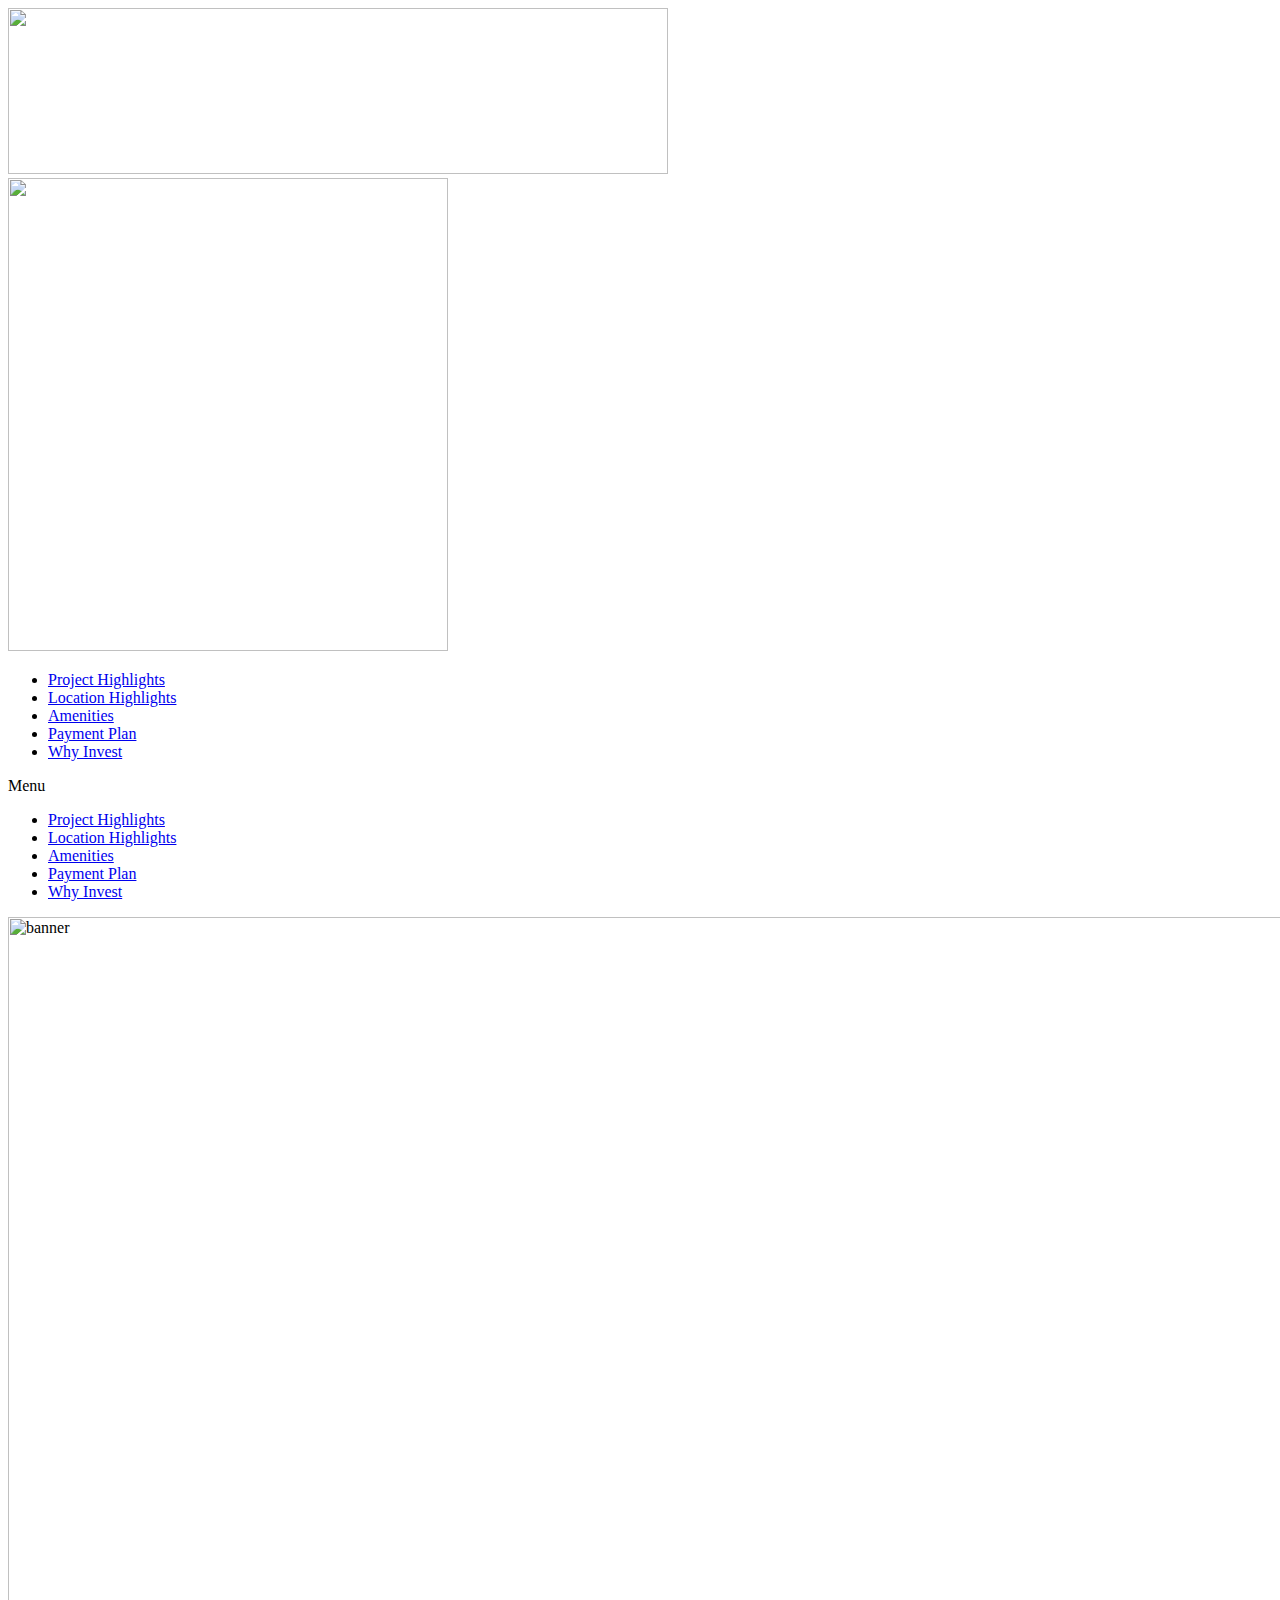
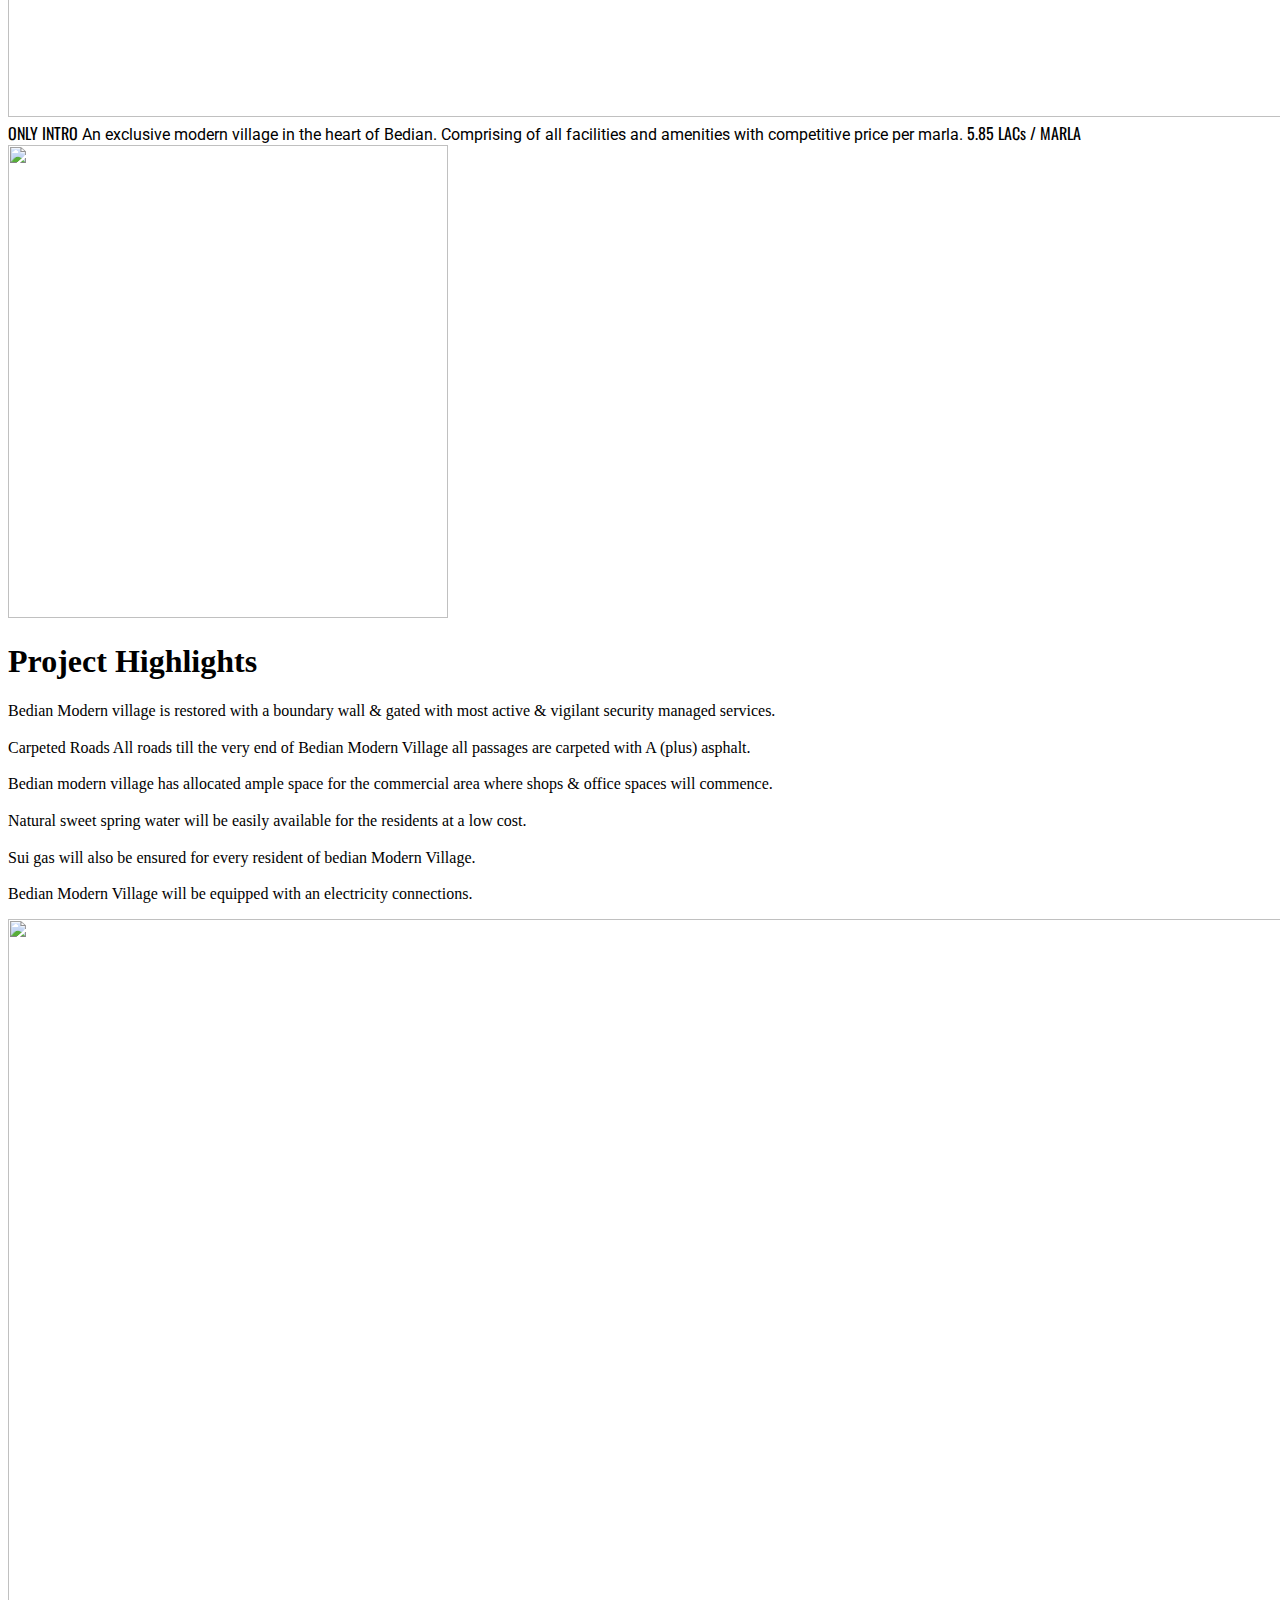
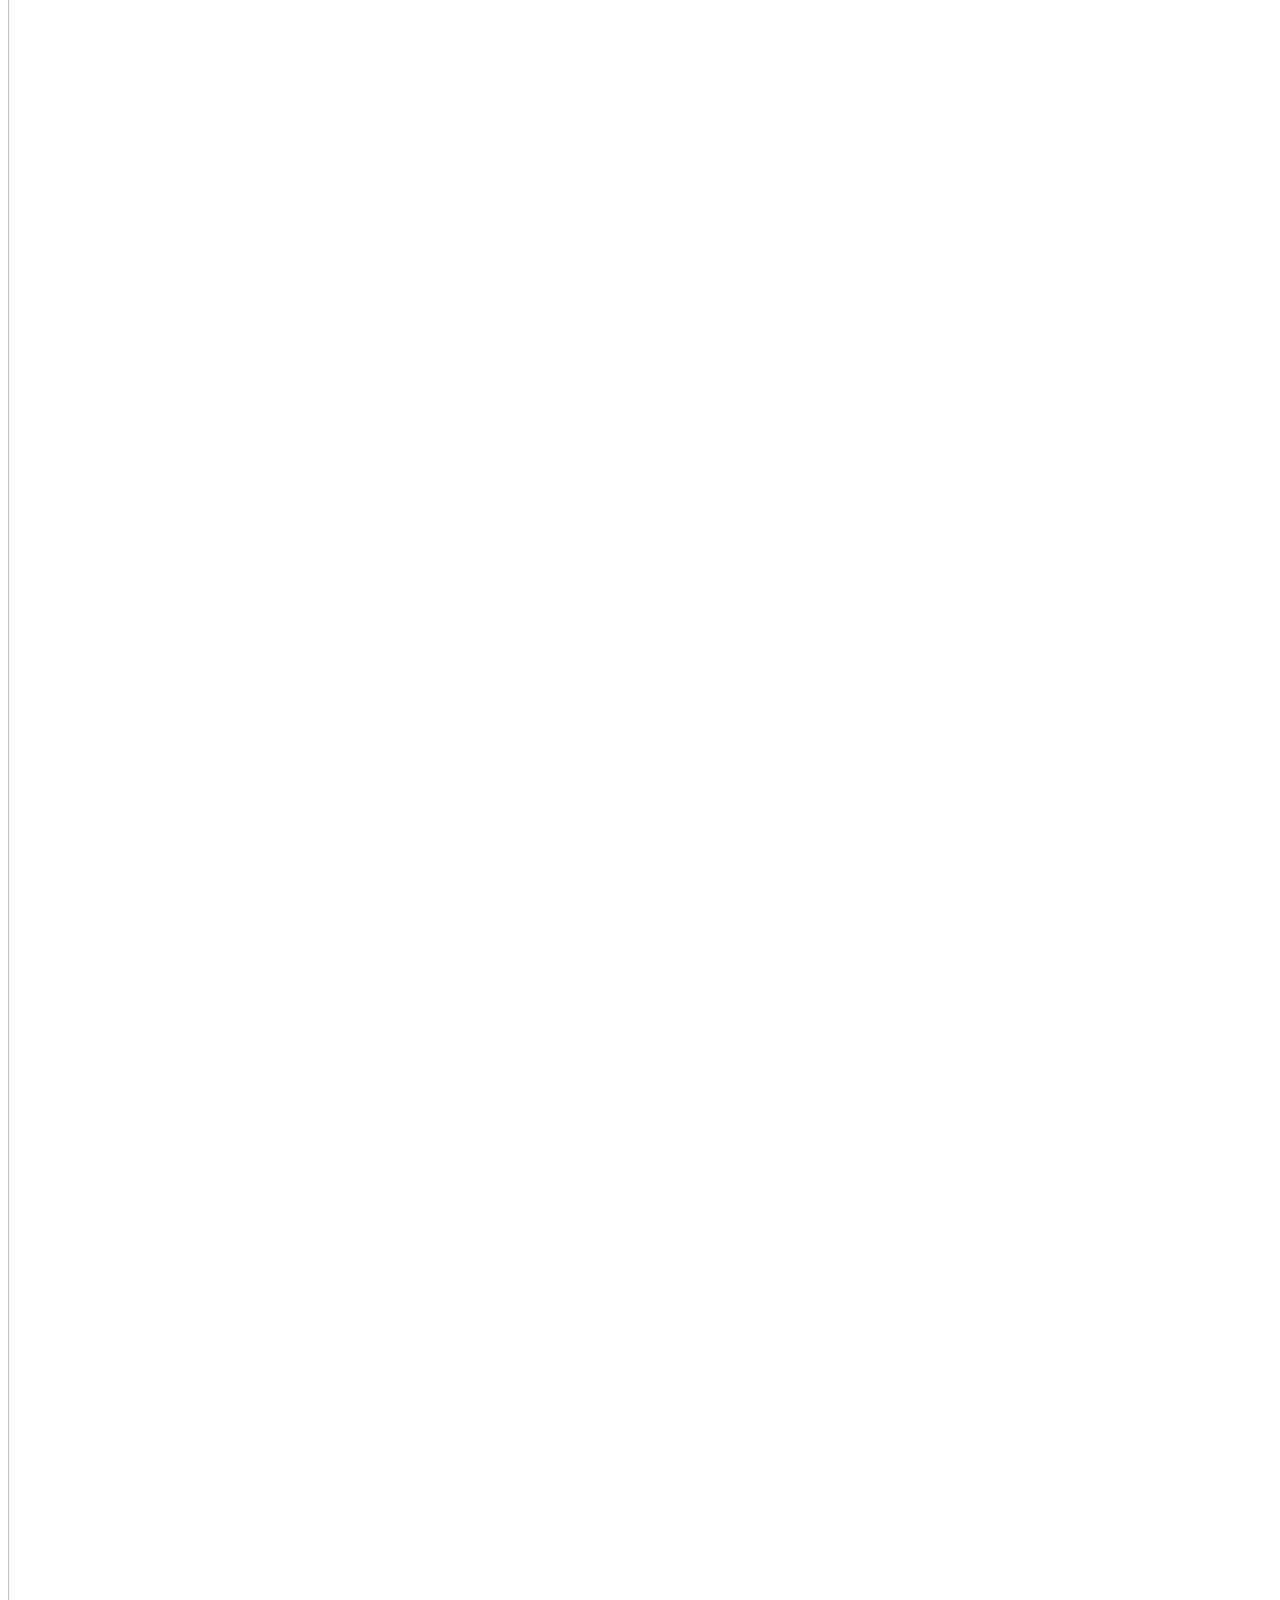
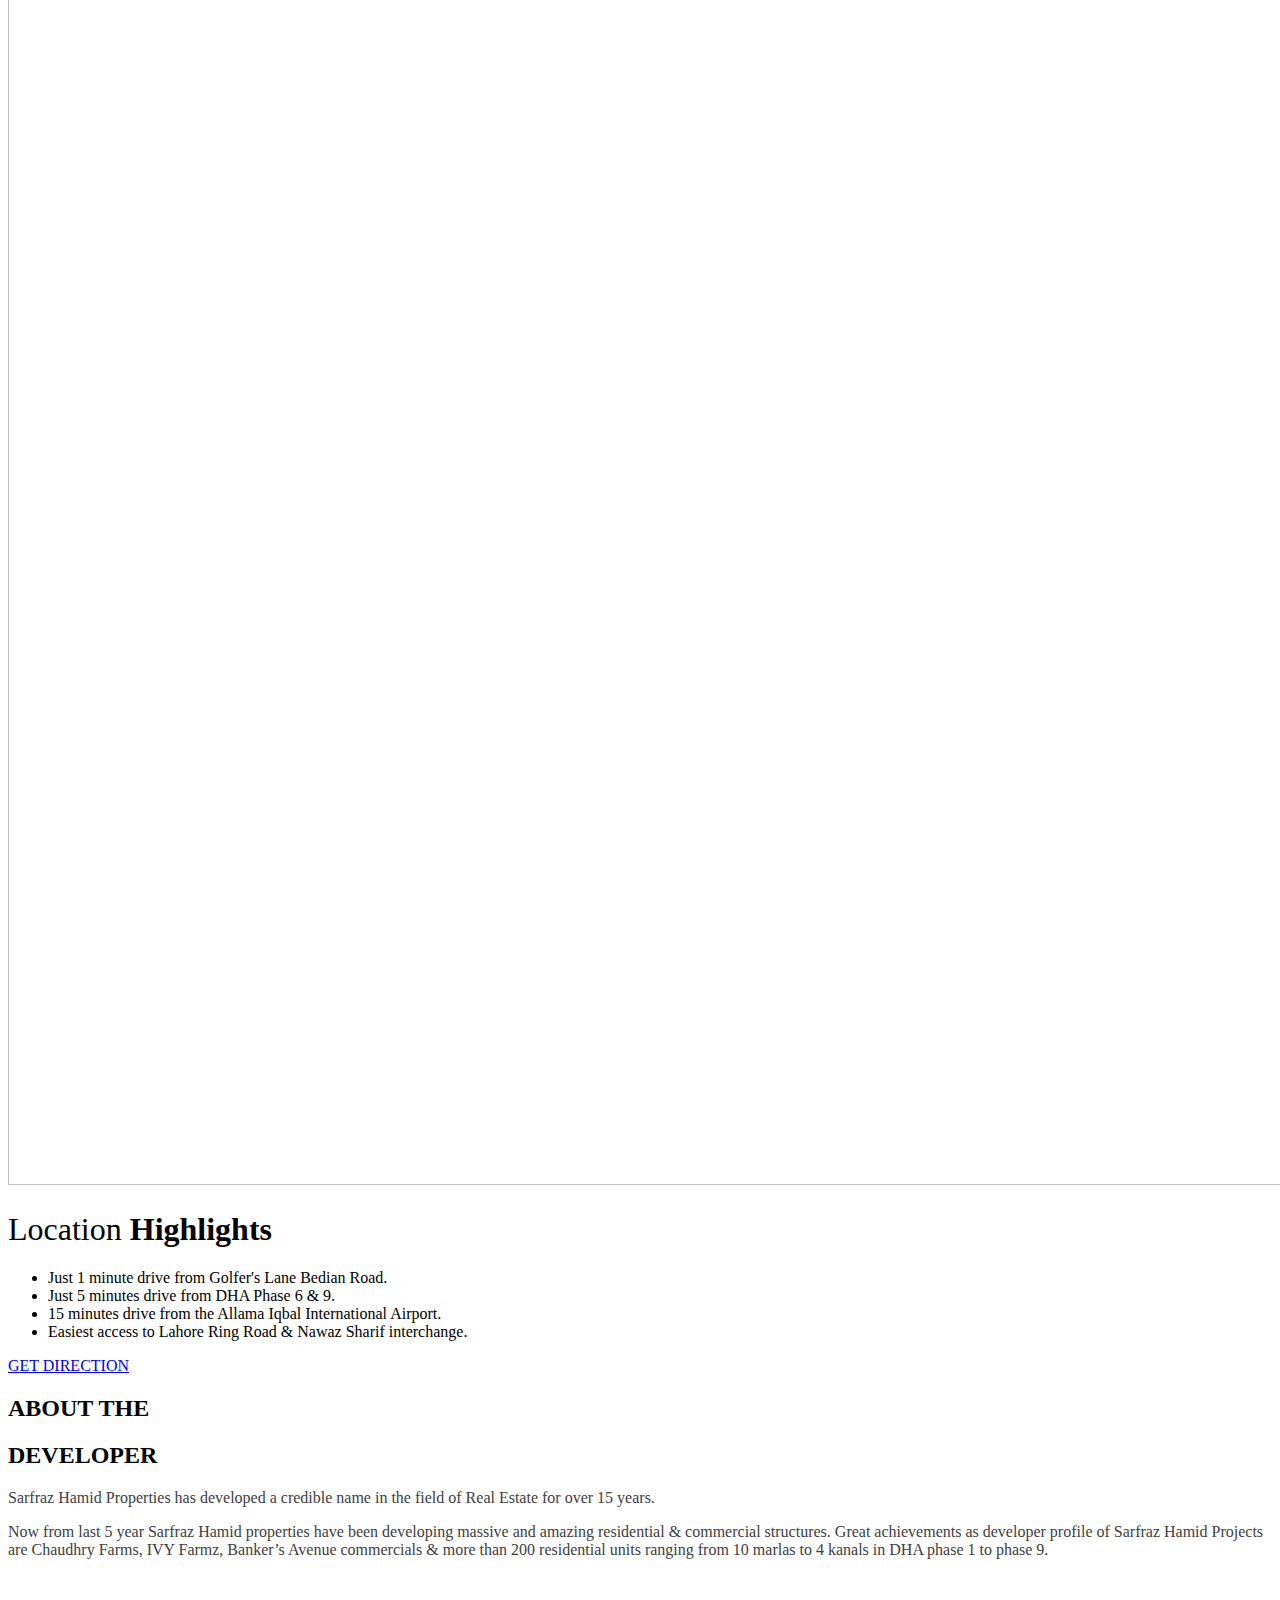
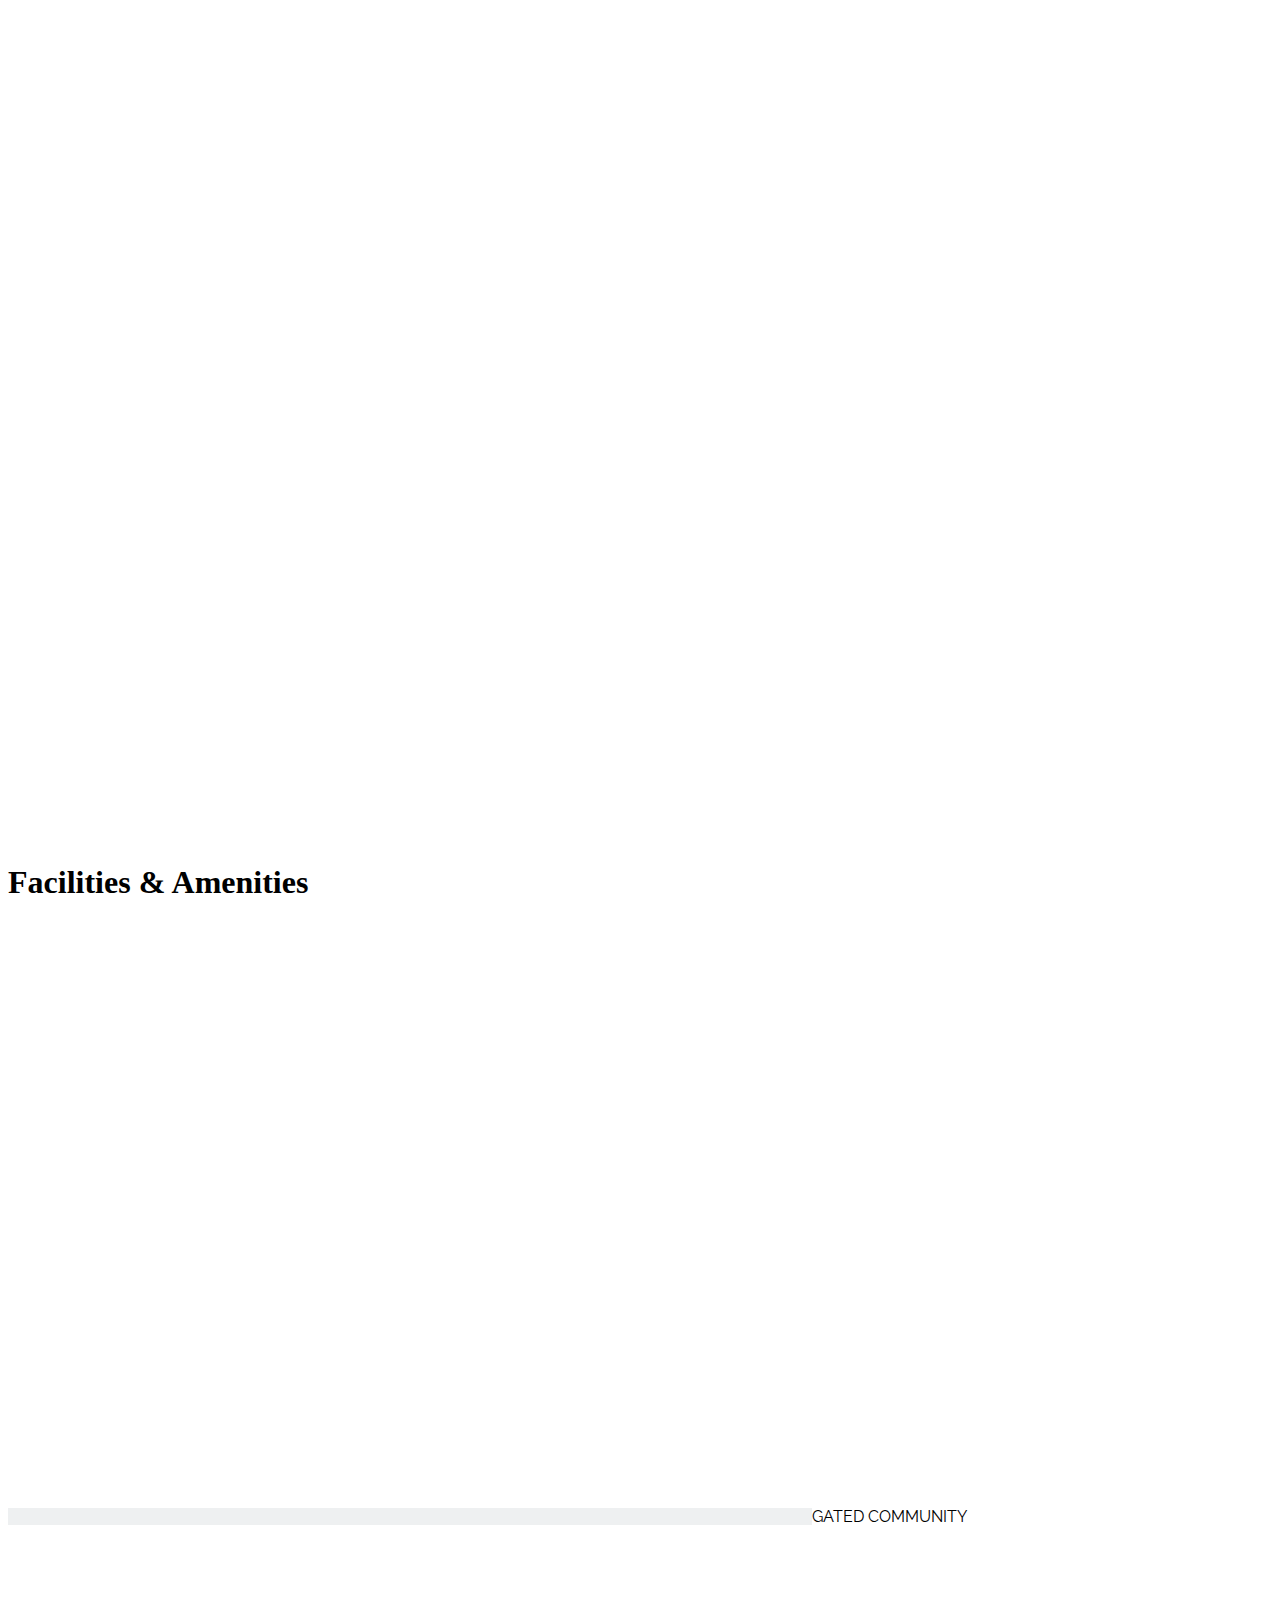
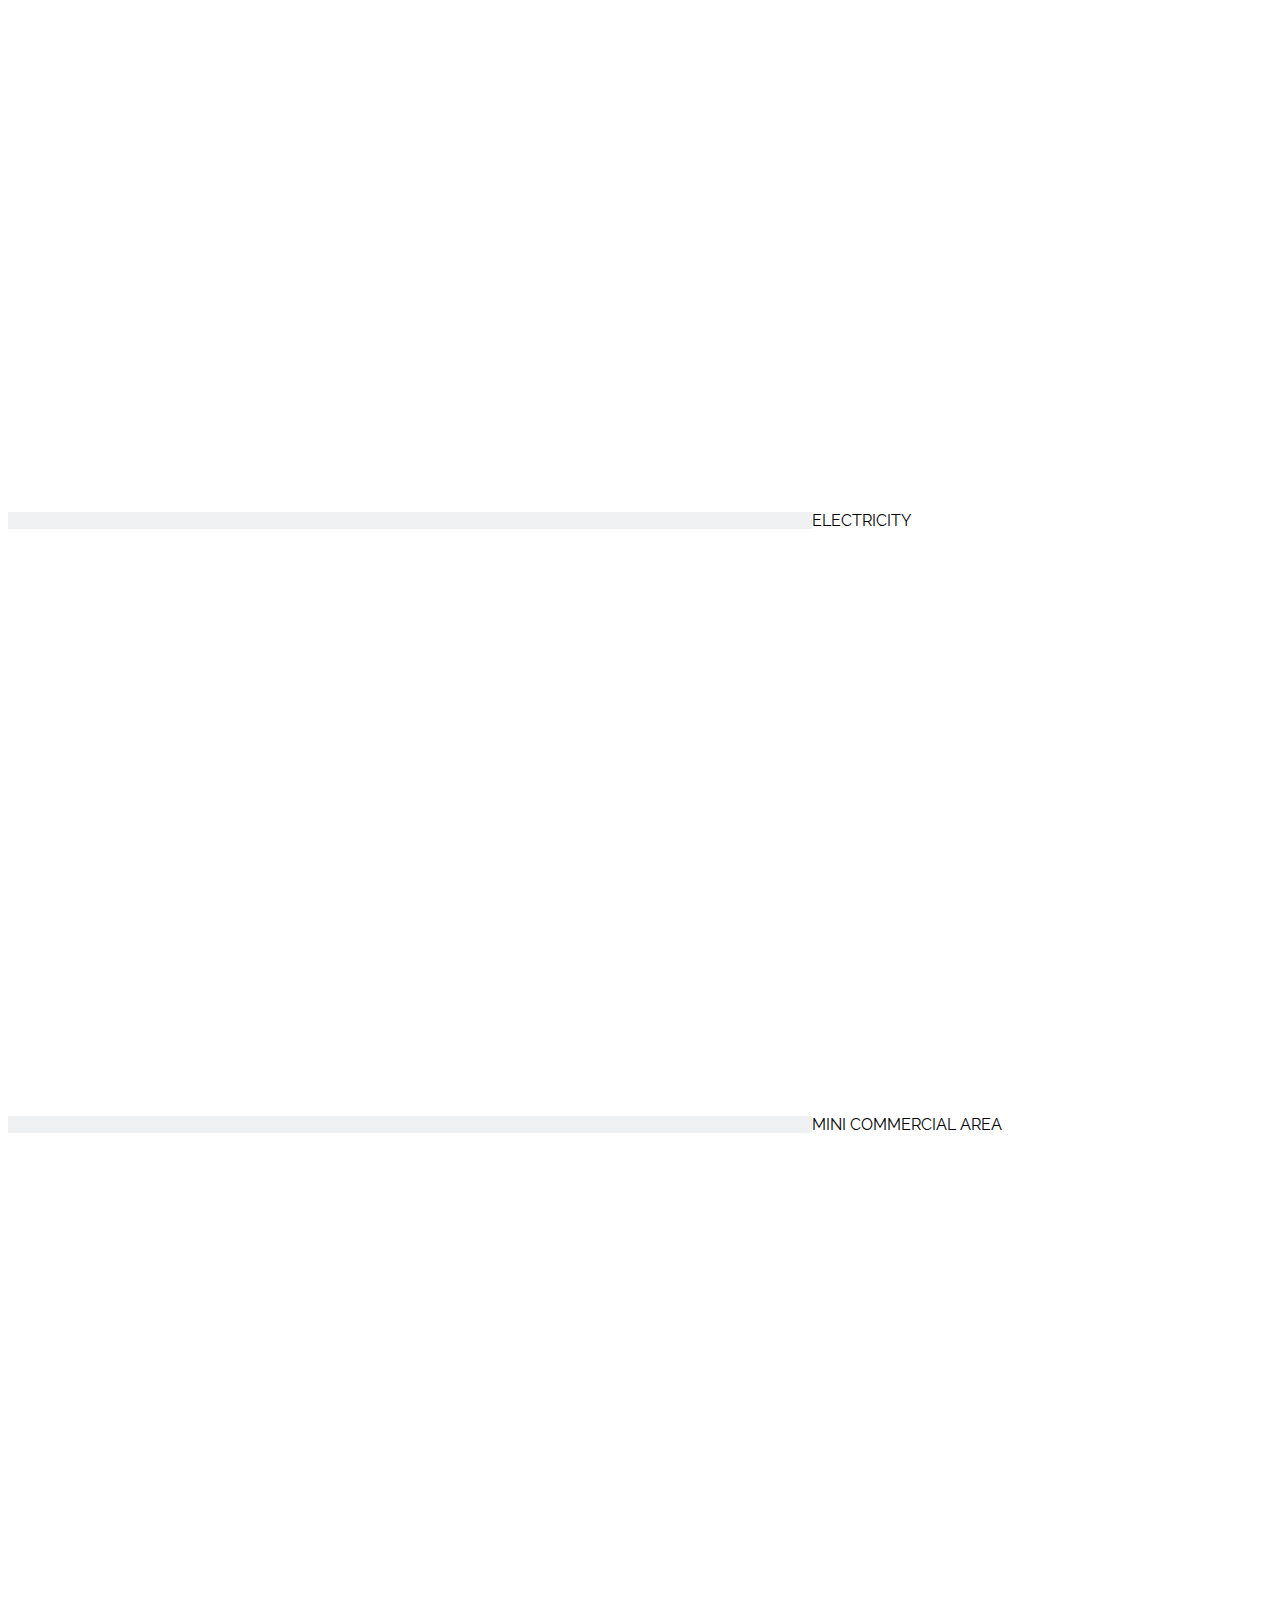
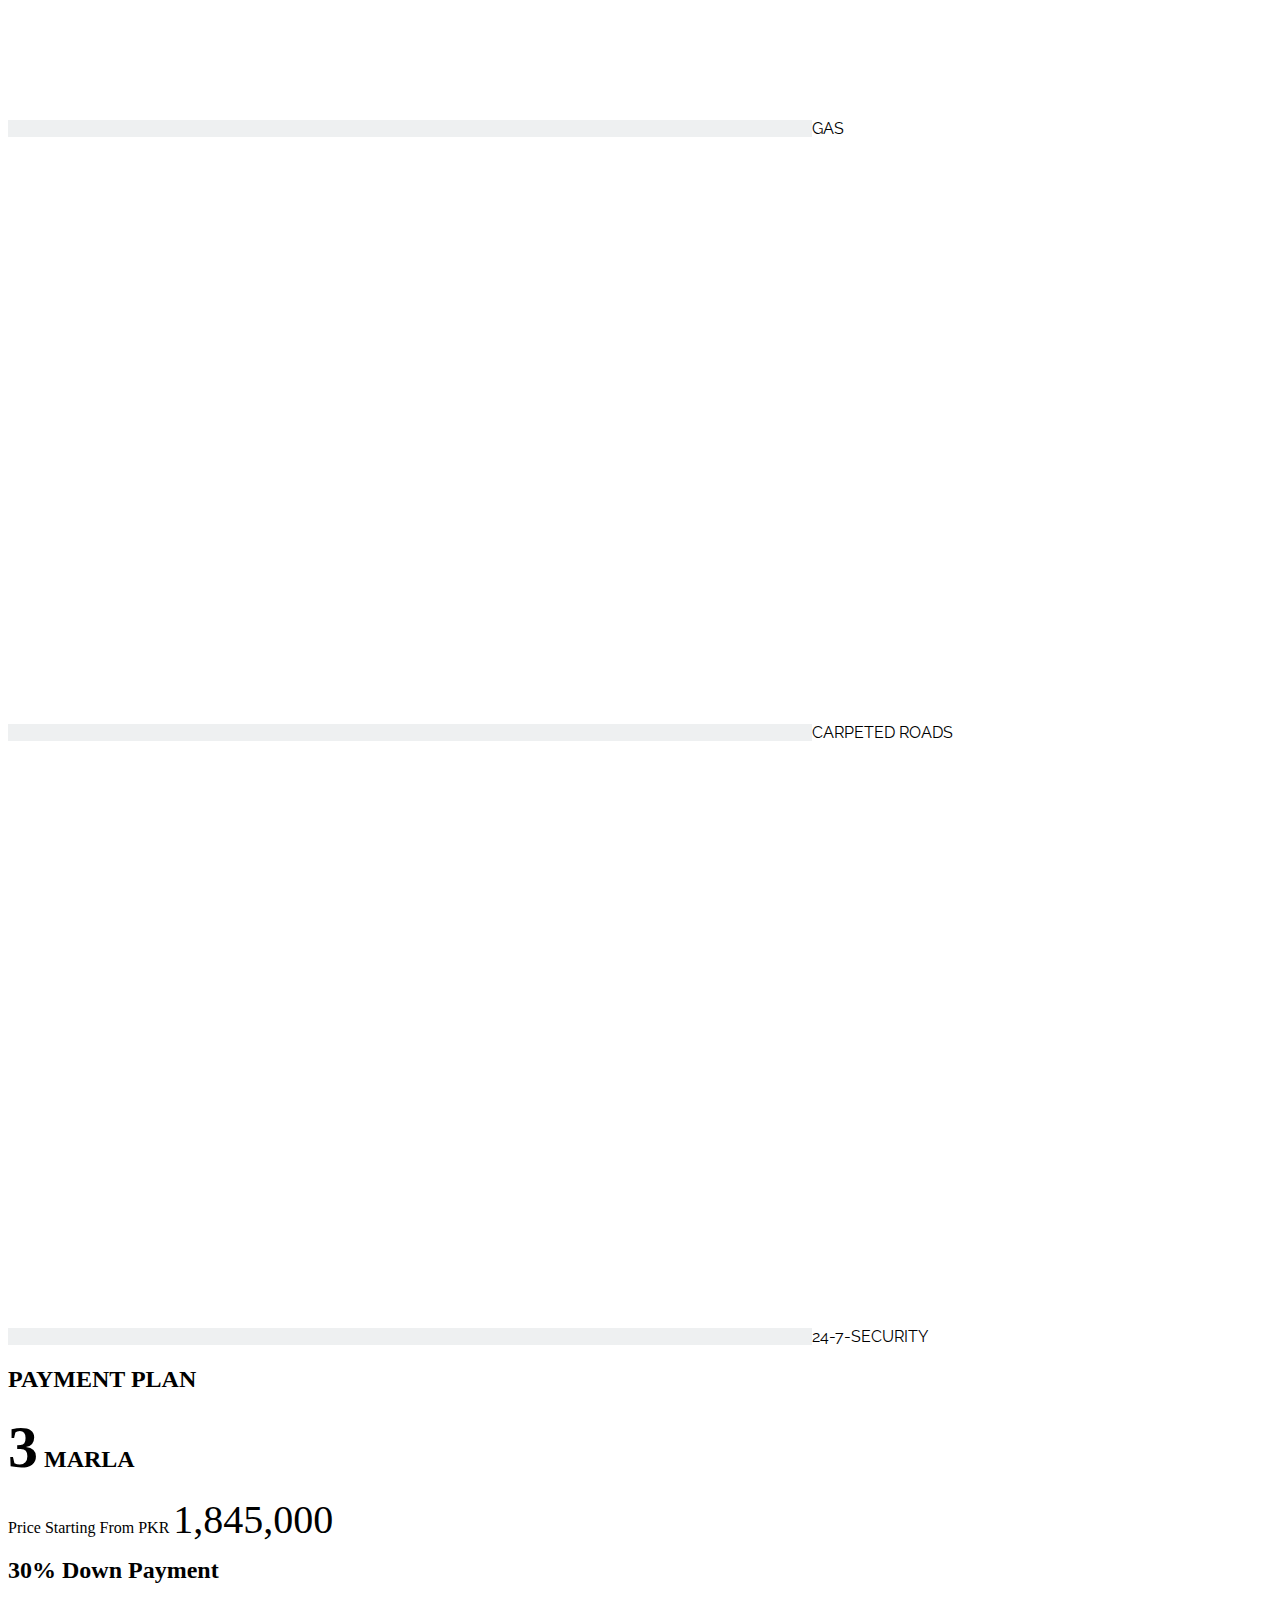
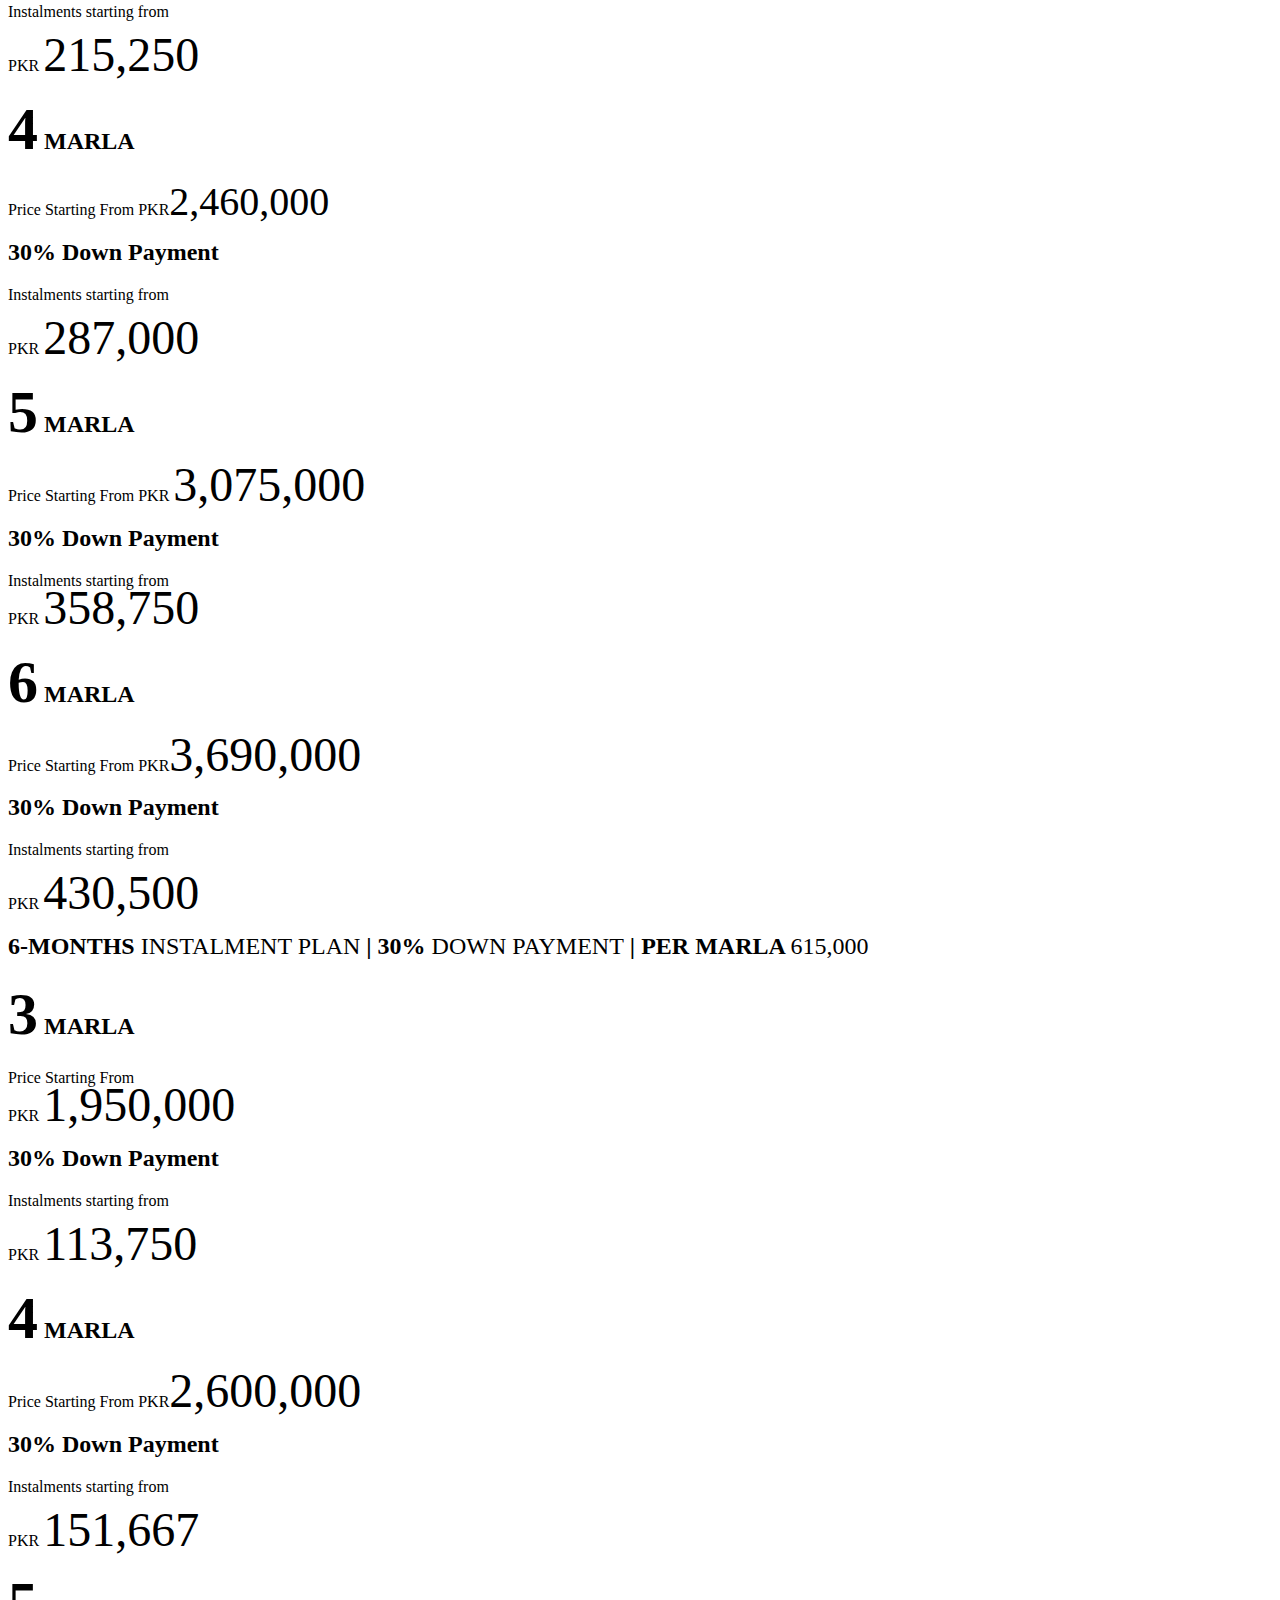
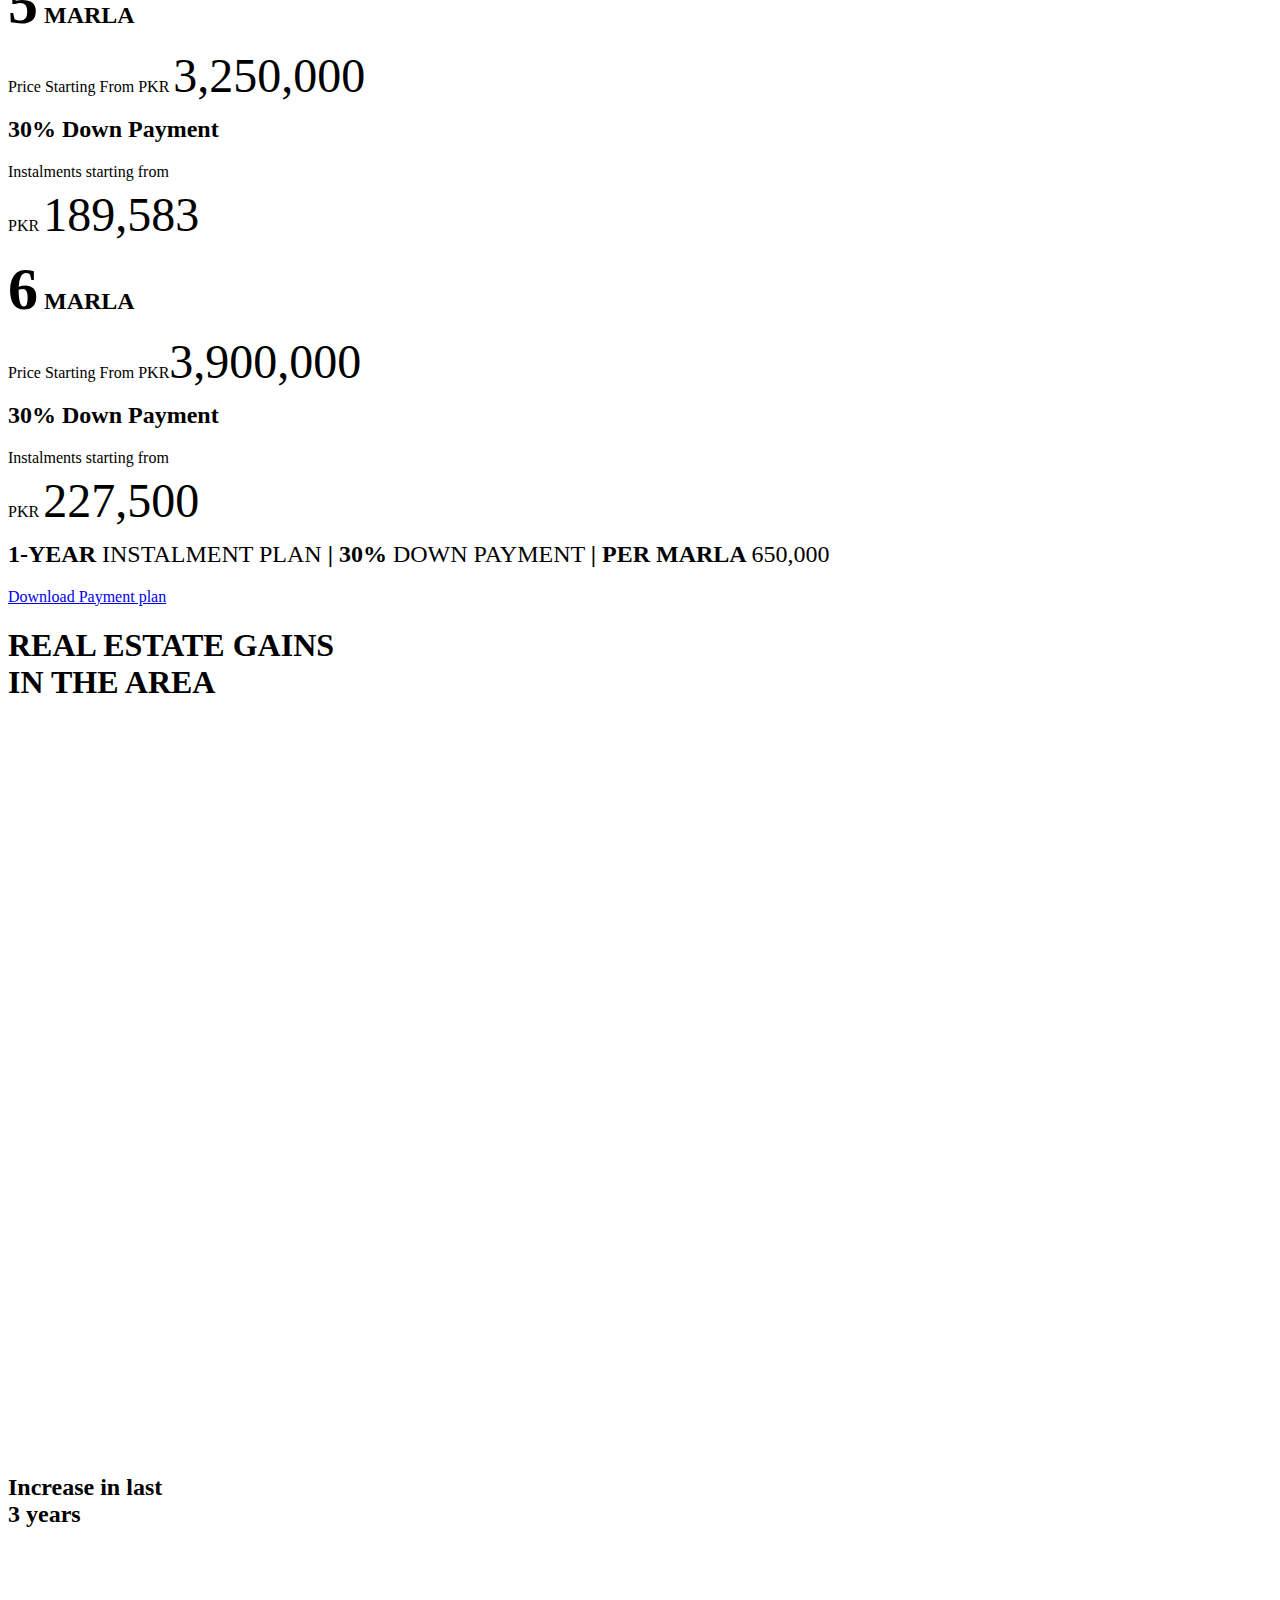
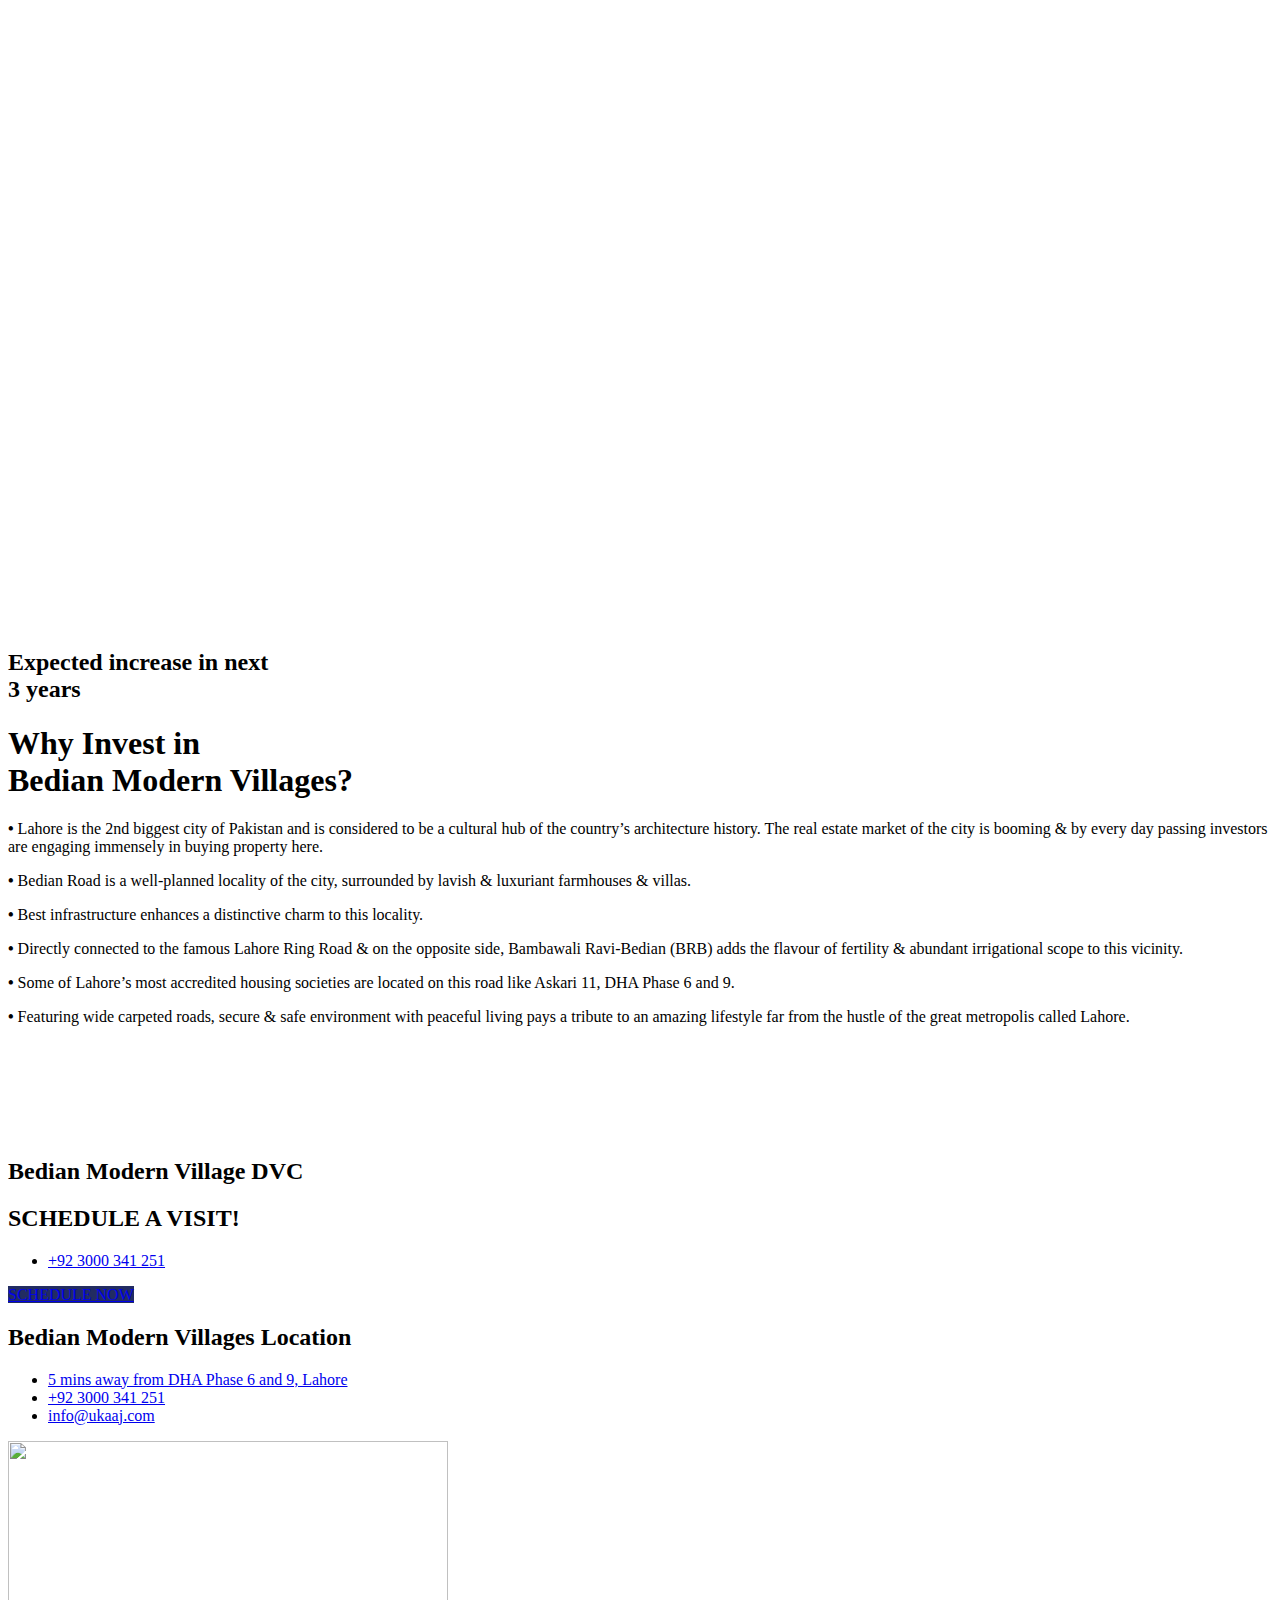
==== asad.html @ 819a0f9f "tester" ====
<!DOCTYPE html>
<html lang="en-US">
<head>
	<meta charset="UTF-8">
	<meta name="viewport" content="width=device-width, initial-scale=1.0, viewport-fit=cover" />		<title>Bedian Modern Villages &#8211; Ukaaj | A great real estate is HERE !</title>
<link rel='dns-prefetch' href='//www.googletagmanager.com' />
<link rel='dns-prefetch' href='//fonts.googleapis.com' />
<link rel='dns-prefetch' href='//s.w.org' />
<link rel="alternate" type="application/rss+xml" title="Ukaaj | A great real estate is HERE ! &raquo; Feed" href="https://ukaaj.com/feed/" />
<link rel="alternate" type="application/rss+xml" title="Ukaaj | A great real estate is HERE ! &raquo; Comments Feed" href="https://ukaaj.com/comments/feed/" />
		<script type="text/javascript">
			window._wpemojiSettings = {"baseUrl":"https:\/\/s.w.org\/images\/core\/emoji\/13.0.1\/72x72\/","ext":".png","svgUrl":"https:\/\/s.w.org\/images\/core\/emoji\/13.0.1\/svg\/","svgExt":".svg","source":{"concatemoji":"https:\/\/ukaaj.com\/wp-includes\/js\/wp-emoji-release.min.js?ver=5.6.2"}};
			!function(e,a,t){var n,r,o,i=a.createElement("canvas"),p=i.getContext&&i.getContext("2d");function s(e,t){var a=String.fromCharCode;p.clearRect(0,0,i.width,i.height),p.fillText(a.apply(this,e),0,0);e=i.toDataURL();return p.clearRect(0,0,i.width,i.height),p.fillText(a.apply(this,t),0,0),e===i.toDataURL()}function c(e){var t=a.createElement("script");t.src=e,t.defer=t.type="text/javascript",a.getElementsByTagName("head")[0].appendChild(t)}for(o=Array("flag","emoji"),t.supports={everything:!0,everythingExceptFlag:!0},r=0;r<o.length;r++)t.supports[o[r]]=function(e){if(!p||!p.fillText)return!1;switch(p.textBaseline="top",p.font="600 32px Arial",e){case"flag":return s([127987,65039,8205,9895,65039],[127987,65039,8203,9895,65039])?!1:!s([55356,56826,55356,56819],[55356,56826,8203,55356,56819])&&!s([55356,57332,56128,56423,56128,56418,56128,56421,56128,56430,56128,56423,56128,56447],[55356,57332,8203,56128,56423,8203,56128,56418,8203,56128,56421,8203,56128,56430,8203,56128,56423,8203,56128,56447]);case"emoji":return!s([55357,56424,8205,55356,57212],[55357,56424,8203,55356,57212])}return!1}(o[r]),t.supports.everything=t.supports.everything&&t.supports[o[r]],"flag"!==o[r]&&(t.supports.everythingExceptFlag=t.supports.everythingExceptFlag&&t.supports[o[r]]);t.supports.everythingExceptFlag=t.supports.everythingExceptFlag&&!t.supports.flag,t.DOMReady=!1,t.readyCallback=function(){t.DOMReady=!0},t.supports.everything||(n=function(){t.readyCallback()},a.addEventListener?(a.addEventListener("DOMContentLoaded",n,!1),e.addEventListener("load",n,!1)):(e.attachEvent("onload",n),a.attachEvent("onreadystatechange",function(){"complete"===a.readyState&&t.readyCallback()})),(n=t.source||{}).concatemoji?c(n.concatemoji):n.wpemoji&&n.twemoji&&(c(n.twemoji),c(n.wpemoji)))}(window,document,window._wpemojiSettings);
		</script>
		<style type="text/css">
img.wp-smiley,
img.emoji {
	display: inline !important;
	border: none !important;
	box-shadow: none !important;
	height: 1em !important;
	width: 1em !important;
	margin: 0 .07em !important;
	vertical-align: -0.1em !important;
	background: none !important;
	padding: 0 !important;
}
</style>
	<link rel='stylesheet' id='wp-block-library-css'  href='https://ukaaj.com/wp-includes/css/dist/block-library/style.min.css?ver=5.6.2' type='text/css' media='all' />
<link rel='stylesheet' id='wp-block-library-theme-css'  href='https://ukaaj.com/wp-includes/css/dist/block-library/theme.min.css?ver=5.6.2' type='text/css' media='all' />
<link rel='stylesheet' id='contact-form-7-css'  href='https://ukaaj.com/wp-content/plugins/contact-form-7/includes/css/styles.css?ver=5.3.2' type='text/css' media='all' />
<link rel='stylesheet' id='ihotspot-css'  href='https://ukaaj.com/wp-content/plugins/devvn-image-hotspot/frontend/css/ihotspot.min.css?ver=1.2.1' type='text/css' media='all' />
<link rel='stylesheet' id='graphina-charts-for-elementor-public-css'  href='https://ukaaj.com/wp-content/plugins/graphina-elementor-charts-and-graphs/elementor/css/graphina-charts-for-elementor-public.css?ver=1.5.2' type='text/css' media='all' />
<link rel='stylesheet' id='rs-plugin-settings-css'  href='https://ukaaj.com/wp-content/plugins/revslider/public/assets/css/rs6.css?ver=6.3.9' type='text/css' media='all' />
<style id='rs-plugin-settings-inline-css' type='text/css'>
#rs-demo-id {}
</style>
<link rel='stylesheet' id='elementor-icons-css'  href='https://ukaaj.com/wp-content/plugins/elementor/assets/lib/eicons/css/elementor-icons.min.css?ver=5.10.0' type='text/css' media='all' />
<link rel='stylesheet' id='elementor-animations-css'  href='https://ukaaj.com/wp-content/plugins/elementor/assets/lib/animations/animations.min.css?ver=3.1.1' type='text/css' media='all' />
<link rel='stylesheet' id='elementor-frontend-css'  href='https://ukaaj.com/wp-content/plugins/elementor/assets/css/frontend.min.css?ver=3.1.1' type='text/css' media='all' />
<link rel='stylesheet' id='elementor-post-2031-css'  href='https://ukaaj.com/wp-content/uploads/elementor/css/post-2031.css?ver=1612967304' type='text/css' media='all' />
<link rel='stylesheet' id='elementor-pro-css'  href='https://ukaaj.com/wp-content/plugins/elementor-pro/assets/css/frontend.min.css?ver=3.0.5' type='text/css' media='all' />
<link rel='stylesheet' id='elementor-post-753-css'  href='https://ukaaj.com/wp-content/uploads/elementor/css/post-753.css?ver=1614431147' type='text/css' media='all' />
<link rel='stylesheet' id='elementor-post-2655-css'  href='https://ukaaj.com/wp-content/uploads/elementor/css/post-2655.css?ver=1614338843' type='text/css' media='all' />
<link rel='stylesheet' id='elementor-post-2885-css'  href='https://ukaaj.com/wp-content/uploads/elementor/css/post-2885.css?ver=1614420671' type='text/css' media='all' />
<link rel='stylesheet' id='qxygen-theme-fonts-css'  href='https://fonts.googleapis.com/css?family=Muli:400,500,600,700|DM+Serif+Display:400,400i&#038;subset=latin%2Clatin-ext' type='text/css' media='all' />
<link rel='stylesheet' id='all-awesome-css'  href='https://ukaaj.com/wp-content/themes/qxygen/css/all-awesome.css?ver=5.11.2' type='text/css' media='all' />
<link rel='stylesheet' id='font-themify-css'  href='https://ukaaj.com/wp-content/themes/qxygen/css/themify-icons.css?ver=1.0.0' type='text/css' media='all' />
<link rel='stylesheet' id='font-flaticon-css'  href='https://ukaaj.com/wp-content/themes/qxygen/css/flaticon.css?ver=1.0.0' type='text/css' media='all' />
<link rel='stylesheet' id='animate-css'  href='https://ukaaj.com/wp-content/themes/qxygen/css/animate.css?ver=3.6.0' type='text/css' media='all' />
<link rel='stylesheet' id='bootstrap-css'  href='https://ukaaj.com/wp-content/themes/qxygen/css/bootstrap.css?ver=3.2.0' type='text/css' media='all' />
<link rel='stylesheet' id='slick-css'  href='https://ukaaj.com/wp-content/themes/qxygen/css/slick.css?ver=1.8.0' type='text/css' media='all' />
<link rel='stylesheet' id='magnific-popup-css'  href='https://ukaaj.com/wp-content/themes/qxygen/css/magnific-popup.css?ver=1.1.0' type='text/css' media='all' />
<link rel='stylesheet' id='perfect-scrollbar-css'  href='https://ukaaj.com/wp-content/themes/qxygen/css/perfect-scrollbar.css?ver=0.6.12' type='text/css' media='all' />
<link rel='stylesheet' id='jquery-mmenu-css'  href='https://ukaaj.com/wp-content/themes/qxygen/css/jquery.mmenu.css?ver=0.6.12' type='text/css' media='all' />
<link rel='stylesheet' id='qxygen-template-css'  href='https://ukaaj.com/wp-content/themes/qxygen/css/template.css?ver=1.0' type='text/css' media='all' />
<style id='qxygen-template-inline-css' type='text/css'>
/* seting background main */.apus-social-share a:hover, .apus-social-share a:active,.tagcloud a:hover, .tagcloud a:focus, .tagcloud a.active,.add-fix-top,.slick-carousel .slick-dots li.slick-active,.post-navigation .nav-links > * > a:hover .meta-nav,.pagination > span.current, .pagination > a.current, .pagination-links > span.current, .pagination-links > a.current, .apus-pagination > span.current, .apus-pagination > a.current,.pagination > span:focus, .pagination > span:hover, .pagination > a:focus, .pagination > a:hover, .pagination-links > span:focus, .pagination-links > span:hover, .pagination-links > a:focus, .pagination-links > a:hover, .apus-pagination > span:focus, .apus-pagination > span:hover, .apus-pagination > a:focus, .apus-pagination > a:hover,.bg-theme{background-color: #222c62;}.st_theme .elementor-counter:hover::before {background-color: #222c62 !important;}/* setting color*/.post-layout .meta a:hover, .post-layout .meta a:focus,.search-header-inner .btn:hover, .search-header-inner .btn:focus,.sidebar .widget-search .btn:hover, .sidebar .widget-search .btn:focus, .apus-sidebar .widget-search .btn:hover, .apus-sidebar .widget-search .btn:focus,.posts-list .top-info a:hover, .posts-list .top-info a:focus,.apus-breadscrumb .breadcrumb .active,.top-testimonial-des::before,.apartment-more:hover, .apartment-more:focus,a:hover,a:focus{color: #222c62;}.st_theme .elementor-counter:hover .elementor-counter-number-wrapper,.text-theme{color: #222c62 !important;}/* setting border color*/.wp-block-quote, blockquote,.border-theme{border-color: #222c62 !important;}/* seting background main */.slick-carousel .slick-arrow,.btn-theme{background-color: #222c62 ;border-color: #222c62 ;}.btn-theme.btn-outline{border-color: #222c62 ;color: #222c62 ;}/* seting background main */.slick-carousel .slick-arrow:hover,.slick-carousel .slick-arrow:focus,.btn-theme:hover,.btn-theme:focus,.btn-theme.btn-outline:hover, .btn-theme.btn-outline:focus{border-color: #222c62 ;background-color: #222c62 ;}
</style>
<link rel='stylesheet' id='qxygen-style-css'  href='https://ukaaj.com/wp-content/themes/qxygen/style.css?ver=1.0' type='text/css' media='all' />
<link rel='stylesheet' id='mystickyelements-google-fonts-css'  href='https://fonts.googleapis.com/css?family=Poppins%3A400%2C500%2C600%2C700&#038;ver=5.6.2' type='text/css' media='all' />
<link rel='stylesheet' id='font-awesome-css-css'  href='https://ukaaj.com/wp-content/plugins/mystickyelements/css/font-awesome.min.css?ver=1.9.5' type='text/css' media='all' />
<link rel='stylesheet' id='mystickyelements-front-css-css'  href='https://ukaaj.com/wp-content/plugins/mystickyelements/css/mystickyelements-front.min.css?ver=1.9.5' type='text/css' media='all' />
<link rel='stylesheet' id='google-fonts-1-css'  href='https://fonts.googleapis.com/css?family=Roboto%3A100%2C100italic%2C200%2C200italic%2C300%2C300italic%2C400%2C400italic%2C500%2C500italic%2C600%2C600italic%2C700%2C700italic%2C800%2C800italic%2C900%2C900italic%7CRoboto+Slab%3A100%2C100italic%2C200%2C200italic%2C300%2C300italic%2C400%2C400italic%2C500%2C500italic%2C600%2C600italic%2C700%2C700italic%2C800%2C800italic%2C900%2C900italic%7CPoppins%3A100%2C100italic%2C200%2C200italic%2C300%2C300italic%2C400%2C400italic%2C500%2C500italic%2C600%2C600italic%2C700%2C700italic%2C800%2C800italic%2C900%2C900italic%7CMontserrat%3A100%2C100italic%2C200%2C200italic%2C300%2C300italic%2C400%2C400italic%2C500%2C500italic%2C600%2C600italic%2C700%2C700italic%2C800%2C800italic%2C900%2C900italic&#038;ver=5.6.2' type='text/css' media='all' />
<link rel='stylesheet' id='elementor-icons-shared-0-css'  href='https://ukaaj.com/wp-content/plugins/elementor/assets/lib/font-awesome/css/fontawesome.min.css?ver=5.15.1' type='text/css' media='all' />
<link rel='stylesheet' id='elementor-icons-fa-solid-css'  href='https://ukaaj.com/wp-content/plugins/elementor/assets/lib/font-awesome/css/solid.min.css?ver=5.15.1' type='text/css' media='all' />
<link rel='stylesheet' id='elementor-icons-fa-regular-css'  href='https://ukaaj.com/wp-content/plugins/elementor/assets/lib/font-awesome/css/regular.min.css?ver=5.15.1' type='text/css' media='all' />
<link rel='stylesheet' id='elementor-icons-fa-brands-css'  href='https://ukaaj.com/wp-content/plugins/elementor/assets/lib/font-awesome/css/brands.min.css?ver=5.15.1' type='text/css' media='all' />
<script type='text/javascript' src='https://ukaaj.com/wp-includes/js/jquery/jquery.min.js?ver=3.5.1' id='jquery-core-js'></script>
<script type='text/javascript' src='https://ukaaj.com/wp-includes/js/jquery/jquery-migrate.min.js?ver=3.3.2' id='jquery-migrate-js'></script>
<script type='text/javascript' src='https://ukaaj.com/wp-content/themes/qxygen/js/SmoothScroll.js?ver=1' id='SmoothScroll-js'></script>
<script type='text/javascript' id='graphina-charts-for-elementor-public-js-extra'>
/* <![CDATA[ */
var graphina_localize = {"ajaxurl":"https:\/\/ukaaj.com\/wp-admin\/admin-ajax.php","nonce":"00fd99dd34","graphinaAllGraphs":[],"graphinaAllGraphsOptions":[],"graphinaBlockCharts":[]};
/* ]]> */
</script>
<script type='text/javascript' src='https://ukaaj.com/wp-content/plugins/graphina-elementor-charts-and-graphs/elementor/js/graphina-charts-for-elementor-public.js?ver=1.5.2' id='graphina-charts-for-elementor-public-js'></script>
<script type='text/javascript' src='https://ukaaj.com/wp-content/plugins/revslider/public/assets/js/rbtools.min.js?ver=6.3.9' id='tp-tools-js'></script>
<script type='text/javascript' src='https://ukaaj.com/wp-content/plugins/revslider/public/assets/js/rs6.min.js?ver=6.3.9' id='revmin-js'></script>
<script type='text/javascript' src='https://ukaaj.com/wp-content/plugins/wp-image-zoooom/assets/js/jquery.image_zoom.min.js?ver=1.27' id='image_zoooom-js'></script>
<script type='text/javascript' id='image_zoooom-init-js-extra'>
/* <![CDATA[ */
var IZ = {"with_woocommerce":"0","exchange_thumbnails":"1","woo_categories":"0","enable_mobile":"1","options":{"lensShape":"round","zoomType":"lens","lensSize":200,"borderSize":2,"borderColour":"#6b6b6b","cursor":"zoom-in","lensFadeIn":0.5,"lensFadeOut":0.5,"tint":"true","tintColour":"#ffffff","tintOpacity":0.1},"woo_slider":"0"};
/* ]]> */
</script>
<script type='text/javascript' src='https://ukaaj.com/wp-content/plugins/wp-image-zoooom/assets/js/image_zoom-init.js?ver=1.27' id='image_zoooom-init-js'></script>
<script type='text/javascript' src='https://www.googletagmanager.com/gtag/js?id=UA-114059541-9' id='google_gtagjs-js' async></script>
<script type='text/javascript' id='google_gtagjs-js-after'>
window.dataLayer = window.dataLayer || [];function gtag(){dataLayer.push(arguments);}
gtag("js", new Date());
gtag("set", "developer_id.dZTNiMT", true);
gtag("config", "UA-114059541-9", {"anonymize_ip":true});
</script>
<link rel="https://api.w.org/" href="https://ukaaj.com/wp-json/" /><link rel="alternate" type="application/json" href="https://ukaaj.com/wp-json/wp/v2/pages/753" /><link rel="EditURI" type="application/rsd+xml" title="RSD" href="https://ukaaj.com/xmlrpc.php?rsd" />
<link rel="wlwmanifest" type="application/wlwmanifest+xml" href="https://ukaaj.com/wp-includes/wlwmanifest.xml" />
<meta name="generator" content="WordPress 5.6.2" />
<link rel="canonical" href="https://ukaaj.com/bedian-modern-villages/" />
<link rel='shortlink' href='https://ukaaj.com/?p=753' />
<link rel="alternate" type="application/json+oembed" href="https://ukaaj.com/wp-json/oembed/1.0/embed?url=https%3A%2F%2Fukaaj.com%2Fbedian-modern-villages%2F" />
<link rel="alternate" type="text/xml+oembed" href="https://ukaaj.com/wp-json/oembed/1.0/embed?url=https%3A%2F%2Fukaaj.com%2Fbedian-modern-villages%2F&#038;format=xml" />
<meta name="generator" content="Site Kit by Google 1.25.0" /><style type="text/css">.recentcomments a{display:inline !important;padding:0 !important;margin:0 !important;}</style><meta name="generator" content="Powered by Slider Revolution 6.3.9 - responsive, Mobile-Friendly Slider Plugin for WordPress with comfortable drag and drop interface." />
<link rel="icon" href="https://ukaaj.com/wp-content/uploads/2020/06/cropped-Ukaaj-Logo-01-32x32.png" sizes="32x32" />
<link rel="icon" href="https://ukaaj.com/wp-content/uploads/2020/06/cropped-Ukaaj-Logo-01-192x192.png" sizes="192x192" />
<link rel="apple-touch-icon" href="https://ukaaj.com/wp-content/uploads/2020/06/cropped-Ukaaj-Logo-01-180x180.png" />
<meta name="msapplication-TileImage" content="https://ukaaj.com/wp-content/uploads/2020/06/cropped-Ukaaj-Logo-01-270x270.png" />
<script type="text/javascript">function setREVStartSize(e){
			//window.requestAnimationFrame(function() {
				window.RSIW = window.RSIW===undefined ? window.innerWidth : window.RSIW;
				window.RSIH = window.RSIH===undefined ? window.innerHeight : window.RSIH;
				try {
					var pw = document.getElementById(e.c).parentNode.offsetWidth,
						newh;
					pw = pw===0 || isNaN(pw) ? window.RSIW : pw;
					e.tabw = e.tabw===undefined ? 0 : parseInt(e.tabw);
					e.thumbw = e.thumbw===undefined ? 0 : parseInt(e.thumbw);
					e.tabh = e.tabh===undefined ? 0 : parseInt(e.tabh);
					e.thumbh = e.thumbh===undefined ? 0 : parseInt(e.thumbh);
					e.tabhide = e.tabhide===undefined ? 0 : parseInt(e.tabhide);
					e.thumbhide = e.thumbhide===undefined ? 0 : parseInt(e.thumbhide);
					e.mh = e.mh===undefined || e.mh=="" || e.mh==="auto" ? 0 : parseInt(e.mh,0);
					if(e.layout==="fullscreen" || e.l==="fullscreen")
						newh = Math.max(e.mh,window.RSIH);
					else{
						e.gw = Array.isArray(e.gw) ? e.gw : [e.gw];
						for (var i in e.rl) if (e.gw[i]===undefined || e.gw[i]===0) e.gw[i] = e.gw[i-1];
						e.gh = e.el===undefined || e.el==="" || (Array.isArray(e.el) && e.el.length==0)? e.gh : e.el;
						e.gh = Array.isArray(e.gh) ? e.gh : [e.gh];
						for (var i in e.rl) if (e.gh[i]===undefined || e.gh[i]===0) e.gh[i] = e.gh[i-1];

						var nl = new Array(e.rl.length),
							ix = 0,
							sl;
						e.tabw = e.tabhide>=pw ? 0 : e.tabw;
						e.thumbw = e.thumbhide>=pw ? 0 : e.thumbw;
						e.tabh = e.tabhide>=pw ? 0 : e.tabh;
						e.thumbh = e.thumbhide>=pw ? 0 : e.thumbh;
						for (var i in e.rl) nl[i] = e.rl[i]<window.RSIW ? 0 : e.rl[i];
						sl = nl[0];
						for (var i in nl) if (sl>nl[i] && nl[i]>0) { sl = nl[i]; ix=i;}
						var m = pw>(e.gw[ix]+e.tabw+e.thumbw) ? 1 : (pw-(e.tabw+e.thumbw)) / (e.gw[ix]);
						newh =  (e.gh[ix] * m) + (e.tabh + e.thumbh);
					}
					if(window.rs_init_css===undefined) window.rs_init_css = document.head.appendChild(document.createElement("style"));
					document.getElementById(e.c).height = newh+"px";
					window.rs_init_css.innerHTML += "#"+e.c+"_wrapper { height: "+newh+"px }";
				} catch(e){
					console.log("Failure at Presize of Slider:" + e)
				}
			//});
		  };</script>
</head>
<body class="page-template page-template-elementor_header_footer page page-id-753 wp-embed-responsive body-footer-mobile has-header-sticky elementor-default elementor-template-full-width elementor-kit-2031 elementor-page elementor-page-753">

		<div data-elementor-type="header" data-elementor-id="2655" class="elementor elementor-2655 elementor-location-header" data-elementor-settings="[]">
		<div class="elementor-section-wrap">
					<section class="elementor-section elementor-top-section elementor-element elementor-element-5d565be6 elementor-section-stretched elementor-section-full_width elementor-section-content-middle elementor-section-height-default elementor-section-height-default" data-id="5d565be6" data-element_type="section" data-settings="{&quot;stretch_section&quot;:&quot;section-stretched&quot;,&quot;background_background&quot;:&quot;classic&quot;,&quot;sticky&quot;:&quot;top&quot;,&quot;sticky_effects_offset&quot;:200,&quot;sticky_on&quot;:[&quot;desktop&quot;,&quot;tablet&quot;,&quot;mobile&quot;],&quot;sticky_offset&quot;:0}">
						<div class="elementor-container elementor-column-gap-extended">
					<div class="elementor-column elementor-col-50 elementor-top-column elementor-element elementor-element-422ce3c2" data-id="422ce3c2" data-element_type="column">
			<div class="elementor-widget-wrap elementor-element-populated">
								<div class="elementor-element elementor-element-168eb7cb ulogo elementor-widget elementor-widget-image" data-id="168eb7cb" data-element_type="widget" data-widget_type="image.default">
				<div class="elementor-widget-container">
					<div class="elementor-image">
											<a href="https://ukaaj.com/">
							<img width="660" height="166" src="https://ukaaj.com/wp-content/uploads/2021/02/Ukaaj-Logo-white-1024x257.png" class="attachment-large size-large" alt="" loading="lazy" srcset="https://ukaaj.com/wp-content/uploads/2021/02/Ukaaj-Logo-white-1024x257.png 1024w, https://ukaaj.com/wp-content/uploads/2021/02/Ukaaj-Logo-white-300x75.png 300w, https://ukaaj.com/wp-content/uploads/2021/02/Ukaaj-Logo-white-768x193.png 768w, https://ukaaj.com/wp-content/uploads/2021/02/Ukaaj-Logo-white-1536x385.png 1536w, https://ukaaj.com/wp-content/uploads/2021/02/Ukaaj-Logo-white-2048x514.png 2048w, https://ukaaj.com/wp-content/uploads/2021/02/Ukaaj-Logo-white.png 6618w" sizes="(max-width: 660px) 100vw, 660px" />								</a>
											</div>
				</div>
				</div>
				<div class="elementor-element elementor-element-5af45d51 ivylogo elementor-widget elementor-widget-image" data-id="5af45d51" data-element_type="widget" data-widget_type="image.default">
				<div class="elementor-widget-container">
					<div class="elementor-image">
											<a href="http://ukaaj.com/bedian-modern-villages/">
							<img width="440" height="473" src="https://ukaaj.com/wp-content/uploads/2021/02/Bedian_Modern_Village_Logo.png" class="attachment-large size-large" alt="" loading="lazy" srcset="https://ukaaj.com/wp-content/uploads/2021/02/Bedian_Modern_Village_Logo.png 440w, https://ukaaj.com/wp-content/uploads/2021/02/Bedian_Modern_Village_Logo-279x300.png 279w" sizes="(max-width: 440px) 100vw, 440px" />								</a>
											</div>
				</div>
				</div>
					</div>
		</div>
				<div class="elementor-column elementor-col-50 elementor-top-column elementor-element elementor-element-755d6c8a" data-id="755d6c8a" data-element_type="column">
			<div class="elementor-widget-wrap elementor-element-populated">
								<div class="elementor-element elementor-element-732529ea elementor-nav-menu__align-right elementor-nav-menu--indicator-classic elementor-nav-menu--dropdown-tablet elementor-nav-menu__text-align-aside elementor-nav-menu--toggle elementor-nav-menu--burger elementor-widget elementor-widget-nav-menu" data-id="732529ea" data-element_type="widget" data-settings="{&quot;layout&quot;:&quot;horizontal&quot;,&quot;toggle&quot;:&quot;burger&quot;}" data-widget_type="nav-menu.default">
				<div class="elementor-widget-container">
						<nav role="navigation" class="elementor-nav-menu--main elementor-nav-menu__container elementor-nav-menu--layout-horizontal e--pointer-underline e--animation-fade"><ul id="menu-1-732529ea" class="elementor-nav-menu"><li class="menu-item menu-item-type-custom menu-item-object-custom menu-item-4692"><a href="#projecthighlights" class="elementor-item elementor-item-anchor">Project Highlights</a></li>
<li class="menu-item menu-item-type-custom menu-item-object-custom menu-item-4693"><a href="#LocationHighlights" class="elementor-item elementor-item-anchor">Location Highlights</a></li>
<li class="menu-item menu-item-type-custom menu-item-object-custom menu-item-4694"><a href="#aminities" class="elementor-item elementor-item-anchor">Amenities</a></li>
<li class="menu-item menu-item-type-custom menu-item-object-custom menu-item-4695"><a href="#paymentplan" class="elementor-item elementor-item-anchor">Payment Plan</a></li>
<li class="menu-item menu-item-type-custom menu-item-object-custom menu-item-4696"><a href="#whyinvest" class="elementor-item elementor-item-anchor">Why Invest</a></li>
</ul></nav>
					<div class="elementor-menu-toggle" role="button" tabindex="0" aria-label="Menu Toggle" aria-expanded="false">
			<i class="eicon-menu-bar" aria-hidden="true"></i>
			<span class="elementor-screen-only">Menu</span>
		</div>
			<nav class="elementor-nav-menu--dropdown elementor-nav-menu__container" role="navigation" aria-hidden="true"><ul id="menu-2-732529ea" class="elementor-nav-menu"><li class="menu-item menu-item-type-custom menu-item-object-custom menu-item-4692"><a href="#projecthighlights" class="elementor-item elementor-item-anchor">Project Highlights</a></li>
<li class="menu-item menu-item-type-custom menu-item-object-custom menu-item-4693"><a href="#LocationHighlights" class="elementor-item elementor-item-anchor">Location Highlights</a></li>
<li class="menu-item menu-item-type-custom menu-item-object-custom menu-item-4694"><a href="#aminities" class="elementor-item elementor-item-anchor">Amenities</a></li>
<li class="menu-item menu-item-type-custom menu-item-object-custom menu-item-4695"><a href="#paymentplan" class="elementor-item elementor-item-anchor">Payment Plan</a></li>
<li class="menu-item menu-item-type-custom menu-item-object-custom menu-item-4696"><a href="#whyinvest" class="elementor-item elementor-item-anchor">Why Invest</a></li>
</ul></nav>
				</div>
				</div>
					</div>
		</div>
							</div>
		</section>
				</div>
		</div>
				<div data-elementor-type="wp-page" data-elementor-id="753" class="elementor elementor-753" data-elementor-settings="[]">
							<div class="elementor-section-wrap">
							<section class="elementor-section elementor-top-section elementor-element elementor-element-36593f2 elementor-section-full_width elementor-section-stretched elementor-section-height-default elementor-section-height-default" data-id="36593f2" data-element_type="section" data-settings="{&quot;stretch_section&quot;:&quot;section-stretched&quot;}">
						<div class="elementor-container elementor-column-gap-no">
					<div class="elementor-column elementor-col-100 elementor-top-column elementor-element elementor-element-45692c1" data-id="45692c1" data-element_type="column">
			<div class="elementor-widget-wrap elementor-element-populated">
								<div class="elementor-element elementor-element-3d5d8e4 elementor-widget elementor-widget-slider_revolution" data-id="3d5d8e4" data-element_type="widget" data-widget_type="slider_revolution.default">
				<div class="elementor-widget-container">

		<div class="wp-block-themepunch-revslider">
			<!-- START Rock Band Music REVOLUTION SLIDER 6.3.9 --><p class="rs-p-wp-fix"></p>
			<rs-module-wrap id="rev_slider_12_1_wrapper" data-source="gallery" style="background:transparent;padding:0;">
				<rs-module id="rev_slider_12_1" style="" data-version="6.3.9">
					<rs-slides>
						<rs-slide data-key="rs-32" data-title="Slide" data-anim="ei:d;eo:d;s:1000;r:0;t:fade;sl:d;">
							<img loading="lazy" src="//ukaaj.com/wp-content/uploads/2021/02/banner.jpg" title="banner" width="1600" height="800" data-parallax="5" class="rev-slidebg" data-no-retina>
<!--
							--><rs-layer
								id="slider-12-slide-32-layer-5"
								class="tp-shape tp-shapewrapper"
								data-type="shape"
								data-rsp_ch="on"
								data-xy="x:c;y:b;"
								data-text="fw:700;"
								data-dim="w:100%;h:400px,400px,600px,440px;"
								data-basealign="slide"
								data-frame_0="y:bottom;o:1;"
								data-frame_1="e:power3.out;st:1300;sp:1500;sR:1300;"
								data-frame_999="o:0;e:nothing;st:w;sR:6200;"
								style="z-index:8;background-color:rgba(0,0,0,0.65);"
							>
							</rs-layer><!--

							--><rs-layer
								id="slider-12-slide-32-layer-9"
								class="RockBand-LogoText"
								data-type="text"
								data-color="#f7941d"
								data-rsp_ch="on"
								data-xy="x:c;xo:-430px,-370px,-301px,0;y:b;yo:290px,290px,544px,392px;"
								data-text="w:normal;s:25,25,25,30;l:25,25,25,30;fw:600,400,400,400;"
								data-dim="w:300px,240px,54px,66px;"
								data-basealign="slide"
								data-frame_0="y:50px,50px,50px,75px;"
								data-frame_1="x:0,0,0,0px;y:0,0,0,0px;e:power3.out;st:1750;sp:1000;sR:1750;"
								data-frame_999="o:0;e:nothing;st:w;sR:6250;"
								style="z-index:13;font-family:Oswald;"
							>ONLY
							</rs-layer><!--

							--><rs-layer
								id="slider-12-slide-32-layer-10"
								class="RockBand-LogoText"
								data-type="text"
								data-color="#f7941d||#f7941d||#f7941d||rgba(255,255,255,1)"
								data-rsp_ch="on"
								data-xy="x:c;xo:429px,370px,143px,490px;y:b;yo:290px,290px,543px,210px;"
								data-text="w:normal;s:25,25,25,20;l:25,25,25,20;fw:600,400,400,400;"
								data-dim="w:300px,240px,300px,300px;"
								data-vbility="t,t,t,f"
								data-basealign="slide"
								data-frame_0="y:50px;"
								data-frame_1="e:power3.out;st:2500;sp:1000;sR:2500;"
								data-frame_999="o:0;e:nothing;st:w;sR:5500;"
								style="z-index:17;font-family:Oswald;"
							>INTRO
							</rs-layer><!--

							--><rs-layer
								id="slider-12-slide-32-layer-11"
								class="Twitter-Content RockBand-LogoText"
								data-type="text"
								data-color="rgba(255,255,255,1)"
								data-rsp_ch="on"
								data-xy="x:c;xo:430px,370px,139px,490px;y:b;yo:95px,95px,411px,15px;"
								data-text="w:normal;s:18,15,15,15;l:24;"
								data-dim="w:300px,240px,300px,300px;h:170px,170px,111px,170px;"
								data-vbility="t,t,t,f"
								data-basealign="slide"
								data-frame_0="y:50px;"
								data-frame_1="e:power3.out;st:2650;sp:1000;sR:2650;"
								data-frame_999="o:0;e:nothing;st:w;sR:5350;"
								style="z-index:18;font-family:Roboto;"
							>An exclusive modern village in the heart of Bedian. Comprising of all facilities and amenities with competitive price per marla.
							</rs-layer><!--

							--><rs-layer
								id="slider-12-slide-32-layer-12"
								class="RockBand-LogoText"
								data-type="text"
								data-color="rgba(255,255,255,1)"
								data-rsp_ch="on"
								data-xy="x:c;xo:-472px,-394px,-242px,0;y:b;yo:123px,145px,422px,243px;"
								data-text="w:normal;s:119,105,93,94;l:180,157,140,156;"
								data-dim="w:234,204,187,164px;"
								data-basealign="slide"
								data-frame_0="y:300px,1569px,7327px,45720px;"
								data-frame_1="e:power3.out;st:1900;sp:1000;sR:1900;"
								data-frame_999="o:0;e:nothing;st:w;sR:6100;"
								style="z-index:14;font-family:Oswald;"
							>5.85
							</rs-layer><!--

							--><rs-layer
								id="slider-12-slide-32-layer-13"
								class="RockBand-LogoText"
								data-type="text"
								data-color="rgba(255,255,255,1)"
								data-rsp_ch="on"
								data-xy="x:c;xo:-450px,-371px,-252px,3px;y:b;yo:62px,93px,389px,211px;"
								data-text="w:normal;s:41,41,29,38;l:61,62,43,63;"
								data-dim="w:267,244,161,212;h:78,auto,auto,auto;"
								data-basealign="slide"
								data-frame_0="y:102px,211px,304px,766px;"
								data-frame_1="e:power3.out;st:2050;sp:1000;sR:2050;"
								data-frame_999="o:0;e:nothing;st:w;sR:5950;"
								style="z-index:15;font-family:Oswald;"
							>LACs / MARLA
							</rs-layer><!--

							--><rs-layer
								id="slider-12-slide-32-layer-14"
								data-type="image"
								data-rsp_ch="on"
								data-xy="x:c;xo:0,2px,-16px,3px;y:m;yo:-294px,-137px,-280px,-216px;"
								data-text="l:22;"
								data-dim="w:253px,191px,220px,175px;h:272px,205px,237px,188px;"
								data-frame_0="sX:0.9;sY:0.9;"
								data-frame_1="st:1000;sp:1500;sR:1000;"
								data-frame_999="o:0;e:nothing;st:w;sR:6500;"
								style="z-index:12;"
							><img loading="lazy" src="//ukaaj.com/wp-content/uploads/2021/02/Bedian_Modern_Village_Logo.png" width="440" height="473" data-no-retina>
							</rs-layer><!--

							--><rs-layer
								id="slider-12-slide-32-layer-15"
								class="tp-shape tp-shapewrapper"
								data-type="shape"
								data-rsp_ch="on"
								data-xy="x:c;xo:241px,221px,441px,441px;y:b;yo:74px;"
								data-text="fw:700;"
								data-dim="w:2px;h:240px;"
								data-vbility="t,t,f,f"
								data-basealign="slide"
								data-frame_0="y:100%;"
								data-frame_1="e:power3.out;st:1300;sp:1500;sR:1300;"
								data-frame_999="o:0;e:nothing;st:w;sR:6200;"
								style="z-index:9;background-color:rgba(255,255,255,0.15);"
							>
							</rs-layer><!--

							--><rs-layer
								id="slider-12-slide-32-layer-17"
								class="tp-shape tp-shapewrapper"
								data-type="shape"
								data-rsp_ch="on"
								data-xy="x:c;xo:-241px,-221px,-431px,-431px;y:b;yo:73px;"
								data-text="fw:700;"
								data-dim="w:2px;h:240px;"
								data-vbility="t,t,f,f"
								data-basealign="slide"
								data-frame_0="y:100%;"
								data-frame_1="e:power3.out;st:1300;sp:1500;sR:1300;"
								data-frame_999="o:0;e:nothing;st:w;sR:6200;"
								style="z-index:10;background-color:rgba(255,255,255,0.15);"
							>
							</rs-layer><!--

							--><rs-layer
								id="slider-12-slide-32-layer-20"
								class="rs-layer-video intrinsic-ignore"
								data-type="video"
								data-rsp_ch="on"
								data-xy="x:l,l,c,c;xo:425px,350px,0,-3px;yo:562px,464px,609px,516px;"
								data-text="w:normal;s:20,16,12,7;l:0,20,15,9;"
								data-dim="w:391px,322px,523px,279px;h:220px,181px,294px,157px;"
								data-video="ap:false;v:100;vd:100;l:false;ptimer:false;"
								data-ytid="gL7C9L0J4Xk"
								data-vatr="version=3&amp;enablejsapi=1&amp;html5=1&amp;volume=100&amp;hd=1&amp;wmode=opaque&amp;showinfo=0&amp;rel=0&amp;origin=https://ukaaj.com;"
								data-frame_1="st:2320;sp:1000;sR:2320;"
								data-frame_999="o:0;st:w;sR:5680;"
								style="z-index:16;"
							>
							</rs-layer><!--
-->						</rs-slide>
					</rs-slides>
				</rs-module>
				<script type="text/javascript">
					setREVStartSize({c: 'rev_slider_12_1',rl:[1240,1024,778,480],el:[868,768,960,720],gw:[1240,1024,778,480],gh:[868,768,960,720],type:'hero',justify:'',layout:'fullscreen',offsetContainer:'',offset:'60px',mh:"0"});
					var	revapi12,
						tpj;
					function revinit_revslider121() {
					jQuery(function() {
						tpj = jQuery;
						revapi12 = tpj("#rev_slider_12_1");
						if(revapi12==undefined || revapi12.revolution == undefined){
							revslider_showDoubleJqueryError("rev_slider_12_1");
						}else{
							revapi12.revolution({
								sliderType:"hero",
								sliderLayout:"fullscreen",
								visibilityLevels:"1240,1024,778,480",
								gridwidth:"1240,1024,778,480",
								gridheight:"868,768,960,720",
								perspective:600,
								perspectiveType:"local",
								editorheight:"868,768,960,720",
								responsiveLevels:"1240,1024,778,480",
								fullScreenOffset:"60px",
								progressBar:{disableProgressBar:true},
								navigation: {
									onHoverStop:false
								},
								parallax: {
									levels:[5,10,15,20,25,30,35,40,45,46,47,48,49,50,51,55],
									type:"scroll",
									origo:"slidercenter"
								},
								fallbacks: {
									allowHTML5AutoPlayOnAndroid:true
								},
							});
						}

					});
					} // End of RevInitScript
				var once_revslider121 = false;
				if (document.readyState === "loading") {document.addEventListener('readystatechange',function() { if((document.readyState === "interactive" || document.readyState === "complete") && !once_revslider121 ) { once_revslider121 = true; revinit_revslider121();}});} else {once_revslider121 = true; revinit_revslider121();}
				</script>
				<script>
					var htmlDivCss = unescape(".rs-layer.Twitter-Content%20a%2C%0A.rs-layer.Twitter-Content%20a%3Avisited%20%7B%20color%3A%20%23fff%20%21important%3B%20text-decoration%3A%20underline%20%21important%3B%7D%0A.rs-layer.Twitter-Content%20a%3Ahover%20%7B%20color%3A%20%23fff%20%21important%3B%20text-decoration%3A%20none%20%21important%3B%7D%0A%0A.soundcloudwrapper%20iframe%20%7B%20width%3A100%25%20%21important%7D");
					var htmlDiv = document.getElementById('rs-plugin-settings-inline-css');
					if(htmlDiv) {
						htmlDiv.innerHTML = htmlDiv.innerHTML + htmlDivCss;
					}else{
						var htmlDiv = document.createElement('div');
						htmlDiv.innerHTML = '<style>' + htmlDivCss + '</style>';
						document.getElementsByTagName('head')[0].appendChild(htmlDiv.childNodes[0]);
					}
				</script>
			</rs-module-wrap>
			<!-- END REVOLUTION SLIDER -->
</div>

				</div>
				</div>
					</div>
		</div>
							</div>
		</section>
				<section class="elementor-section elementor-top-section elementor-element elementor-element-33e91a9 elementor-section-stretched elementor-section-full_width elementor-section-height-default elementor-section-height-default" data-id="33e91a9" data-element_type="section" id="projecthighlights" data-settings="{&quot;stretch_section&quot;:&quot;section-stretched&quot;,&quot;background_background&quot;:&quot;classic&quot;}">
						<div class="elementor-container elementor-column-gap-no">
					<div class="elementor-column elementor-col-50 elementor-top-column elementor-element elementor-element-ff05670" data-id="ff05670" data-element_type="column" data-settings="{&quot;background_background&quot;:&quot;classic&quot;}">
			<div class="elementor-widget-wrap elementor-element-populated">
								<section class="elementor-section elementor-inner-section elementor-element elementor-element-bd20492 elementor-section-boxed elementor-section-height-default elementor-section-height-default" data-id="bd20492" data-element_type="section">
						<div class="elementor-container elementor-column-gap-default">
					<div class="elementor-column elementor-col-100 elementor-inner-column elementor-element elementor-element-c9db751" data-id="c9db751" data-element_type="column">
			<div class="elementor-widget-wrap elementor-element-populated">
								<div class="elementor-element elementor-element-515242f elementor-widget elementor-widget-heading" data-id="515242f" data-element_type="widget" data-widget_type="heading.default">
				<div class="elementor-widget-container">
			<h1 class="elementor-heading-title elementor-size-default">Project Highlights</h1>		</div>
				</div>
					</div>
		</div>
							</div>
		</section>
				<section class="elementor-section elementor-inner-section elementor-element elementor-element-e53ae4a elementor-section-boxed elementor-section-height-default elementor-section-height-default" data-id="e53ae4a" data-element_type="section">
						<div class="elementor-container elementor-column-gap-default">
					<div class="elementor-column elementor-col-33 elementor-inner-column elementor-element elementor-element-94b409e" data-id="94b409e" data-element_type="column" data-settings="{&quot;background_background&quot;:&quot;classic&quot;}">
			<div class="elementor-widget-wrap elementor-element-populated">
								<div class="elementor-element elementor-element-ef2f878 elementor-view-framed elementor-shape-circle elementor-position-top elementor-vertical-align-top elementor-widget elementor-widget-icon-box" data-id="ef2f878" data-element_type="widget" data-widget_type="icon-box.default">
				<div class="elementor-widget-container">
					<div class="elementor-icon-box-wrapper">
						<div class="elementor-icon-box-icon">
				<span class="elementor-icon elementor-animation-" >
				<i aria-hidden="true" class="fas fa-archway"></i>				</span>
			</div>
						<div class="elementor-icon-box-content">
				<h3 class="elementor-icon-box-title">
					<span ></span>
				</h3>
								<p class="elementor-icon-box-description">Bedian Modern village is restored with a boundary wall & gated with most active & vigilant security managed services.</p>
							</div>
		</div>
				</div>
				</div>
					</div>
		</div>
				<div class="elementor-column elementor-col-33 elementor-inner-column elementor-element elementor-element-1139cf6" data-id="1139cf6" data-element_type="column" data-settings="{&quot;background_background&quot;:&quot;classic&quot;}">
			<div class="elementor-widget-wrap elementor-element-populated">
								<div class="elementor-element elementor-element-34cc46a elementor-view-framed elementor-shape-circle elementor-position-top elementor-vertical-align-top elementor-widget elementor-widget-icon-box" data-id="34cc46a" data-element_type="widget" data-widget_type="icon-box.default">
				<div class="elementor-widget-container">
					<div class="elementor-icon-box-wrapper">
						<div class="elementor-icon-box-icon">
				<span class="elementor-icon elementor-animation-" >
				<i aria-hidden="true" class="fas fa-road"></i>				</span>
			</div>
						<div class="elementor-icon-box-content">
				<h3 class="elementor-icon-box-title">
					<span ></span>
				</h3>
								<p class="elementor-icon-box-description">Carpeted Roads All roads till the very end of Bedian Modern Village all passages are carpeted with A (plus) asphalt.</p>
							</div>
		</div>
				</div>
				</div>
					</div>
		</div>
				<div class="elementor-column elementor-col-33 elementor-inner-column elementor-element elementor-element-0e93f85" data-id="0e93f85" data-element_type="column" data-settings="{&quot;background_background&quot;:&quot;classic&quot;}">
			<div class="elementor-widget-wrap elementor-element-populated">
								<div class="elementor-element elementor-element-0a6d0a2 elementor-view-framed elementor-shape-circle elementor-position-top elementor-vertical-align-top elementor-widget elementor-widget-icon-box" data-id="0a6d0a2" data-element_type="widget" data-widget_type="icon-box.default">
				<div class="elementor-widget-container">
					<div class="elementor-icon-box-wrapper">
						<div class="elementor-icon-box-icon">
				<span class="elementor-icon elementor-animation-" >
				<i aria-hidden="true" class="far fa-building"></i>				</span>
			</div>
						<div class="elementor-icon-box-content">
				<h3 class="elementor-icon-box-title">
					<span ></span>
				</h3>
								<p class="elementor-icon-box-description">Bedian modern village has allocated ample space for the commercial area where shops & office spaces will commence.</p>
							</div>
		</div>
				</div>
				</div>
					</div>
		</div>
							</div>
		</section>
				<section class="elementor-section elementor-inner-section elementor-element elementor-element-2e28d70 elementor-section-boxed elementor-section-height-default elementor-section-height-default" data-id="2e28d70" data-element_type="section">
						<div class="elementor-container elementor-column-gap-default">
					<div class="elementor-column elementor-col-33 elementor-inner-column elementor-element elementor-element-a079973" data-id="a079973" data-element_type="column" data-settings="{&quot;background_background&quot;:&quot;classic&quot;}">
			<div class="elementor-widget-wrap elementor-element-populated">
								<div class="elementor-element elementor-element-cebdf68 elementor-view-framed elementor-shape-circle elementor-position-top elementor-vertical-align-top elementor-widget elementor-widget-icon-box" data-id="cebdf68" data-element_type="widget" data-widget_type="icon-box.default">
				<div class="elementor-widget-container">
					<div class="elementor-icon-box-wrapper">
						<div class="elementor-icon-box-icon">
				<span class="elementor-icon elementor-animation-" >
				<i aria-hidden="true" class="fas fa-water"></i>				</span>
			</div>
						<div class="elementor-icon-box-content">
				<h3 class="elementor-icon-box-title">
					<span ></span>
				</h3>
								<p class="elementor-icon-box-description">Natural sweet spring water will be easily available for the residents at a low cost.</p>
							</div>
		</div>
				</div>
				</div>
					</div>
		</div>
				<div class="elementor-column elementor-col-33 elementor-inner-column elementor-element elementor-element-67b9b21" data-id="67b9b21" data-element_type="column" data-settings="{&quot;background_background&quot;:&quot;classic&quot;}">
			<div class="elementor-widget-wrap elementor-element-populated">
								<div class="elementor-element elementor-element-33a0713 elementor-view-framed elementor-shape-circle elementor-position-top elementor-vertical-align-top elementor-widget elementor-widget-icon-box" data-id="33a0713" data-element_type="widget" data-widget_type="icon-box.default">
				<div class="elementor-widget-container">
					<div class="elementor-icon-box-wrapper">
						<div class="elementor-icon-box-icon">
				<span class="elementor-icon elementor-animation-" >
				<i aria-hidden="true" class="fas fa-fire"></i>				</span>
			</div>
						<div class="elementor-icon-box-content">
				<h3 class="elementor-icon-box-title">
					<span ></span>
				</h3>
								<p class="elementor-icon-box-description">Sui gas will also be ensured for every resident of bedian Modern Village.</p>
							</div>
		</div>
				</div>
				</div>
					</div>
		</div>
				<div class="elementor-column elementor-col-33 elementor-inner-column elementor-element elementor-element-c207eb2" data-id="c207eb2" data-element_type="column" data-settings="{&quot;background_background&quot;:&quot;classic&quot;}">
			<div class="elementor-widget-wrap elementor-element-populated">
								<div class="elementor-element elementor-element-e5e1822 elementor-view-framed elementor-shape-circle elementor-position-top elementor-vertical-align-top elementor-widget elementor-widget-icon-box" data-id="e5e1822" data-element_type="widget" data-widget_type="icon-box.default">
				<div class="elementor-widget-container">
					<div class="elementor-icon-box-wrapper">
						<div class="elementor-icon-box-icon">
				<span class="elementor-icon elementor-animation-" >
				<i aria-hidden="true" class="far fa-lightbulb"></i>				</span>
			</div>
						<div class="elementor-icon-box-content">
				<h3 class="elementor-icon-box-title">
					<span ></span>
				</h3>
								<p class="elementor-icon-box-description">Bedian Modern Village will be equipped with an electricity connections.</p>
							</div>
		</div>
				</div>
				</div>
					</div>
		</div>
							</div>
		</section>
					</div>
		</div>
				<div class="elementor-column elementor-col-50 elementor-top-column elementor-element elementor-element-a4f3fef elementor-hidden-phone" data-id="a4f3fef" data-element_type="column" data-settings="{&quot;background_background&quot;:&quot;classic&quot;}">
			<div class="elementor-widget-wrap">
									</div>
		</div>
							</div>
		</section>
				<section class="elementor-section elementor-top-section elementor-element elementor-element-133e5ba9 elementor-section-full_width elementor-section-stretched elementor-section-height-default elementor-section-height-default" data-id="133e5ba9" data-element_type="section" id="LocationHighlights" data-settings="{&quot;stretch_section&quot;:&quot;section-stretched&quot;,&quot;background_background&quot;:&quot;classic&quot;}">
							<div class="elementor-background-overlay"></div>
							<div class="elementor-container elementor-column-gap-no">
					<div class="elementor-column elementor-col-100 elementor-top-column elementor-element elementor-element-545b456e" data-id="545b456e" data-element_type="column">
			<div class="elementor-widget-wrap elementor-element-populated">
								<section class="elementor-section elementor-inner-section elementor-element elementor-element-d8b70ec elementor-section-full_width elementor-section-height-default elementor-section-height-default" data-id="d8b70ec" data-element_type="section">
						<div class="elementor-container elementor-column-gap-no">
					<div class="elementor-column elementor-col-50 elementor-inner-column elementor-element elementor-element-1db6ed8" data-id="1db6ed8" data-element_type="column">
			<div class="elementor-widget-wrap elementor-element-populated">
								<div class="elementor-element elementor-element-0ed490d elementor-widget elementor-widget-image" data-id="0ed490d" data-element_type="widget" data-widget_type="image.default">
				<div class="elementor-widget-container">
					<div class="elementor-image">
										<img width="4900" height="3466" src="https://ukaaj.com/wp-content/uploads/2021/02/location-map.png" class="attachment-full size-full" alt="" loading="lazy" srcset="https://ukaaj.com/wp-content/uploads/2021/02/location-map.png 4900w, https://ukaaj.com/wp-content/uploads/2021/02/location-map-300x212.png 300w, https://ukaaj.com/wp-content/uploads/2021/02/location-map-1024x724.png 1024w, https://ukaaj.com/wp-content/uploads/2021/02/location-map-768x543.png 768w, https://ukaaj.com/wp-content/uploads/2021/02/location-map-1536x1086.png 1536w, https://ukaaj.com/wp-content/uploads/2021/02/location-map-2048x1449.png 2048w" sizes="(max-width: 4900px) 100vw, 4900px" />											</div>
				</div>
				</div>
					</div>
		</div>
				<div class="elementor-column elementor-col-50 elementor-inner-column elementor-element elementor-element-f2233be" data-id="f2233be" data-element_type="column">
			<div class="elementor-widget-wrap elementor-element-populated">
								<div class="elementor-element elementor-element-d6781e4 elementor-widget elementor-widget-heading" data-id="d6781e4" data-element_type="widget" data-widget_type="heading.default">
				<div class="elementor-widget-container">
			<h1 class="elementor-heading-title elementor-size-default"><span style="font-weight: normal;">Location</span> Highlights</h1>		</div>
				</div>
				<div class="elementor-element elementor-element-484af2d elementor-align-left elementor-icon-list--layout-traditional elementor-list-item-link-full_width elementor-widget elementor-widget-icon-list" data-id="484af2d" data-element_type="widget" data-widget_type="icon-list.default">
				<div class="elementor-widget-container">
					<ul class="elementor-icon-list-items">
							<li class="elementor-icon-list-item">
											<span class="elementor-icon-list-icon">
							<i aria-hidden="true" class="far fa-dot-circle"></i>						</span>
										<span class="elementor-icon-list-text">Just 1 minute drive from Golfer's Lane Bedian Road.</span>
									</li>
								<li class="elementor-icon-list-item">
											<span class="elementor-icon-list-icon">
							<i aria-hidden="true" class="far fa-dot-circle"></i>						</span>
										<span class="elementor-icon-list-text">Just 5 minutes drive from DHA Phase 6 & 9.</span>
									</li>
								<li class="elementor-icon-list-item">
											<span class="elementor-icon-list-icon">
							<i aria-hidden="true" class="far fa-dot-circle"></i>						</span>
										<span class="elementor-icon-list-text">15 minutes drive from the Allama Iqbal International Airport.</span>
									</li>
								<li class="elementor-icon-list-item">
											<span class="elementor-icon-list-icon">
							<i aria-hidden="true" class="far fa-dot-circle"></i>						</span>
										<span class="elementor-icon-list-text">Easiest access to Lahore Ring Road &amp; Nawaz Sharif interchange.</span>
									</li>
						</ul>
				</div>
				</div>
				<div class="elementor-element elementor-element-4a65dda elementor-align-left elementor-widget elementor-widget-button" data-id="4a65dda" data-element_type="widget" data-widget_type="button.default">
				<div class="elementor-widget-container">
					<div class="elementor-button-wrapper">
			<a href="https://www.google.com/maps?ll=31.418267,74.480422&#038;z=14&#038;t=m&#038;hl=en-US&#038;gl=US&#038;mapclient=embed&#038;cid=2876507274089349859" class="elementor-button-link elementor-button elementor-size-md" role="button">
						<span class="elementor-button-content-wrapper">
						<span class="elementor-button-text">GET DIRECTION</span>
		</span>
					</a>
		</div>
				</div>
				</div>
					</div>
		</div>
							</div>
		</section>
					</div>
		</div>
							</div>
		</section>
				<section class="elementor-section elementor-top-section elementor-element elementor-element-9c62ea4 elementor-hidden-desktop elementor-hidden-tablet elementor-hidden-phone elementor-section-boxed elementor-section-height-default elementor-section-height-default" data-id="9c62ea4" data-element_type="section" id="Developers">
						<div class="elementor-container elementor-column-gap-default">
					<div class="elementor-column elementor-col-50 elementor-top-column elementor-element elementor-element-b5b831d" data-id="b5b831d" data-element_type="column">
			<div class="elementor-widget-wrap elementor-element-populated">
								<div class="elementor-element elementor-element-733fa54 elementor-widget elementor-widget-heading" data-id="733fa54" data-element_type="widget" data-widget_type="heading.default">
				<div class="elementor-widget-container">
			<h2 class="elementor-heading-title elementor-size-default">ABOUT THE</h2>		</div>
				</div>
				<div class="elementor-element elementor-element-4659250 elementor-widget elementor-widget-heading" data-id="4659250" data-element_type="widget" data-widget_type="heading.default">
				<div class="elementor-widget-container">
			<h2 class="elementor-heading-title elementor-size-default">DEVELOPER
</h2>		</div>
				</div>
				<div class="elementor-element elementor-element-4da078f elementor-widget elementor-widget-text-editor" data-id="4da078f" data-element_type="widget" data-widget_type="text-editor.default">
				<div class="elementor-widget-container">
					<div class="elementor-text-editor elementor-clearfix"><p style="color: rgb(64, 64, 65);">Sarfraz Hamid Properties has developed a credible name in the field of Real Estate for over 15 years.&nbsp;</p><p style="color: rgb(64, 64, 65);">Now from last 5 year Sarfraz Hamid properties have been developing massive and amazing residential &amp; commercial structures. Great achievements as developer profile of Sarfraz Hamid Projects are Chaudhry Farms, IVY Farmz, Banker&#8217;s Avenue commercials &amp; more than 200 residential units ranging from 10 marlas to 4 kanals in DHA phase 1 to phase 9.</p></div>
				</div>
				</div>
				<section class="elementor-section elementor-inner-section elementor-element elementor-element-1a78602 elementor-section-boxed elementor-section-height-default elementor-section-height-default" data-id="1a78602" data-element_type="section">
						<div class="elementor-container elementor-column-gap-default">
					<div class="elementor-column elementor-col-100 elementor-inner-column elementor-element elementor-element-dc45ab1" data-id="dc45ab1" data-element_type="column">
			<div class="elementor-widget-wrap elementor-element-populated">
								<div class="elementor-element elementor-element-cfd63a1 elementor-widget elementor-widget-image" data-id="cfd63a1" data-element_type="widget" data-widget_type="image.default">
				<div class="elementor-widget-container">
					<div class="elementor-image">
										<img width="236" height="209" src="https://ukaaj.com/wp-content/uploads/2021/02/devloper-Logo.png" class="attachment-large size-large" alt="" loading="lazy" />											</div>
				</div>
				</div>
					</div>
		</div>
							</div>
		</section>
					</div>
		</div>
				<div class="elementor-column elementor-col-50 elementor-top-column elementor-element elementor-element-3942779" data-id="3942779" data-element_type="column">
			<div class="elementor-widget-wrap elementor-element-populated">
								<div class="elementor-element elementor-element-6526d18 elementor-widget elementor-widget-image" data-id="6526d18" data-element_type="widget" data-widget_type="image.default">
				<div class="elementor-widget-container">
					<div class="elementor-image">
										<img width="660" height="650" src="https://ukaaj.com/wp-content/uploads/2021/02/ABOUT-THE-DEVELOPER-1024x1009.jpg" class="attachment-large size-large" alt="" loading="lazy" srcset="https://ukaaj.com/wp-content/uploads/2021/02/ABOUT-THE-DEVELOPER-1024x1009.jpg 1024w, https://ukaaj.com/wp-content/uploads/2021/02/ABOUT-THE-DEVELOPER-300x296.jpg 300w, https://ukaaj.com/wp-content/uploads/2021/02/ABOUT-THE-DEVELOPER-768x757.jpg 768w, https://ukaaj.com/wp-content/uploads/2021/02/ABOUT-THE-DEVELOPER.jpg 1189w" sizes="(max-width: 660px) 100vw, 660px" />											</div>
				</div>
				</div>
					</div>
		</div>
							</div>
		</section>
				<section class="elementor-section elementor-top-section elementor-element elementor-element-da55fab elementor-section-full_width elementor-section-stretched elementor-section-height-default elementor-section-height-default" data-id="da55fab" data-element_type="section" id="aminities" data-settings="{&quot;stretch_section&quot;:&quot;section-stretched&quot;,&quot;background_background&quot;:&quot;classic&quot;}">
						<div class="elementor-container elementor-column-gap-default">
					<div class="elementor-column elementor-col-100 elementor-top-column elementor-element elementor-element-96c0790" data-id="96c0790" data-element_type="column">
			<div class="elementor-widget-wrap elementor-element-populated">
								<div class="elementor-element elementor-element-056aba2 elementor-widget elementor-widget-heading" data-id="056aba2" data-element_type="widget" data-widget_type="heading.default">
				<div class="elementor-widget-container">
			<h1 class="elementor-heading-title elementor-size-default">Facilities & Amenities</h1>		</div>
				</div>
				<div class="elementor-element elementor-element-c1dc6c8 elementor-widget elementor-widget-slider_revolution" data-id="c1dc6c8" data-element_type="widget" data-widget_type="slider_revolution.default">
				<div class="elementor-widget-container">

		<div class="wp-block-themepunch-revslider">
			<!-- START Food Carousel165 REVOLUTION SLIDER 6.3.9 --><p class="rs-p-wp-fix"></p>
			<rs-module-wrap id="rev_slider_13_2_wrapper" data-source="gallery" style="background:#eef0f1;padding:0;margin:0px auto;margin-top:0;margin-bottom:0;">
				<rs-module id="rev_slider_13_2" style="" data-version="6.3.9">
					<rs-slides>
						<rs-slide data-key="rs-33" data-title="GATED COMMUNITY" data-thumb="//ukaaj.com/wp-content/uploads/2021/02/Gated-Community-1-100x50.jpg" data-anim="ei:d;eo:d;s:600;r:0;t:fade;sl:7;">
							<img loading="lazy" src="//ukaaj.com/wp-content/uploads/2021/02/Gated-Community-1.jpg" title="Gated Community" width="800" height="600" data-bg="f:contain;" class="rev-slidebg" data-no-retina>
<!--
							--><rs-layer
								id="slider-13-slide-33-layer-1"
								class="FoodCarousel-Button rev-btn"
								data-type="button"
								data-color="rgba(41,46,49,1)"
								data-xy="x:c;y:b;yo:50px;"
								data-text="s:18;l:13;ls:1px;fw:900;"
								data-actions='o:click;a:startlayer;layer:slider-13-slide-33-layer-3;||o:click;a:startlayer;layer:slider-13-slide-33-layer-5;d:200;||o:click;a:stoplayer;layer:slider-13-slide-33-layer-1;'
								data-rsp_bd="off"
								data-padding="t:15;r:70;b:15;l:50;"
								data-border="bos:solid;boc:rgba(41,46,49,1);bow:1,1,1,1;"
								data-frame_999="o:0;e:nothing;st:w;"
								data-frame_hover="c:#fff;bgc:#292e31;boc:#292e31;bor:0px,0px,0px,0px;bos:solid;bow:1,1,1,1;oX:50;oY:50;e:power1.inOut;"
								style="z-index:6;background-color:rgba(255,255,255,1);font-family:Raleway;cursor:pointer;outline:none;box-shadow:none;box-sizing:border-box;-moz-box-sizing:border-box;-webkit-box-sizing:border-box;"
							>GATED COMMUNITY
							</rs-layer><!--
-->						</rs-slide>
						<rs-slide data-key="rs-34" data-title="Electricity" data-thumb="//ukaaj.com/wp-content/uploads/2021/02/Electricity-100x50.jpg" data-anim="ei:d;eo:d;s:600;r:0;t:fade;sl:7;">
							<img loading="lazy" src="//ukaaj.com/wp-content/uploads/2021/02/Electricity.jpg" title="Electricity" width="800" height="600" data-bg="f:contain;" class="rev-slidebg" data-no-retina>
<!--
							--><rs-layer
								id="slider-13-slide-34-layer-1"
								class="FoodCarousel-Button rev-btn"
								data-type="button"
								data-color="rgba(41,46,49,1)"
								data-xy="x:c;y:b;yo:50px;"
								data-text="s:18;l:13;ls:1px;fw:900;"
								data-actions='o:click;a:startlayer;layer:slider-13-slide-34-layer-3;||o:click;a:startlayer;layer:slider-13-slide-34-layer-5;d:200;||o:click;a:stoplayer;layer:slider-13-slide-34-layer-1;'
								data-rsp_bd="off"
								data-padding="t:15;r:70;b:15;l:50;"
								data-border="bos:solid;boc:rgba(41,46,49,1);bow:1,1,1,1;"
								data-frame_999="o:0;e:nothing;st:w;"
								data-frame_hover="c:#fff;bgc:#292e31;boc:#292e31;bor:0px,0px,0px,0px;bos:solid;bow:1,1,1,1;oX:50;oY:50;e:power1.inOut;"
								style="z-index:6;background-color:rgba(255,255,255,1);font-family:Raleway;cursor:pointer;outline:none;box-shadow:none;box-sizing:border-box;-moz-box-sizing:border-box;-webkit-box-sizing:border-box;"
							>ELECTRICITY
							</rs-layer><!--
-->						</rs-slide>
						<rs-slide data-key="rs-40" data-title="Mini Commercial Area" data-thumb="//ukaaj.com/wp-content/uploads/2021/02/Mini-Commericial-Area-100x50.jpg" data-anim="ei:d;eo:d;s:600;r:0;t:fade;sl:7;">
							<img loading="lazy" src="//ukaaj.com/wp-content/uploads/2021/02/Mini-Commericial-Area.jpg" title="Mini Commericial Area" width="800" height="600" data-bg="f:contain;" class="rev-slidebg" data-no-retina>
<!--
							--><rs-layer
								id="slider-13-slide-40-layer-1"
								class="FoodCarousel-Button rev-btn"
								data-type="button"
								data-color="rgba(41,46,49,1)"
								data-xy="x:c;y:b;yo:50px;"
								data-text="s:18;l:13;ls:1px;fw:900;"
								data-actions='o:click;a:startlayer;layer:slider-13-slide-40-layer-3;||o:click;a:startlayer;layer:slider-13-slide-40-layer-5;d:200;||o:click;a:stoplayer;layer:slider-13-slide-40-layer-1;'
								data-rsp_bd="off"
								data-padding="t:15;r:70;b:15;l:50;"
								data-border="bos:solid;boc:rgba(41,46,49,1);bow:1,1,1,1;"
								data-frame_999="o:0;e:nothing;st:w;"
								data-frame_hover="c:#fff;bgc:#292e31;boc:#292e31;bor:0px,0px,0px,0px;bos:solid;bow:1,1,1,1;oX:50;oY:50;e:power1.inOut;"
								style="z-index:6;background-color:rgba(255,255,255,1);font-family:Raleway;text-transform:uppercase;cursor:pointer;outline:none;box-shadow:none;box-sizing:border-box;-moz-box-sizing:border-box;-webkit-box-sizing:border-box;"
							>Mini Commercial Area
							</rs-layer><!--
-->						</rs-slide>
						<rs-slide data-key="rs-41" data-title="GAS" data-thumb="//ukaaj.com/wp-content/uploads/2021/02/Gas-100x50.jpg" data-anim="ei:d;eo:d;s:600;r:0;t:fade;sl:7;">
							<img loading="lazy" src="//ukaaj.com/wp-content/uploads/2021/02/Gas.jpg" title="Gas" width="800" height="600" data-bg="f:contain;" class="rev-slidebg" data-no-retina>
<!--
							--><rs-layer
								id="slider-13-slide-41-layer-1"
								class="FoodCarousel-Button rev-btn"
								data-type="button"
								data-color="rgba(41,46,49,1)"
								data-xy="x:c;y:b;yo:50px;"
								data-text="s:18;l:13;ls:1px;fw:900;"
								data-actions='o:click;a:startlayer;layer:slider-13-slide-41-layer-3;||o:click;a:startlayer;layer:slider-13-slide-41-layer-5;d:200;||o:click;a:stoplayer;layer:slider-13-slide-41-layer-1;'
								data-rsp_bd="off"
								data-padding="t:15;r:70;b:15;l:50;"
								data-border="bos:solid;boc:rgba(41,46,49,1);bow:1,1,1,1;"
								data-frame_999="o:0;e:nothing;st:w;"
								data-frame_hover="c:#fff;bgc:#292e31;boc:#292e31;bor:0px,0px,0px,0px;bos:solid;bow:1,1,1,1;oX:50;oY:50;e:power1.inOut;"
								style="z-index:6;background-color:rgba(255,255,255,1);font-family:Raleway;cursor:pointer;outline:none;box-shadow:none;box-sizing:border-box;-moz-box-sizing:border-box;-webkit-box-sizing:border-box;"
							>GAS
							</rs-layer><!--
-->						</rs-slide>
						<rs-slide data-key="rs-42" data-title="Carpeted Roads" data-thumb="//ukaaj.com/wp-content/uploads/2021/02/Carpeted-Roads-100x50.jpg" data-anim="ei:d;eo:d;s:600;r:0;t:fade;sl:7;">
							<img loading="lazy" src="//ukaaj.com/wp-content/uploads/2021/02/Carpeted-Roads.jpg" title="Carpeted Roads" width="800" height="600" data-bg="f:contain;" class="rev-slidebg" data-no-retina>
<!--
							--><rs-layer
								id="slider-13-slide-42-layer-1"
								class="FoodCarousel-Button rev-btn"
								data-type="button"
								data-color="rgba(41,46,49,1)"
								data-xy="x:c;y:b;yo:50px;"
								data-text="s:18;l:13;ls:1px;fw:900;"
								data-actions='o:click;a:startlayer;layer:slider-13-slide-42-layer-3;||o:click;a:startlayer;layer:slider-13-slide-42-layer-5;d:200;||o:click;a:stoplayer;layer:slider-13-slide-42-layer-1;'
								data-rsp_bd="off"
								data-padding="t:15;r:70;b:15;l:50;"
								data-border="bos:solid;boc:rgba(41,46,49,1);bow:1,1,1,1;"
								data-frame_999="o:0;e:nothing;st:w;"
								data-frame_hover="c:#fff;bgc:#292e31;boc:#292e31;bor:0px,0px,0px,0px;bos:solid;bow:1,1,1,1;oX:50;oY:50;e:power1.inOut;"
								style="z-index:6;background-color:rgba(255,255,255,1);font-family:Raleway;text-transform:uppercase;cursor:pointer;outline:none;box-shadow:none;box-sizing:border-box;-moz-box-sizing:border-box;-webkit-box-sizing:border-box;"
							>Carpeted Roads
							</rs-layer><!--
-->						</rs-slide>
						<rs-slide data-key="rs-43" data-title="24-7-Security" data-thumb="//ukaaj.com/wp-content/uploads/2021/02/24-7-Security-100x50.jpg" data-anim="ei:d;eo:d;s:600;r:0;t:fade;sl:7;">
							<img loading="lazy" src="//ukaaj.com/wp-content/uploads/2021/02/24-7-Security.jpg" title="24-7 Security" width="800" height="600" data-bg="f:contain;" class="rev-slidebg" data-no-retina>
<!--
							--><rs-layer
								id="slider-13-slide-43-layer-1"
								class="FoodCarousel-Button rev-btn"
								data-type="button"
								data-color="rgba(41,46,49,1)"
								data-xy="x:c;y:b;yo:50px;"
								data-text="s:18;l:13;ls:1px;fw:900;"
								data-actions='o:click;a:startlayer;layer:slider-13-slide-43-layer-3;||o:click;a:startlayer;layer:slider-13-slide-43-layer-5;d:200;||o:click;a:stoplayer;layer:slider-13-slide-43-layer-1;'
								data-rsp_bd="off"
								data-padding="t:15;r:70;b:15;l:50;"
								data-border="bos:solid;boc:rgba(41,46,49,1);bow:1,1,1,1;"
								data-frame_999="o:0;e:nothing;st:w;"
								data-frame_hover="c:#fff;bgc:#292e31;boc:#292e31;bor:0px,0px,0px,0px;bos:solid;bow:1,1,1,1;oX:50;oY:50;e:power1.inOut;"
								style="z-index:6;background-color:rgba(255,255,255,1);font-family:Raleway;text-transform:uppercase;cursor:pointer;outline:none;box-shadow:none;box-sizing:border-box;-moz-box-sizing:border-box;-webkit-box-sizing:border-box;"
							>24-7-Security
							</rs-layer><!--
-->						</rs-slide>
					</rs-slides>
				</rs-module>
				<script type="text/javascript">
					setREVStartSize({c: 'rev_slider_13_2',rl:[1240,1024,778,480],el:[600],gw:[600],gh:[600],type:'carousel',justify:'',layout:'fullwidth',thumbh:"140",mh:"0"});
					var	revapi13,
						tpj;
					function revinit_revslider132() {
					jQuery(function() {
						tpj = jQuery;
						revapi13 = tpj("#rev_slider_13_2");
						if(revapi13==undefined || revapi13.revolution == undefined){
							revslider_showDoubleJqueryError("rev_slider_13_2");
						}else{
							revapi13.revolution({
								sliderType:"carousel",
								sliderLayout:"fullwidth",
								visibilityLevels:"1240,1024,778,480",
								gridwidth:600,
								gridheight:600,
								perspective:600,
								perspectiveType:"local",
								editorheight:"600,600,600,600",
								responsiveLevels:"1240,1024,778,480",
								carousel: {
									infinity:true,
									space:-150,
									maxVisibleItems:5,
									maxRotation:65,
									vary_rotation:true,
									minScale:45,
									vary_fade:true
								},
								progressBar:{disableProgressBar:true},
								navigation: {
									mouseScrollNavigation:false,
									onHoverStop:false,
									arrows: {
										enable:true,
										style:"metis",
										hide_onmobile:true,
										hide_under:768,
										left: {
											h_offset:0
										},
										right: {
											h_offset:0
										}
									},
									thumbnails: {
										enable:true,
										tmp:"<span class=\"tp-thumb-over\"></span><span class=\"tp-thumb-image\"></span><span class=\"tp-thumb-title\">{{title}}</span><span class=\"tp-thumb-more\"></span>",
										style:"erinyen",
										v_offset:0,
										space:10,
										width:150,
										height:100,
										min_width:150,
										wrapper_padding:20,
										wrapper_color:"rgba(0,0,0,0.05)",
										visibleAmount:9,
										span:true,
										position:"outer-horizontal"
									}
								},
								fallbacks: {
									allowHTML5AutoPlayOnAndroid:true
								},
							});
						}

					});
					} // End of RevInitScript
				var once_revslider132 = false;
				if (document.readyState === "loading") {document.addEventListener('readystatechange',function() { if((document.readyState === "interactive" || document.readyState === "complete") && !once_revslider132 ) { once_revslider132 = true; revinit_revslider132();}});} else {once_revslider132 = true; revinit_revslider132();}
				</script>
				<script>
					var htmlDivCss = unescape(".foodcarousel-headline%20%20%7B%20font-weight%3A%20800%20%21important%3B%20%7D%0A.FoodCarousel-Content%20a%2C%0A.FoodCarousel-Content%20a%3Avisited%20%7B%20color%3A%20%2389c400%20%21important%3B%20text-decoration%3A%20underline%20%21important%3B%20%7D%0A.FoodCarousel-Content%20a%3Ahover%20%7B%20color%3A%20%233a2d58%20%21important%3B%20%7D");
					var htmlDiv = document.getElementById('rs-plugin-settings-inline-css');
					if(htmlDiv) {
						htmlDiv.innerHTML = htmlDiv.innerHTML + htmlDivCss;
					}else{
						var htmlDiv = document.createElement('div');
						htmlDiv.innerHTML = '<style>' + htmlDivCss + '</style>';
						document.getElementsByTagName('head')[0].appendChild(htmlDiv.childNodes[0]);
					}
				</script>
				<script>
					var htmlDivCss = unescape("%23rev_slider_13_2_wrapper%20.metis.tparrows%20%7B%0A%20%20background%3A%23ffffff%3B%0A%20%20padding%3A10px%3B%0A%20%20transition%3Aall%200.3s%3B%0A%20%20-webkit-transition%3Aall%200.3s%3B%0A%20%20width%3A60px%3B%0A%20%20height%3A60px%3B%0A%20%20box-sizing%3Aborder-box%3B%0A%20%7D%0A%20%0A%20%23rev_slider_13_2_wrapper%20.metis.tparrows%3Ahover%20%7B%0A%20%20%20background%3Argba%28255%2C255%2C255%2C0.75%29%3B%0A%20%7D%0A%20%0A%20%23rev_slider_13_2_wrapper%20.metis.tparrows%3Abefore%20%7B%0A%20%20color%3A%23000000%3B%20%20%0A%20%20%20transition%3Aall%200.3s%3B%0A%20%20-webkit-transition%3Aall%200.3s%3B%0A%20%7D%0A%20%0A%20%23rev_slider_13_2_wrapper%20.metis.tparrows%3Ahover%3Abefore%20%7B%0A%20%20%20transform%3Ascale%281.5%29%3B%0A%20%20%7D%0A%20%0A%23rev_slider_13_2_wrapper%20.erinyen%20.tp-thumb%20%7B%0Aopacity%3A1%0A%7D%0A%0A%23rev_slider_13_2_wrapper%20.erinyen%20.tp-thumb-over%20%7B%0A%20%20background%3Argba%280%2C0%2C0%2C0.25%29%3B%0A%20%20width%3A100%25%3B%0A%20%20height%3A100%25%3B%0A%20%20position%3Aabsolute%3B%0A%20%20top%3A0px%3B%0A%20%20left%3A0px%3B%0A%20%20z-index%3A1%3B%0A%20%20-webkit-transition%3Aall%200.3s%3B%0A%20%20transition%3Aall%200.3s%3B%0A%7D%0A%0A%23rev_slider_13_2_wrapper%20.erinyen%20.tp-thumb-more%3Abefore%20%7B%0A%20%20font-family%3A%20%27revicons%27%3B%0A%20%20font-size%3A12px%3B%0A%20%20color%3A%23aaaaaa%3B%0A%20%20display%3Ablock%3B%0A%20%20line-height%3A%2015px%3B%0A%20%20text-align%3A%20left%3B%20%20%20%20%0A%20%20z-index%3A2%3B%0A%20%20position%3Aabsolute%3B%0A%20%20top%3A20px%3B%0A%20%20right%3A20px%3B%0A%20%20z-index%3A2%3B%0A%7D%0A%23rev_slider_13_2_wrapper%20.erinyen%20.tp-thumb-more%3Abefore%20%7B%0A%20%20content%3A%20%27%5Ce825%27%3B%0A%7D%0A%0A%23rev_slider_13_2_wrapper%20.erinyen%20.tp-thumb-title%20%7B%0A%20%20font-family%3A%27Raleway%27%3B%0A%20%20letter-spacing%3A1px%3B%0A%20%20font-size%3A12px%3B%0A%20%20color%3A%23ffffff%3B%0A%20%20display%3Ablock%3B%0A%20%20line-height%3A%2015px%3B%0A%20%20text-align%3A%20left%3B%20%20%20%20%0A%20%20z-index%3A2%3B%0A%20%20position%3Aabsolute%3B%0A%20%20top%3A0px%3B%0A%20%20left%3A0px%3B%0A%20%20z-index%3A2%3B%0A%20%20padding%3A20px%2035px%2020px%2020px%3B%0A%20%20width%3A100%25%3B%0A%20%20height%3A100%25%3B%0A%20%20box-sizing%3Aborder-box%3B%0A%20%20transition%3Aall%200.3s%3B%0A%20%20-webkit-transition%3Aall%200.3s%3B%0A%20%20font-weight%3A500%3B%0A%7D%0A%0A%23rev_slider_13_2_wrapper%20.erinyen%20.tp-thumb.selected%20.tp-thumb-more%3Abefore%2C%0A%23rev_slider_13_2_wrapper%20.erinyen%20.tp-thumb%3Ahover%20.tp-thumb-more%3Abefore%20%7B%0A%20color%3A%23aaaaaa%3B%0A%7D%0A%0A%23rev_slider_13_2_wrapper%20.erinyen%20.tp-thumb.selected%20.tp-thumb-over%2C%0A%23rev_slider_13_2_wrapper%20.erinyen%20.tp-thumb%3Ahover%20.tp-thumb-over%20%7B%0A%20background%3A%23ffffff%3B%0A%7D%0A%23rev_slider_13_2_wrapper%20.erinyen%20.tp-thumb.selected%20.tp-thumb-title%2C%0A%23rev_slider_13_2_wrapper%20.erinyen%20.tp-thumb%3Ahover%20.tp-thumb-title%20%7B%0A%20%20color%3A%23000000%3B%0A%0A%7D%0A%0A");
					var htmlDiv = document.getElementById('rs-plugin-settings-inline-css');
					if(htmlDiv) {
						htmlDiv.innerHTML = htmlDiv.innerHTML + htmlDivCss;
					}else{
						var htmlDiv = document.createElement('div');
						htmlDiv.innerHTML = '<style>' + htmlDivCss + '</style>';
						document.getElementsByTagName('head')[0].appendChild(htmlDiv.childNodes[0]);
					}
				</script>
				<script>
					var htmlDivCss = unescape("%0A%0A%0A%0A%0A%0A%0A%0A%0A%0A%0A%0A");
					var htmlDiv = document.getElementById('rs-plugin-settings-inline-css');
					if(htmlDiv) {
						htmlDiv.innerHTML = htmlDiv.innerHTML + htmlDivCss;
					}else{
						var htmlDiv = document.createElement('div');
						htmlDiv.innerHTML = '<style>' + htmlDivCss + '</style>';
						document.getElementsByTagName('head')[0].appendChild(htmlDiv.childNodes[0]);
					}
				</script>
			</rs-module-wrap>
			<!-- END REVOLUTION SLIDER -->
</div>

				</div>
				</div>
					</div>
		</div>
							</div>
		</section>
				<section class="elementor-section elementor-top-section elementor-element elementor-element-ff2a35c elementor-section-full_width elementor-section-stretched elementor-section-height-default elementor-section-height-default" data-id="ff2a35c" data-element_type="section" id="paymentplan" data-settings="{&quot;stretch_section&quot;:&quot;section-stretched&quot;,&quot;background_background&quot;:&quot;classic&quot;}">
							<div class="elementor-background-overlay"></div>
							<div class="elementor-container elementor-column-gap-default">
					<div class="elementor-column elementor-col-100 elementor-top-column elementor-element elementor-element-d734efa" data-id="d734efa" data-element_type="column">
			<div class="elementor-widget-wrap elementor-element-populated">
								<section class="elementor-section elementor-inner-section elementor-element elementor-element-0983504 elementor-section-boxed elementor-section-height-default elementor-section-height-default" data-id="0983504" data-element_type="section">
						<div class="elementor-container elementor-column-gap-default">
					<div class="elementor-column elementor-col-100 elementor-inner-column elementor-element elementor-element-2fe051e" data-id="2fe051e" data-element_type="column">
			<div class="elementor-widget-wrap elementor-element-populated">
								<div class="elementor-element elementor-element-539f5c0 elementor-widget elementor-widget-heading" data-id="539f5c0" data-element_type="widget" data-widget_type="heading.default">
				<div class="elementor-widget-container">
			<h2 class="elementor-heading-title elementor-size-default">PAYMENT PLAN</h2>		</div>
				</div>
					</div>
		</div>
							</div>
		</section>
				<section class="elementor-section elementor-inner-section elementor-element elementor-element-f57d14c elementor-section-boxed elementor-section-height-default elementor-section-height-default" data-id="f57d14c" data-element_type="section">
						<div class="elementor-container elementor-column-gap-no">
					<div class="elementor-column elementor-col-25 elementor-inner-column elementor-element elementor-element-cd9c71f" data-id="cd9c71f" data-element_type="column" data-settings="{&quot;background_background&quot;:&quot;classic&quot;}">
			<div class="elementor-widget-wrap elementor-element-populated">
								<div class="elementor-element elementor-element-27b3563 elementor-widget elementor-widget-heading" data-id="27b3563" data-element_type="widget" data-widget_type="heading.default">
				<div class="elementor-widget-container">
			<h2 class="elementor-heading-title elementor-size-default"><span style="font-size:60px">3</span>
MARLA</h2>		</div>
				</div>
				<div class="elementor-element elementor-element-1d208be elementor-widget elementor-widget-text-editor" data-id="1d208be" data-element_type="widget" data-widget_type="text-editor.default">
				<div class="elementor-widget-container">
					<div class="elementor-text-editor elementor-clearfix">Price Starting From
PKR <span style="font-size: 40px; line-height: 35px;">1,845,000</span></div>
				</div>
				</div>
				<div class="elementor-element elementor-element-30b0001 elementor-widget elementor-widget-heading" data-id="30b0001" data-element_type="widget" data-widget_type="heading.default">
				<div class="elementor-widget-container">
			<h2 class="elementor-heading-title elementor-size-default">30% Down Payment</h2>		</div>
				</div>
				<div class="elementor-element elementor-element-a8b14b0 elementor-widget elementor-widget-text-editor" data-id="a8b14b0" data-element_type="widget" data-widget_type="text-editor.default">
				<div class="elementor-widget-container">
					<div class="elementor-text-editor elementor-clearfix"><p>Instalments starting from</p><p>PKR <span style="font-size: 48px; line-height: 35px;">215,250</span></p></div>
				</div>
				</div>
					</div>
		</div>
				<div class="elementor-column elementor-col-25 elementor-inner-column elementor-element elementor-element-9ba45c9" data-id="9ba45c9" data-element_type="column" data-settings="{&quot;background_background&quot;:&quot;classic&quot;}">
			<div class="elementor-widget-wrap elementor-element-populated">
								<div class="elementor-element elementor-element-f936903 elementor-widget elementor-widget-heading" data-id="f936903" data-element_type="widget" data-widget_type="heading.default">
				<div class="elementor-widget-container">
			<h2 class="elementor-heading-title elementor-size-default"><span style="font-size:60px">4</span>
MARLA</h2>		</div>
				</div>
				<div class="elementor-element elementor-element-4a59185 elementor-widget elementor-widget-text-editor" data-id="4a59185" data-element_type="widget" data-widget_type="text-editor.default">
				<div class="elementor-widget-container">
					<div class="elementor-text-editor elementor-clearfix">Price Starting From PKR<span style="font-size: 40px; line-height: 35px;">2,460,000</span></div>
				</div>
				</div>
				<div class="elementor-element elementor-element-663eefa elementor-widget elementor-widget-heading" data-id="663eefa" data-element_type="widget" data-widget_type="heading.default">
				<div class="elementor-widget-container">
			<h2 class="elementor-heading-title elementor-size-default">30% Down Payment</h2>		</div>
				</div>
				<div class="elementor-element elementor-element-e0cc539 elementor-widget elementor-widget-text-editor" data-id="e0cc539" data-element_type="widget" data-widget_type="text-editor.default">
				<div class="elementor-widget-container">
					<div class="elementor-text-editor elementor-clearfix"><p>Instalments starting from</p><p>PKR <span style="font-size: 48px; line-height: 35px;">287,000</span></p></div>
				</div>
				</div>
					</div>
		</div>
				<div class="elementor-column elementor-col-25 elementor-inner-column elementor-element elementor-element-98cc0f1" data-id="98cc0f1" data-element_type="column" data-settings="{&quot;background_background&quot;:&quot;classic&quot;}">
			<div class="elementor-widget-wrap elementor-element-populated">
								<div class="elementor-element elementor-element-755a97d elementor-widget elementor-widget-heading" data-id="755a97d" data-element_type="widget" data-widget_type="heading.default">
				<div class="elementor-widget-container">
			<h2 class="elementor-heading-title elementor-size-default"><span style="font-size:60px">5</span>
MARLA</h2>		</div>
				</div>
				<div class="elementor-element elementor-element-0082b3d elementor-widget elementor-widget-text-editor" data-id="0082b3d" data-element_type="widget" data-widget_type="text-editor.default">
				<div class="elementor-widget-container">
					<div class="elementor-text-editor elementor-clearfix"><p>Price Starting From PKR <span style="font-size: 48px; line-height: 35px;">3,075,000</span></p></div>
				</div>
				</div>
				<div class="elementor-element elementor-element-bd8d219 elementor-widget elementor-widget-heading" data-id="bd8d219" data-element_type="widget" data-widget_type="heading.default">
				<div class="elementor-widget-container">
			<h2 class="elementor-heading-title elementor-size-default">30% Down Payment</h2>		</div>
				</div>
				<div class="elementor-element elementor-element-c8dbb2e elementor-widget elementor-widget-text-editor" data-id="c8dbb2e" data-element_type="widget" data-widget_type="text-editor.default">
				<div class="elementor-widget-container">
					<div class="elementor-text-editor elementor-clearfix"><p>Instalments starting from<br />PKR <span style="font-size: 48px; line-height: 35px;">358,750</span></p></div>
				</div>
				</div>
					</div>
		</div>
				<div class="elementor-column elementor-col-25 elementor-inner-column elementor-element elementor-element-45ea645" data-id="45ea645" data-element_type="column" data-settings="{&quot;background_background&quot;:&quot;classic&quot;}">
			<div class="elementor-widget-wrap elementor-element-populated">
								<div class="elementor-element elementor-element-8f3b19c elementor-widget elementor-widget-heading" data-id="8f3b19c" data-element_type="widget" data-widget_type="heading.default">
				<div class="elementor-widget-container">
			<h2 class="elementor-heading-title elementor-size-default"><span style="font-size:60px">6</span>
MARLA</h2>		</div>
				</div>
				<div class="elementor-element elementor-element-ca03b00 elementor-widget elementor-widget-text-editor" data-id="ca03b00" data-element_type="widget" data-widget_type="text-editor.default">
				<div class="elementor-widget-container">
					<div class="elementor-text-editor elementor-clearfix">Price Starting From
PKR<span style="font-size: 48px;  line-height: 35px;">3,690,000</span></div>
				</div>
				</div>
				<div class="elementor-element elementor-element-f7a8cb6 elementor-widget elementor-widget-heading" data-id="f7a8cb6" data-element_type="widget" data-widget_type="heading.default">
				<div class="elementor-widget-container">
			<h2 class="elementor-heading-title elementor-size-default">30% Down Payment</h2>		</div>
				</div>
				<div class="elementor-element elementor-element-b822b70 elementor-widget elementor-widget-text-editor" data-id="b822b70" data-element_type="widget" data-widget_type="text-editor.default">
				<div class="elementor-widget-container">
					<div class="elementor-text-editor elementor-clearfix"><p>Instalments starting from</p><p>PKR <span style="font-size: 48px; line-height: 35px;">430,500</span></p></div>
				</div>
				</div>
					</div>
		</div>
							</div>
		</section>
				<section class="elementor-section elementor-inner-section elementor-element elementor-element-76b3373 elementor-section-boxed elementor-section-height-default elementor-section-height-default" data-id="76b3373" data-element_type="section">
						<div class="elementor-container elementor-column-gap-no">
					<div class="elementor-column elementor-col-100 elementor-inner-column elementor-element elementor-element-384c4c6" data-id="384c4c6" data-element_type="column">
			<div class="elementor-widget-wrap elementor-element-populated">
								<div class="elementor-element elementor-element-d3976d3 elementor-widget elementor-widget-heading" data-id="d3976d3" data-element_type="widget" data-widget_type="heading.default">
				<div class="elementor-widget-container">
			<h2 class="elementor-heading-title elementor-size-default">6-MONTHS <span style="font-weight: normal;">INSTALMENT PLAN </span>   |      30% <span style="font-weight: normal;">DOWN PAYMENT</span> | PER MARLA <span style="font-weight: normal;">615,000</span></h2>		</div>
				</div>
					</div>
		</div>
							</div>
		</section>
				<section class="elementor-section elementor-inner-section elementor-element elementor-element-444be05 elementor-section-boxed elementor-section-height-default elementor-section-height-default" data-id="444be05" data-element_type="section">
						<div class="elementor-container elementor-column-gap-no">
					<div class="elementor-column elementor-col-25 elementor-inner-column elementor-element elementor-element-2e8ecc4" data-id="2e8ecc4" data-element_type="column" data-settings="{&quot;background_background&quot;:&quot;classic&quot;}">
			<div class="elementor-widget-wrap elementor-element-populated">
								<div class="elementor-element elementor-element-24b3c09 elementor-widget elementor-widget-heading" data-id="24b3c09" data-element_type="widget" data-widget_type="heading.default">
				<div class="elementor-widget-container">
			<h2 class="elementor-heading-title elementor-size-default"><span style="font-size:60px">3</span>
MARLA</h2>		</div>
				</div>
				<div class="elementor-element elementor-element-e5ee93d elementor-widget elementor-widget-text-editor" data-id="e5ee93d" data-element_type="widget" data-widget_type="text-editor.default">
				<div class="elementor-widget-container">
					<div class="elementor-text-editor elementor-clearfix"><p>Price Starting From<br />PKR <span style="font-size: 48px; line-height: 35px;">1,950,000</span></p></div>
				</div>
				</div>
				<div class="elementor-element elementor-element-7abfd77 elementor-widget elementor-widget-heading" data-id="7abfd77" data-element_type="widget" data-widget_type="heading.default">
				<div class="elementor-widget-container">
			<h2 class="elementor-heading-title elementor-size-default">30% Down Payment</h2>		</div>
				</div>
				<div class="elementor-element elementor-element-f08088d elementor-widget elementor-widget-text-editor" data-id="f08088d" data-element_type="widget" data-widget_type="text-editor.default">
				<div class="elementor-widget-container">
					<div class="elementor-text-editor elementor-clearfix"><p>Instalments starting from</p><p>PKR <span style="font-size: 48px; line-height: 35px;">113,750</span></p></div>
				</div>
				</div>
					</div>
		</div>
				<div class="elementor-column elementor-col-25 elementor-inner-column elementor-element elementor-element-8a168e0" data-id="8a168e0" data-element_type="column" data-settings="{&quot;background_background&quot;:&quot;classic&quot;}">
			<div class="elementor-widget-wrap elementor-element-populated">
								<div class="elementor-element elementor-element-299450a elementor-widget elementor-widget-heading" data-id="299450a" data-element_type="widget" data-widget_type="heading.default">
				<div class="elementor-widget-container">
			<h2 class="elementor-heading-title elementor-size-default"><span style="font-size:60px">4</span>
MARLA</h2>		</div>
				</div>
				<div class="elementor-element elementor-element-7c09e1b elementor-widget elementor-widget-text-editor" data-id="7c09e1b" data-element_type="widget" data-widget_type="text-editor.default">
				<div class="elementor-widget-container">
					<div class="elementor-text-editor elementor-clearfix"><p>Price Starting From PKR<span style="font-size: 48px; line-height: 35px;">2,600,000</span></p></div>
				</div>
				</div>
				<div class="elementor-element elementor-element-50b7500 elementor-widget elementor-widget-heading" data-id="50b7500" data-element_type="widget" data-widget_type="heading.default">
				<div class="elementor-widget-container">
			<h2 class="elementor-heading-title elementor-size-default">30% Down Payment</h2>		</div>
				</div>
				<div class="elementor-element elementor-element-9cdc976 elementor-widget elementor-widget-text-editor" data-id="9cdc976" data-element_type="widget" data-widget_type="text-editor.default">
				<div class="elementor-widget-container">
					<div class="elementor-text-editor elementor-clearfix"><p>Instalments starting from</p><p>PKR <span style="font-size: 48px; line-height: 35px;">151,667</span></p></div>
				</div>
				</div>
					</div>
		</div>
				<div class="elementor-column elementor-col-25 elementor-inner-column elementor-element elementor-element-a6a996d" data-id="a6a996d" data-element_type="column" data-settings="{&quot;background_background&quot;:&quot;classic&quot;}">
			<div class="elementor-widget-wrap elementor-element-populated">
								<div class="elementor-element elementor-element-511dc0d elementor-widget elementor-widget-heading" data-id="511dc0d" data-element_type="widget" data-widget_type="heading.default">
				<div class="elementor-widget-container">
			<h2 class="elementor-heading-title elementor-size-default"><span style="font-size:60px">5</span>
MARLA</h2>		</div>
				</div>
				<div class="elementor-element elementor-element-5270cd4 elementor-widget elementor-widget-text-editor" data-id="5270cd4" data-element_type="widget" data-widget_type="text-editor.default">
				<div class="elementor-widget-container">
					<div class="elementor-text-editor elementor-clearfix"><p>Price Starting From PKR <span style="font-size: 48px; line-height: 35px;">3,250,000</span></p></div>
				</div>
				</div>
				<div class="elementor-element elementor-element-5b2226b elementor-widget elementor-widget-heading" data-id="5b2226b" data-element_type="widget" data-widget_type="heading.default">
				<div class="elementor-widget-container">
			<h2 class="elementor-heading-title elementor-size-default">30% Down Payment</h2>		</div>
				</div>
				<div class="elementor-element elementor-element-86baf29 elementor-widget elementor-widget-text-editor" data-id="86baf29" data-element_type="widget" data-widget_type="text-editor.default">
				<div class="elementor-widget-container">
					<div class="elementor-text-editor elementor-clearfix"><p>Instalments starting from</p><p>PKR <span style="font-size: 48px; line-height: 35px;">189,583</span></p></div>
				</div>
				</div>
					</div>
		</div>
				<div class="elementor-column elementor-col-25 elementor-inner-column elementor-element elementor-element-101f95c" data-id="101f95c" data-element_type="column" data-settings="{&quot;background_background&quot;:&quot;classic&quot;}">
			<div class="elementor-widget-wrap elementor-element-populated">
								<div class="elementor-element elementor-element-9e2b441 elementor-widget elementor-widget-heading" data-id="9e2b441" data-element_type="widget" data-widget_type="heading.default">
				<div class="elementor-widget-container">
			<h2 class="elementor-heading-title elementor-size-default"><span style="font-size:60px">6</span>
MARLA</h2>		</div>
				</div>
				<div class="elementor-element elementor-element-601dafd elementor-widget elementor-widget-text-editor" data-id="601dafd" data-element_type="widget" data-widget_type="text-editor.default">
				<div class="elementor-widget-container">
					<div class="elementor-text-editor elementor-clearfix"><p>Price Starting From PKR<span style="font-size: 48px; line-height: 35px;">3,900,000</span></p></div>
				</div>
				</div>
				<div class="elementor-element elementor-element-3772039 elementor-widget elementor-widget-heading" data-id="3772039" data-element_type="widget" data-widget_type="heading.default">
				<div class="elementor-widget-container">
			<h2 class="elementor-heading-title elementor-size-default">30% Down Payment</h2>		</div>
				</div>
				<div class="elementor-element elementor-element-3b9194d elementor-widget elementor-widget-text-editor" data-id="3b9194d" data-element_type="widget" data-widget_type="text-editor.default">
				<div class="elementor-widget-container">
					<div class="elementor-text-editor elementor-clearfix"><p>Instalments starting from</p><p>PKR <span style="font-size: 48px; line-height: 35px;">227,500</span></p></div>
				</div>
				</div>
					</div>
		</div>
							</div>
		</section>
				<section class="elementor-section elementor-inner-section elementor-element elementor-element-63c8063 elementor-section-boxed elementor-section-height-default elementor-section-height-default" data-id="63c8063" data-element_type="section">
						<div class="elementor-container elementor-column-gap-no">
					<div class="elementor-column elementor-col-100 elementor-inner-column elementor-element elementor-element-15fdd7a" data-id="15fdd7a" data-element_type="column">
			<div class="elementor-widget-wrap elementor-element-populated">
								<div class="elementor-element elementor-element-7de7941 elementor-widget elementor-widget-heading" data-id="7de7941" data-element_type="widget" data-widget_type="heading.default">
				<div class="elementor-widget-container">
			<h2 class="elementor-heading-title elementor-size-default">1-YEAR <span style="font-weight: normal;">INSTALMENT PLAN </span>   |      30% <span style="font-weight: normal;">DOWN PAYMENT </span>| PER MARLA <span style="font-weight: normal;">650,000</span><br></h2>		</div>
				</div>
				<div class="elementor-element elementor-element-d268ba6 elementor-align-center elementor-widget elementor-widget-button" data-id="d268ba6" data-element_type="widget" data-widget_type="button.default">
				<div class="elementor-widget-container">
					<div class="elementor-button-wrapper">
			<a href="https://ukaaj.com/wp-content/uploads/2021/02/BEDIAN-MODERN-VILLAGE-PAYMENT-PLAN-V.2-scaled.jpg" target="_blank" class="elementor-button-link elementor-button elementor-size-md" role="button">
						<span class="elementor-button-content-wrapper">
						<span class="elementor-button-text">Download Payment plan</span>
		</span>
					</a>
		</div>
				</div>
				</div>
					</div>
		</div>
							</div>
		</section>
					</div>
		</div>
							</div>
		</section>
				<section class="elementor-section elementor-top-section elementor-element elementor-element-608ac12b elementor-section-full_width elementor-section-stretched elementor-section-height-default elementor-section-height-default" data-id="608ac12b" data-element_type="section" id="whyinvest" data-settings="{&quot;stretch_section&quot;:&quot;section-stretched&quot;}">
						<div class="elementor-container elementor-column-gap-no">
					<div class="elementor-column elementor-col-50 elementor-top-column elementor-element elementor-element-136eff98" data-id="136eff98" data-element_type="column" data-settings="{&quot;background_background&quot;:&quot;classic&quot;}">
			<div class="elementor-widget-wrap elementor-element-populated">
								<div class="elementor-element elementor-element-4fb19c8 elementor-widget elementor-widget-heading" data-id="4fb19c8" data-element_type="widget" data-widget_type="heading.default">
				<div class="elementor-widget-container">
			<h1 class="elementor-heading-title elementor-size-default">REAL ESTATE GAINS <br>IN THE AREA</h1>		</div>
				</div>
				<section class="elementor-section elementor-inner-section elementor-element elementor-element-ddd80da elementor-section-boxed elementor-section-height-default elementor-section-height-default" data-id="ddd80da" data-element_type="section">
						<div class="elementor-container elementor-column-gap-default">
					<div class="elementor-column elementor-col-50 elementor-inner-column elementor-element elementor-element-f861e1a" data-id="f861e1a" data-element_type="column">
			<div class="elementor-widget-wrap elementor-element-populated">
								<div class="elementor-element elementor-element-85dae2d elementor-widget elementor-widget-image" data-id="85dae2d" data-element_type="widget" data-widget_type="image.default">
				<div class="elementor-widget-container">
					<div class="elementor-image">
										<img width="660" height="728" src="https://ukaaj.com/wp-content/uploads/2021/02/real-estate-gains-1-928x1024.png" class="attachment-large size-large" alt="" loading="lazy" srcset="https://ukaaj.com/wp-content/uploads/2021/02/real-estate-gains-1-928x1024.png 928w, https://ukaaj.com/wp-content/uploads/2021/02/real-estate-gains-1-272x300.png 272w, https://ukaaj.com/wp-content/uploads/2021/02/real-estate-gains-1-768x847.png 768w, https://ukaaj.com/wp-content/uploads/2021/02/real-estate-gains-1.png 1254w" sizes="(max-width: 660px) 100vw, 660px" />											</div>
				</div>
				</div>
				<div class="elementor-element elementor-element-f5f5250 elementor-widget elementor-widget-heading" data-id="f5f5250" data-element_type="widget" data-widget_type="heading.default">
				<div class="elementor-widget-container">
			<h2 class="elementor-heading-title elementor-size-default">Increase in last <br>3 years</h2>		</div>
				</div>
					</div>
		</div>
				<div class="elementor-column elementor-col-50 elementor-inner-column elementor-element elementor-element-ab1f5d1" data-id="ab1f5d1" data-element_type="column">
			<div class="elementor-widget-wrap elementor-element-populated">
								<div class="elementor-element elementor-element-de48b71 elementor-widget elementor-widget-image" data-id="de48b71" data-element_type="widget" data-widget_type="image.default">
				<div class="elementor-widget-container">
					<div class="elementor-image">
										<img width="660" height="677" src="https://ukaaj.com/wp-content/uploads/2021/02/real-estate-gains-02-999x1024.png" class="attachment-large size-large" alt="" loading="lazy" srcset="https://ukaaj.com/wp-content/uploads/2021/02/real-estate-gains-02-999x1024.png 999w, https://ukaaj.com/wp-content/uploads/2021/02/real-estate-gains-02-293x300.png 293w, https://ukaaj.com/wp-content/uploads/2021/02/real-estate-gains-02-768x787.png 768w, https://ukaaj.com/wp-content/uploads/2021/02/real-estate-gains-02.png 1344w" sizes="(max-width: 660px) 100vw, 660px" />											</div>
				</div>
				</div>
				<div class="elementor-element elementor-element-00f6f70 elementor-widget elementor-widget-heading" data-id="00f6f70" data-element_type="widget" data-widget_type="heading.default">
				<div class="elementor-widget-container">
			<h2 class="elementor-heading-title elementor-size-default">Expected increase in next <br>3 years</h2>		</div>
				</div>
					</div>
		</div>
							</div>
		</section>
					</div>
		</div>
				<div class="elementor-column elementor-col-50 elementor-top-column elementor-element elementor-element-56759da5" data-id="56759da5" data-element_type="column" data-settings="{&quot;background_background&quot;:&quot;classic&quot;}">
			<div class="elementor-widget-wrap elementor-element-populated">
								<div class="elementor-element elementor-element-1ed13b5b elementor-widget elementor-widget-heading" data-id="1ed13b5b" data-element_type="widget" data-widget_type="heading.default">
				<div class="elementor-widget-container">
			<h1 class="elementor-heading-title elementor-size-default">Why Invest in <br>Bedian Modern Villages?</h1>		</div>
				</div>
				<div class="elementor-element elementor-element-6bb673e2 elementor-widget elementor-widget-text-editor" data-id="6bb673e2" data-element_type="widget" data-widget_type="text-editor.default">
				<div class="elementor-widget-container">
					<div class="elementor-text-editor elementor-clearfix"><p><strong>•</strong>&nbsp;Lahore is the 2nd biggest city of Pakistan and is considered to be a cultural hub of the country&#8217;s architecture history. The real estate market of the city is booming &amp; by every day passing investors are engaging immensely in buying property here.</p><p><span style="font-weight: 700;">•&nbsp;</span>Bedian Road is a well-planned locality of the city, surrounded by lavish &amp; luxuriant farmhouses &amp; villas.</p>
<p><b>•</b> Best infrastructure enhances a distinctive charm to this locality.&nbsp;</p><p><span style="font-weight: 700;">•&nbsp;</span>Directly connected to the famous Lahore Ring Road &amp; on the opposite side, Bambawali Ravi-Bedian (BRB) adds the flavour of fertility &amp; abundant irrigational scope to this vicinity.</p><p><span style="font-weight: 700;">•&nbsp;</span>Some of Lahore’s most accredited housing societies are located on this road like Askari 11, DHA Phase 6 and 9.&nbsp;</p>
<p><b>•&nbsp;</b>Featuring wide carpeted roads, secure &amp; safe environment with peaceful living pays a tribute to an amazing lifestyle far from the hustle of the great metropolis called Lahore.</p></div>
				</div>
				</div>
					</div>
		</div>
							</div>
		</section>
				<section class="elementor-section elementor-top-section elementor-element elementor-element-4e5f8a0 elementor-section-full_width elementor-section-stretched elementor-section-height-default elementor-section-height-default" data-id="4e5f8a0" data-element_type="section" data-settings="{&quot;stretch_section&quot;:&quot;section-stretched&quot;,&quot;background_background&quot;:&quot;classic&quot;}">
							<div class="elementor-background-overlay"></div>
							<div class="elementor-container elementor-column-gap-default">
					<div class="elementor-column elementor-col-100 elementor-top-column elementor-element elementor-element-42cd442" data-id="42cd442" data-element_type="column">
			<div class="elementor-widget-wrap elementor-element-populated">
								<section class="elementor-section elementor-inner-section elementor-element elementor-element-d758a42 elementor-section-full_width elementor-section-height-default elementor-section-height-default" data-id="d758a42" data-element_type="section">
						<div class="elementor-container elementor-column-gap-default">
					<div class="elementor-column elementor-col-100 elementor-inner-column elementor-element elementor-element-9de7bd2" data-id="9de7bd2" data-element_type="column">
			<div class="elementor-widget-wrap elementor-element-populated">
								<div class="elementor-element elementor-element-d64bf66 elementor-widget elementor-widget-image" data-id="d64bf66" data-element_type="widget" data-widget_type="image.default">
				<div class="elementor-widget-container">
					<div class="elementor-image">
											<a href="#elementor-action%3Aaction%3Dlightbox%26settings%3DeyJ0eXBlIjoidmlkZW8iLCJ2aWRlb1R5cGUiOiJ5b3V0dWJlIiwidXJsIjoiaHR0cHM6XC9cL3d3dy55b3V0dWJlLmNvbVwvZW1iZWRcL2dMN0M5TDBKNFhrP2ZlYXR1cmU9b2VtYmVkIn0%3D">
							<img width="92" height="92" src="https://ukaaj.com/wp-content/uploads/2021/02/matter_port_play_icon1_1-copy.png" class="elementor-animation-grow attachment-large size-large" alt="" loading="lazy" />								</a>
											</div>
				</div>
				</div>
				<div class="elementor-element elementor-element-555402d elementor-widget elementor-widget-heading" data-id="555402d" data-element_type="widget" data-widget_type="heading.default">
				<div class="elementor-widget-container">
			<h2 class="elementor-heading-title elementor-size-default">Bedian Modern Village DVC</h2>		</div>
				</div>
					</div>
		</div>
							</div>
		</section>
					</div>
		</div>
							</div>
		</section>
						</div>
					</div>
				<div data-elementor-type="footer" data-elementor-id="2885" class="elementor elementor-2885 elementor-location-footer" data-elementor-settings="[]">
		<div class="elementor-section-wrap">
					<section class="elementor-section elementor-top-section elementor-element elementor-element-24b2341 elementor-section-stretched elementor-section-boxed elementor-section-height-default elementor-section-height-default" data-id="24b2341" data-element_type="section" data-settings="{&quot;stretch_section&quot;:&quot;section-stretched&quot;,&quot;background_background&quot;:&quot;classic&quot;}">
						<div class="elementor-container elementor-column-gap-extended">
					<div class="elementor-column elementor-col-100 elementor-top-column elementor-element elementor-element-12b9309f" data-id="12b9309f" data-element_type="column">
			<div class="elementor-widget-wrap elementor-element-populated">
								<div class="elementor-element elementor-element-128b003a elementor-widget elementor-widget-heading" data-id="128b003a" data-element_type="widget" data-widget_type="heading.default">
				<div class="elementor-widget-container">
			<h2 class="elementor-heading-title elementor-size-default">SCHEDULE A VISIT!</h2>		</div>
				</div>
				<div class="elementor-element elementor-element-2f1bd94 elementor-widget__width-initial elementor-widget elementor-widget-apus_icon_list" data-id="2f1bd94" data-element_type="widget" data-widget_type="apus_icon_list.default">
				<div class="elementor-widget-container">

        <div class="widget-icon-list  ">

            <ul class="icon-list-item">
                                    <li>
                                                    <a href="tel:+923000341251" target="_blank">
                                                    <div class="inner flex-middle">
                                                                <span>+92 3000 341 251 </span>
                            </div>
                                                    </a>
                                            </li>
                            </ul>
        </div>
        		</div>
				</div>
				<div class="elementor-element elementor-element-6994e2e2 elementor-widget elementor-widget-apus_element_schedule" data-id="6994e2e2" data-element_type="widget" data-widget_type="apus_element_schedule.default">
				<div class="elementor-widget-container">
			        <div class="apus-schedule-visit  st_button">
                                                <a class="btn btn-theme schedule-visit-btn" title="SCHEDULE NOW" href="#apus-schedule-visit-wrapper"><span>SCHEDULE NOW</span></a>
                                    </div>
        		</div>
				</div>
					</div>
		</div>
							</div>
		</section>
				<section class="elementor-section elementor-top-section elementor-element elementor-element-1018c044 elementor-section-stretched elementor-section-boxed elementor-section-height-default elementor-section-height-default" data-id="1018c044" data-element_type="section" data-settings="{&quot;stretch_section&quot;:&quot;section-stretched&quot;,&quot;background_background&quot;:&quot;classic&quot;}">
						<div class="elementor-container elementor-column-gap-extended">
					<div class="elementor-column elementor-col-33 elementor-top-column elementor-element elementor-element-818d3e2" data-id="818d3e2" data-element_type="column">
			<div class="elementor-widget-wrap elementor-element-populated">
								<div class="elementor-element elementor-element-681a6079 elementor-widget elementor-widget-heading" data-id="681a6079" data-element_type="widget" data-widget_type="heading.default">
				<div class="elementor-widget-container">
			<h2 class="elementor-heading-title elementor-size-default">Bedian Modern Villages Location</h2>		</div>
				</div>
				<div class="elementor-element elementor-element-5b357ea8 elementor-widget__width-initial elementor-widget elementor-widget-apus_icon_list" data-id="5b357ea8" data-element_type="widget" data-widget_type="apus_icon_list.default">
				<div class="elementor-widget-container">

        <div class="widget-icon-list  ">

            <ul class="icon-list-item">
                                    <li>
                                                    <a href="https://www.google.com/maps?ll=31.418267,74.480422&amp;z=14&amp;t=m&amp;hl=en-US&amp;gl=US&amp;mapclient=embed&amp;cid=2876507274089349859" target="_blank">
                                                    <div class="inner flex-middle">
                                                                    <span class="inner-icon">
                                        <i class="flaticon-place"></i>
                                    </span>
                                                                <span>5 mins away from DHA Phase 6 and 9, Lahore</span>
                            </div>
                                                    </a>
                                            </li>
                                    <li>
                                                    <a href="tel:+923000341251" target="_blank">
                                                    <div class="inner flex-middle">
                                                                    <span class="inner-icon">
                                        <i class="flaticon-phone-call"></i>
                                    </span>
                                                                <span>+92 3000 341 251 </span>
                            </div>
                                                    </a>
                                            </li>
                                    <li>
                                                    <a href="mailto:info@ukaaj.com" target="_blank">
                                                    <div class="inner flex-middle">
                                                                    <span class="inner-icon">
                                        <i class="flaticon-mail"></i>
                                    </span>
                                                                <span>info@ukaaj.com</span>
                            </div>
                                                    </a>
                                            </li>
                            </ul>
        </div>
        		</div>
				</div>
					</div>
		</div>
				<div class="elementor-column elementor-col-33 elementor-top-column elementor-element elementor-element-4ece0ac4" data-id="4ece0ac4" data-element_type="column">
			<div class="elementor-widget-wrap elementor-element-populated">
								<div class="elementor-element elementor-element-7dd1809e elementor-widget elementor-widget-image" data-id="7dd1809e" data-element_type="widget" data-widget_type="image.default">
				<div class="elementor-widget-container">
					<div class="elementor-image">
										<img width="440" height="473" src="https://ukaaj.com/wp-content/uploads/2021/02/Bedian_Modern_Village_Logo.png" class="attachment-large size-large" alt="" loading="lazy" srcset="https://ukaaj.com/wp-content/uploads/2021/02/Bedian_Modern_Village_Logo.png 440w, https://ukaaj.com/wp-content/uploads/2021/02/Bedian_Modern_Village_Logo-279x300.png 279w" sizes="(max-width: 440px) 100vw, 440px" />											</div>
				</div>
				</div>
					</div>
		</div>
				<div class="elementor-column elementor-col-33 elementor-top-column elementor-element elementor-element-6c80d0e3" data-id="6c80d0e3" data-element_type="column">
			<div class="elementor-widget-wrap elementor-element-populated">
								<div class="elementor-element elementor-element-f92b3b0 elementor-widget elementor-widget-heading" data-id="f92b3b0" data-element_type="widget" data-widget_type="heading.default">
				<div class="elementor-widget-container">
			<h2 class="elementor-heading-title elementor-size-default">Site Map</h2>		</div>
				</div>
				<div class="elementor-element elementor-element-24197fa3 elementor-widget elementor-widget-apus_element_nav_menu" data-id="24197fa3" data-element_type="widget" data-widget_type="apus_element_nav_menu.default">
				<div class="elementor-widget-container">
			        <div class="widget-nav-menu  ">


                            <div class="widget-content">
                    <div class="menu-site-map-container"><ul id="menu-site-map" class="menu"><li id="menu-item-149" class="menu-item menu-item-type-custom menu-item-object-custom menu-item-home menu-item-149"><a href="https://ukaaj.com/">Ukaaj.com</a></li>
<li id="menu-item-4452" class="menu-item menu-item-type-post_type menu-item-object-page current-menu-item page_item page-item-753 current_page_item menu-item-4452 active "><a href="https://ukaaj.com/bedian-modern-villages/" aria-current="page">Bedian Modern Villages</a></li>
<li id="menu-item-152" class="menu-item menu-item-type-custom menu-item-object-custom menu-item-152"><a href="https://ukaaj.com/blog/">Blogs &#038; News</a></li>
<li id="menu-item-153" class="menu-item menu-item-type-custom menu-item-object-custom menu-item-153"><a href="https://ukaaj.com/contact/">Contact us</a></li>
</ul></div>                </div>

        </div>
        		</div>
				</div>
					</div>
		</div>
							</div>
		</section>
				<section class="elementor-section elementor-top-section elementor-element elementor-element-25e6ff9c elementor-section-stretched elementor-section-content-middle elementor-section-boxed elementor-section-height-default elementor-section-height-default" data-id="25e6ff9c" data-element_type="section" data-settings="{&quot;stretch_section&quot;:&quot;section-stretched&quot;,&quot;background_background&quot;:&quot;classic&quot;}">
						<div class="elementor-container elementor-column-gap-extended">
					<div class="elementor-column elementor-col-50 elementor-top-column elementor-element elementor-element-407132f2" data-id="407132f2" data-element_type="column">
			<div class="elementor-widget-wrap elementor-element-populated">
								<div class="elementor-element elementor-element-3cc021d5 elementor-widget elementor-widget-heading" data-id="3cc021d5" data-element_type="widget" data-widget_type="heading.default">
				<div class="elementor-widget-container">
			<div class="elementor-heading-title elementor-size-default">Copyright 2021 | Ukaaj.com. All Rights Reserved.</div>		</div>
				</div>
					</div>
		</div>
				<div class="elementor-column elementor-col-50 elementor-top-column elementor-element elementor-element-c06cad7" data-id="c06cad7" data-element_type="column">
			<div class="elementor-widget-wrap elementor-element-populated">
								<div class="elementor-element elementor-element-7e877fb9 elementor-widget elementor-widget-apus_element_social_links" data-id="7e877fb9" data-element_type="widget" data-widget_type="apus_element_social_links.default">
				<div class="elementor-widget-container">

        <div class="widget-socials  ">
                        <ul class="social list-inline">
                                    <li>
                        <a href="https://www.facebook.com/ukaajofficial/" target="_blank">
                            <i class="fab fa-facebook-f"></i>                        </a>
                    </li>
                                    <li>
                        <a href="https://twitter.com/UKAAJofficial" target="_blank">
                            <i class="fab fa-twitter"></i>                        </a>
                    </li>
                                    <li>
                        <a href="https://www.instagram.com/ukaajofficial/" target="_blank">
                            <i class="fab fa-instagram"></i>                        </a>
                    </li>
                                    <li>
                        <a href="https://www.pinterest.com/UKAAJofficial/_created/" target="_blank">
                            <i class="fab fa-pinterest-p"></i>                        </a>
                    </li>
                                    <li>
                        <a href="https://www.youtube.com/channel/UCii3WJ_ydS5zD1uq29VC5Jg" target="_blank">
                            <i class="fab fa-youtube"></i>                        </a>
                    </li>
                                    <li>
                        <a href="https://www.linkedin.com/in/ukaaj-pakistan-4b1363203/?originalSubdomain=pk" target="_blank">
                            <i class="fab fa-linkedin"></i>                        </a>
                    </li>
                            </ul>
        </div>
        		</div>
				</div>
					</div>
		</div>
							</div>
		</section>
				</div>
		</div>

	<div id="apus-schedule-visit-wrapper" class="schedule-visit-form-wrapper mfp-hide">
    	<div role="form" class="wpcf7" id="wpcf7-f240-o1" lang="en-US" dir="ltr">
<div class="screen-reader-response"><p role="status" aria-live="polite" aria-atomic="true"></p> <ul></ul></div>
<form action="/bedian-modern-villages/#wpcf7-f240-o1" method="post" class="wpcf7-form init" novalidate="novalidate" data-status="init">
<div style="display: none;">
<input type="hidden" name="_wpcf7" value="240" />
<input type="hidden" name="_wpcf7_version" value="5.3.2" />
<input type="hidden" name="_wpcf7_locale" value="en_US" />
<input type="hidden" name="_wpcf7_unit_tag" value="wpcf7-f240-o1" />
<input type="hidden" name="_wpcf7_container_post" value="0" />
<input type="hidden" name="_wpcf7_posted_data_hash" value="" />
</div>
<div class="schedule-visit">
<h3 class="title text-center">Schedule a <span class="text-theme">Visit</span></h3>
<div class="row">
<div class="col-xs-12 col-sm-6"><span class="wpcf7-form-control-wrap your-name"><input type="text" name="your-name" value="" size="40" class="wpcf7-form-control wpcf7-text wpcf7-validates-as-required form-control" aria-required="true" aria-invalid="false" placeholder="Your Name" /></span></div>
<div class="col-xs-12 col-sm-6"><span class="wpcf7-form-control-wrap your-email"><input type="email" name="your-email" value="" size="40" class="wpcf7-form-control wpcf7-text wpcf7-email wpcf7-validates-as-required wpcf7-validates-as-email form-control" aria-required="true" aria-invalid="false" placeholder="Your Email" /></span></div>
</div>
<div class="row">
<div class="col-xs-12 col-sm-6"><span class="wpcf7-form-control-wrap date-46"><input type="date" name="date-46" value="" class="wpcf7-form-control wpcf7-date wpcf7-validates-as-date form-control" aria-invalid="false" /></span></div>
<div class="col-xs-12 col-sm-6"><span class="wpcf7-form-control-wrap your-phone"><input type="text" name="your-phone" value="" size="40" class="wpcf7-form-control wpcf7-text form-control" aria-invalid="false" placeholder="Phone Number" /></span></div>
</div>
<div class="clearfix"><span class="wpcf7-form-control-wrap your-message"><textarea name="your-message" cols="40" rows="10" class="wpcf7-form-control wpcf7-textarea form-control" aria-invalid="false" placeholder="Your Message"></textarea></span></div>
<div class="p-relative"><input type="submit" value="SUBMIT" class="wpcf7-form-control wpcf7-submit btn btn-block" />
</div>
</div>
<div class="wpcf7-response-output" aria-hidden="true"></div></form></div>    </div>
	<link href="https://fonts.googleapis.com/css?family=Roboto:700%2C400%7COswald:600%2C400%7CRaleway:900" rel="stylesheet" property="stylesheet" media="all" type="text/css" >

		<script type="text/javascript">
		if(typeof revslider_showDoubleJqueryError === "undefined") {
			function revslider_showDoubleJqueryError(sliderID) {
				var err = "<div class='rs_error_message_box'>";
				err += "<div class='rs_error_message_oops'>Oops...</div>";
				err += "<div class='rs_error_message_content'>";
				err += "You have some jquery.js library include that comes after the Slider Revolution files js inclusion.<br>";
				err += "To fix this, you can:<br>&nbsp;&nbsp;&nbsp; 1. Set 'Module General Options' -> 'Advanced' -> 'jQuery & OutPut Filters' -> 'Put JS to Body' to on";
				err += "<br>&nbsp;&nbsp;&nbsp; 2. Find the double jQuery.js inclusion and remove it";
				err += "</div>";
			err += "</div>";
				var slider = document.getElementById(sliderID); slider.innerHTML = err; slider.style.display = "block";
			}
		}
		</script>
		<script type="text/javascript">
		if(typeof revslider_showDoubleJqueryError === "undefined") {
			function revslider_showDoubleJqueryError(sliderID) {
				var err = "<div class='rs_error_message_box'>";
				err += "<div class='rs_error_message_oops'>Oops...</div>";
				err += "<div class='rs_error_message_content'>";
				err += "You have some jquery.js library include that comes after the Slider Revolution files js inclusion.<br>";
				err += "To fix this, you can:<br>&nbsp;&nbsp;&nbsp; 1. Set 'Module General Options' -> 'Advanced' -> 'jQuery & OutPut Filters' -> 'Put JS to Body' to on";
				err += "<br>&nbsp;&nbsp;&nbsp; 2. Find the double jQuery.js inclusion and remove it";
				err += "</div>";
			err += "</div>";
				var slider = document.getElementById(sliderID); slider.innerHTML = err; slider.style.display = "block";
			}
		}
		</script>
<link rel='stylesheet' id='elementor-post-2434-css'  href='https://ukaaj.com/wp-content/uploads/elementor/css/post-2434.css?ver=1613111614' type='text/css' media='all' />
<script type='text/javascript' src='https://ukaaj.com/wp-content/themes/qxygen/js/bootstrap.min.js?ver=20150330' id='bootstrap-js'></script>
<script type='text/javascript' src='https://ukaaj.com/wp-content/themes/qxygen/js/slick.min.js?ver=1.8.0' id='slick-js'></script>
<script type='text/javascript' id='countdown-js-extra'>
/* <![CDATA[ */
var qxygen_countdown_opts = {"days":"Days","hours":"Hrs","mins":"Mins","secs":"Secs"};
/* ]]> */
</script>
<script type='text/javascript' src='https://ukaaj.com/wp-content/themes/qxygen/js/countdown.js?ver=20150315' id='countdown-js'></script>
<script type='text/javascript' src='https://ukaaj.com/wp-content/themes/qxygen/js/jquery.magnific-popup.min.js?ver=1.1.0' id='jquery-magnific-popup-js'></script>
<script type='text/javascript' src='https://ukaaj.com/wp-content/themes/qxygen/js/jquery.unveil.js?ver=1.1.0' id='jquery-unveil-js'></script>
<script type='text/javascript' src='https://ukaaj.com/wp-content/themes/qxygen/js/perfect-scrollbar.jquery.min.js?ver=0.6.12' id='perfect-scrollbar-js'></script>
<script type='text/javascript' id='qxygen-functions-js-extra'>
/* <![CDATA[ */
var qxygen_ajax = {"ajaxurl":"https:\/\/ukaaj.com\/wp-admin\/admin-ajax.php","previous":"Previous","next":"Next"};
/* ]]> */
</script>
<script type='text/javascript' src='https://ukaaj.com/wp-content/themes/qxygen/js/functions.js?ver=20150330' id='qxygen-functions-js'></script>
<script type='text/javascript' id='qxygen-functions-js-after'>
(function(html){html.className = html.className.replace(/\bno-js\b/,'js')})(document.documentElement);
</script>
<script type='text/javascript' id='contact-form-7-js-extra'>
/* <![CDATA[ */
var wpcf7 = {"apiSettings":{"root":"https:\/\/ukaaj.com\/wp-json\/contact-form-7\/v1","namespace":"contact-form-7\/v1"}};
/* ]]> */
</script>
<script type='text/javascript' src='https://ukaaj.com/wp-content/plugins/contact-form-7/includes/js/scripts.js?ver=5.3.2' id='contact-form-7-js'></script>
<script type='text/javascript' src='https://ukaaj.com/wp-content/plugins/devvn-image-hotspot/frontend/js/jquery.ihotspot.min.js?ver=1.2.1' id='ihotspot-js-js'></script>
<script type='text/javascript' src='https://ukaaj.com/wp-content/plugins/mystickyelements/js/jquery.cookie.js?ver=1.9.5' id='mystickyelements-cookie-js-js'></script>
<script type='text/javascript' id='mystickyelements-fronted-js-js-extra'>
/* <![CDATA[ */
var mystickyelements = {"ajaxurl":"https:\/\/ukaaj.com\/wp-admin\/admin-ajax.php","ajax_nonce":"93640ee4f3"};
/* ]]> */
</script>
<script type='text/javascript' src='https://ukaaj.com/wp-content/plugins/mystickyelements/js/mystickyelements-fronted.min.js?ver=1.9.5' id='mystickyelements-fronted-js-js'></script>
<script type='text/javascript' src='https://ukaaj.com/wp-includes/js/wp-embed.min.js?ver=5.6.2' id='wp-embed-js'></script>
<script type='text/javascript' src='https://ukaaj.com/wp-content/plugins/elementor-pro/assets/lib/smartmenus/jquery.smartmenus.min.js?ver=1.0.1' id='smartmenus-js'></script>
<script type='text/javascript' src='https://ukaaj.com/wp-content/plugins/elementor/assets/js/webpack.runtime.min.js?ver=3.1.1' id='elementor-webpack-runtime-js'></script>
<script type='text/javascript' src='https://ukaaj.com/wp-content/plugins/elementor/assets/js/frontend-modules.min.js?ver=3.1.1' id='elementor-frontend-modules-js'></script>
<script type='text/javascript' src='https://ukaaj.com/wp-content/plugins/elementor-pro/assets/lib/sticky/jquery.sticky.min.js?ver=3.0.5' id='elementor-sticky-js'></script>
<script type='text/javascript' id='elementor-pro-frontend-js-before'>
var ElementorProFrontendConfig = {"ajaxurl":"https:\/\/ukaaj.com\/wp-admin\/admin-ajax.php","nonce":"b51bca8bec","i18n":{"toc_no_headings_found":"No headings were found on this page."},"shareButtonsNetworks":{"facebook":{"title":"Facebook","has_counter":true},"twitter":{"title":"Twitter"},"google":{"title":"Google+","has_counter":true},"linkedin":{"title":"LinkedIn","has_counter":true},"pinterest":{"title":"Pinterest","has_counter":true},"reddit":{"title":"Reddit","has_counter":true},"vk":{"title":"VK","has_counter":true},"odnoklassniki":{"title":"OK","has_counter":true},"tumblr":{"title":"Tumblr"},"delicious":{"title":"Delicious"},"digg":{"title":"Digg"},"skype":{"title":"Skype"},"stumbleupon":{"title":"StumbleUpon","has_counter":true},"mix":{"title":"Mix"},"telegram":{"title":"Telegram"},"pocket":{"title":"Pocket","has_counter":true},"xing":{"title":"XING","has_counter":true},"whatsapp":{"title":"WhatsApp"},"email":{"title":"Email"},"print":{"title":"Print"},"weixin":{"title":"WeChat"},"weibo":{"title":"Weibo"}},"facebook_sdk":{"lang":"en_US","app_id":""},"lottie":{"defaultAnimationUrl":"https:\/\/ukaaj.com\/wp-content\/plugins\/elementor-pro\/modules\/lottie\/assets\/animations\/default.json"}};
</script>
<script type='text/javascript' src='https://ukaaj.com/wp-content/plugins/elementor-pro/assets/js/frontend.min.js?ver=3.0.5' id='elementor-pro-frontend-js'></script>
<script type='text/javascript' src='https://ukaaj.com/wp-includes/js/jquery/ui/core.min.js?ver=1.12.1' id='jquery-ui-core-js'></script>
<script type='text/javascript' src='https://ukaaj.com/wp-content/plugins/elementor/assets/lib/dialog/dialog.min.js?ver=4.8.1' id='elementor-dialog-js'></script>
<script type='text/javascript' src='https://ukaaj.com/wp-content/plugins/elementor/assets/lib/waypoints/waypoints.min.js?ver=4.0.2' id='elementor-waypoints-js'></script>
<script type='text/javascript' src='https://ukaaj.com/wp-content/plugins/elementor/assets/lib/share-link/share-link.min.js?ver=3.1.1' id='share-link-js'></script>
<script type='text/javascript' src='https://ukaaj.com/wp-content/plugins/elementor/assets/lib/swiper/swiper.min.js?ver=5.3.6' id='swiper-js'></script>
<script type='text/javascript' id='elementor-frontend-js-before'>
var elementorFrontendConfig = {"environmentMode":{"edit":false,"wpPreview":false,"isScriptDebug":false,"isImprovedAssetsLoading":false},"i18n":{"shareOnFacebook":"Share on Facebook","shareOnTwitter":"Share on Twitter","pinIt":"Pin it","download":"Download","downloadImage":"Download image","fullscreen":"Fullscreen","zoom":"Zoom","share":"Share","playVideo":"Play Video","previous":"Previous","next":"Next","close":"Close"},"is_rtl":false,"breakpoints":{"xs":0,"sm":480,"md":768,"lg":1025,"xl":1440,"xxl":1600},"version":"3.1.1","is_static":false,"experimentalFeatures":{"e_dom_optimization":true,"a11y_improvements":true,"landing-pages":true},"urls":{"assets":"https:\/\/ukaaj.com\/wp-content\/plugins\/elementor\/assets\/"},"settings":{"page":[],"editorPreferences":[]},"kit":{"global_image_lightbox":"yes","lightbox_enable_counter":"yes","lightbox_enable_fullscreen":"yes","lightbox_enable_zoom":"yes","lightbox_enable_share":"yes","lightbox_title_src":"title","lightbox_description_src":"description"},"post":{"id":753,"title":"Bedian%20Modern%20Villages%20%E2%80%93%20Ukaaj%20%7C%20A%20great%20real%20estate%20is%20HERE%20%21","excerpt":"","featuredImage":false}};
</script>
<script type='text/javascript' src='https://ukaaj.com/wp-content/plugins/elementor/assets/js/frontend.min.js?ver=3.1.1' id='elementor-frontend-js'></script>
<script type='text/javascript' src='https://ukaaj.com/wp-content/plugins/elementor/assets/js/preloaded-elements-handlers.min.js?ver=3.1.1' id='preloaded-elements-handlers-js'></script>
            <div                 class="mystickyelements-fixed mystickyelements-position-right mystickyelements-position-screen-center mystickyelements-position-mobile-right mystickyelements-on-hover mystickyelements-size-medium mystickyelements-mobile-size-medium mystickyelements-entry-effect-slide-in mystickyelements-templates-default">
				<div class="mystickyelement-lists-wrap">
					<ul class="mystickyelements-lists mysticky">
													<li class="mystickyelements-minimize ">
								<span class="mystickyelements-minimize minimize-position-right minimize-position-mobile-right" style="background: #000000" >
								&rarr;								</span>
							</li>


							<li id="mystickyelements-contact-form" class="mystickyelements-contact-form  element-desktop-on element-mobile-on"   >
																<span class="mystickyelements-social-icon "
									  style="background-color: #7761DF; color: #FFFFFF;"><i
										class="far fa-envelope"></i>Contact Us</span>


																<div class="element-contact-form" style="background-color: #ffffff">
																		<h3 style="color: #7761DF;background-color:#ffffff">
										Contact Form										<a href="javascript:void(0);" class="element-contact-close"><i class="fas fa-times"></i></a>
									</h3>

									<form id="stickyelements-form" action="" method="post" autocomplete="off">
																					<input
												class=" required"
												type="text" id="contact-form-name" name="contact-form-name" value=""
												placeholder="Name*"   required autocomplete="off"/>
																					<input
												class=" required"
												type="tel" id="contact-form-phone" name="contact-form-phone" value=""
												placeholder="Phone*"  required  autocomplete="off" />
																					<input
												class="email  required"
												type="email" id="contact-form-email" name="contact-form-email" value=""
												placeholder="Email*"  required  autocomplete="off"/>
																					<textarea
												class=""
												id="contact-form-message" name="contact-form-message"
												placeholder="Message" ></textarea>
																				<p class="mse-form-success-message" id="mse-form-error" style="display:none;"></p>
										<input id="stickyelements-submit-form" type="submit" name="contact-form-submit"
											   value="Submit"
											   style="background-color: #7761DF;color:#FFFFFF;"/>
																				<input type="hidden" name="nonce" value="603e9102959e01614713090603e9102959e5">
										<input type="hidden" name="form_id"
											   value="62bffff8fc">
										<input type="hidden" id="stickyelements-page-link" name="stickyelements-page-link" value="https://ukaaj.com/bedian-modern-villages" />

									</form>
								</div>
							</li>
														<li id="mystickyelements-social-whatsapp"
									class="mystickyelements-social-icon-li mystickyelements-social-whatsapp  element-desktop-on element-mobile-on">
																			<style>
																					</style>

									<span class="mystickyelements-social-icon social-whatsapp social-custom"
										  style="background: #26D367" >

																					<a href="https://api.whatsapp.com/send?phone=03216333365"   target="_blank" rel="noopener" >
																					<i class="fab fa-whatsapp" ></i>
																					</a>
																			</span>
																	<span class="mystickyelements-social-text " style= "background: #26D367;" >
																				<a href="https://api.whatsapp.com/send?phone=03216333365"   target="_blank" rel="noopener"  >
																						WhatsApp																					</a>
																		</span>
																</li>

															<li id="mystickyelements-social-phone"
									class="mystickyelements-social-icon-li mystickyelements-social-phone  element-desktop-on element-mobile-on">
																			<style>
																					</style>

									<span class="mystickyelements-social-icon social-phone social-custom"
										  style="background: #1e73be" >

																					<a href="tel:+923000341251"  >
																					<i class="fa fa-phone" ></i>
																					</a>
																			</span>
																	<span class="mystickyelements-social-text " style= "background: #1e73be;" >
																				<a href="tel:+923000341251"   >
																						Phone																					</a>
																		</span>
																</li>

												</ul>
				</div>
            </div>



</body>
</html>
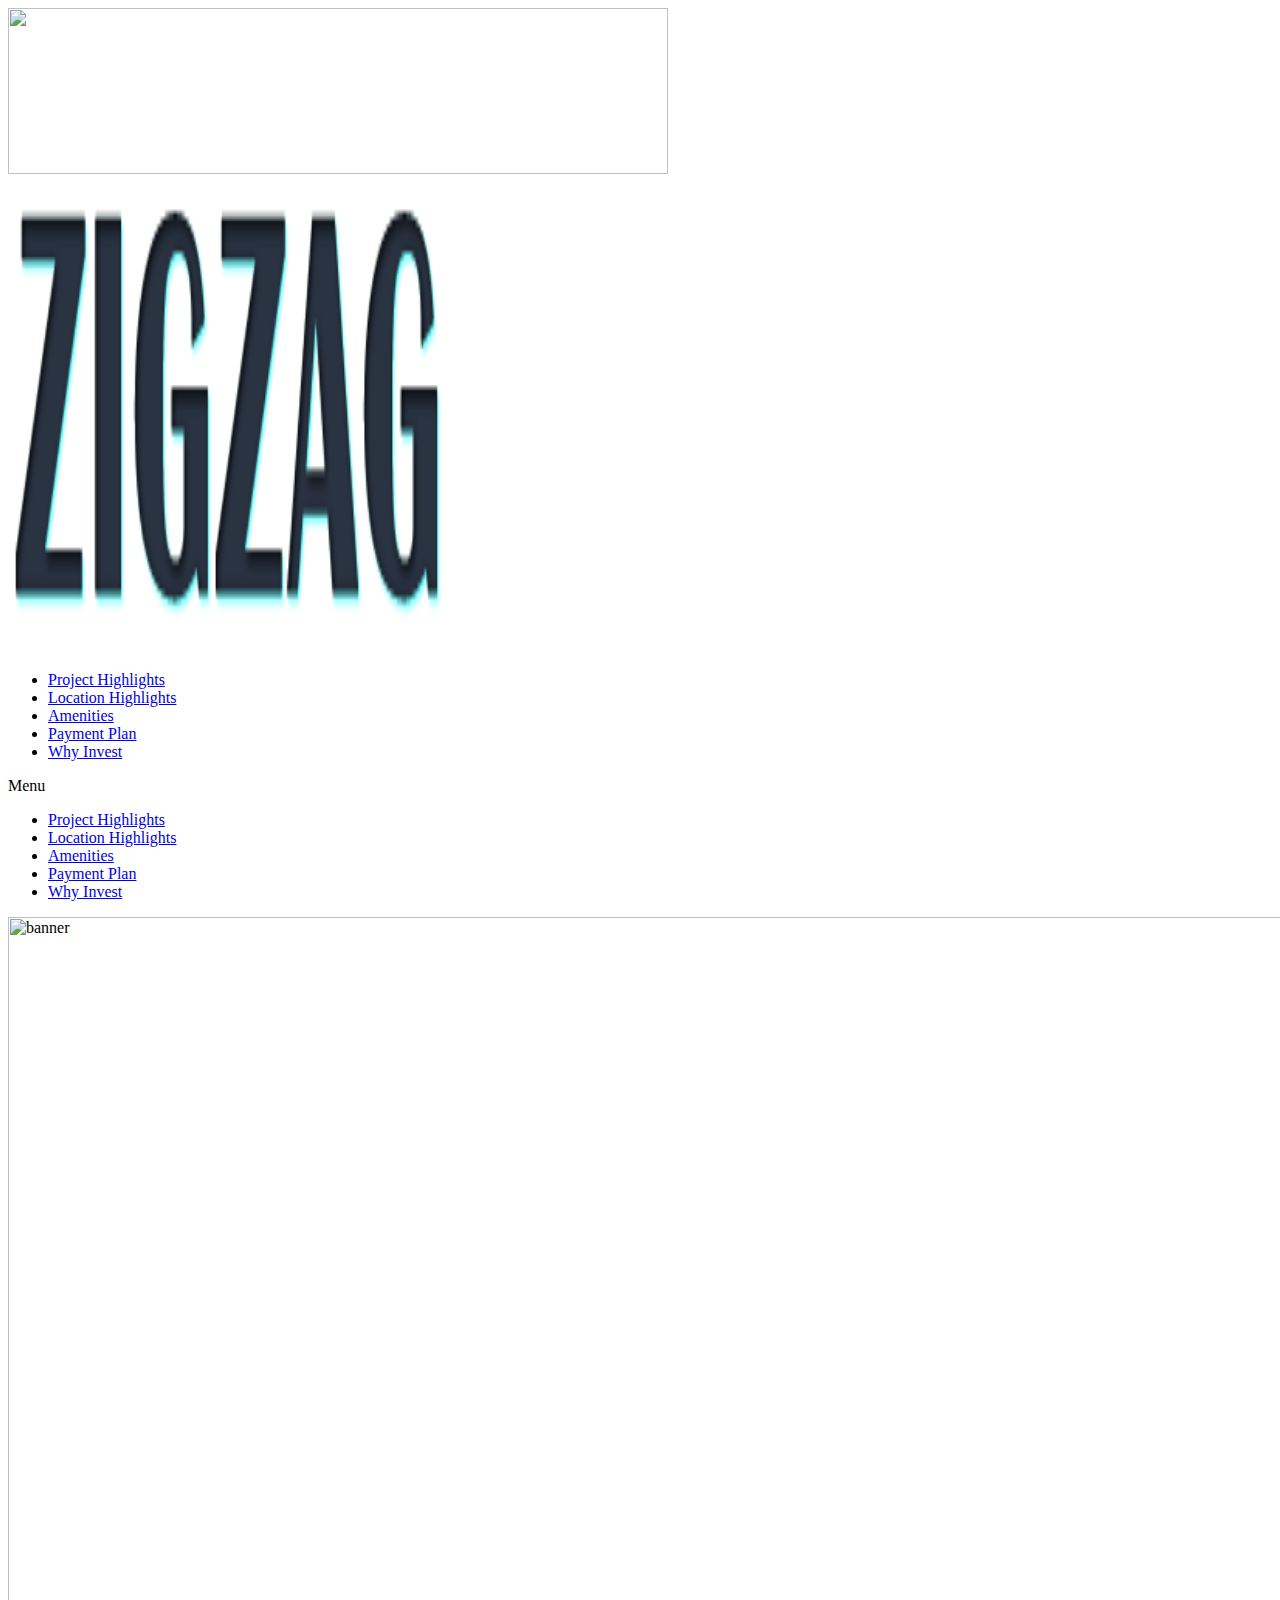
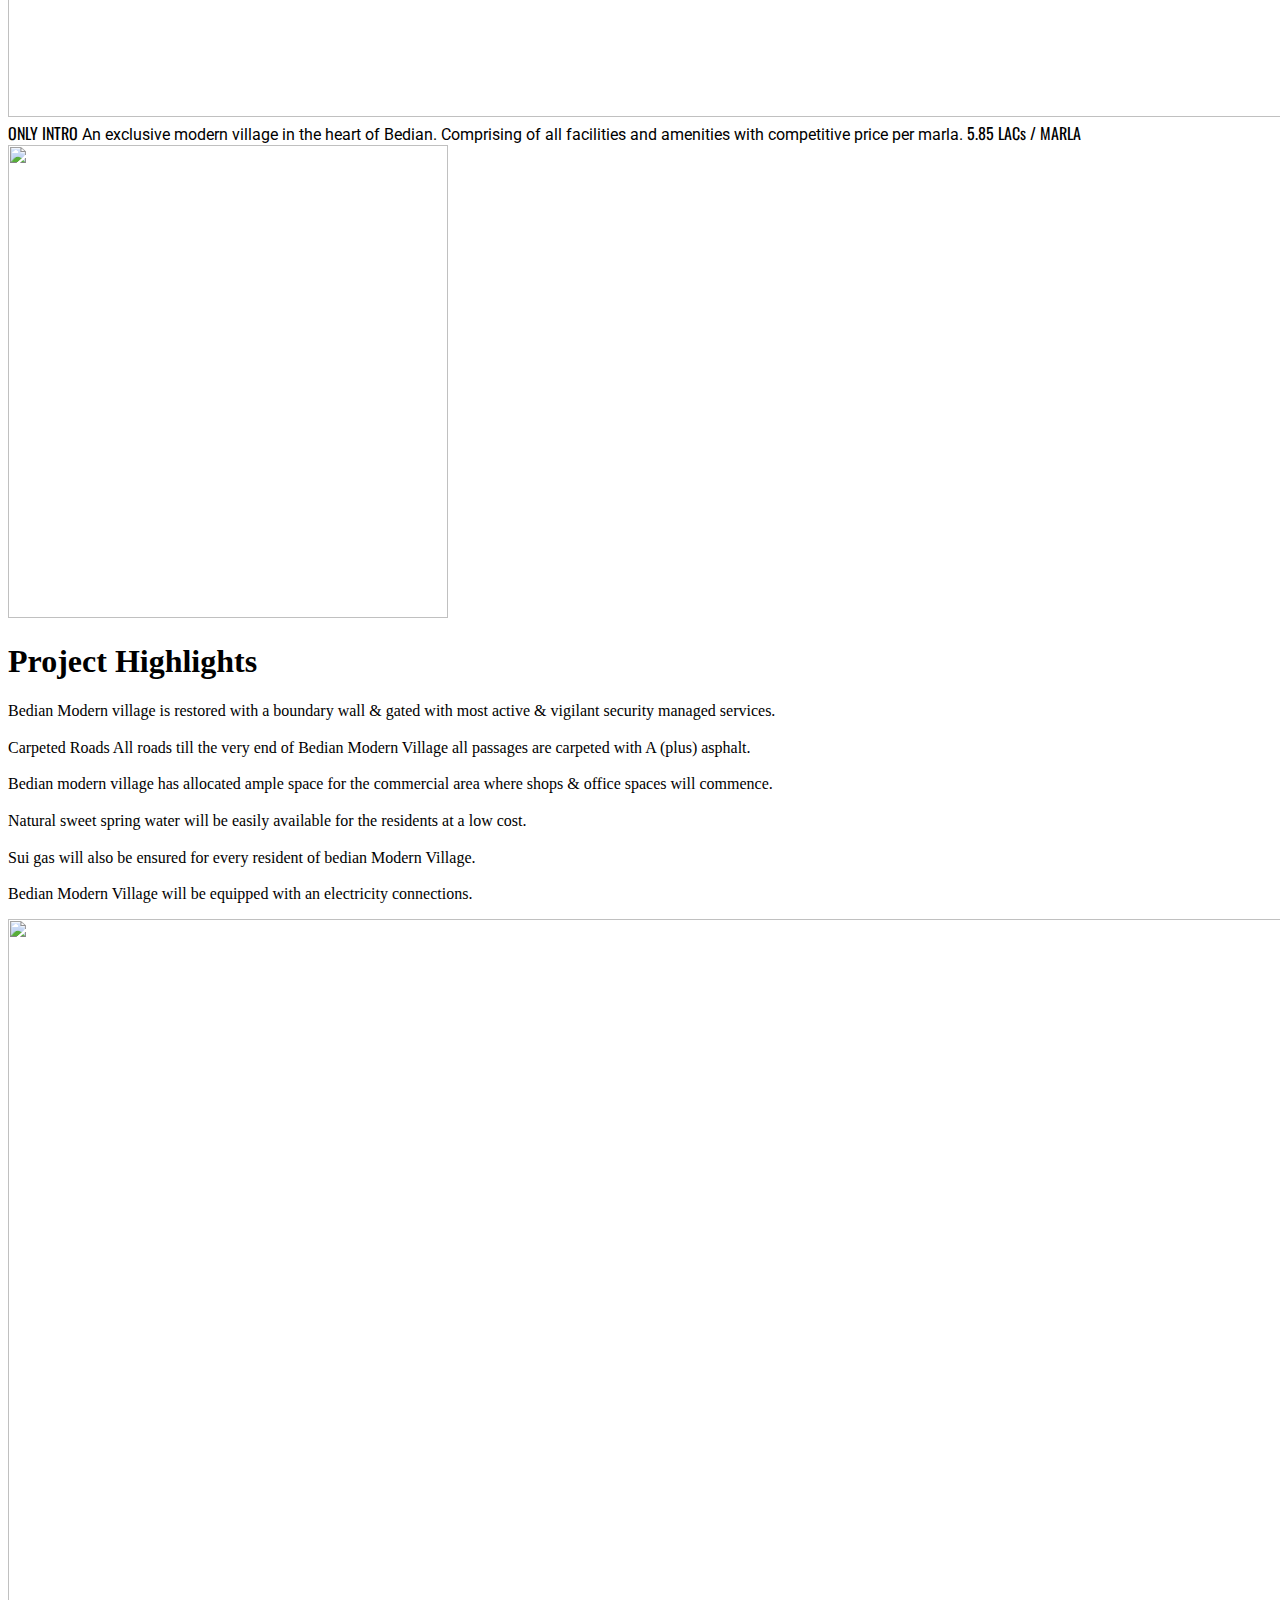
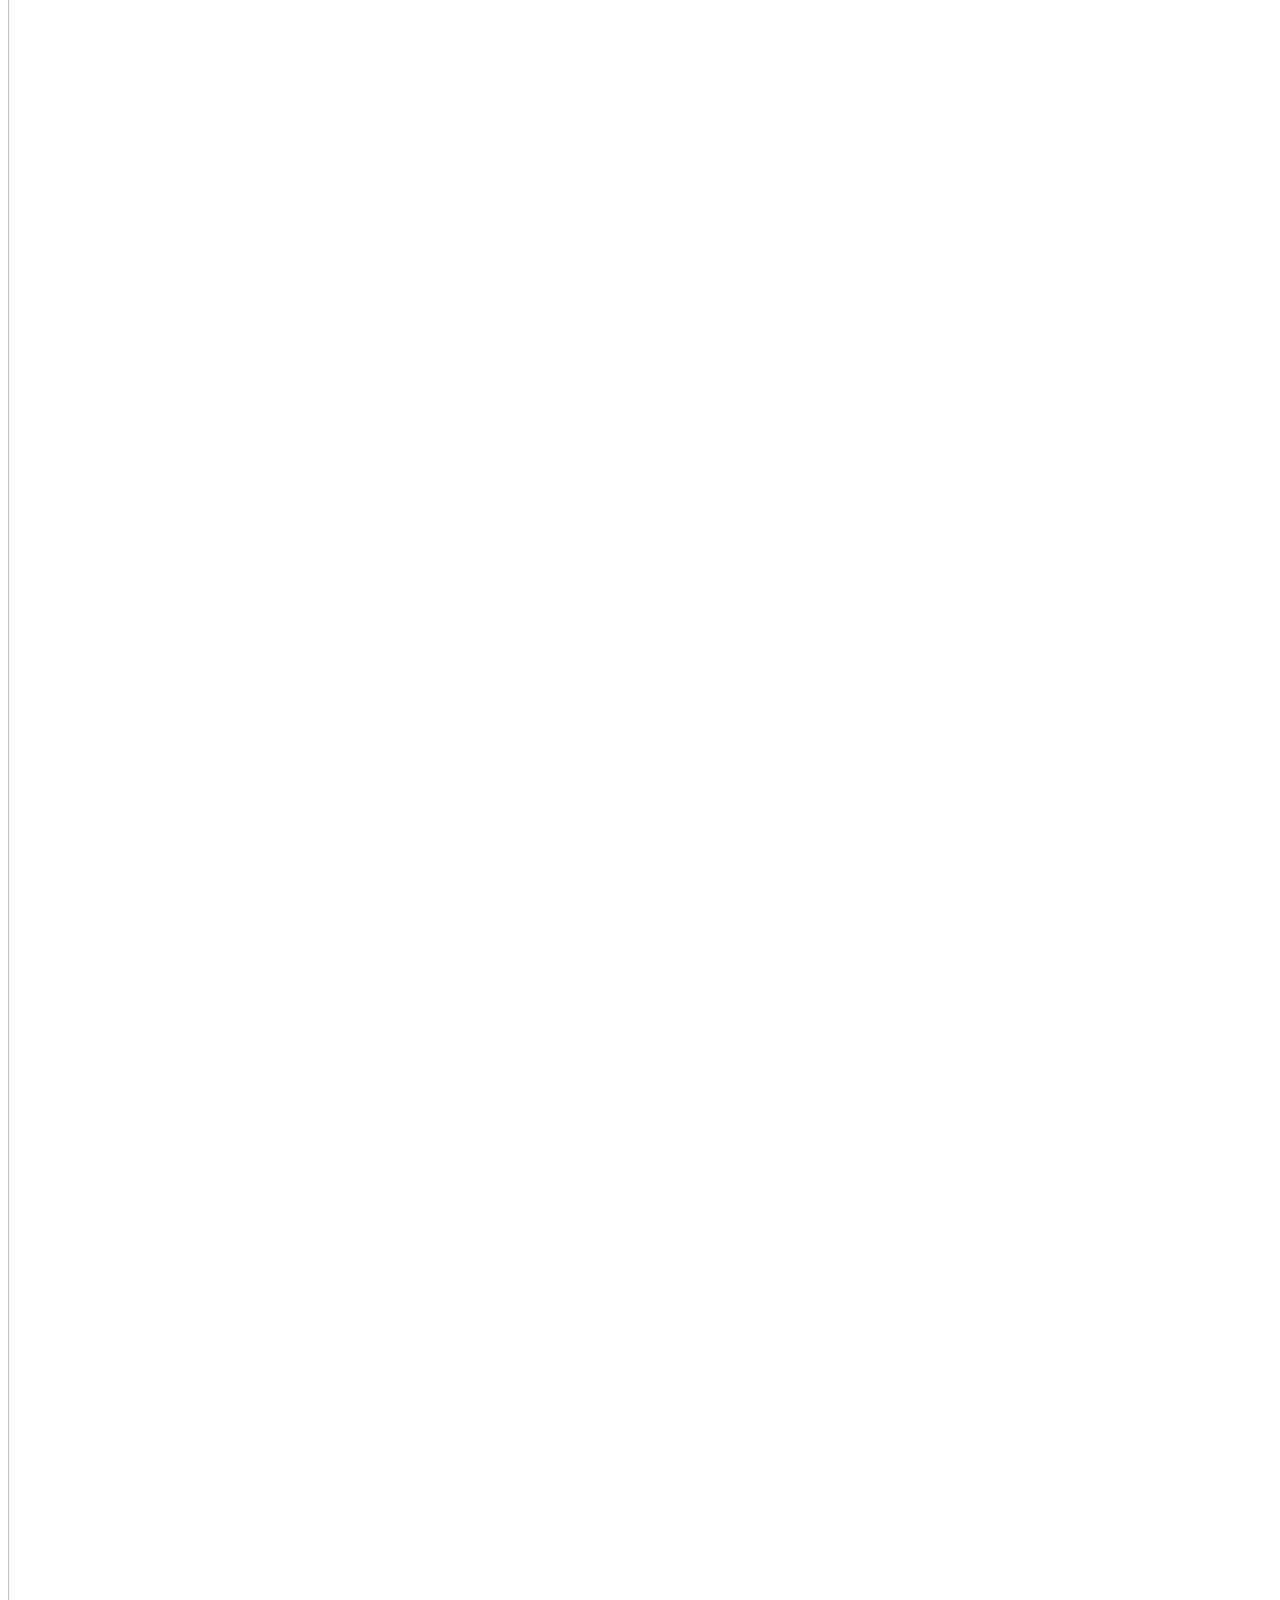
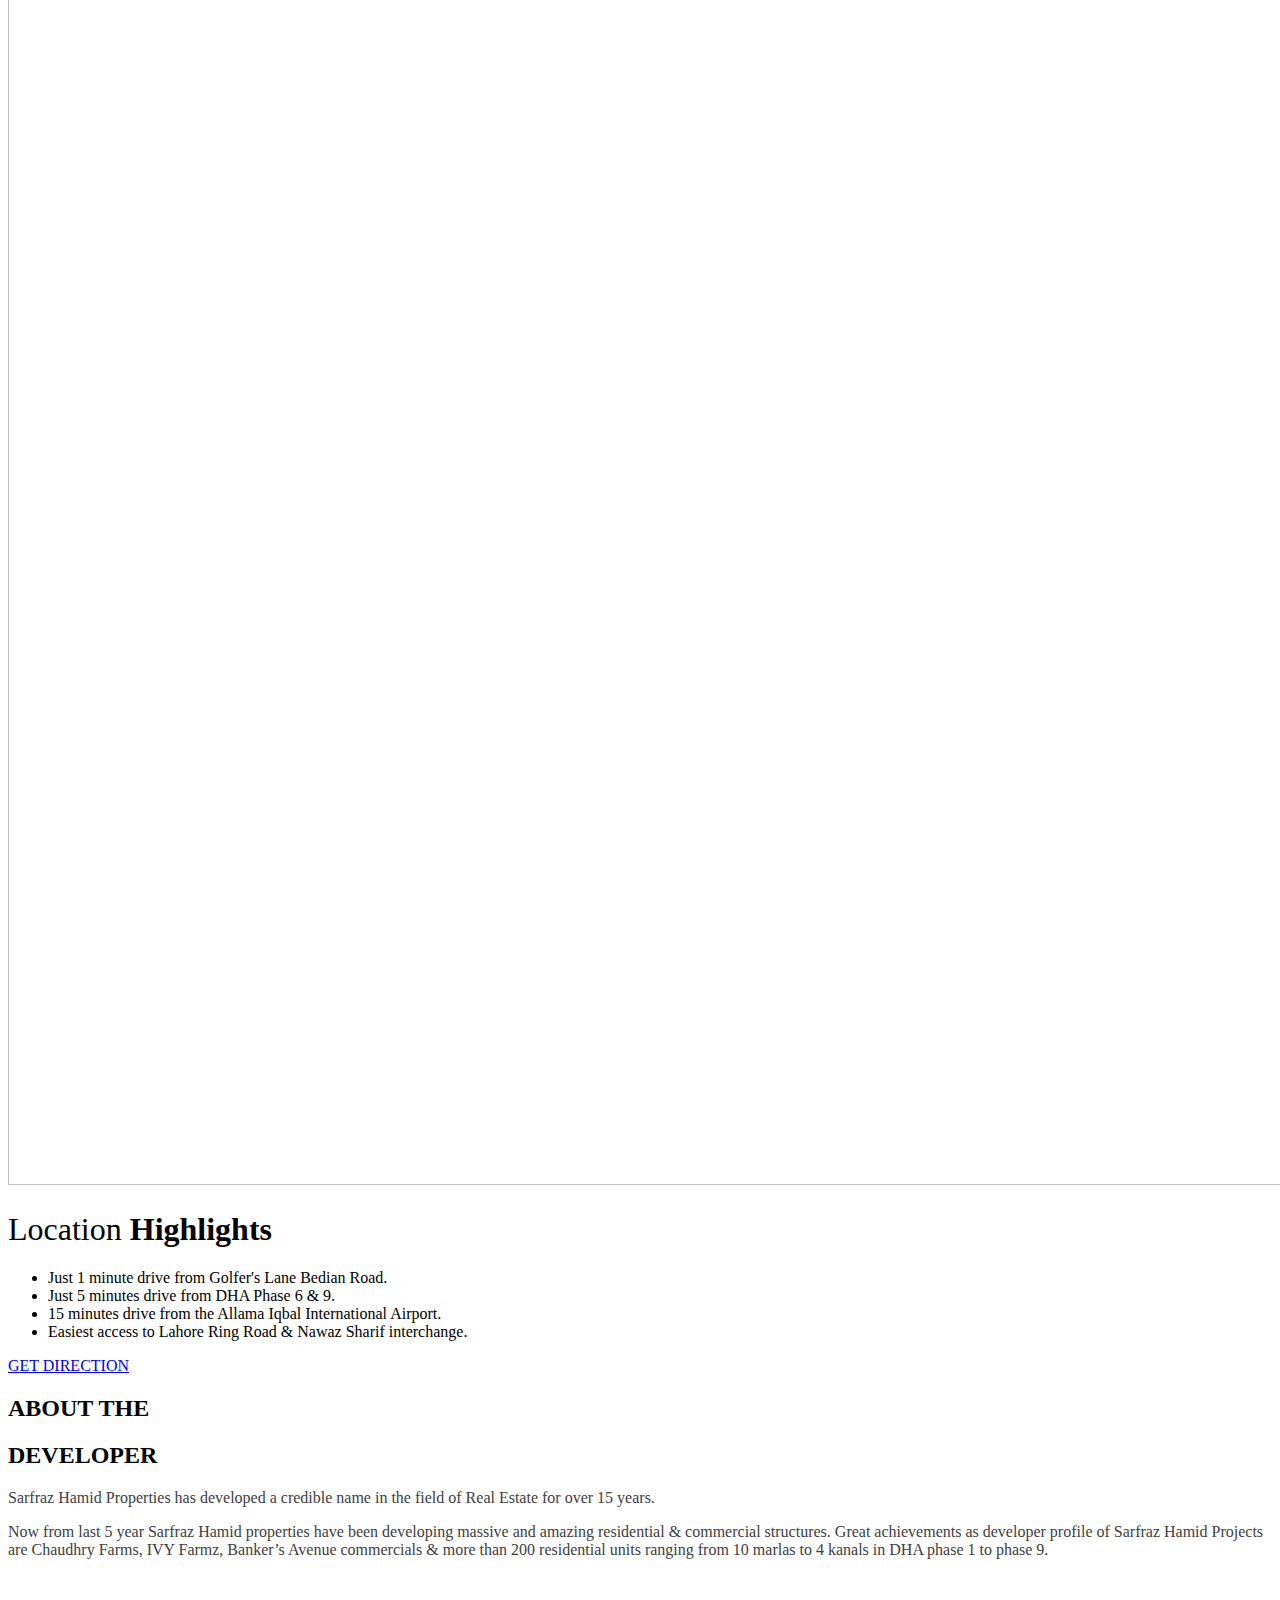
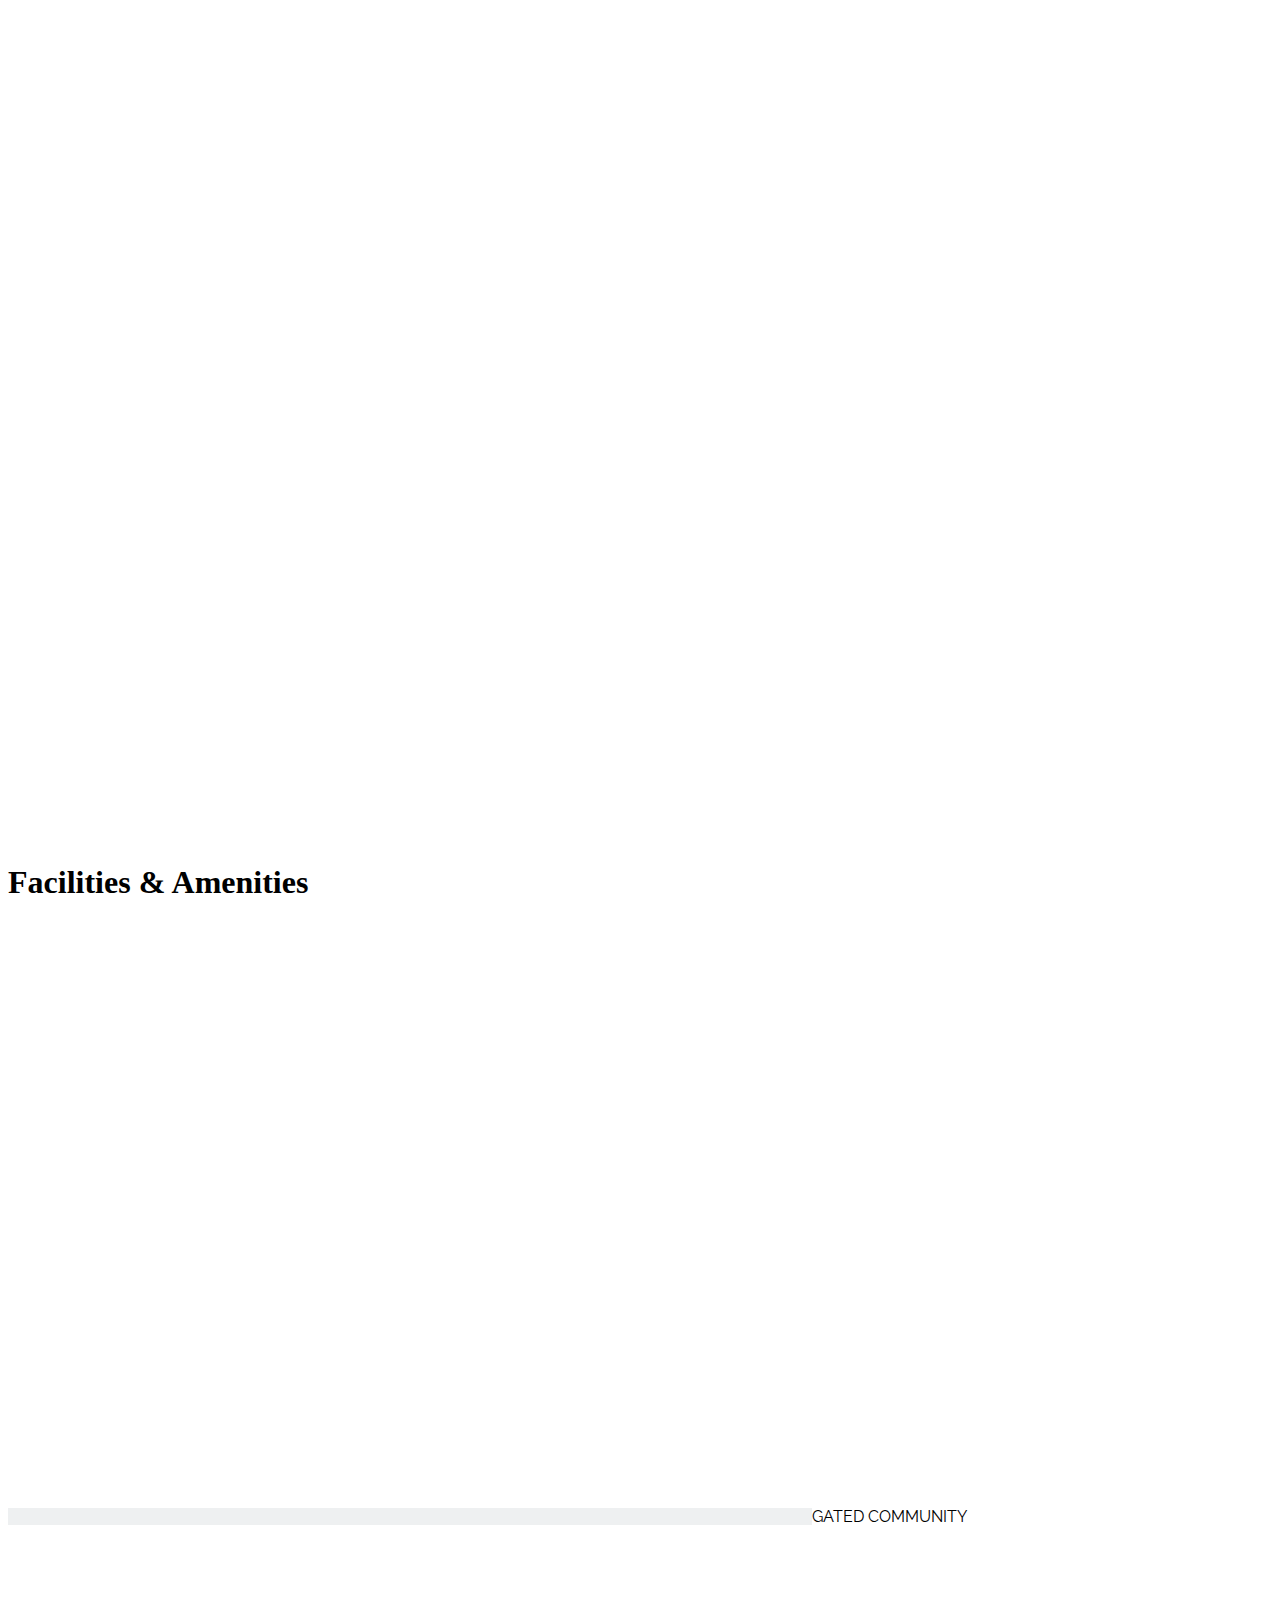
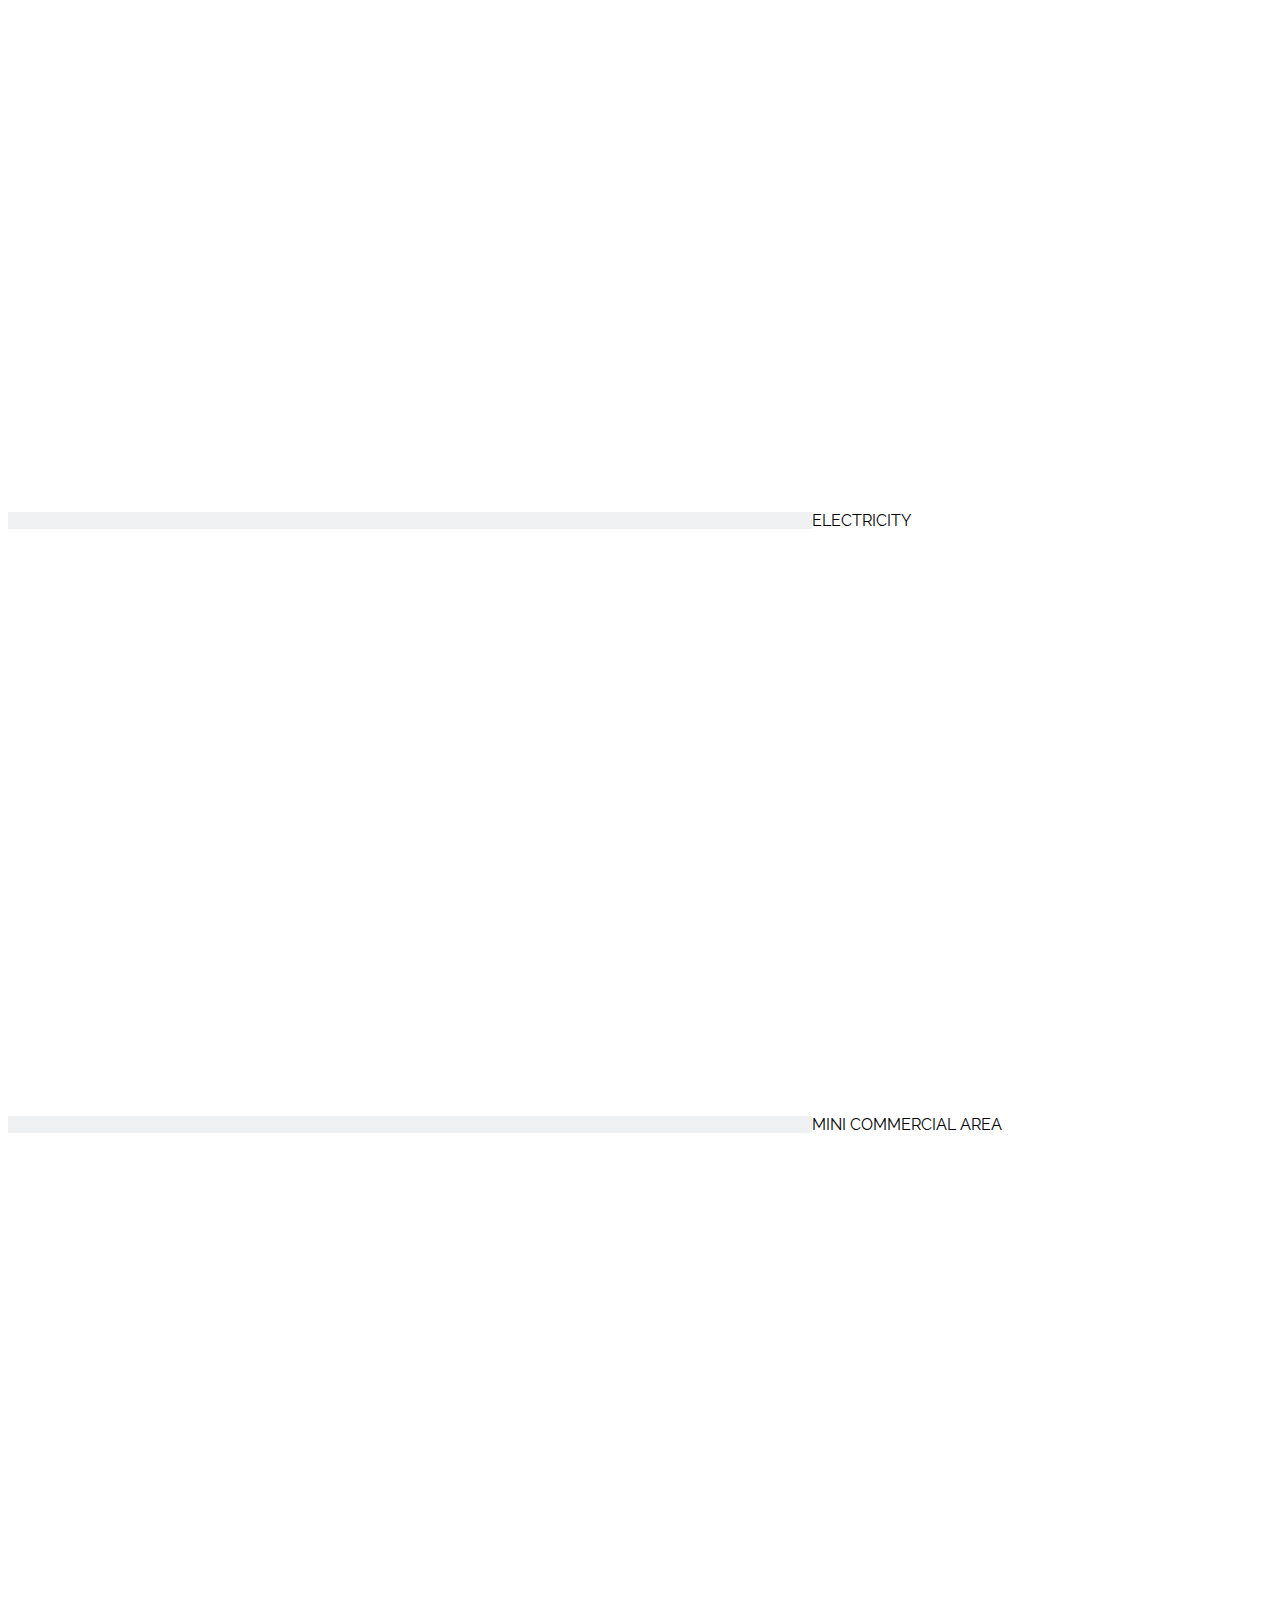
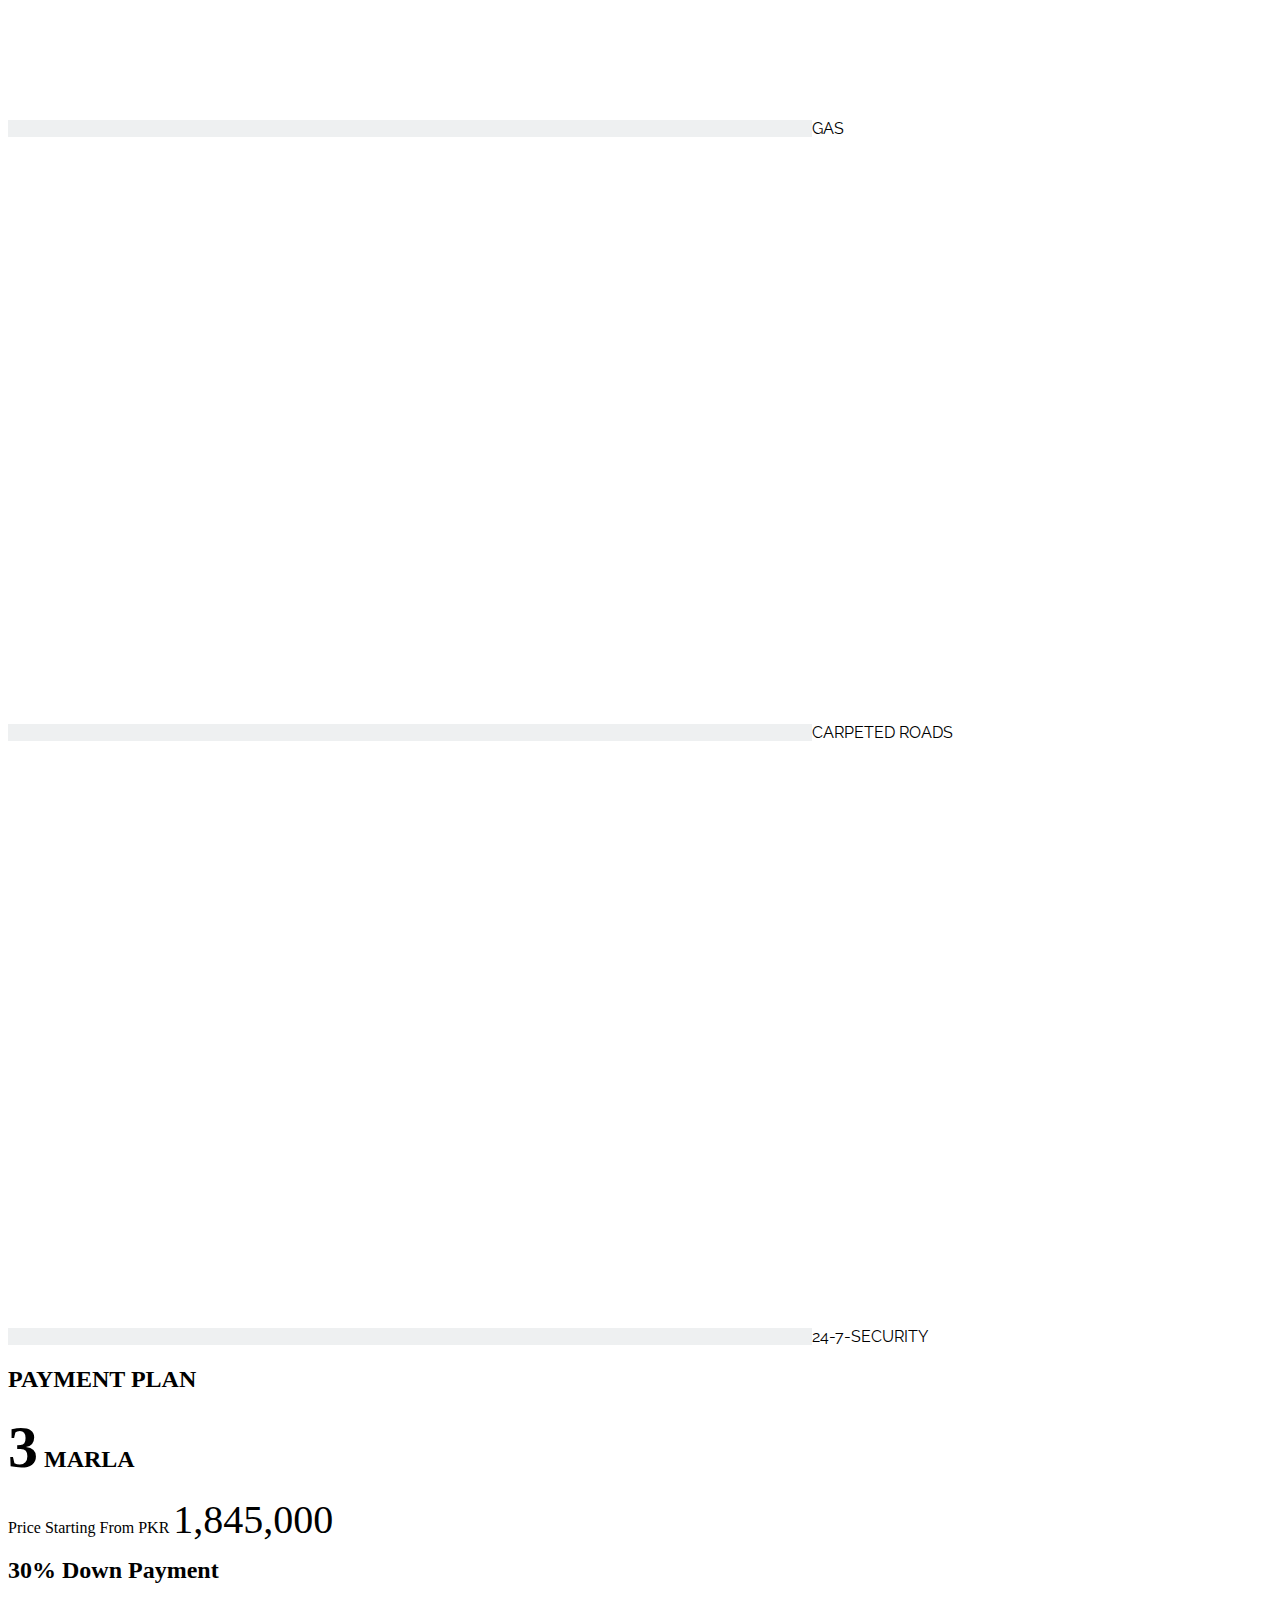
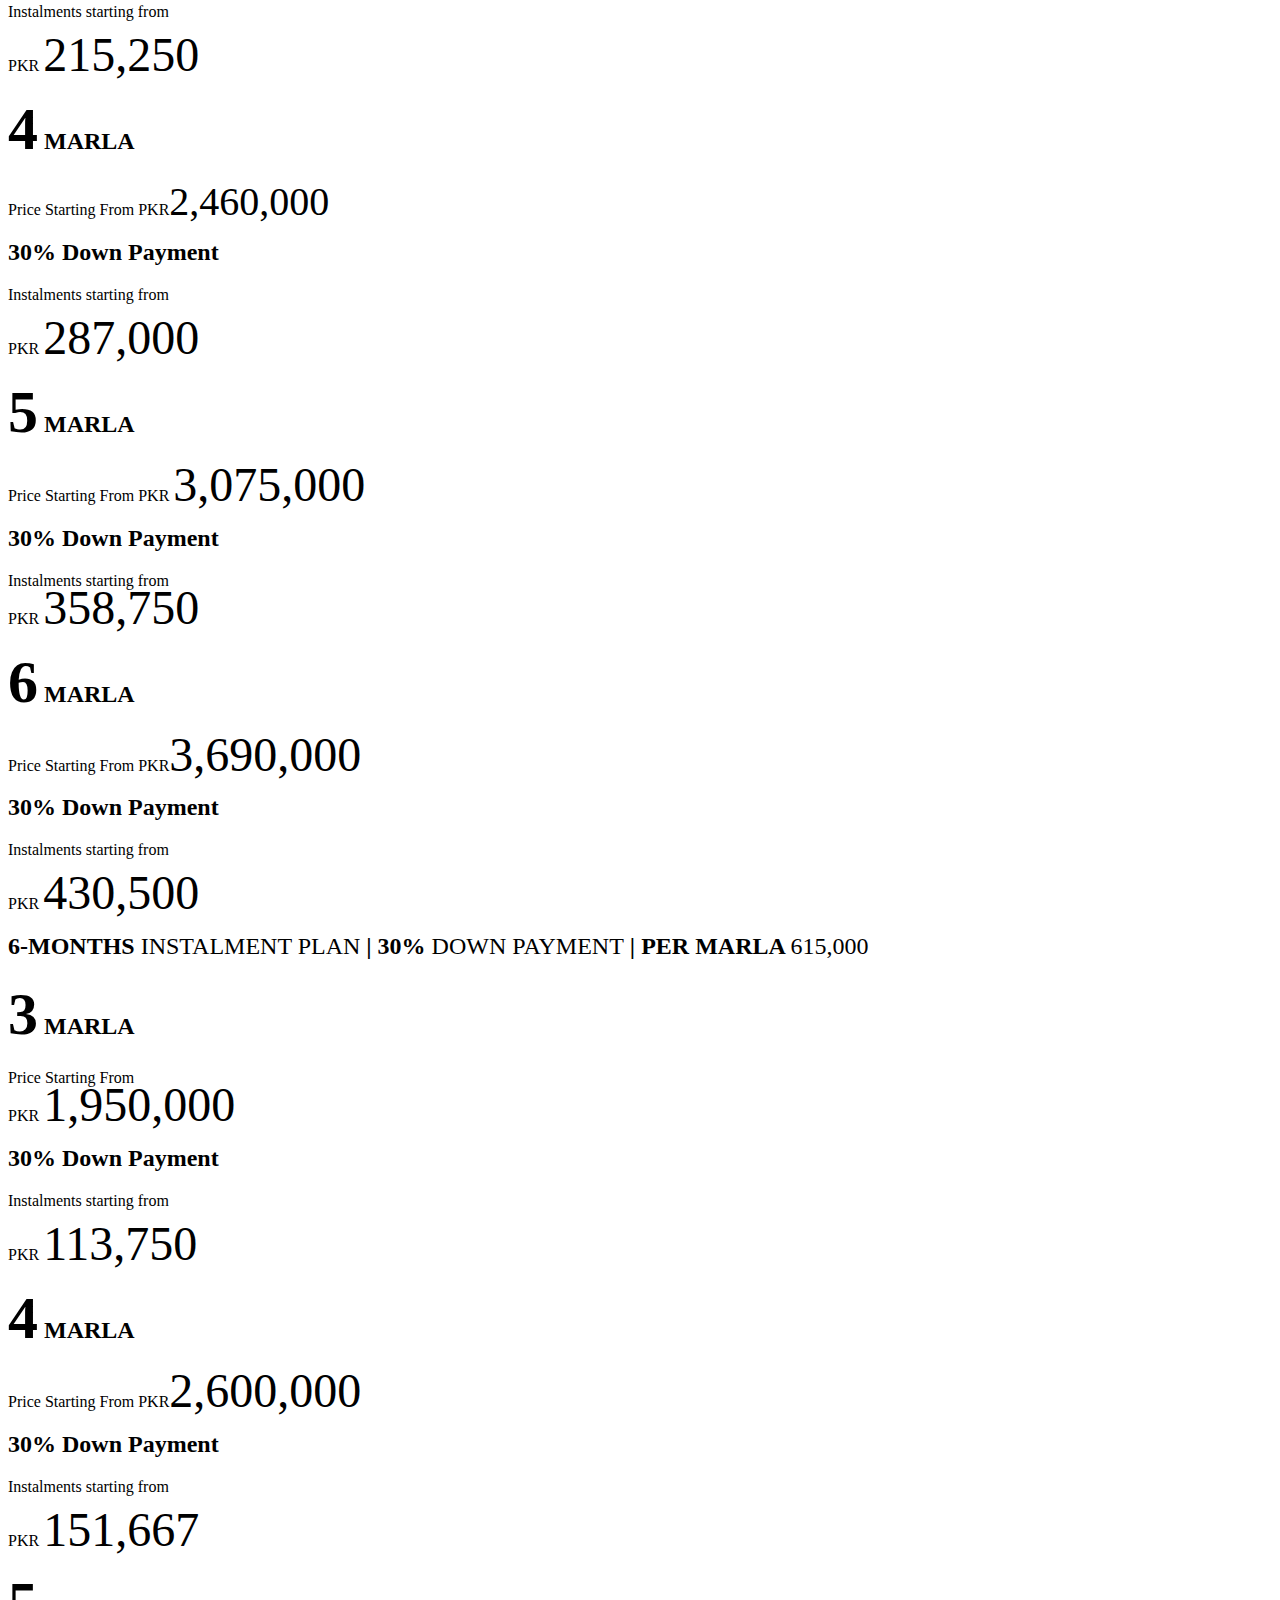
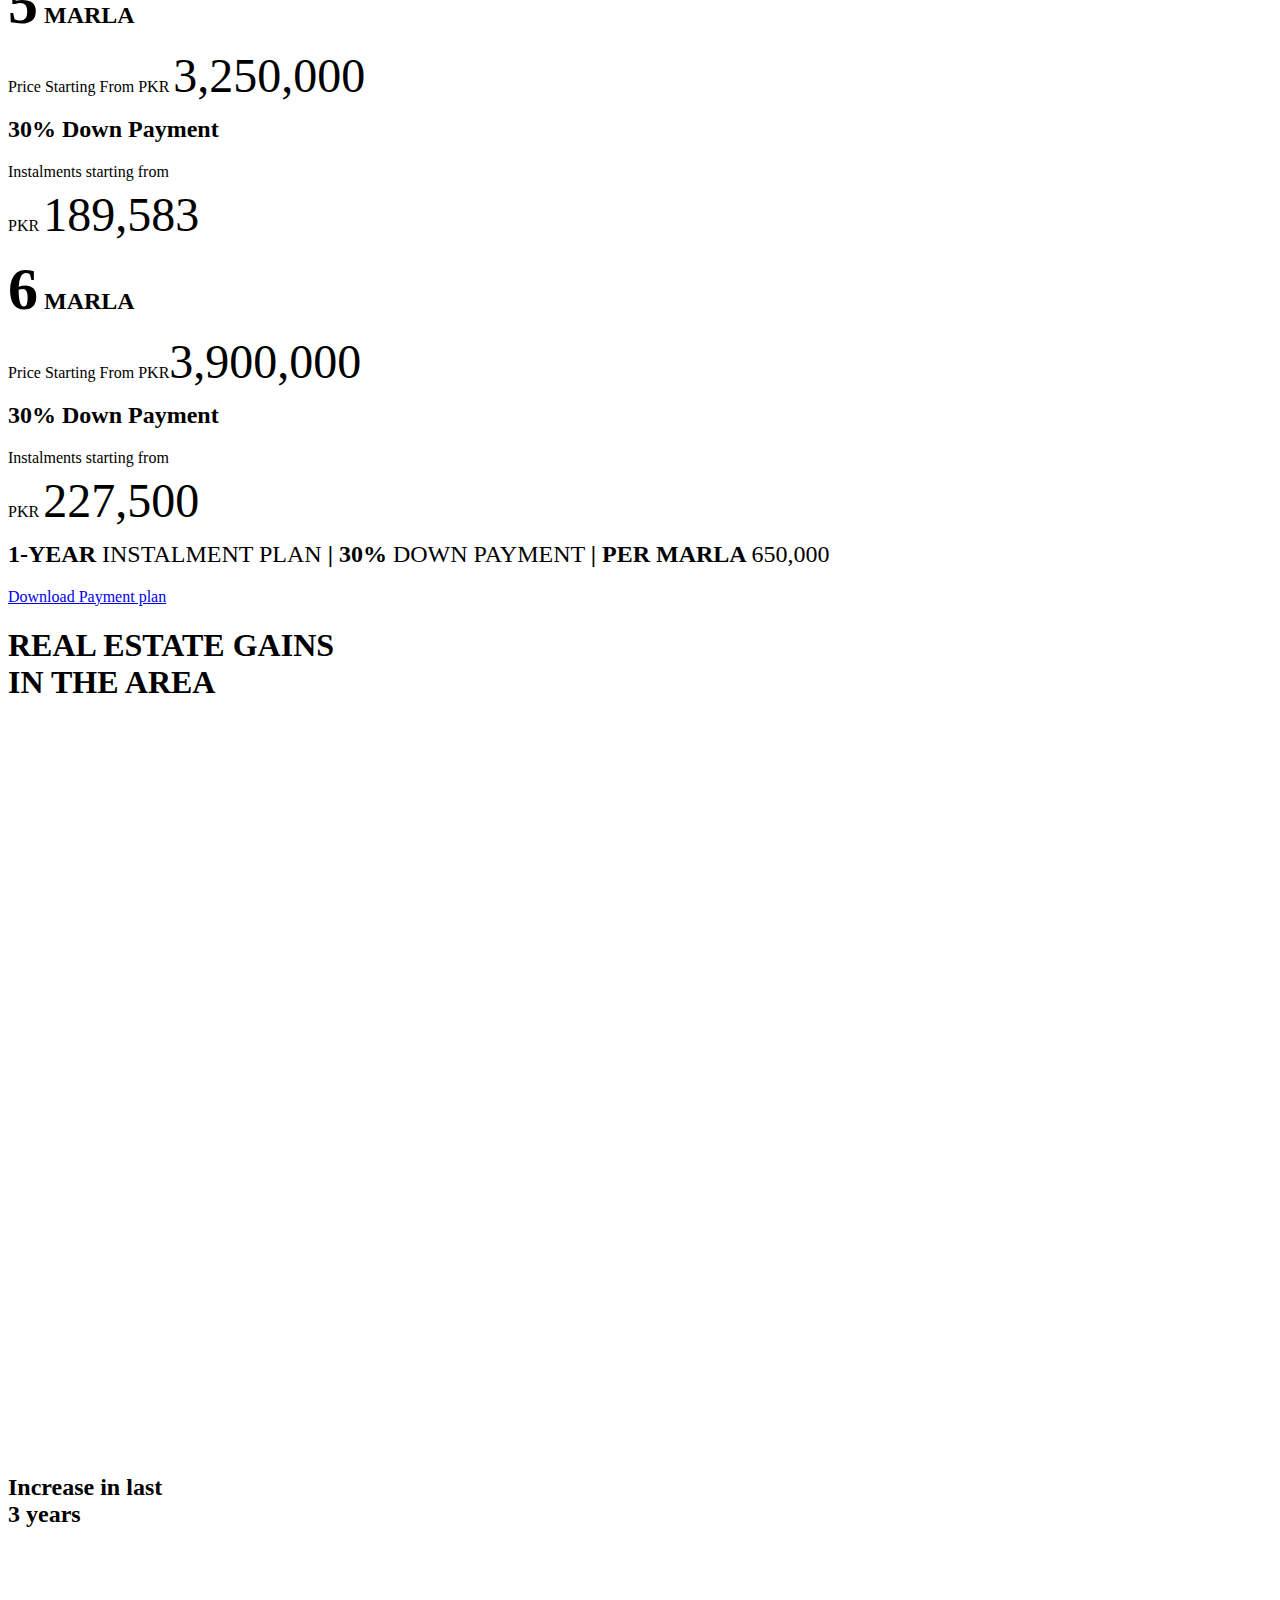
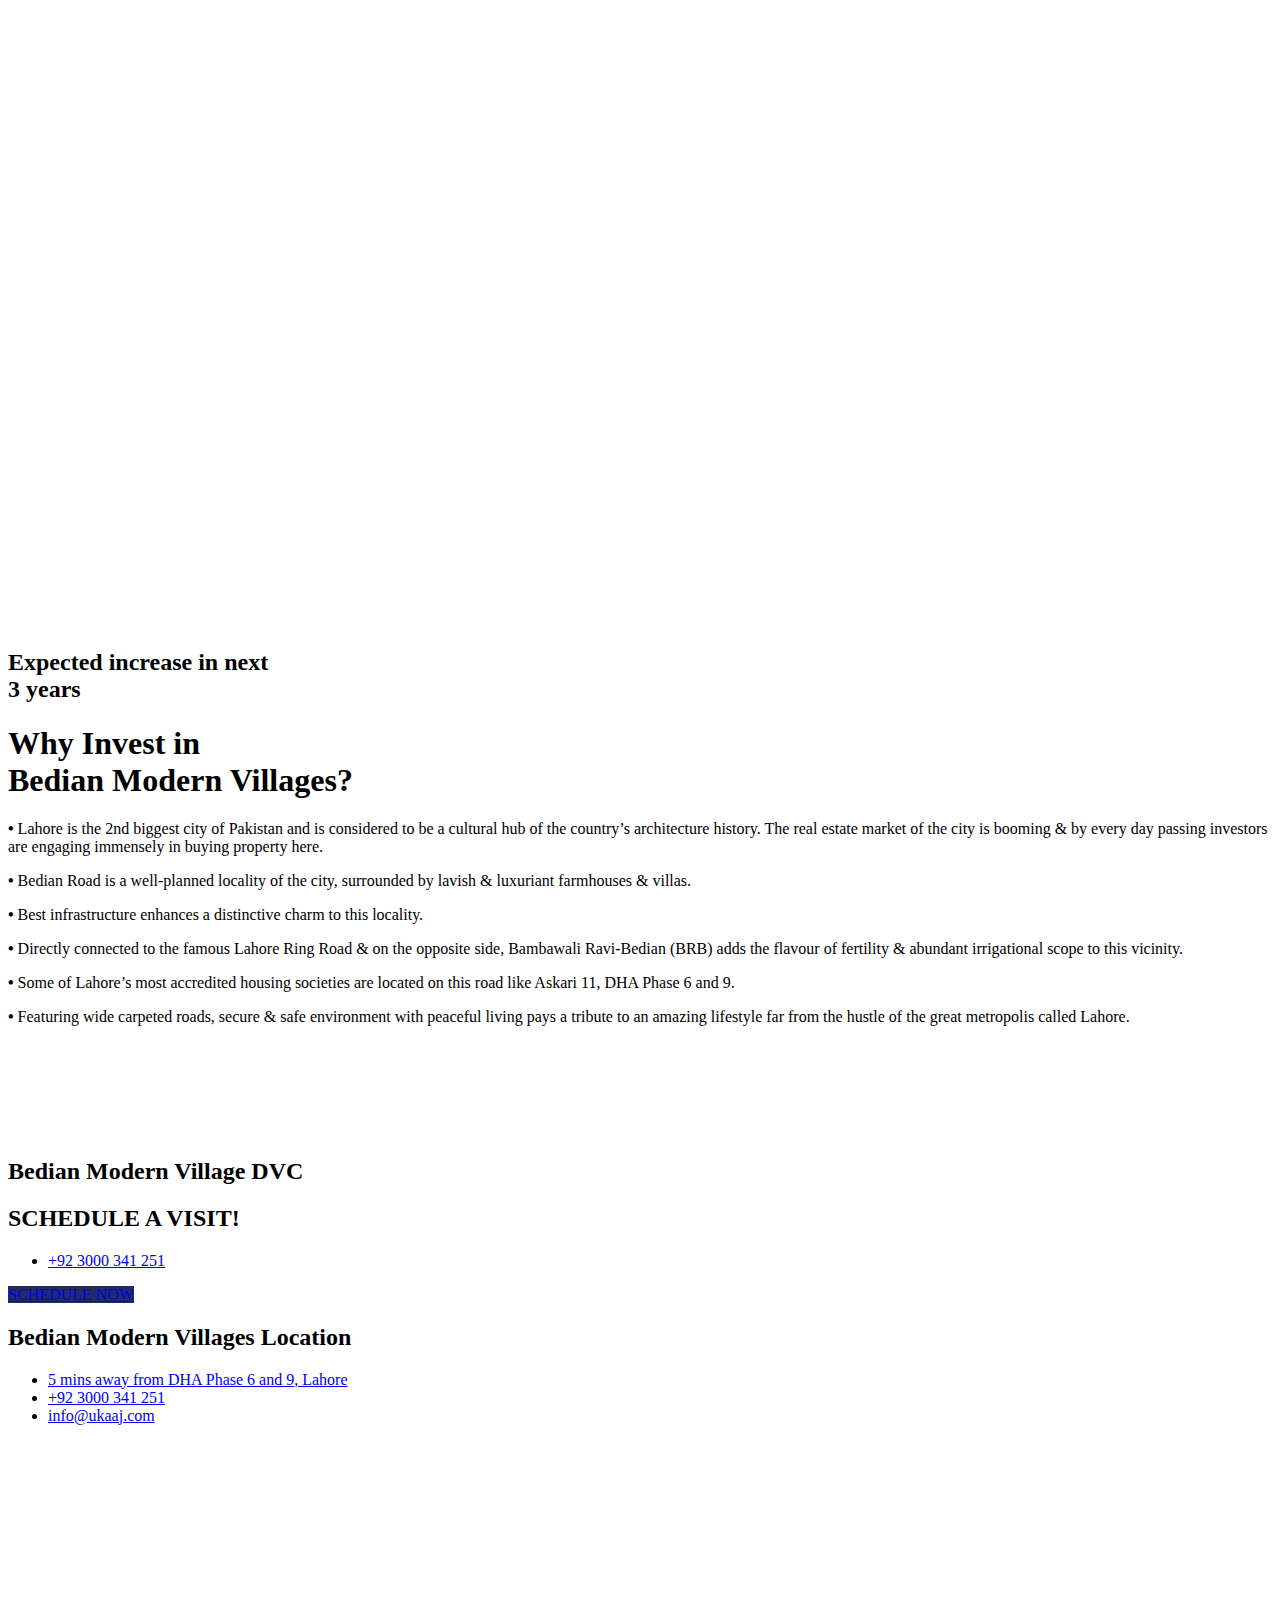
==== commit bfba2800: "tester2" ====
--- a/asad.html
+++ b/asad.html
@@ -161,16 +161,16 @@
 								<div class="elementor-element elementor-element-168eb7cb ulogo elementor-widget elementor-widget-image" data-id="168eb7cb" data-element_type="widget" data-widget_type="image.default">
 				<div class="elementor-widget-container">
 					<div class="elementor-image">
-											<a href="https://ukaaj.com/">
-							<img width="660" height="166" src="https://ukaaj.com/wp-content/uploads/2021/02/Ukaaj-Logo-white-1024x257.png" class="attachment-large size-large" alt="" loading="lazy" srcset="https://ukaaj.com/wp-content/uploads/2021/02/Ukaaj-Logo-white-1024x257.png 1024w, https://ukaaj.com/wp-content/uploads/2021/02/Ukaaj-Logo-white-300x75.png 300w, https://ukaaj.com/wp-content/uploads/2021/02/Ukaaj-Logo-white-768x193.png 768w, https://ukaaj.com/wp-content/uploads/2021/02/Ukaaj-Logo-white-1536x385.png 1536w, https://ukaaj.com/wp-content/uploads/2021/02/Ukaaj-Logo-white-2048x514.png 2048w, https://ukaaj.com/wp-content/uploads/2021/02/Ukaaj-Logo-white.png 6618w" sizes="(max-width: 660px) 100vw, 660px" />								</a>
+											<a href="https://sarfrazhamid.com/">
+							<img width="660" height="166" src="https://www.sarfrazhamid.com/wp-content/uploads/2020/07/sarfraz-hamid-properties-logo-resize.png" class="attachment-large size-large" alt="" loading="lazy" srcset="https://www.sarfrazhamid.com/wp-content/uploads/2020/07/sarfraz-hamid-properties-logo-resize.png 1024w, https://www.sarfrazhamid.com/wp-content/uploads/2020/07/sarfraz-hamid-properties-logo-resize.png 300w, https://www.sarfrazhamid.com/wp-content/uploads/2020/07/sarfraz-hamid-properties-logo-resize.png 768w, https://www.sarfrazhamid.com/wp-content/uploads/2020/07/sarfraz-hamid-properties-logo-resize.png 1536w, https://www.sarfrazhamid.com/wp-content/uploads/2020/07/sarfraz-hamid-properties-logo-resize.png 2048w, https://www.sarfrazhamid.com/wp-content/uploads/2020/07/sarfraz-hamid-properties-logo-resize.png 6618w" sizes="(max-width: 660px) 100vw, 660px" />								</a>
 											</div>
 				</div>
 				</div>
 				<div class="elementor-element elementor-element-5af45d51 ivylogo elementor-widget elementor-widget-image" data-id="5af45d51" data-element_type="widget" data-widget_type="image.default">
 				<div class="elementor-widget-container">
 					<div class="elementor-image">
-											<a href="http://ukaaj.com/bedian-modern-villages/">
-							<img width="440" height="473" src="https://ukaaj.com/wp-content/uploads/2021/02/Bedian_Modern_Village_Logo.png" class="attachment-large size-large" alt="" loading="lazy" srcset="https://ukaaj.com/wp-content/uploads/2021/02/Bedian_Modern_Village_Logo.png 440w, https://ukaaj.com/wp-content/uploads/2021/02/Bedian_Modern_Village_Logo-279x300.png 279w" sizes="(max-width: 440px) 100vw, 440px" />								</a>
+											<a href="https://bedianmodernvillage.com/">
+							<img width="440" height="473" src="img/logo.png" class="attachment-large size-large" alt="" loading="lazy" />								</a>
 											</div>
 				</div>
 				</div>
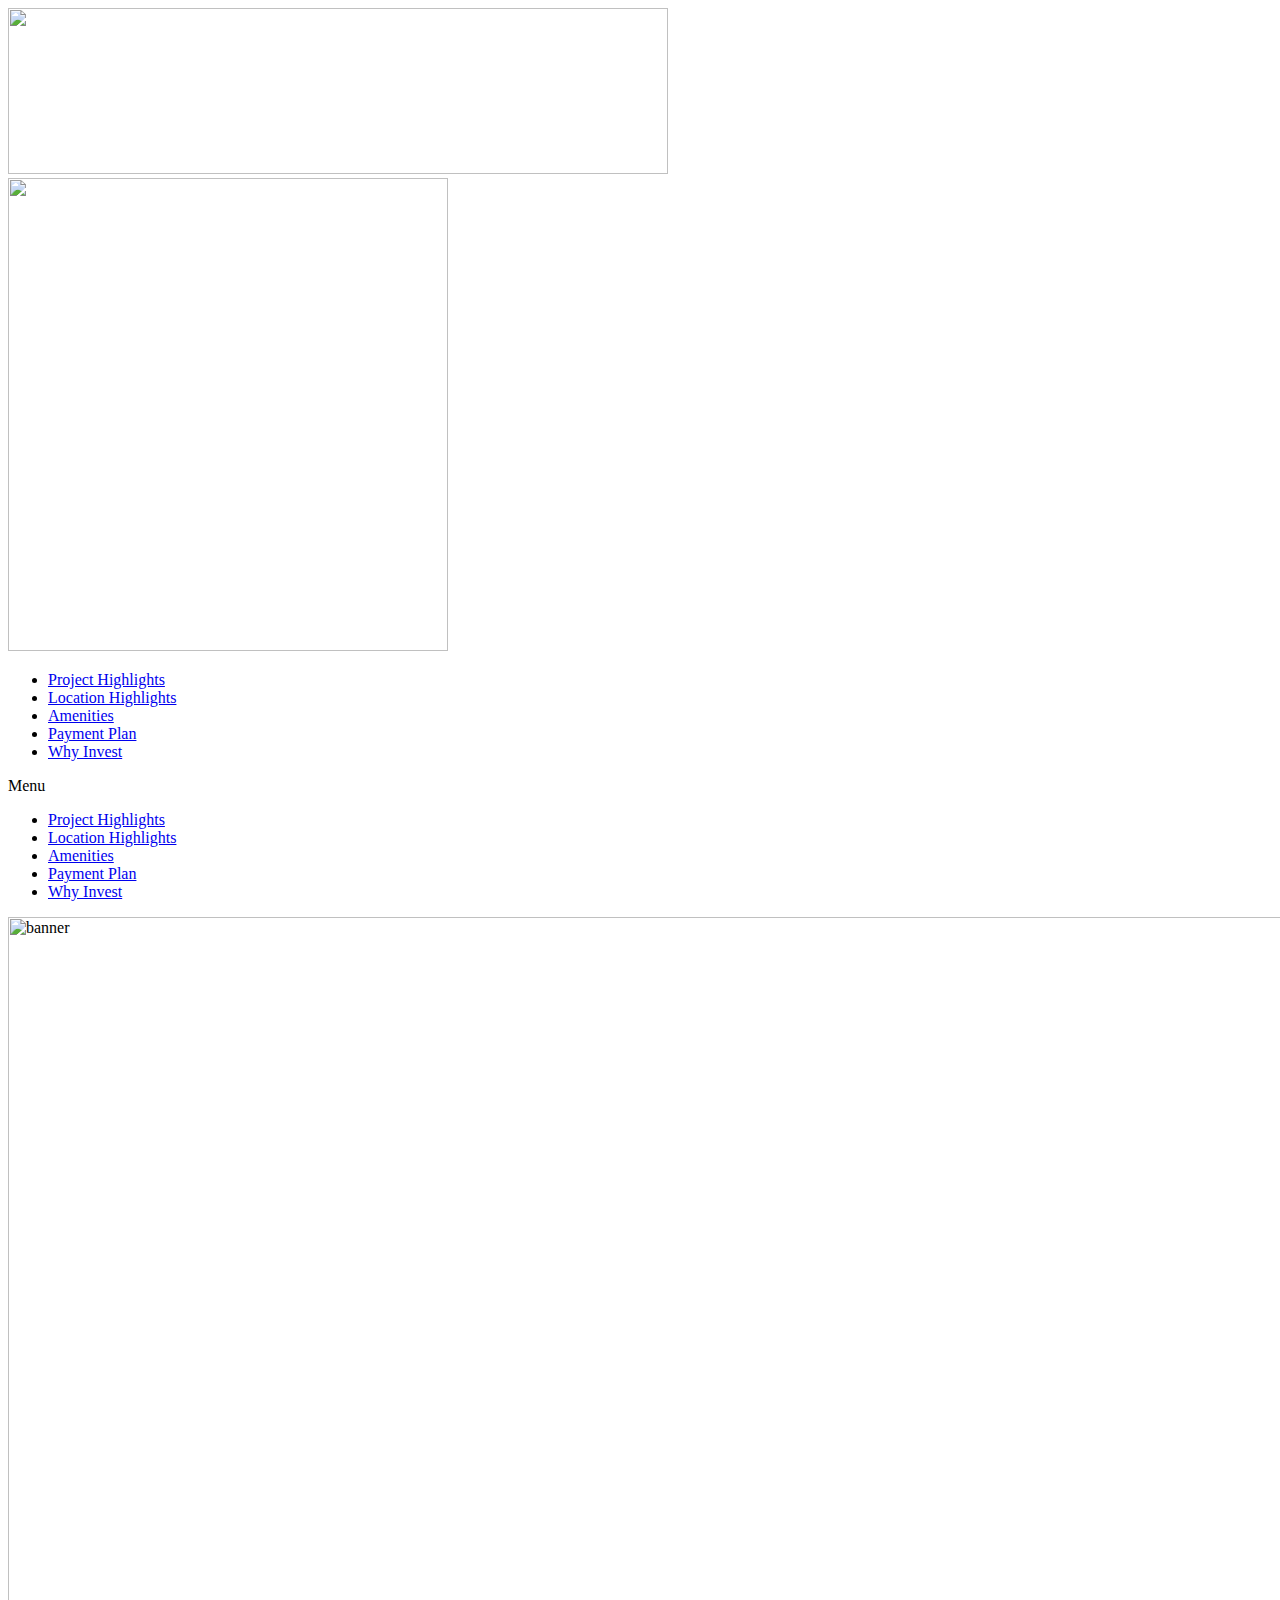
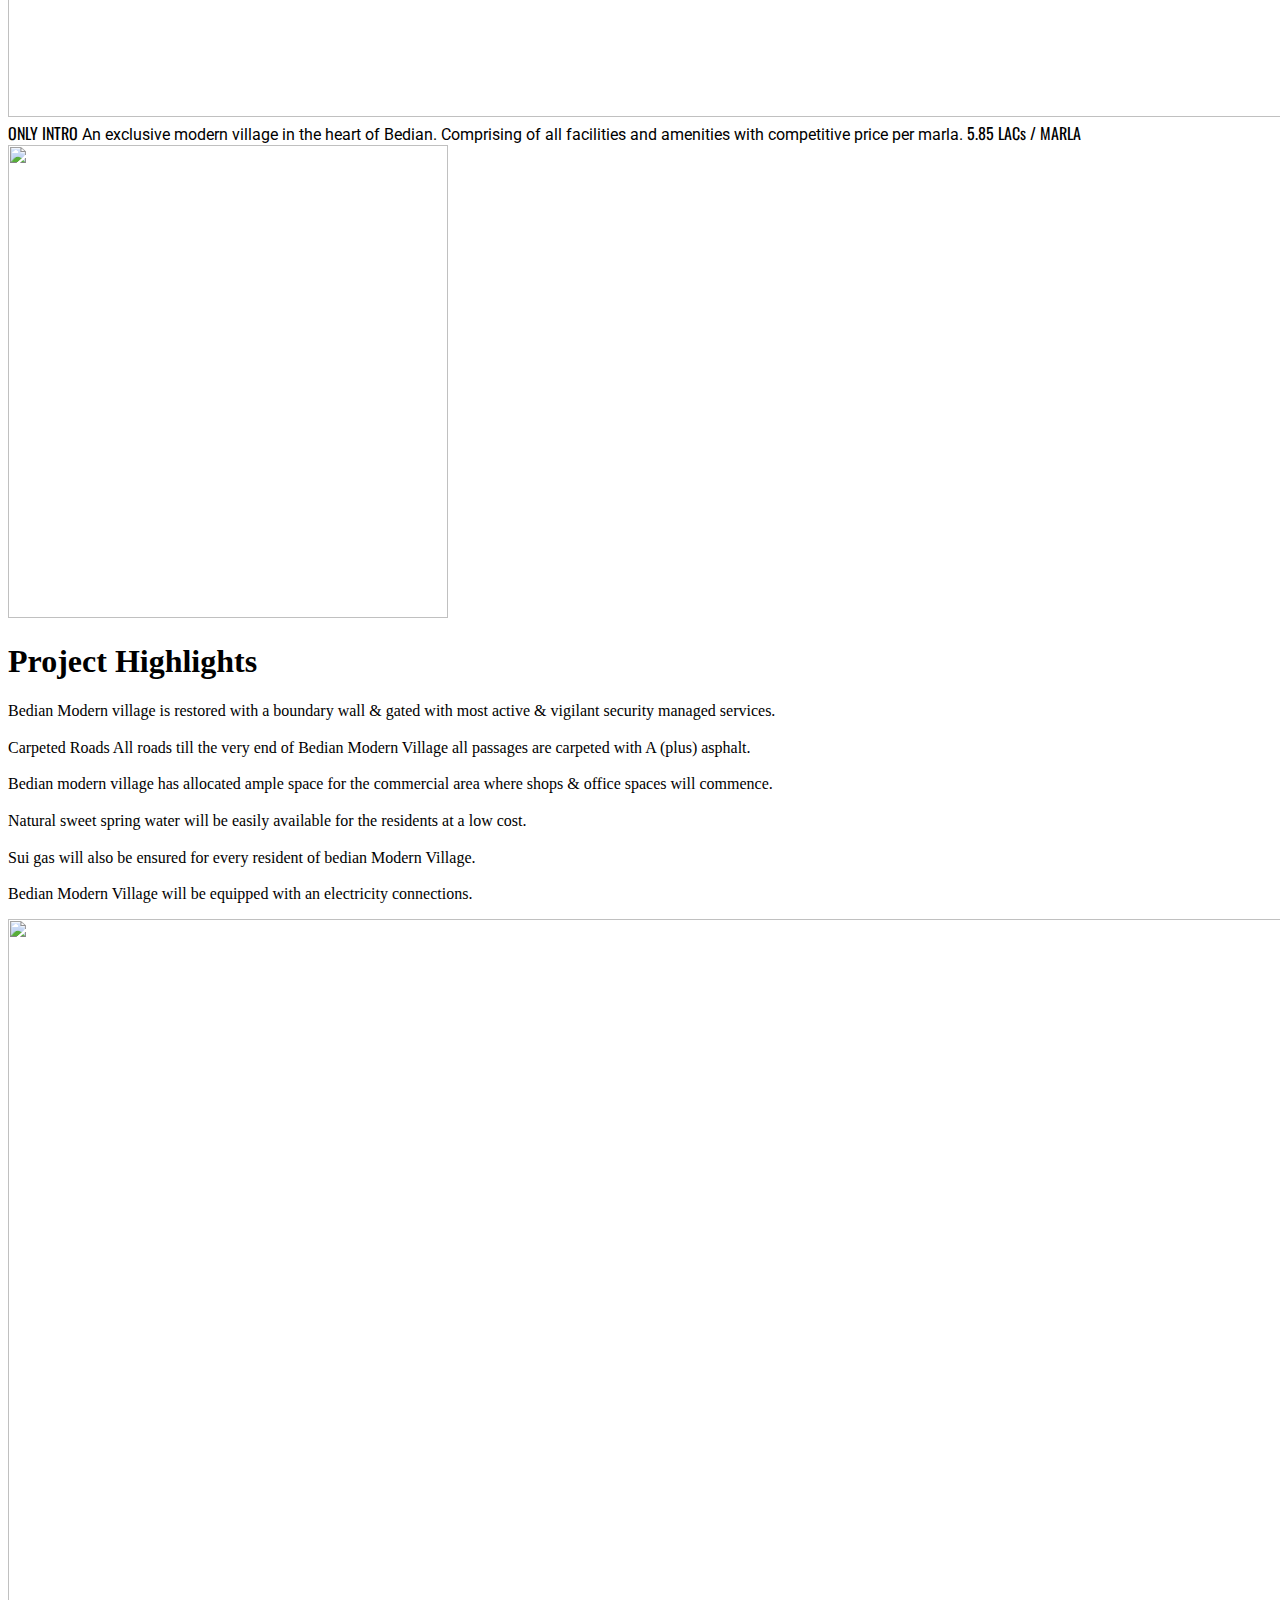
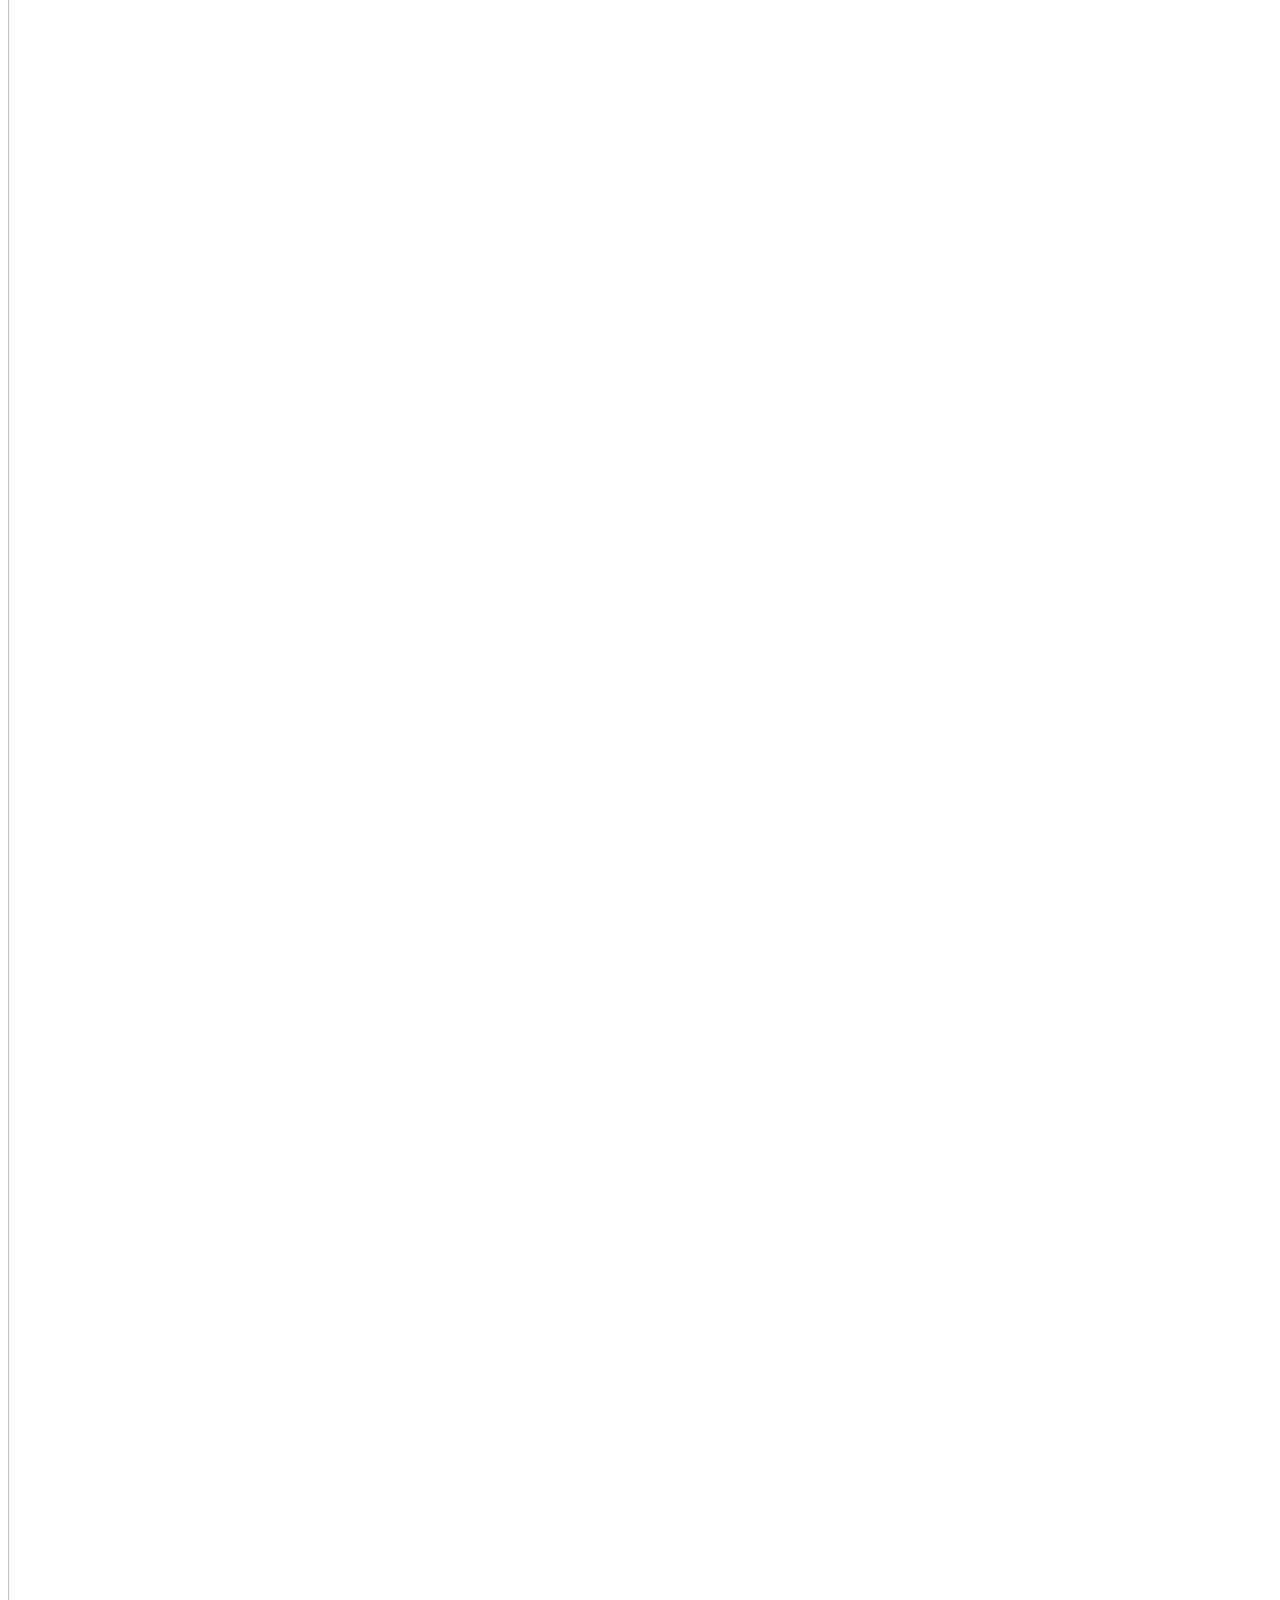
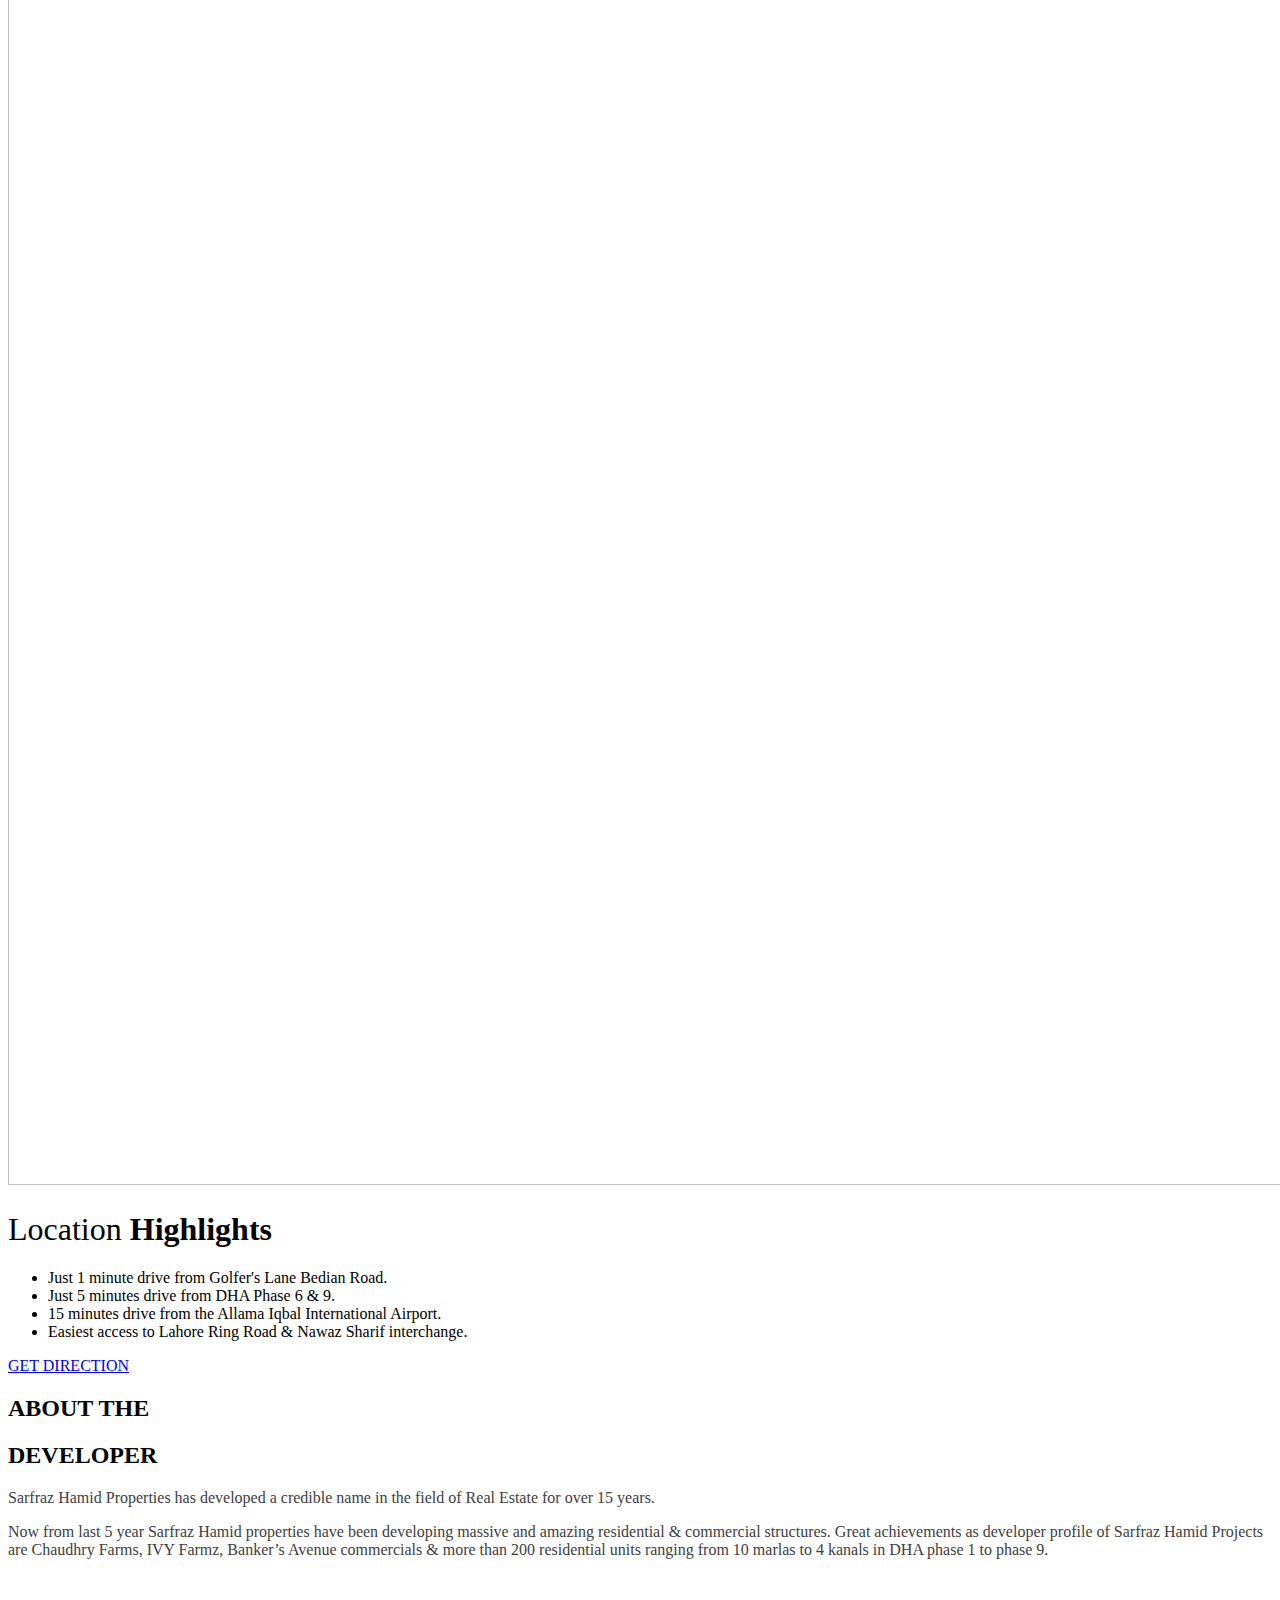
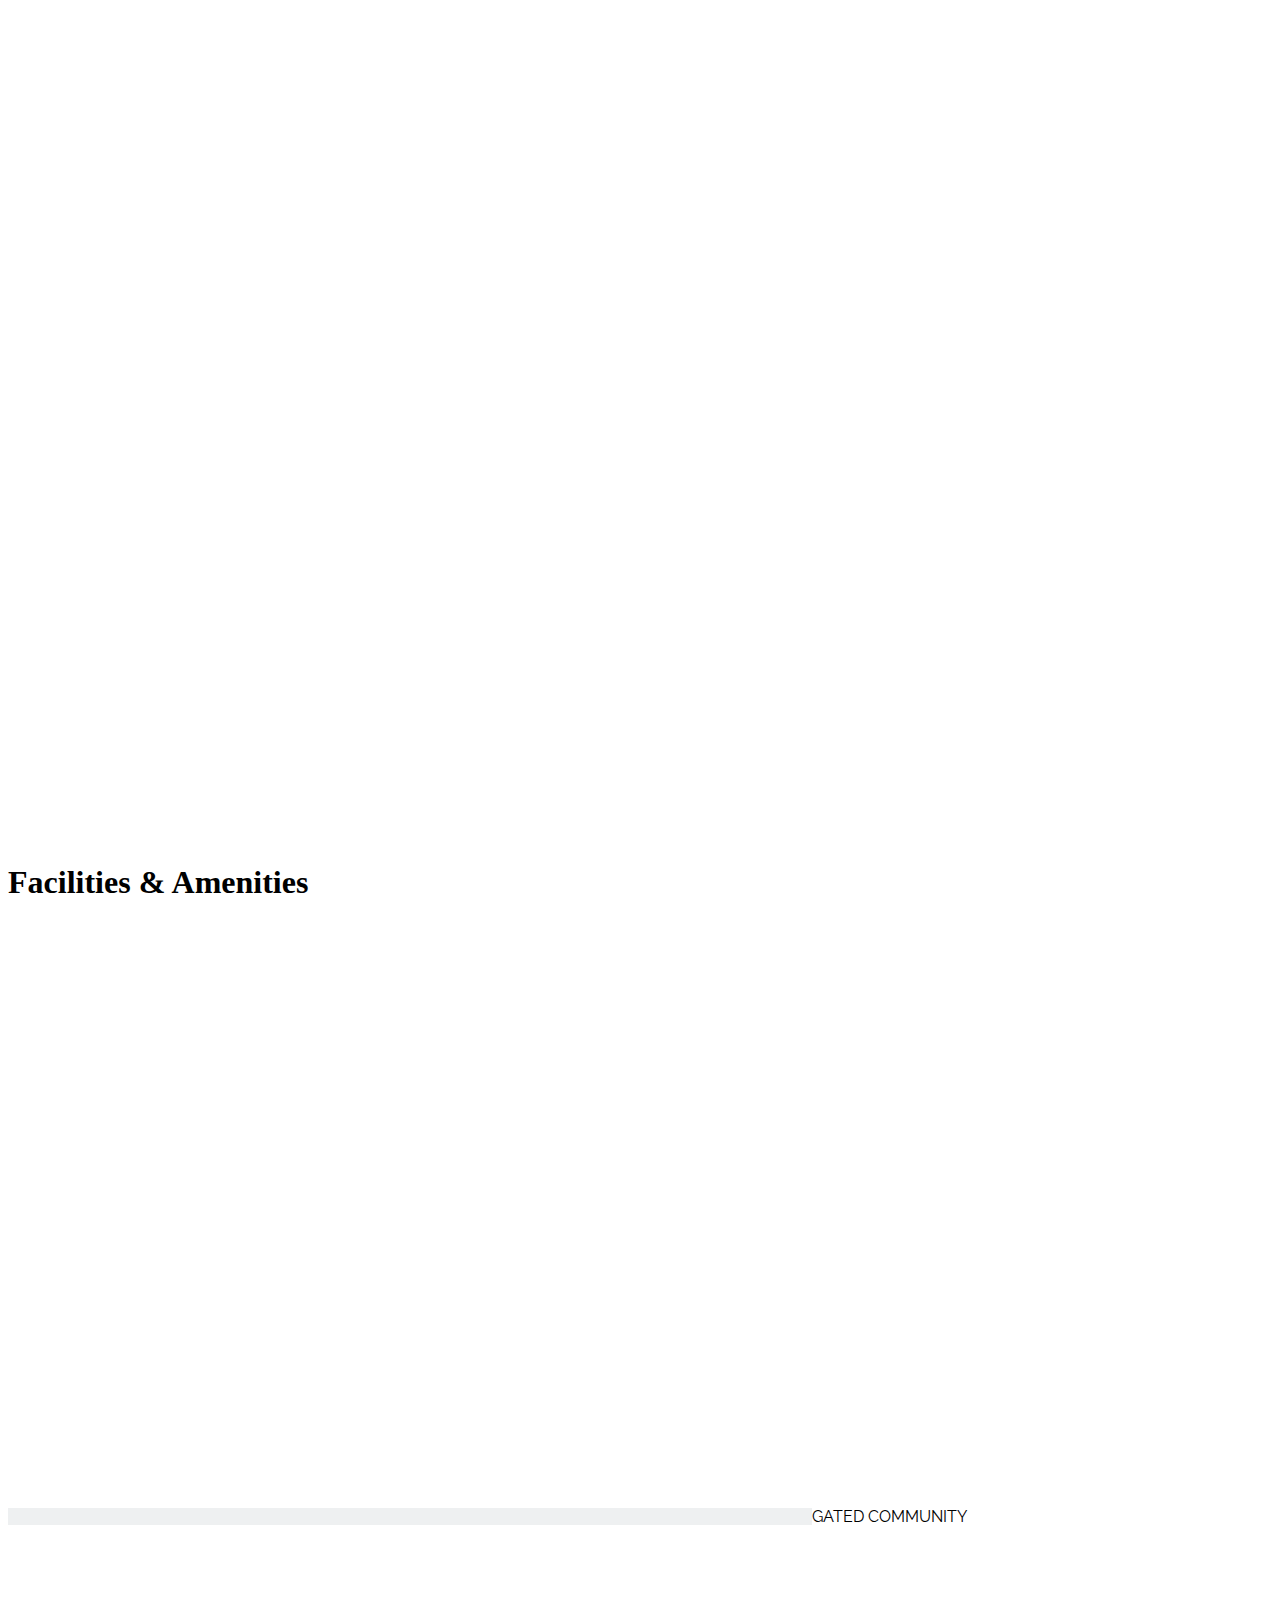
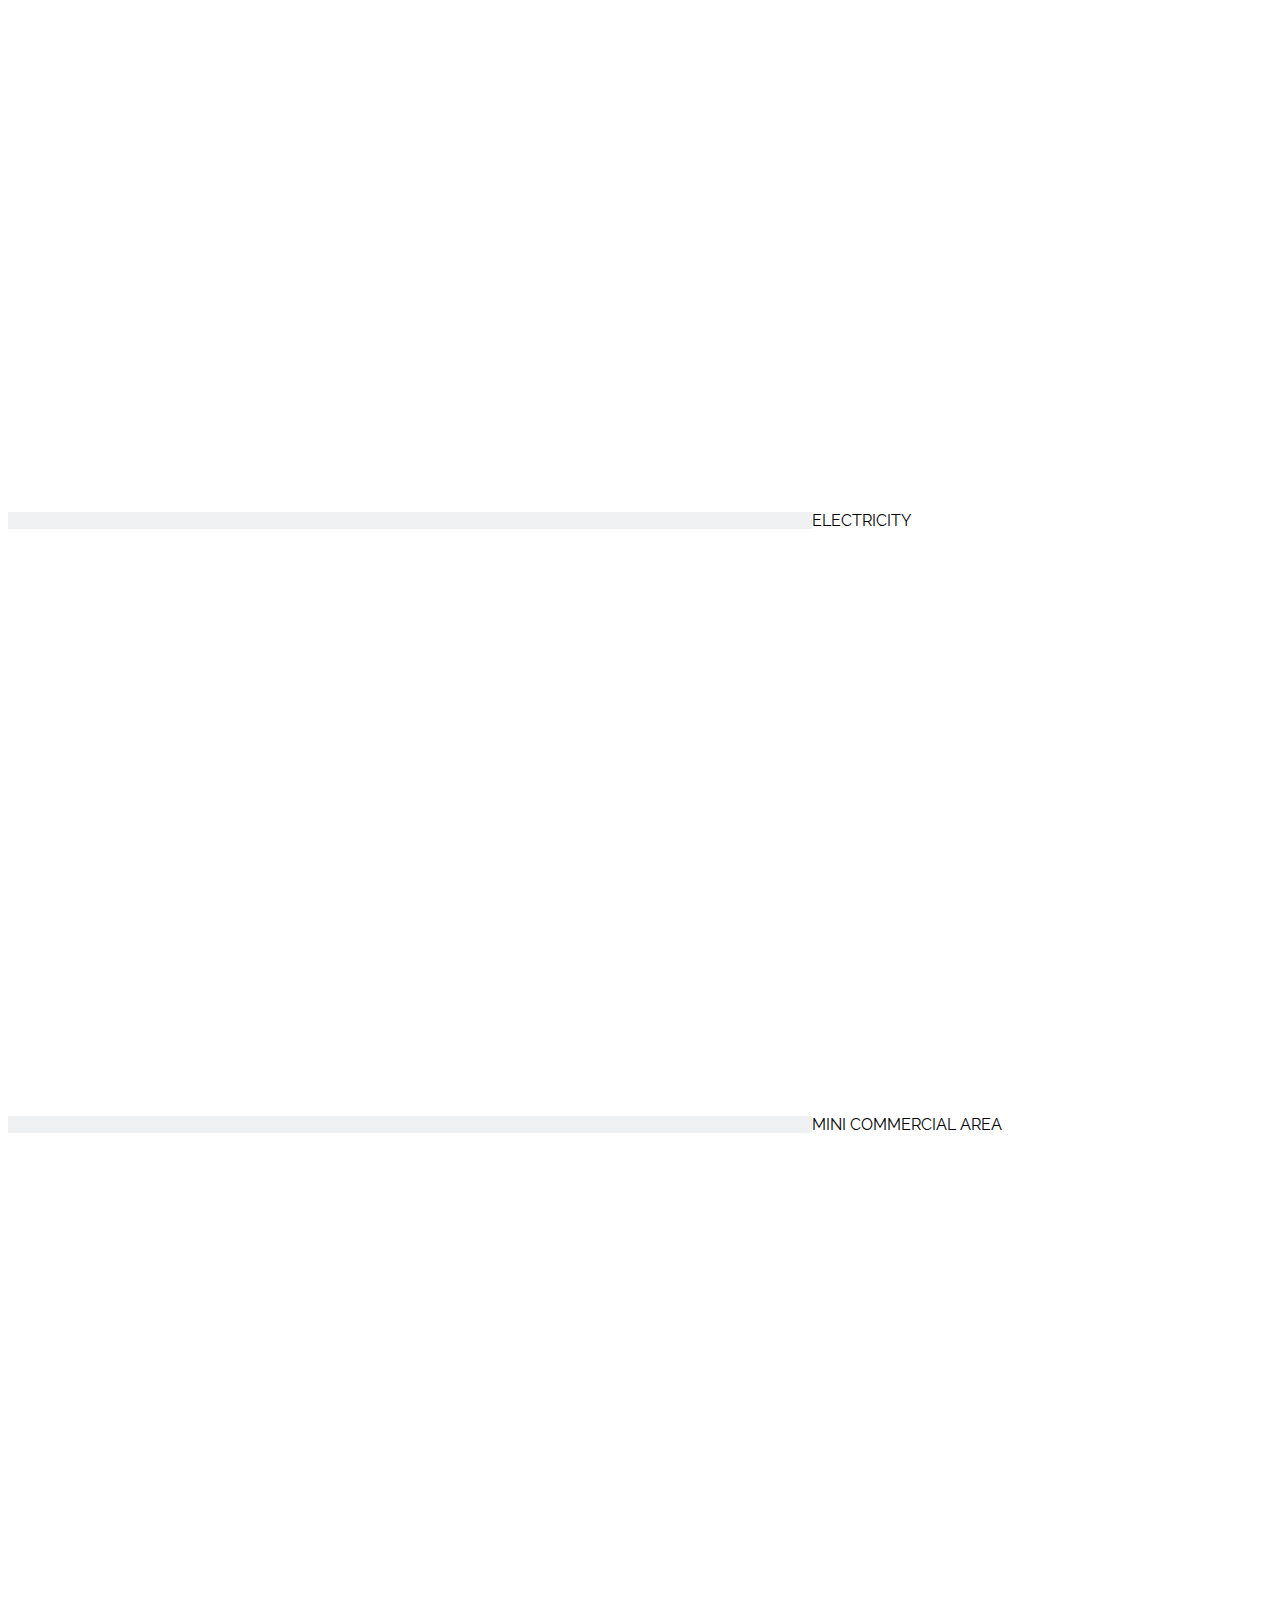
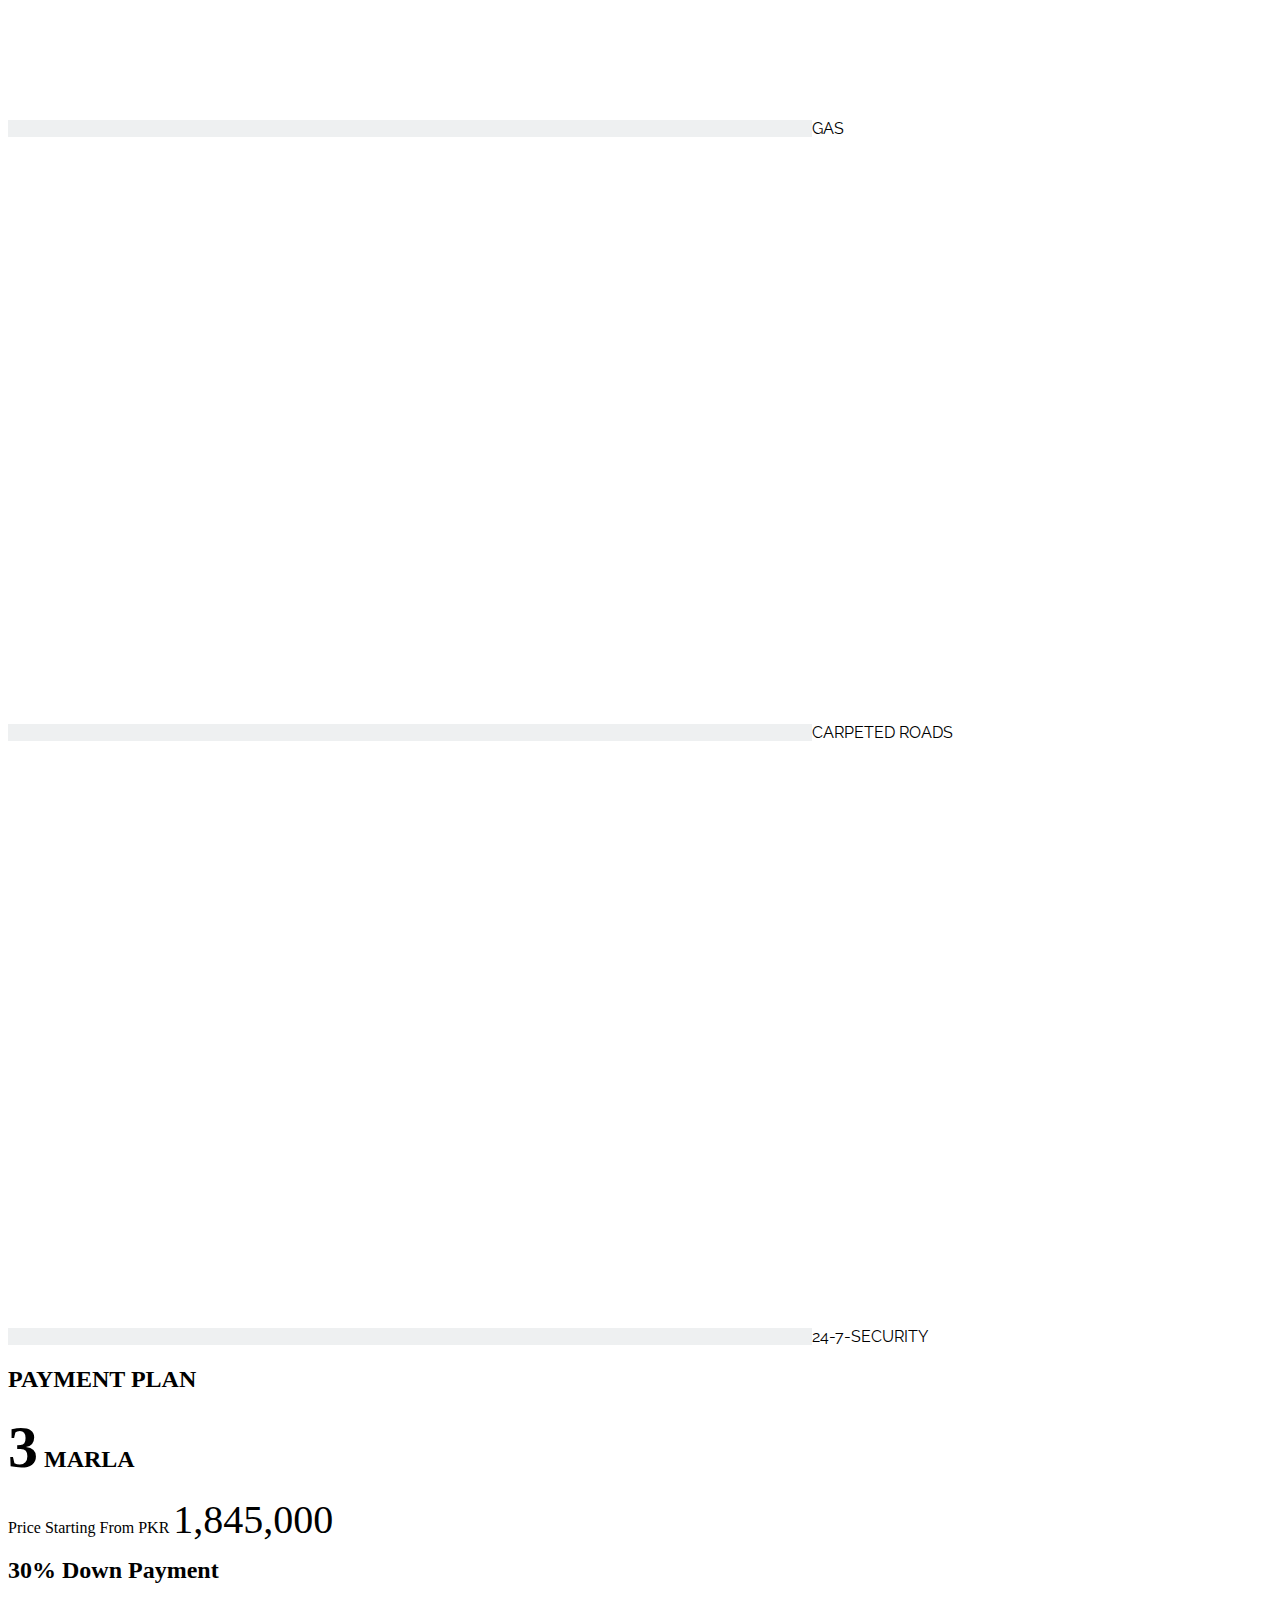
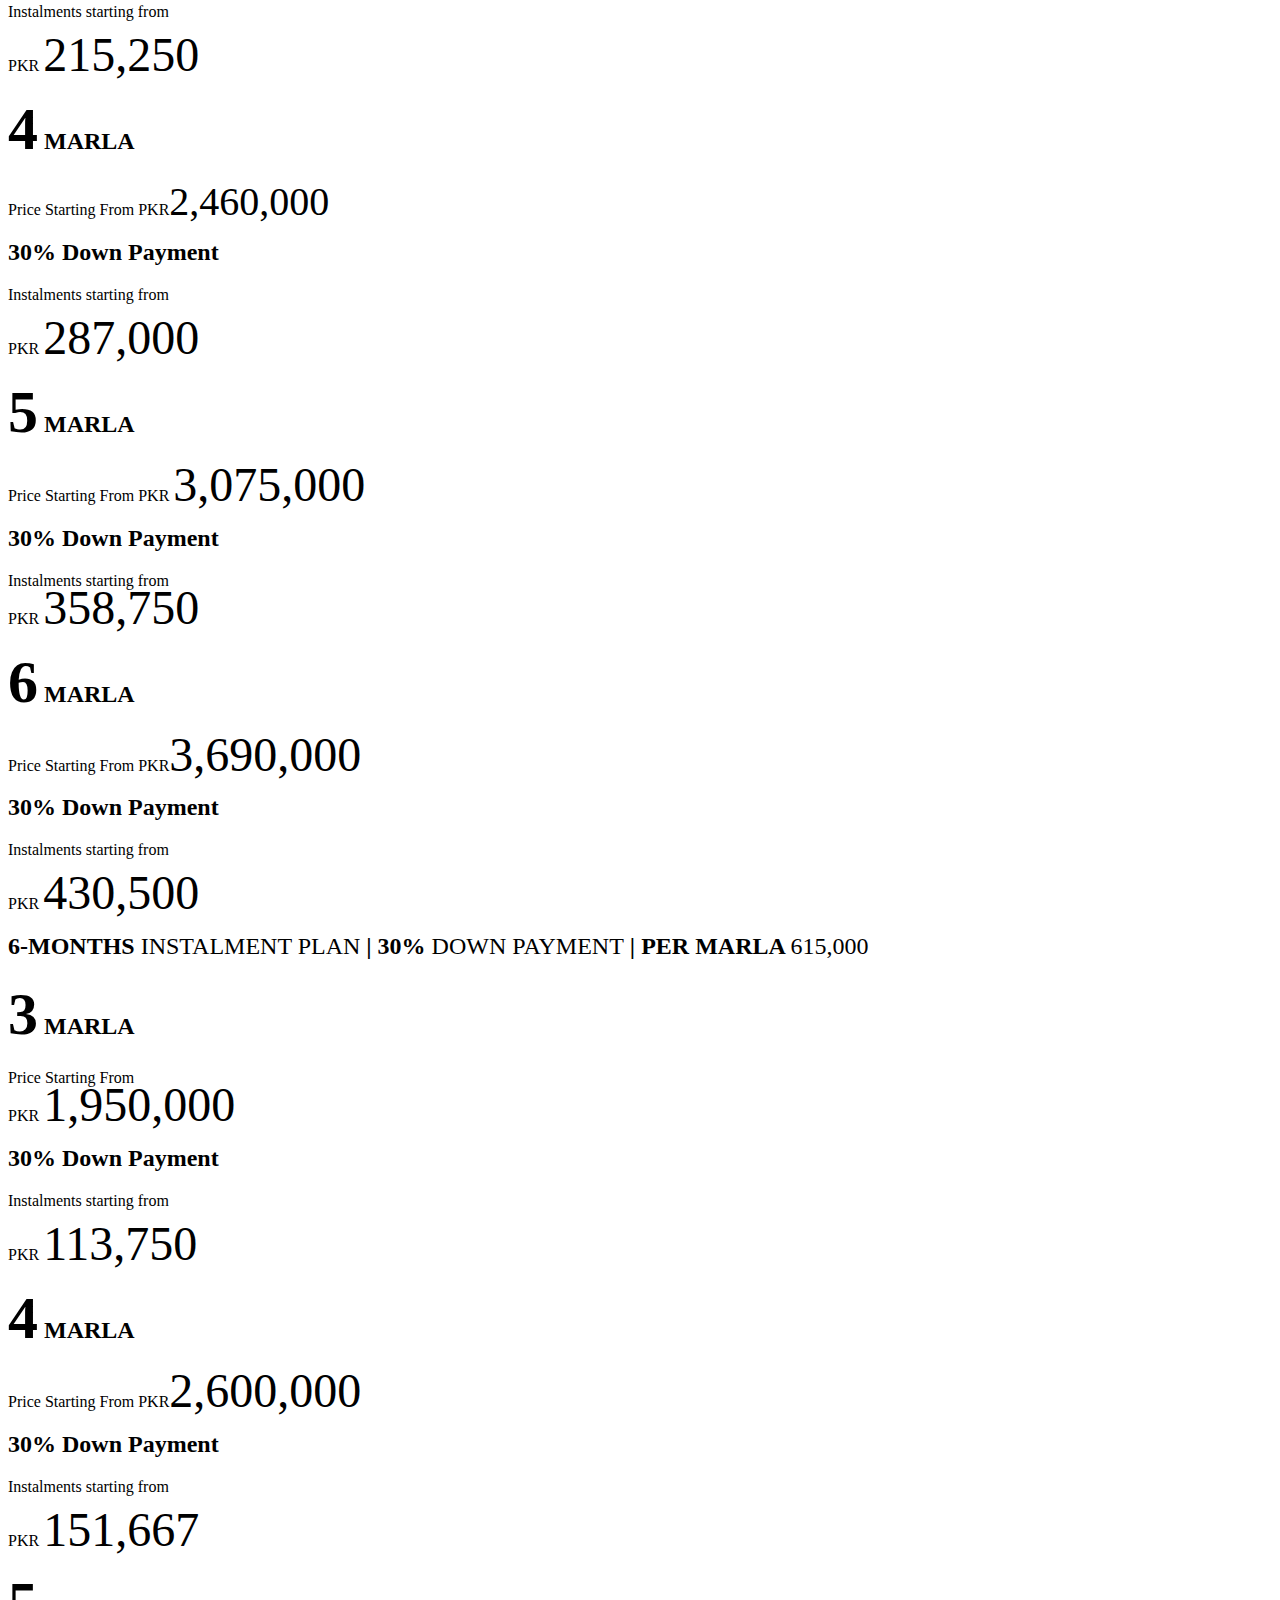
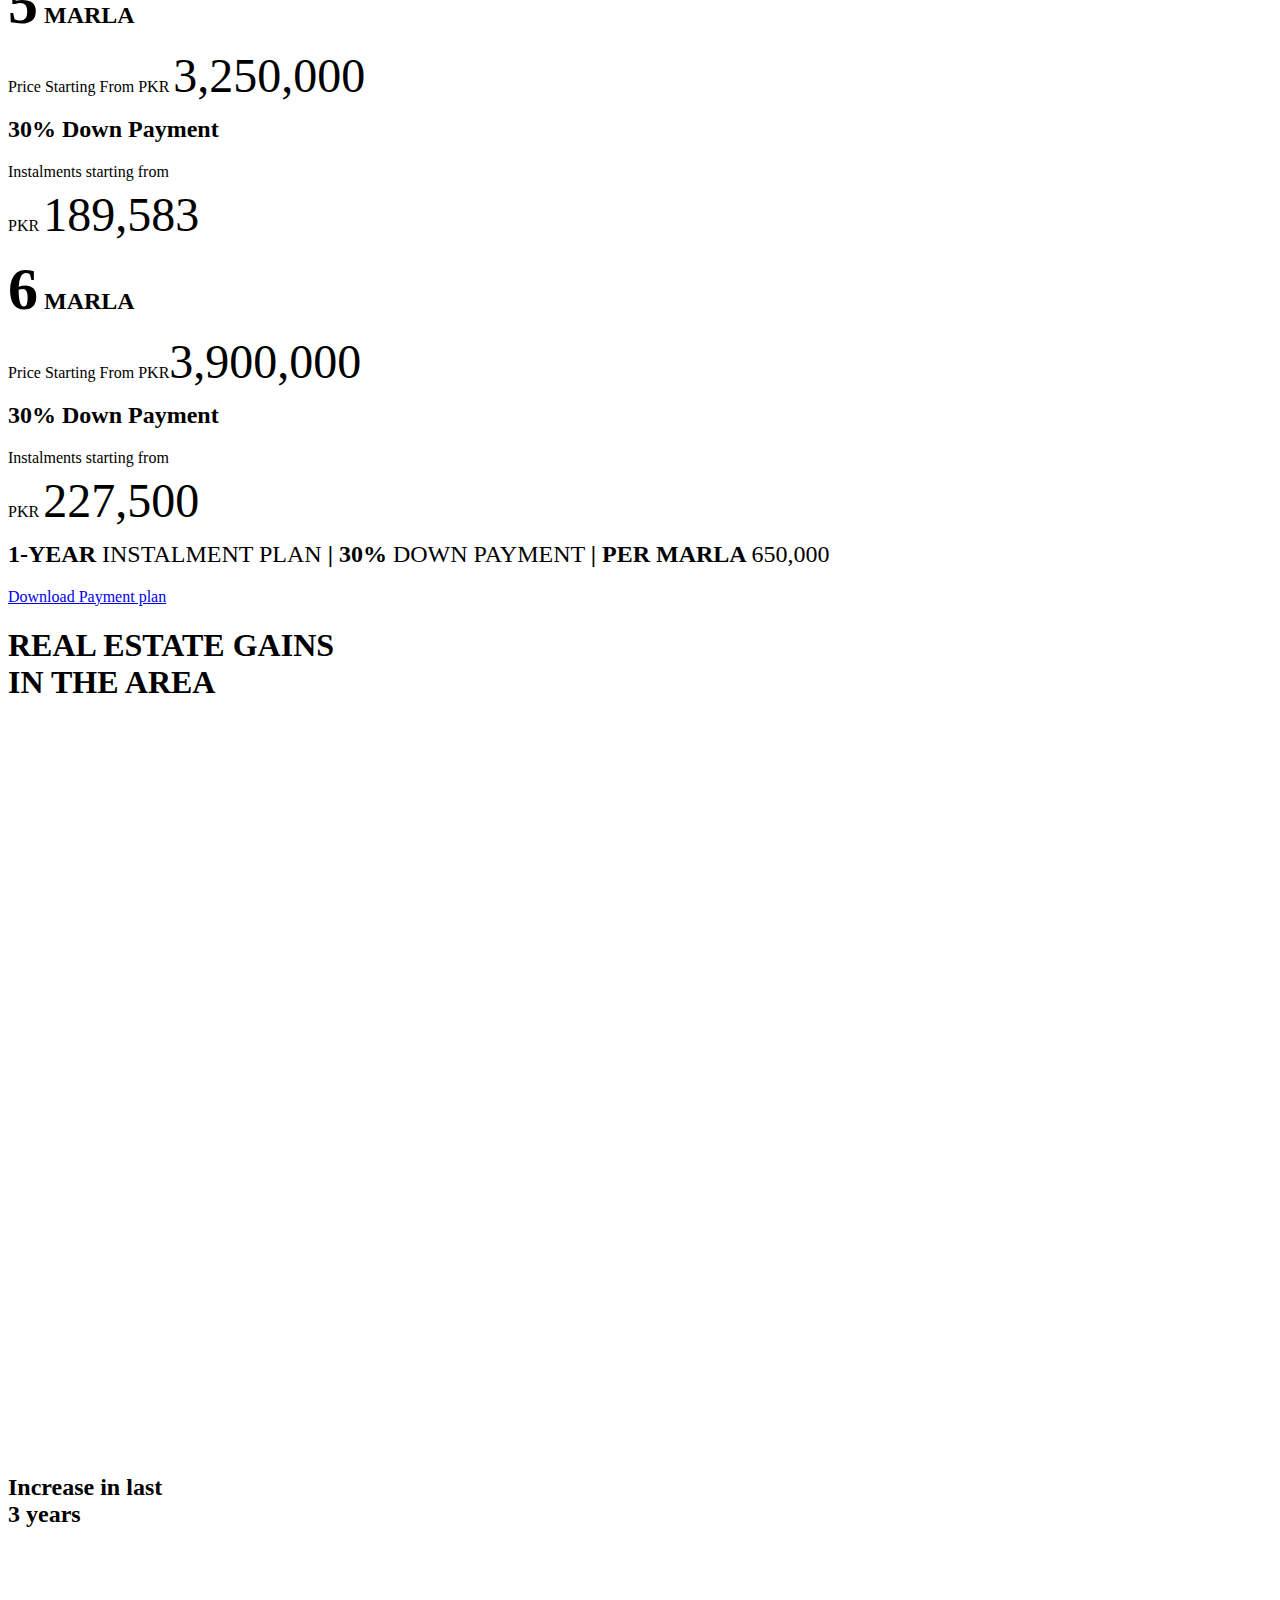
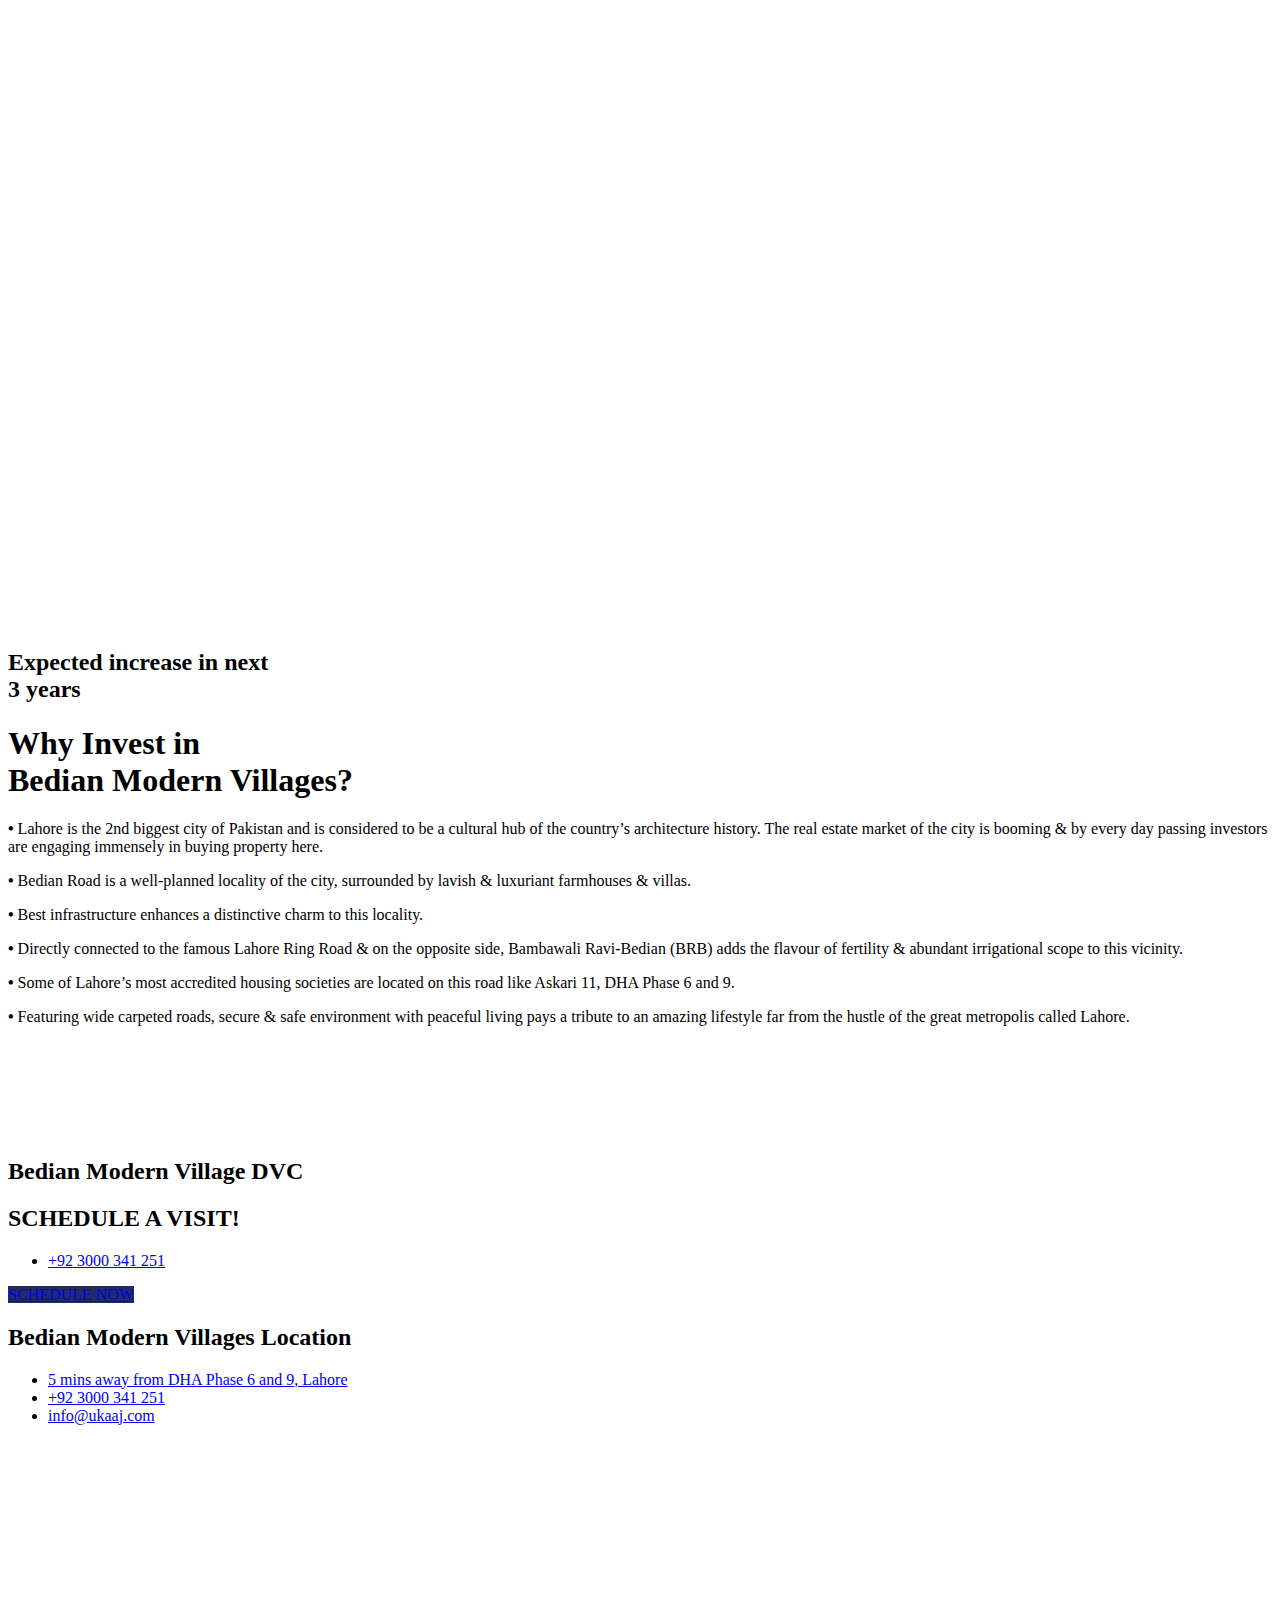
==== commit 9e05600a: "tester2" ====
--- a/asad.html
+++ b/asad.html
@@ -170,7 +170,7 @@
 				<div class="elementor-widget-container">
 					<div class="elementor-image">
 											<a href="https://bedianmodernvillage.com/">
-							<img width="440" height="473" src="img/logo.png" class="attachment-large size-large" alt="" loading="lazy" />								</a>
+							<img width="440" height="473" src="mmv.png" class="attachment-large size-large" alt="" loading="lazy" />								</a>
 											</div>
 				</div>
 				</div>
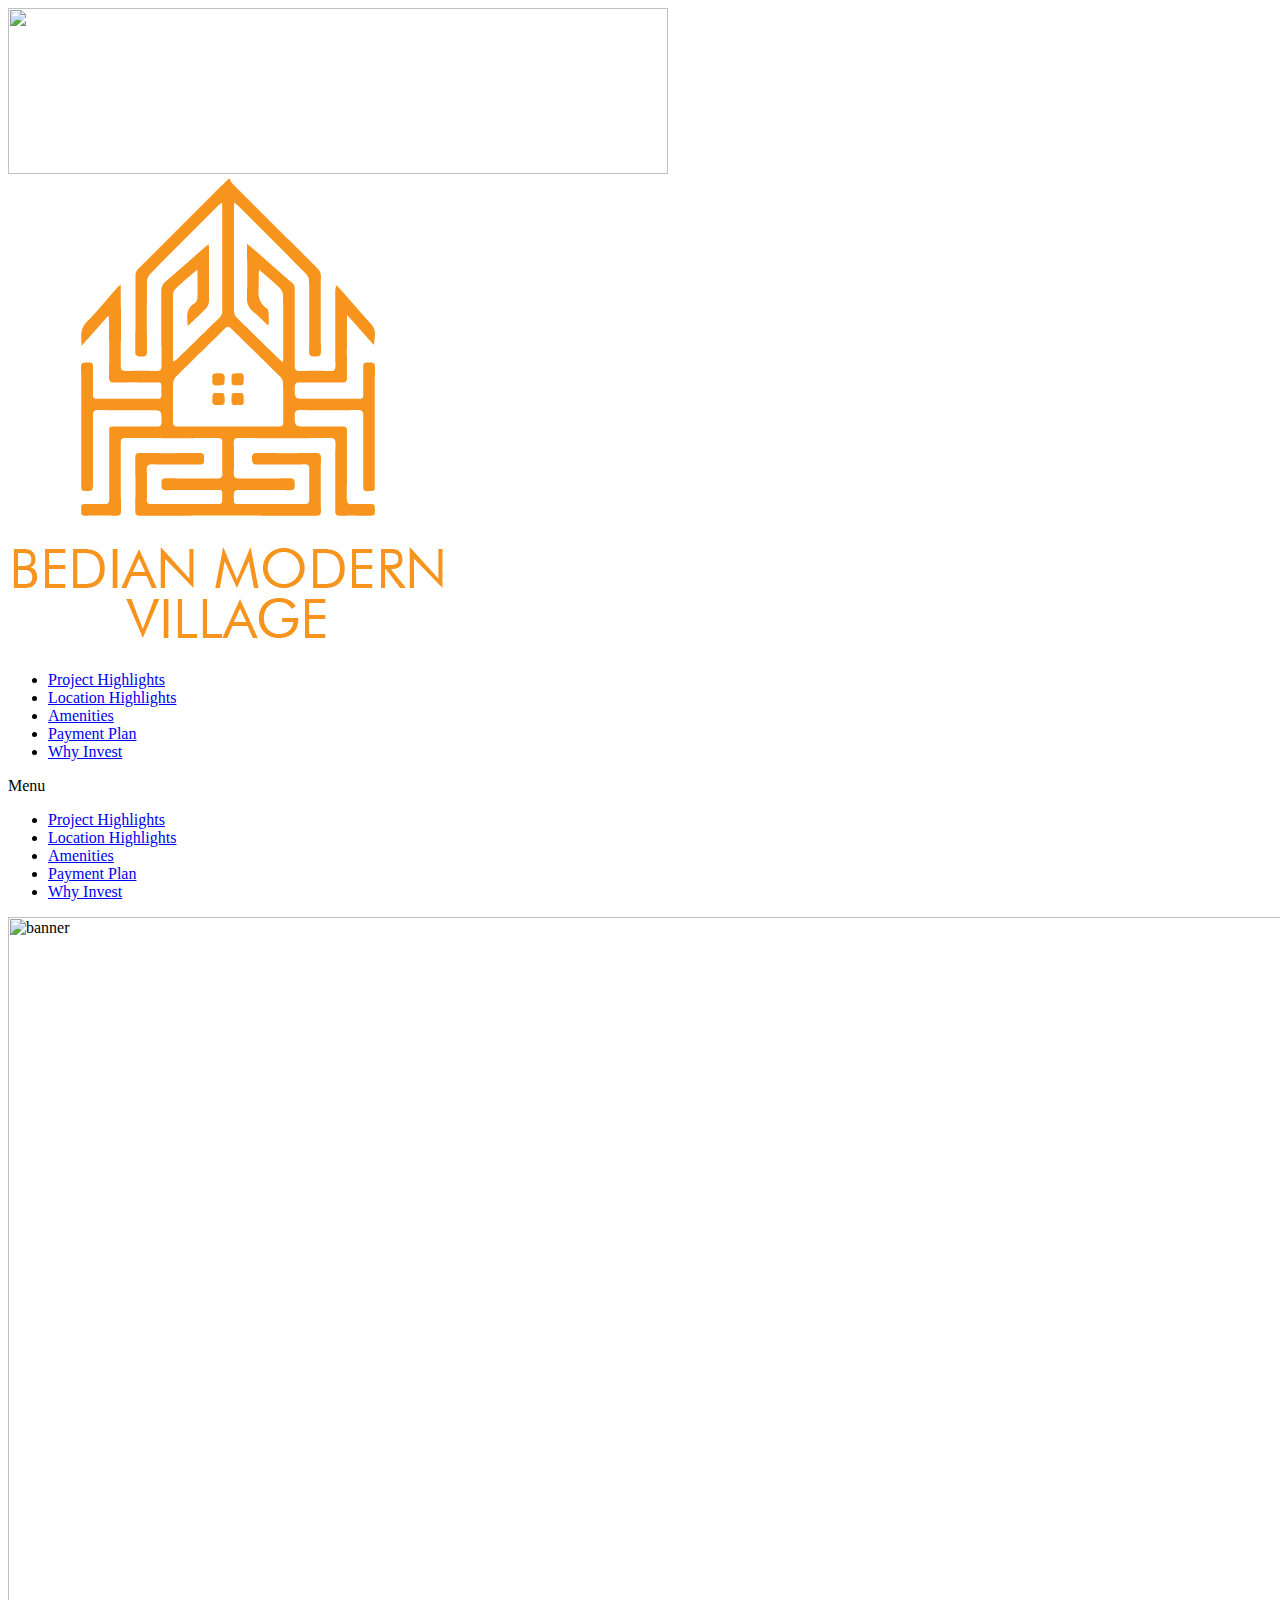
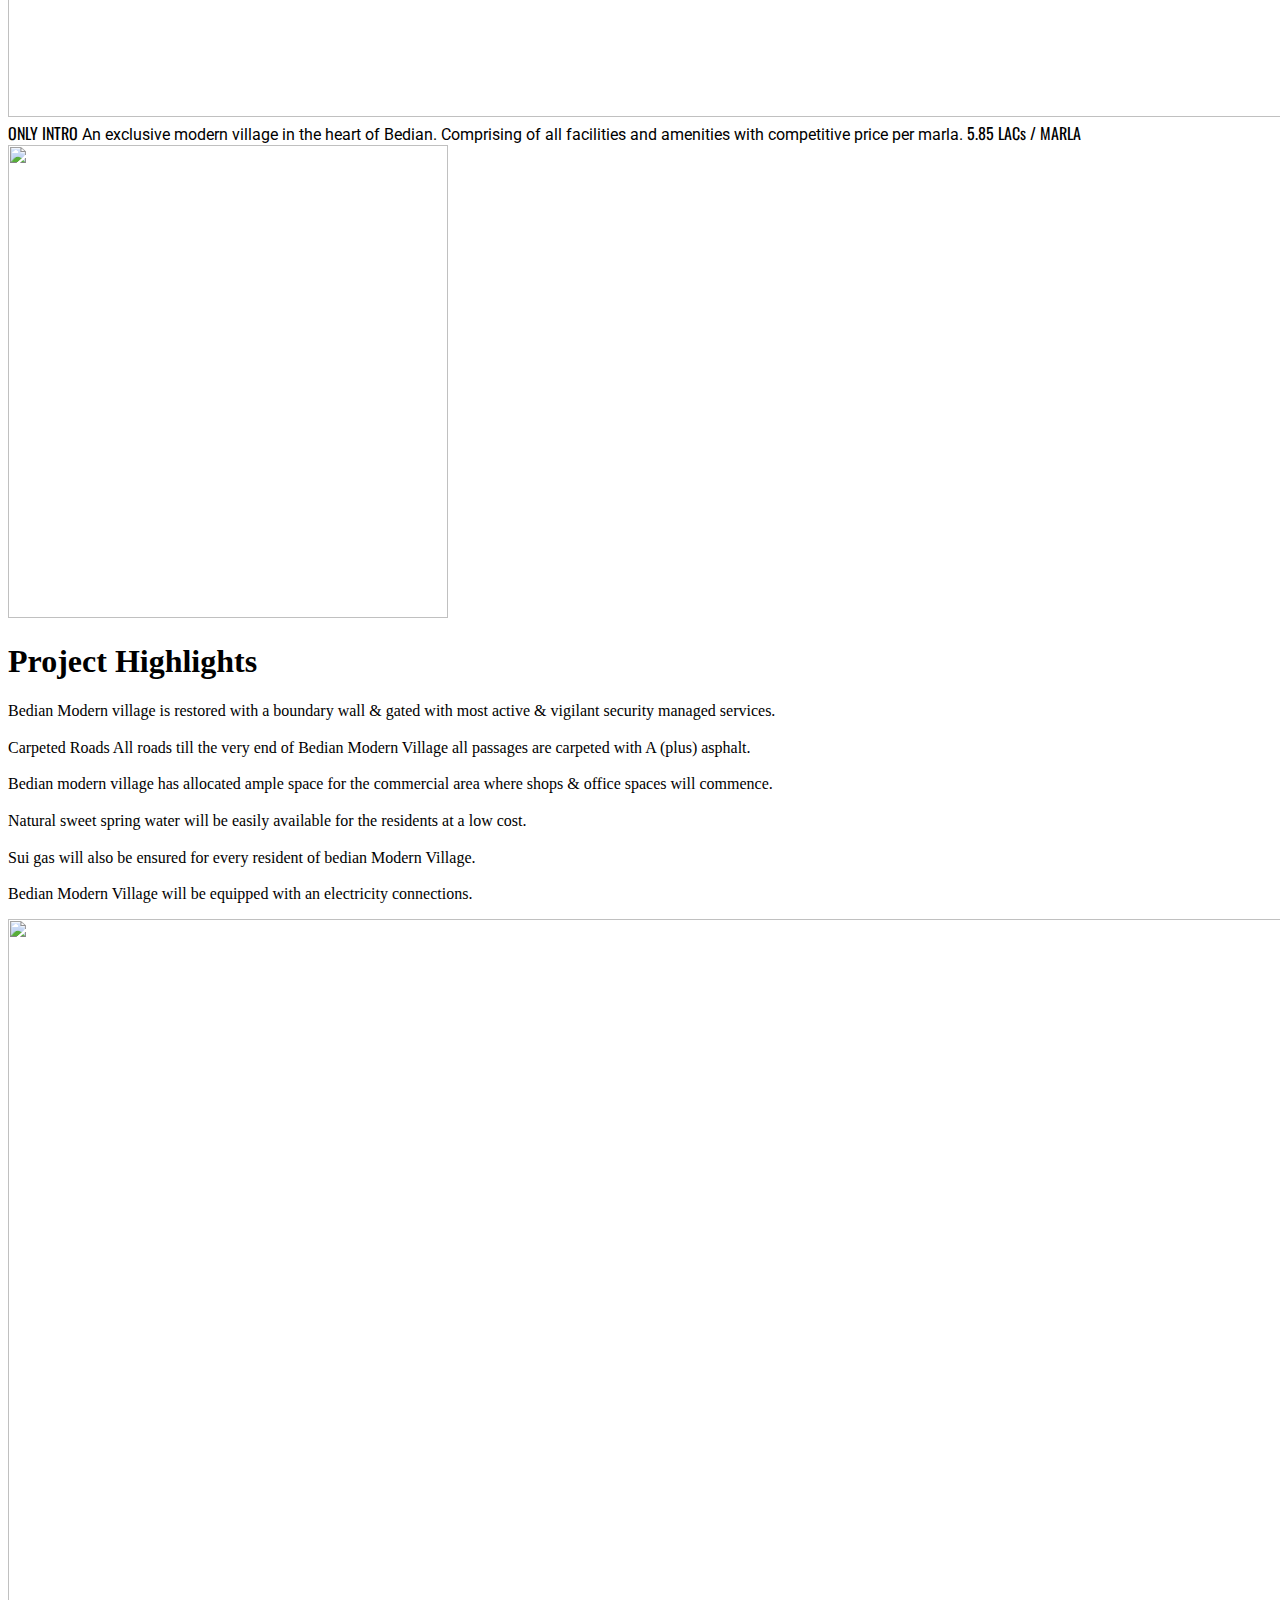
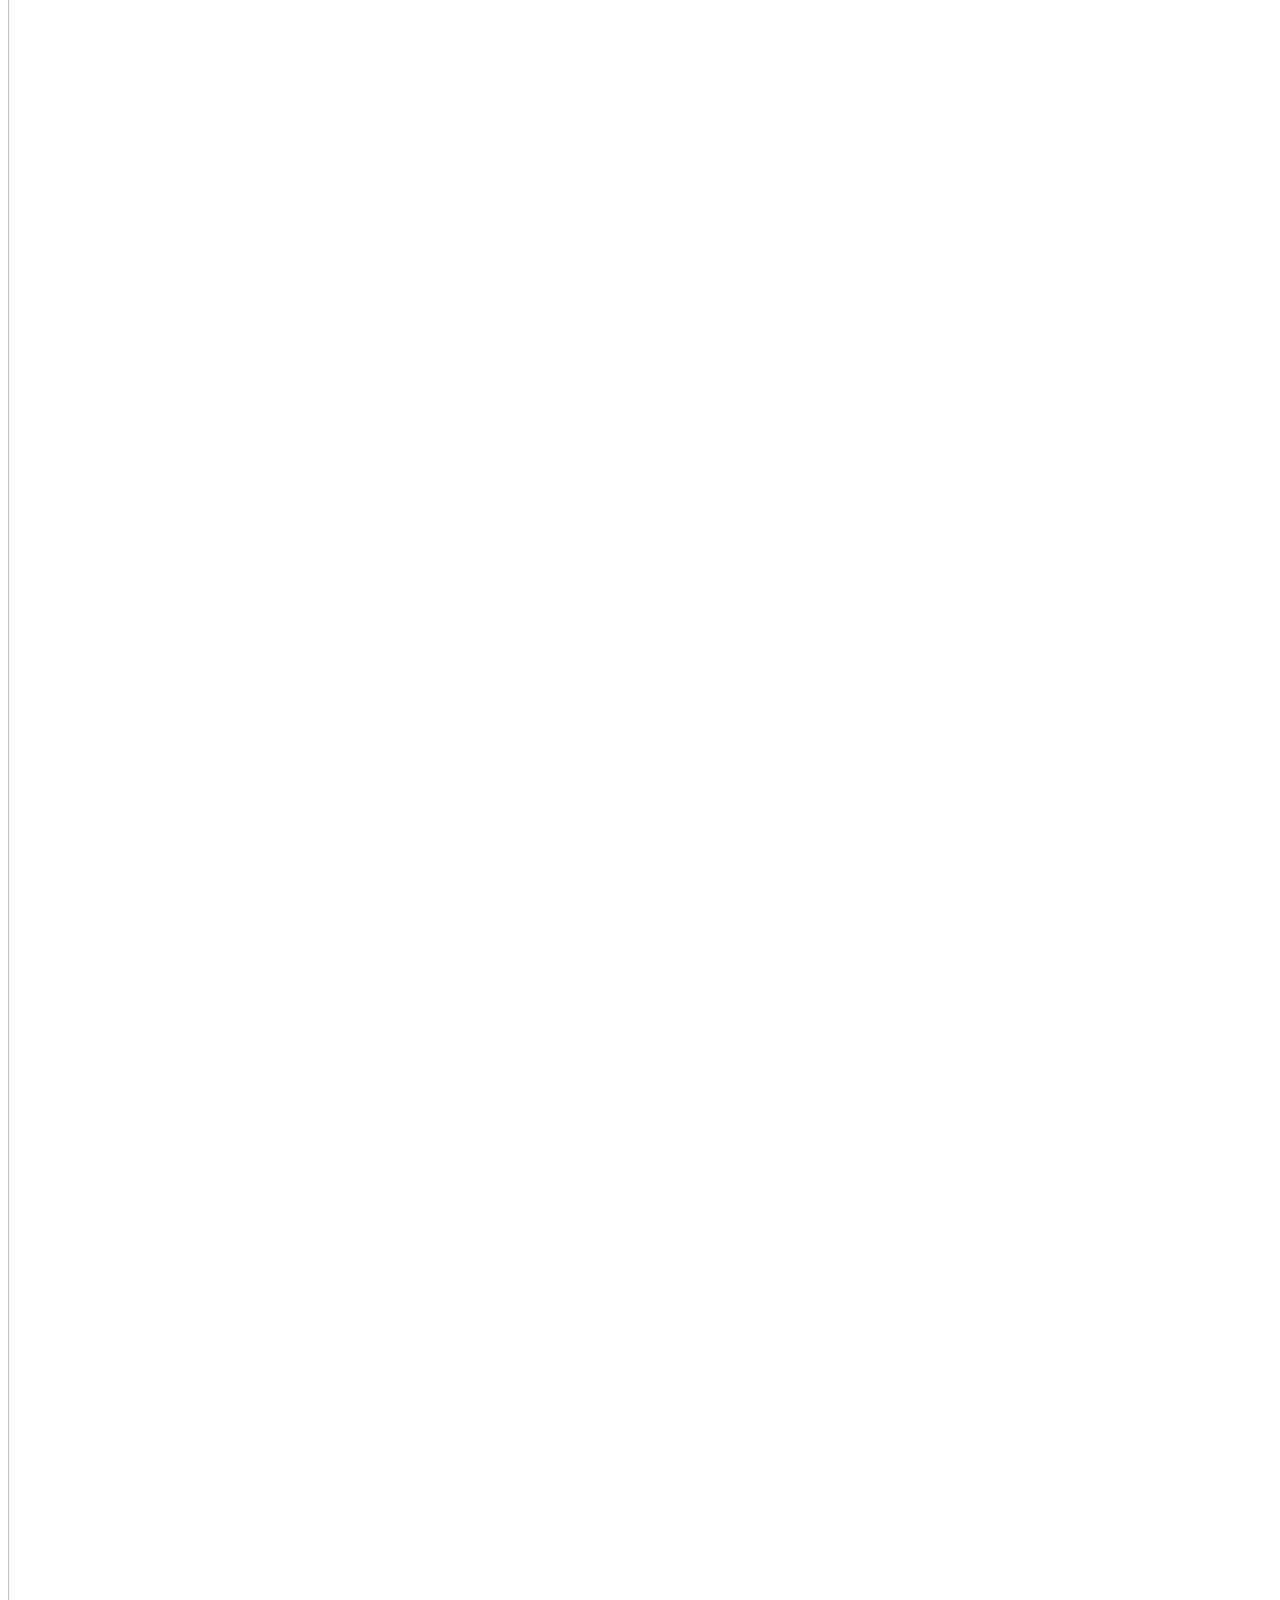
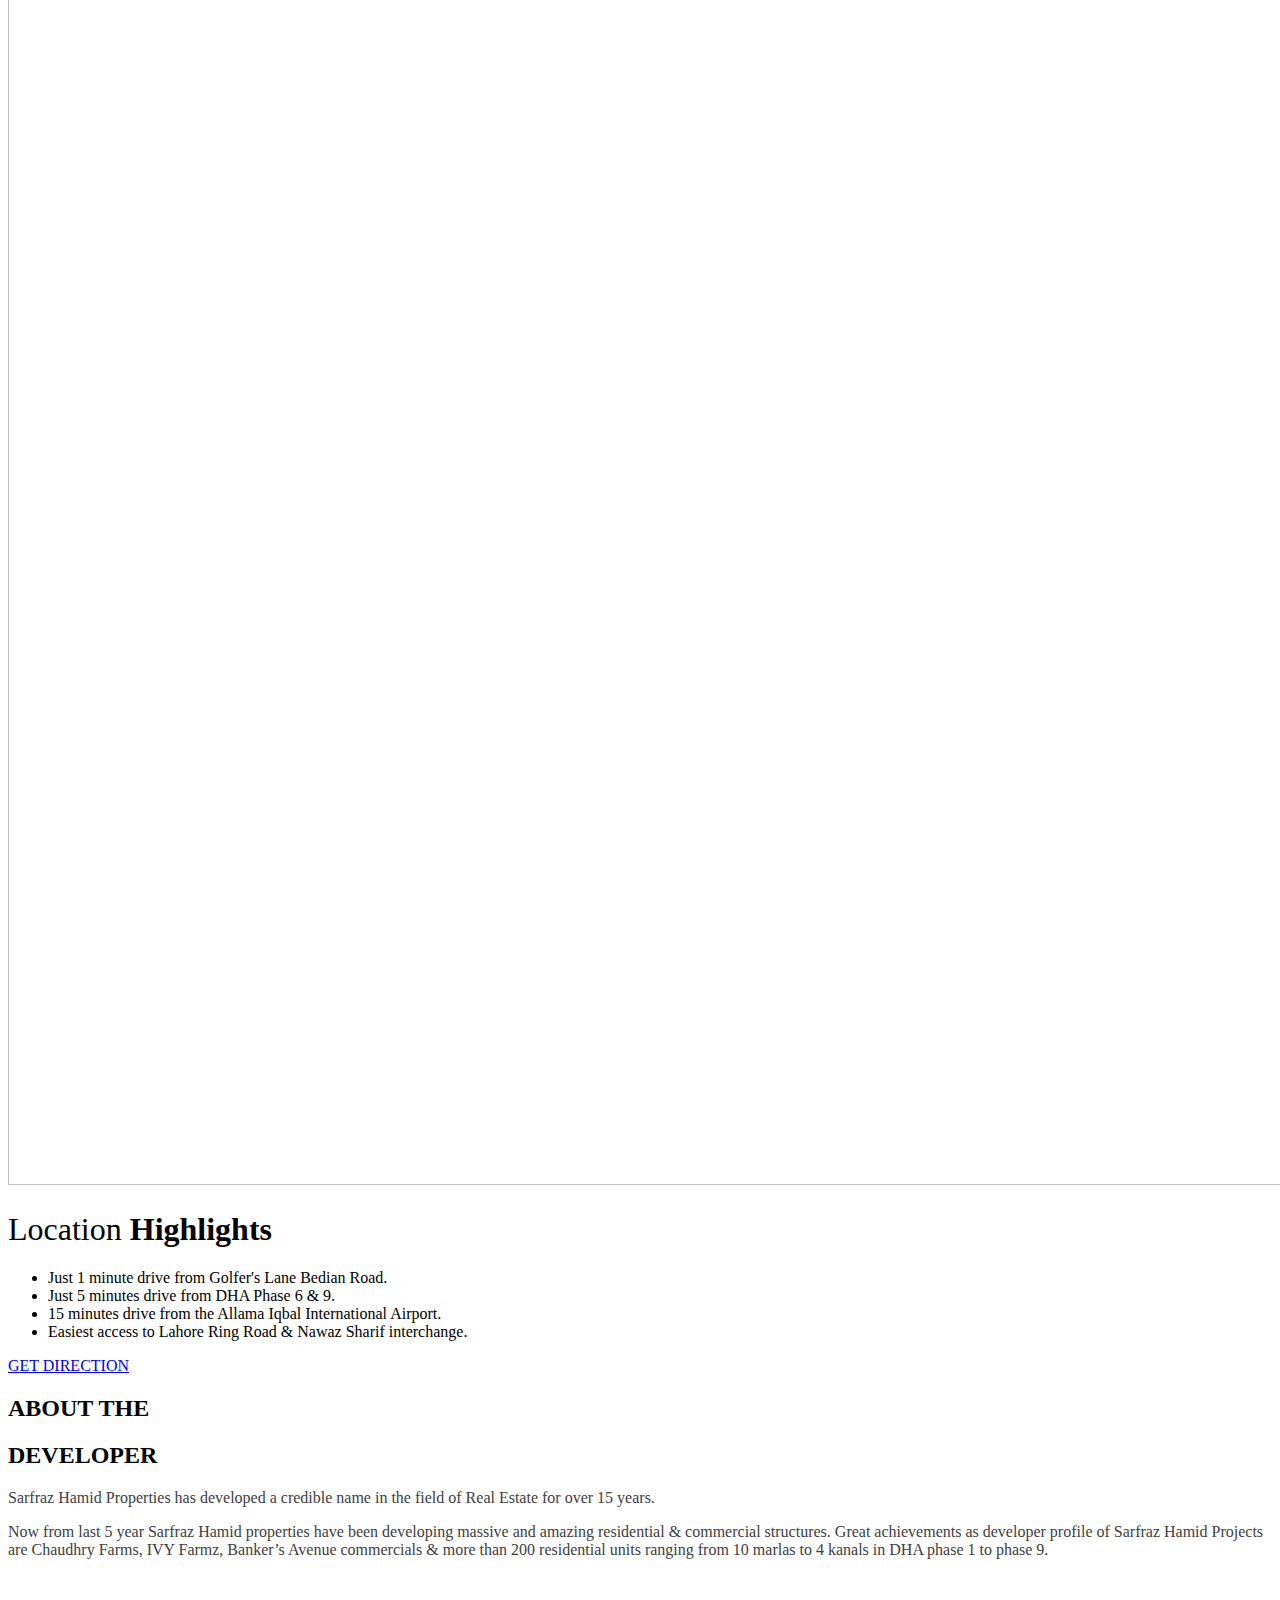
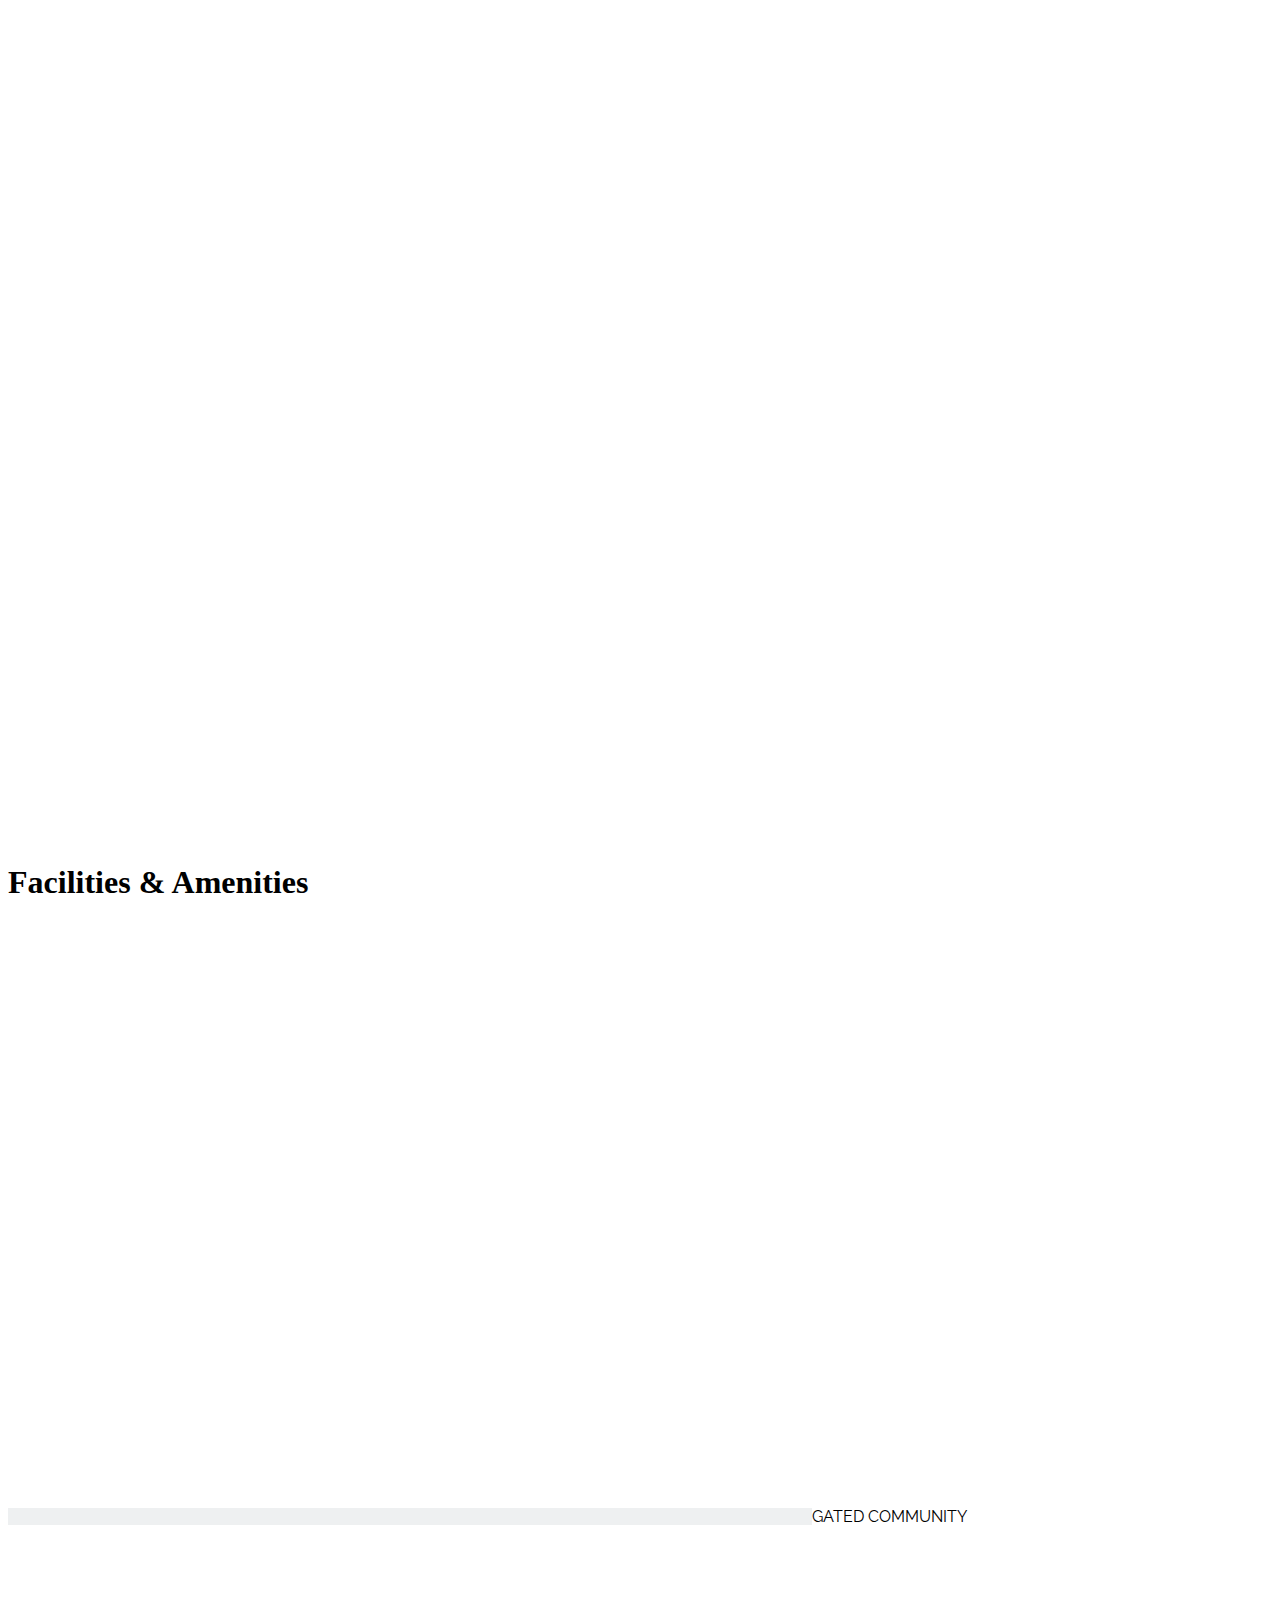
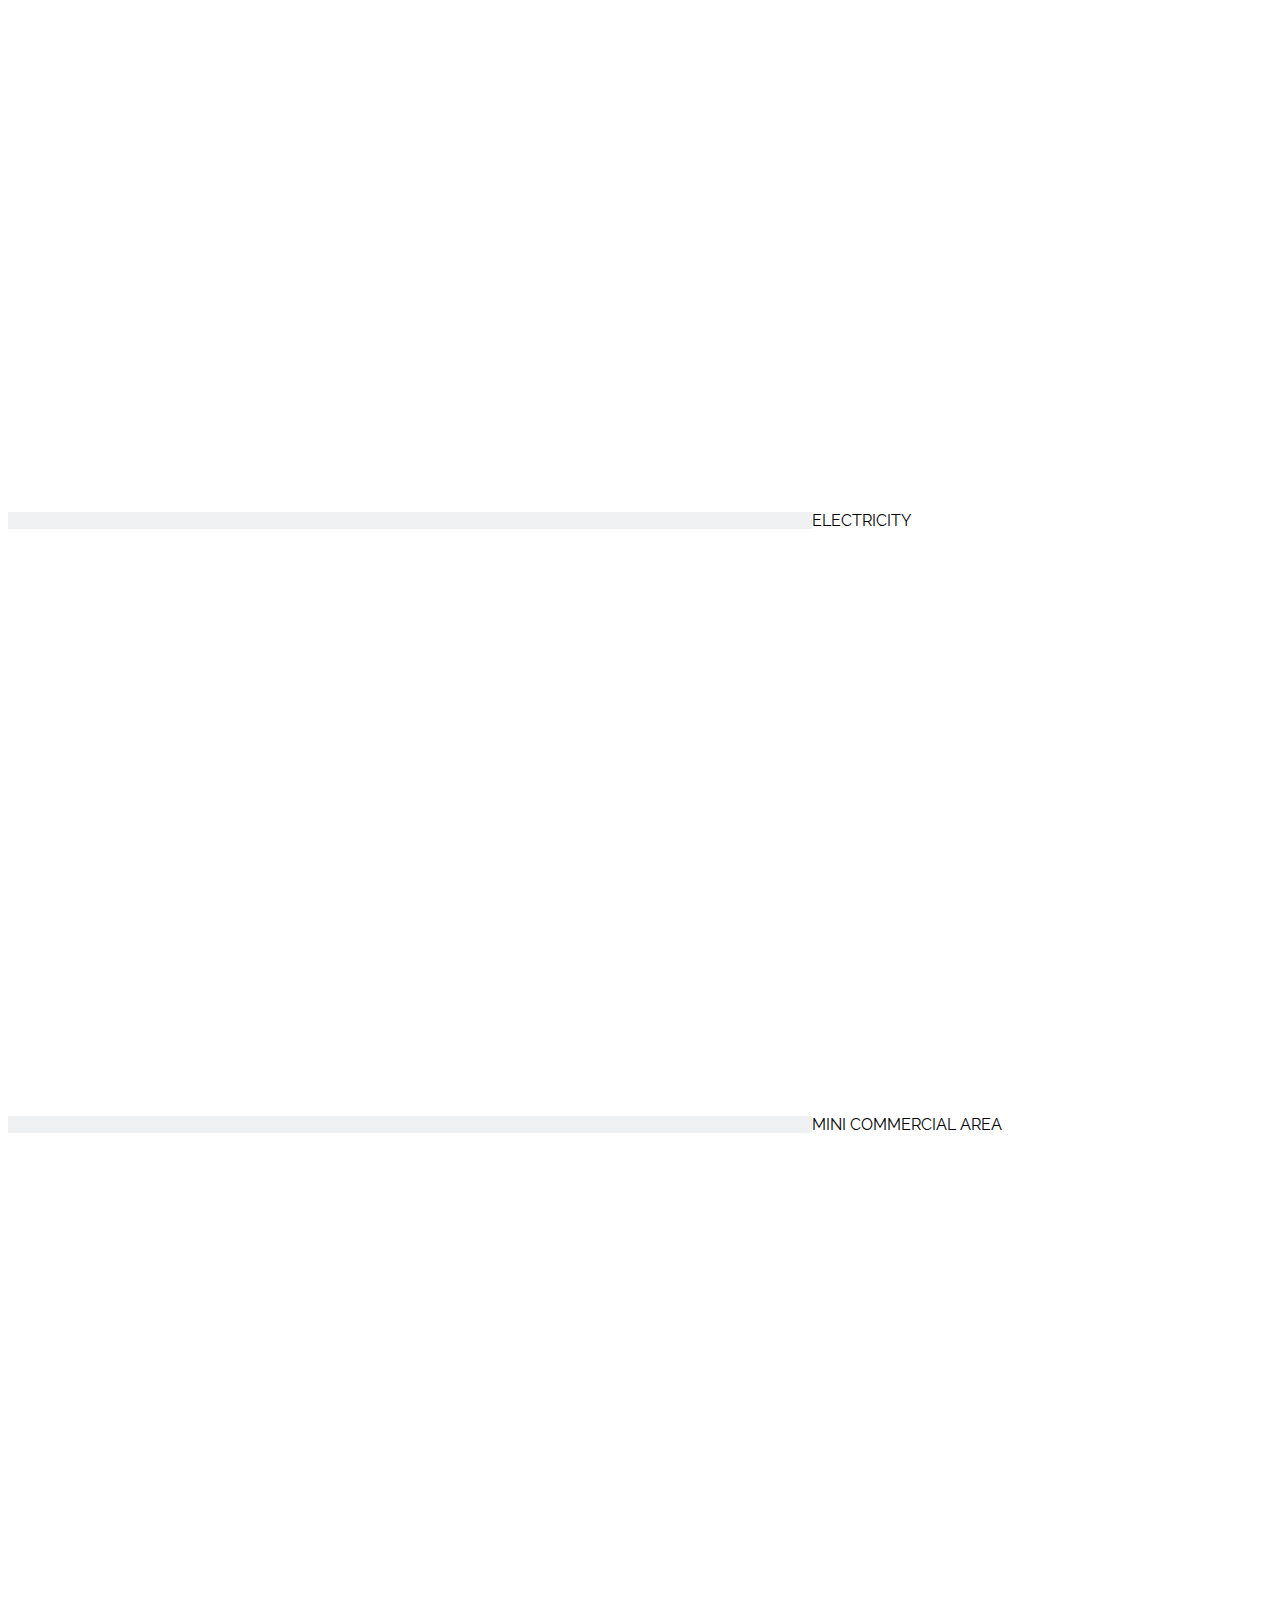
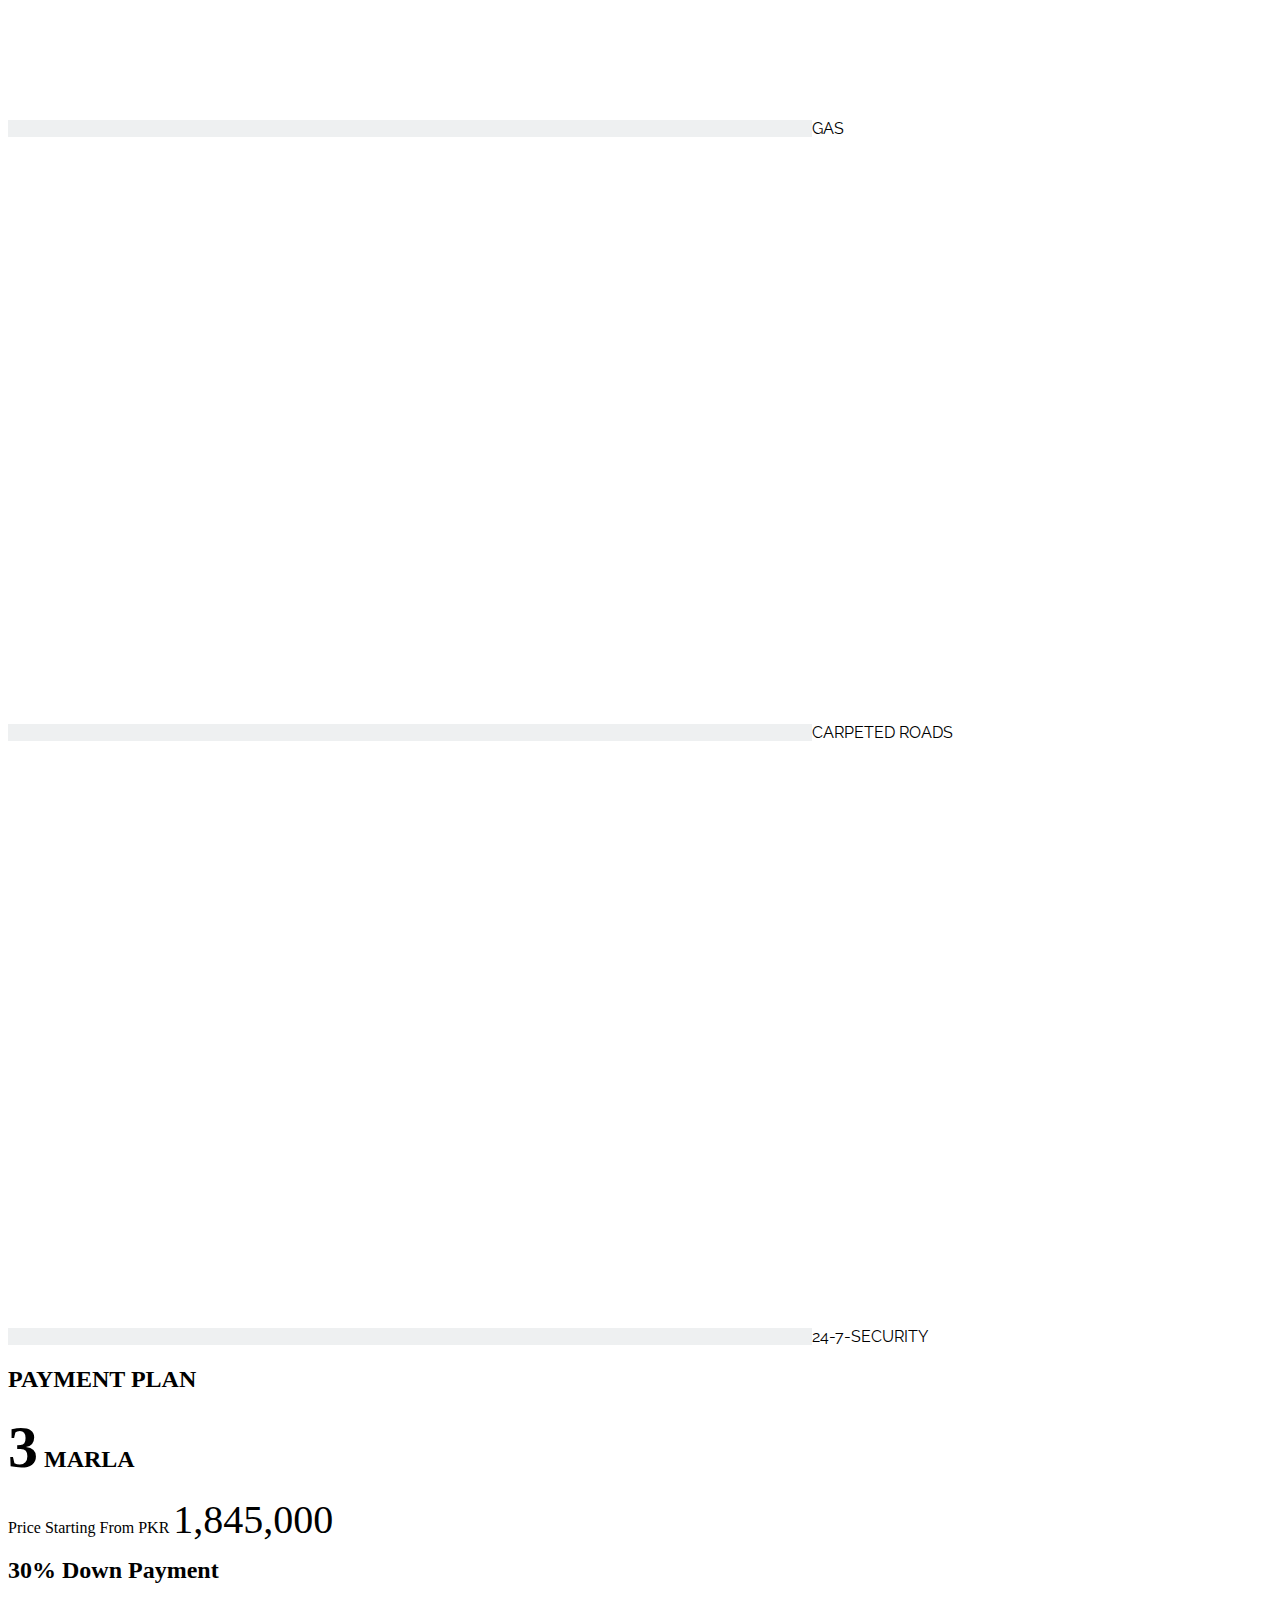
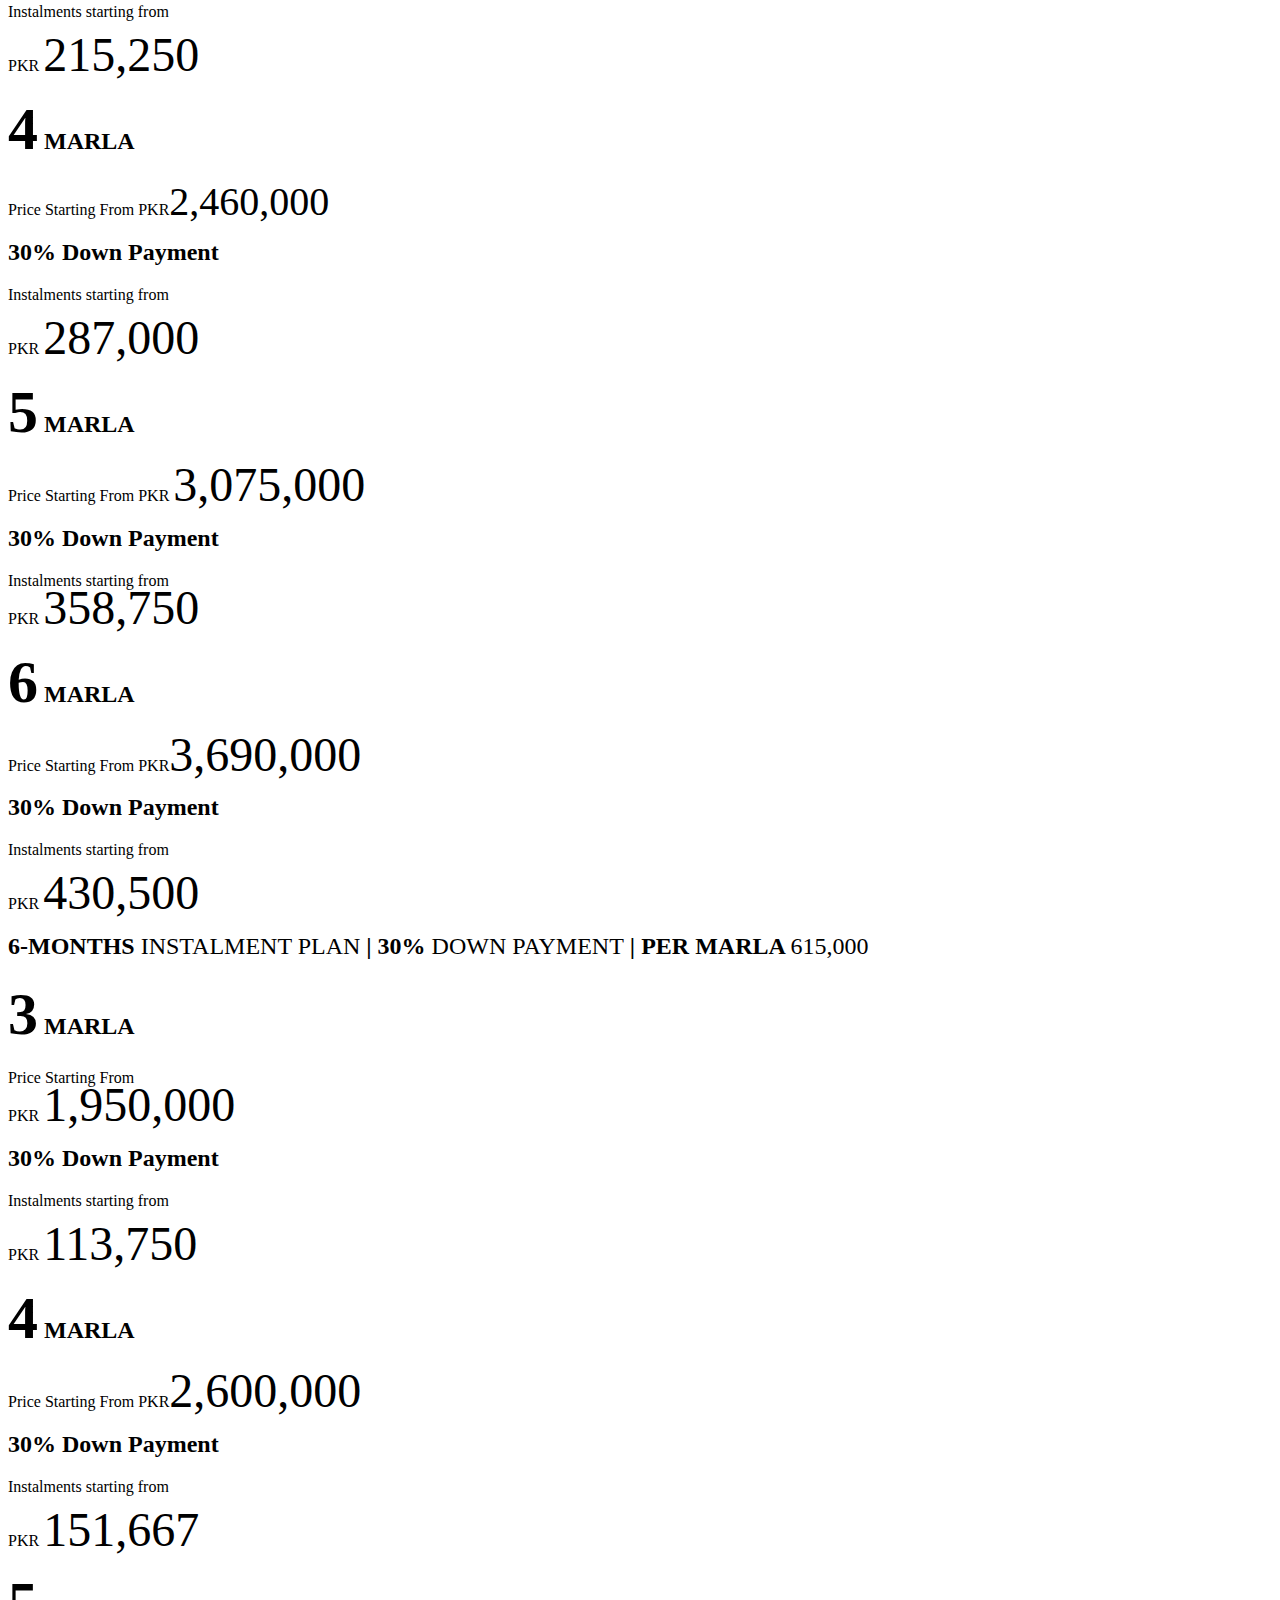
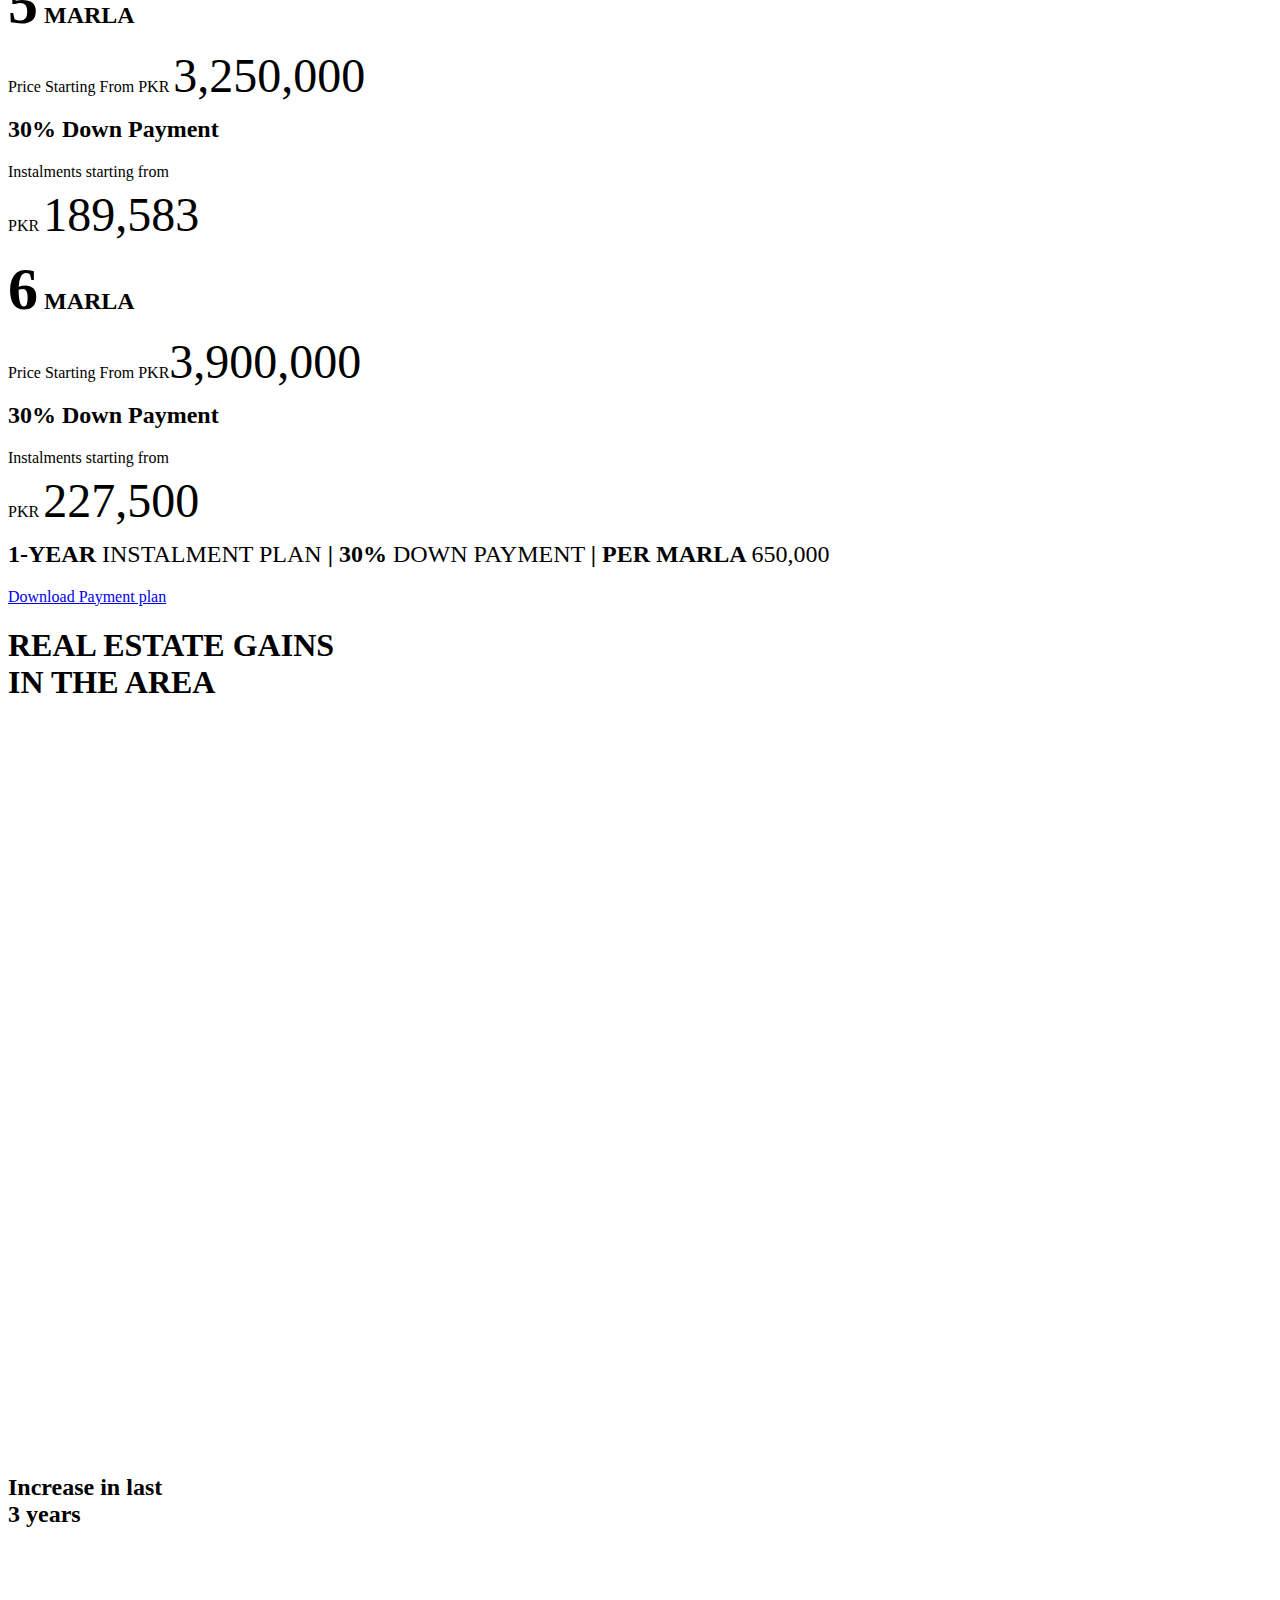
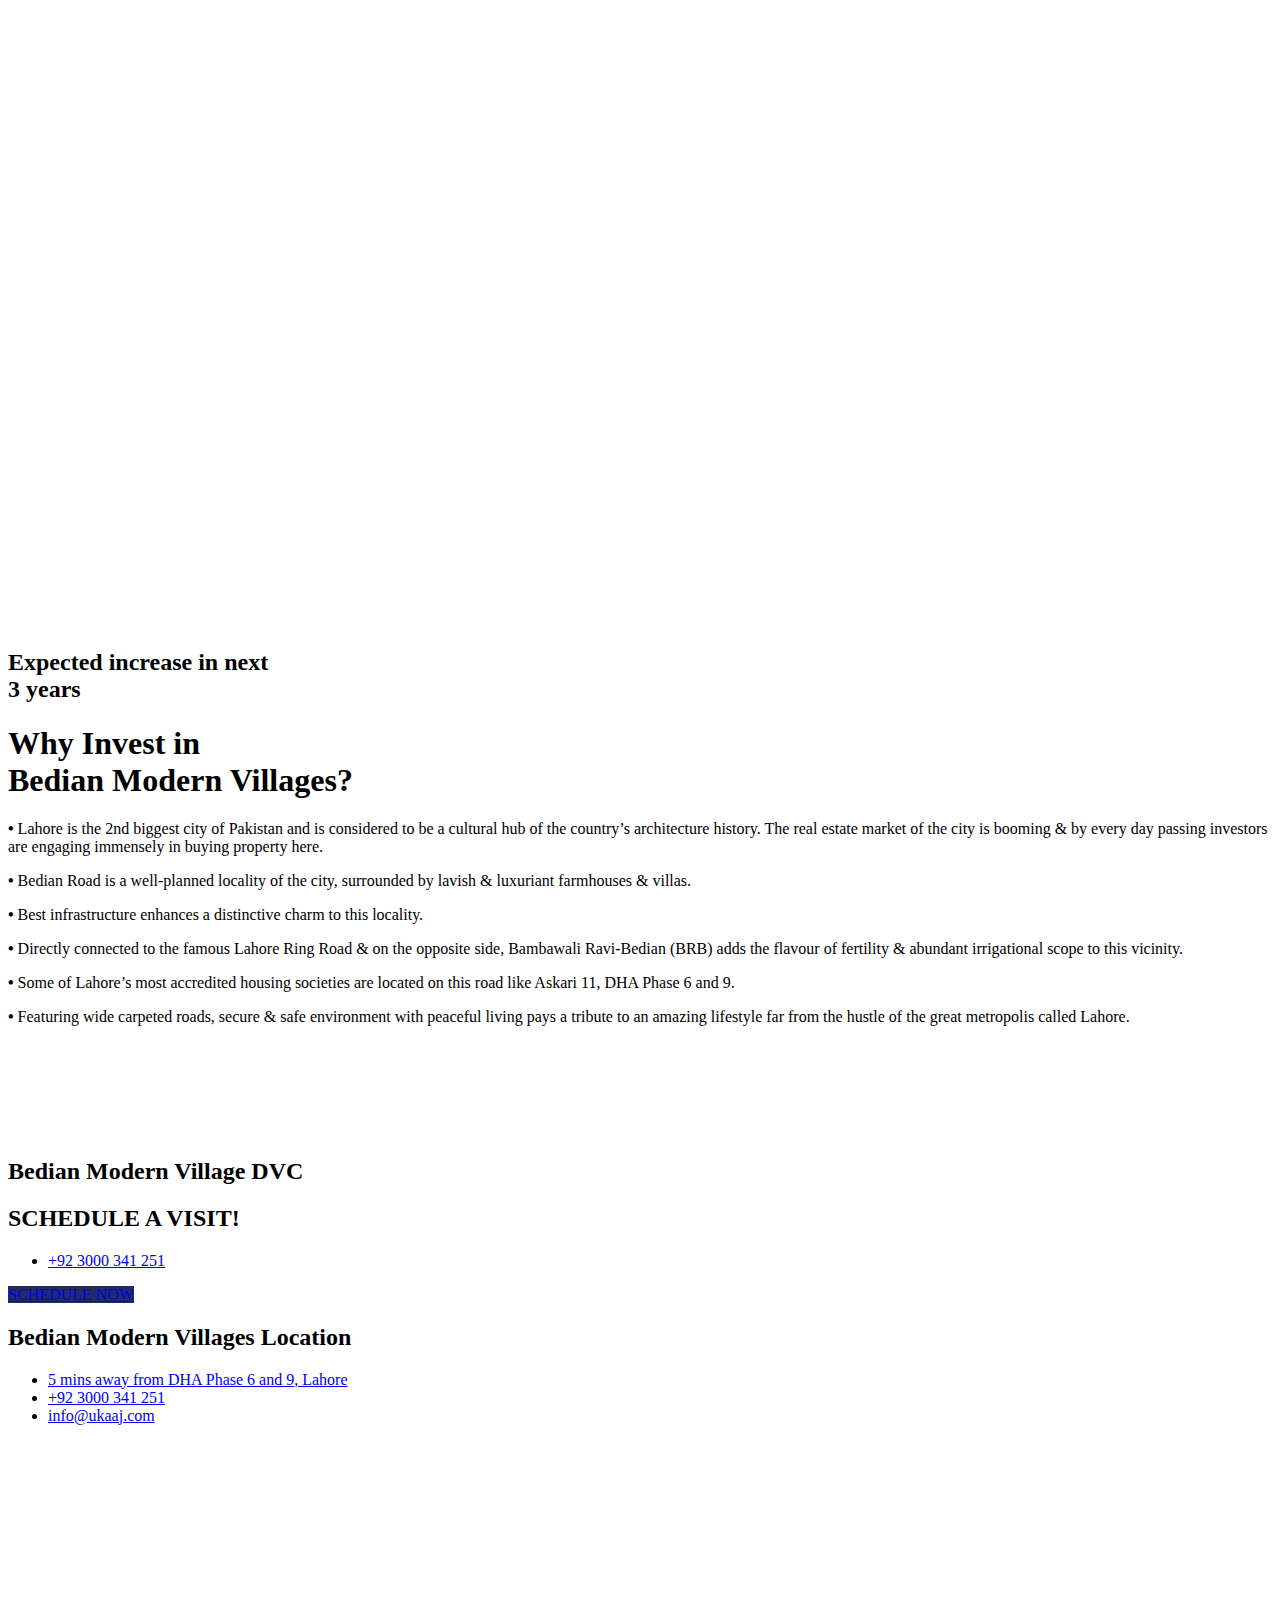
==== commit f8245122: "tester2" ====
--- a/asad.html
+++ b/asad.html
@@ -170,7 +170,7 @@
 				<div class="elementor-widget-container">
 					<div class="elementor-image">
 											<a href="https://bedianmodernvillage.com/">
-							<img width="440" height="473" src="mmv.png" class="attachment-large size-large" alt="" loading="lazy" />								</a>
+							<img width="440" height="473" src="bmv.png" class="attachment-large size-large" alt="" loading="lazy" />								</a>
 											</div>
 				</div>
 				</div>
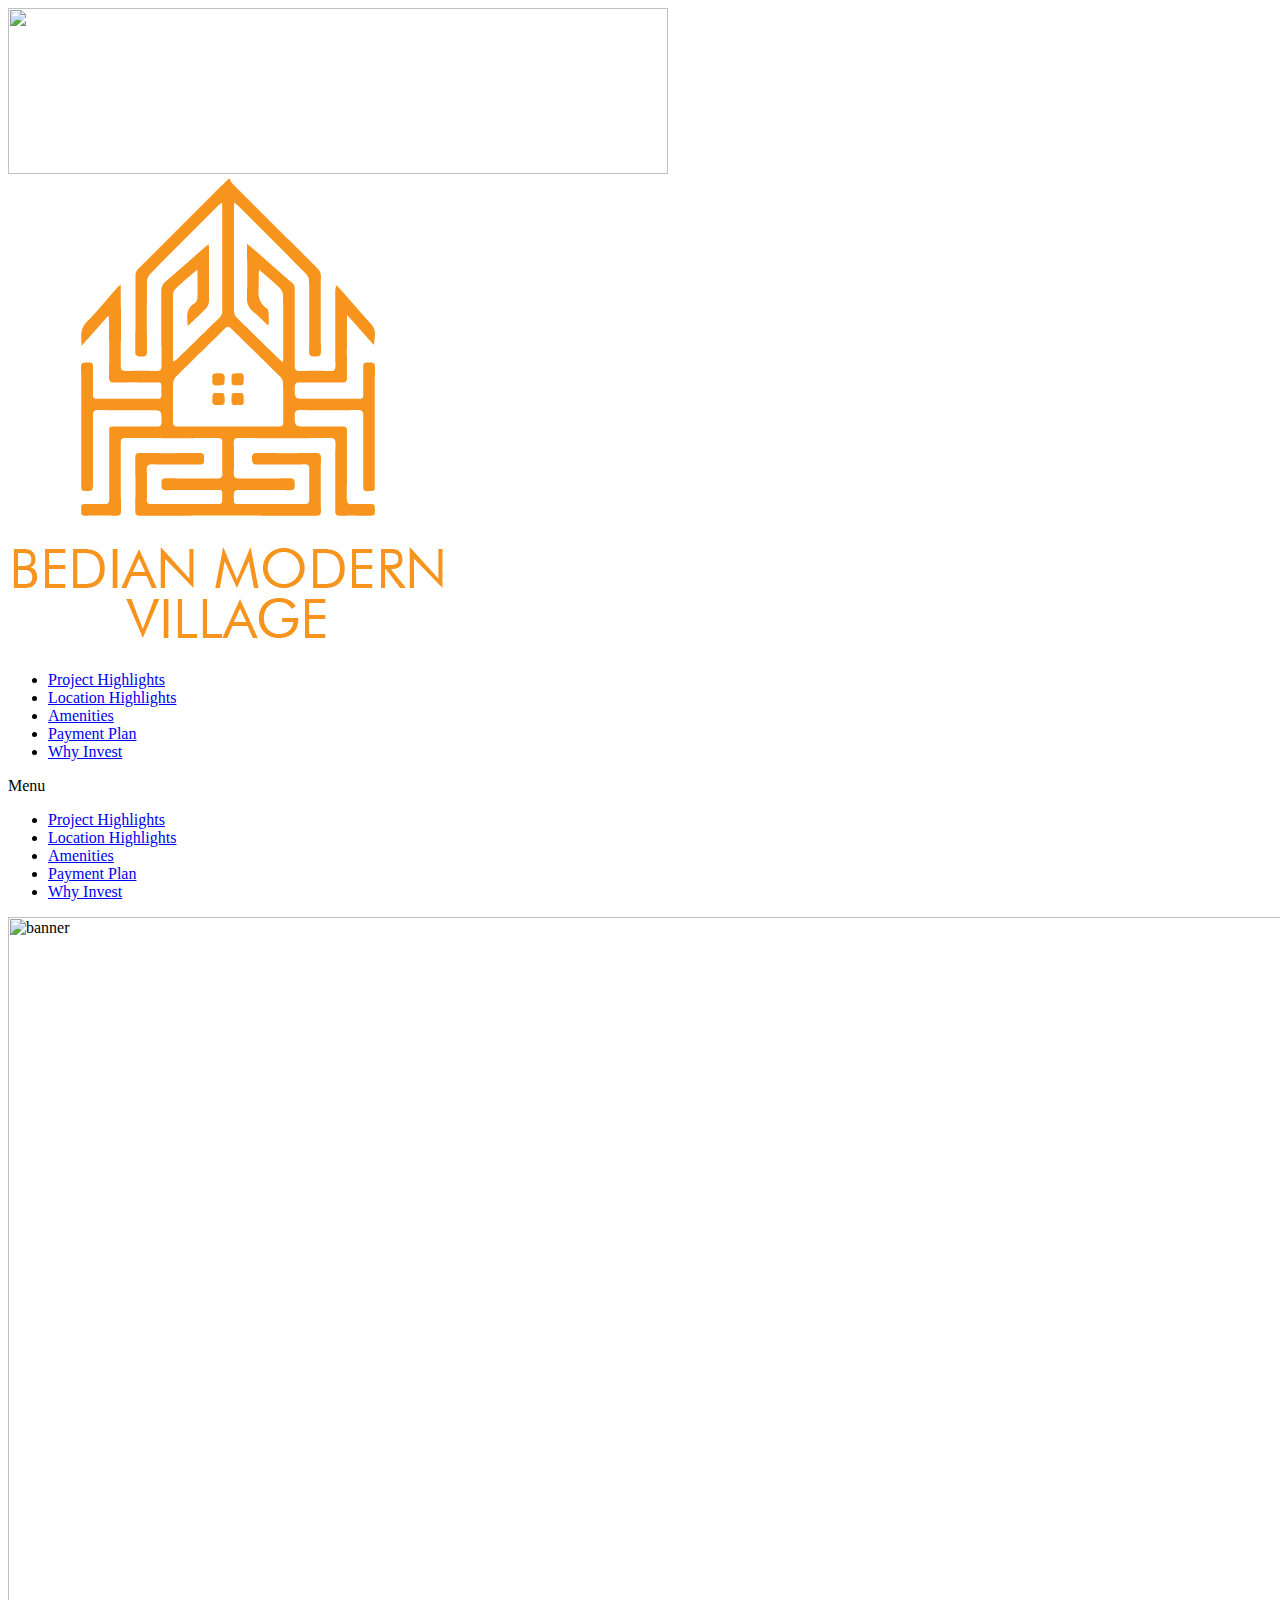
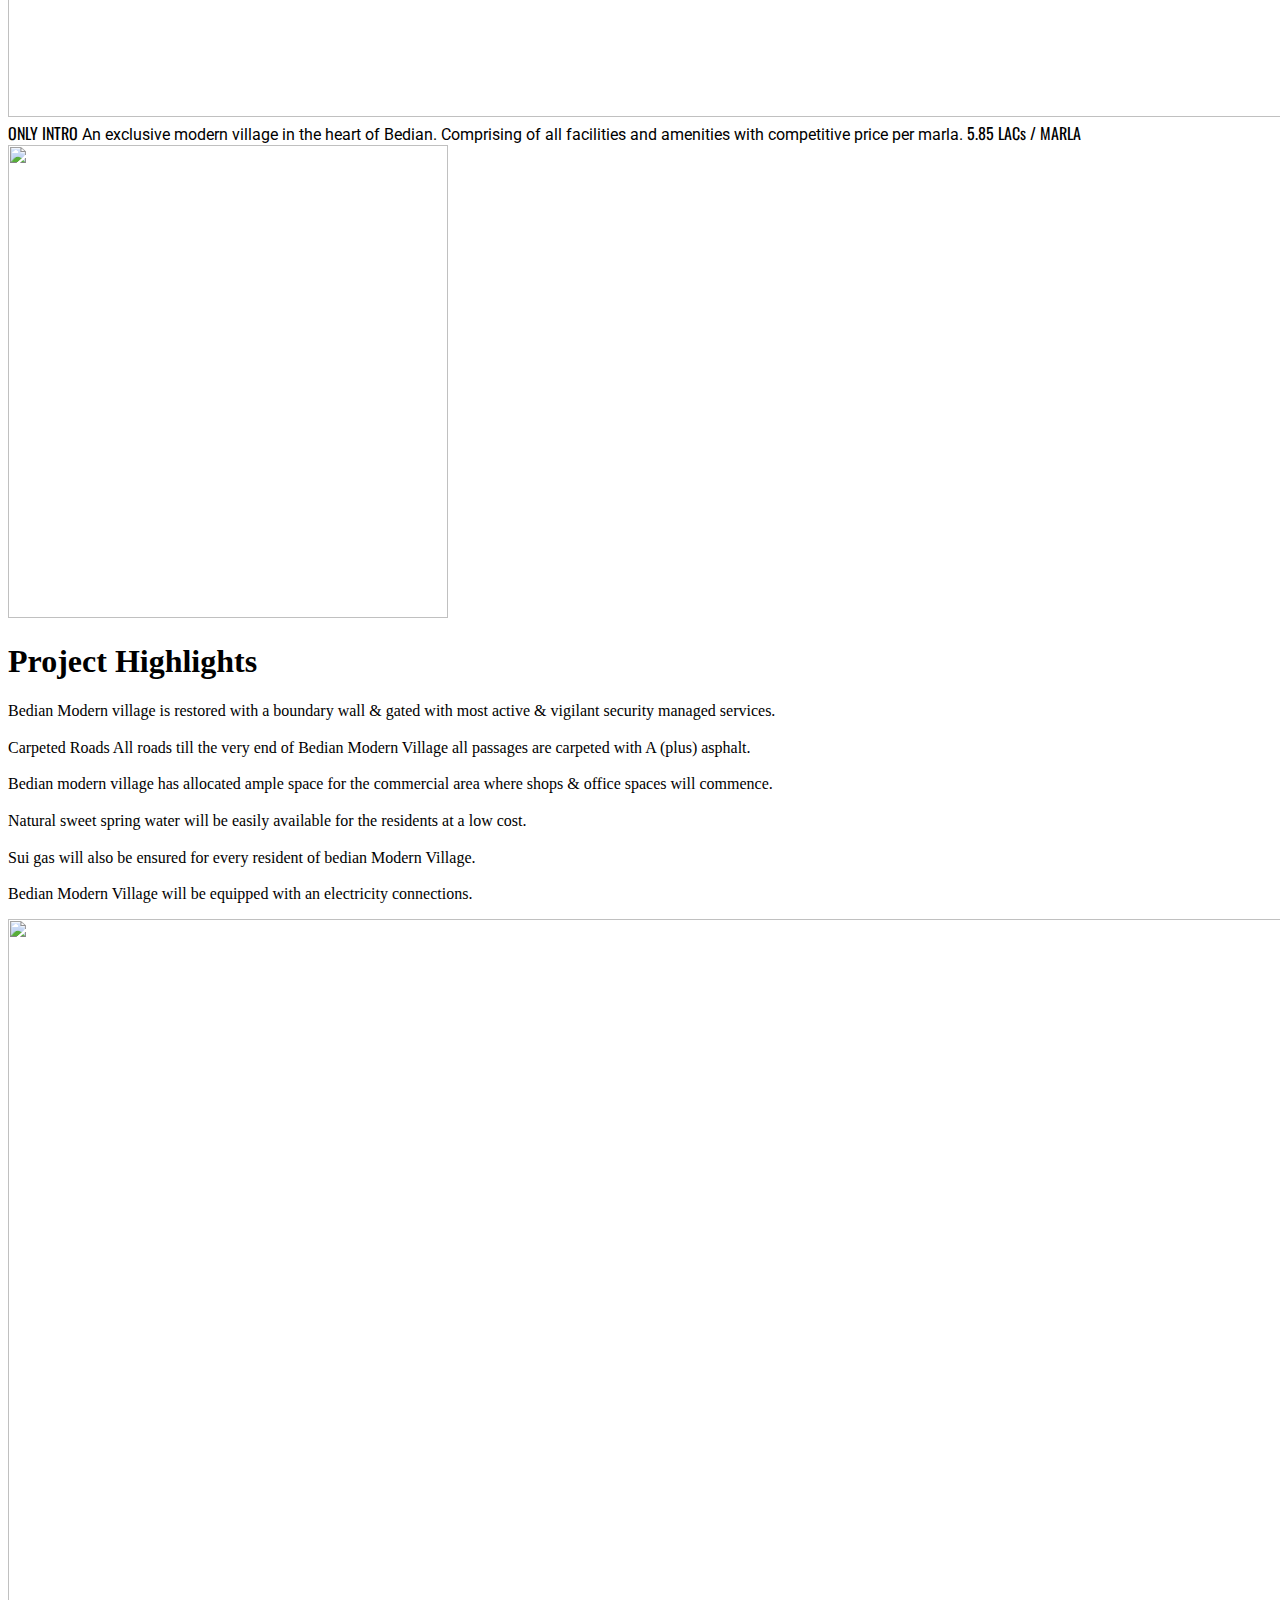
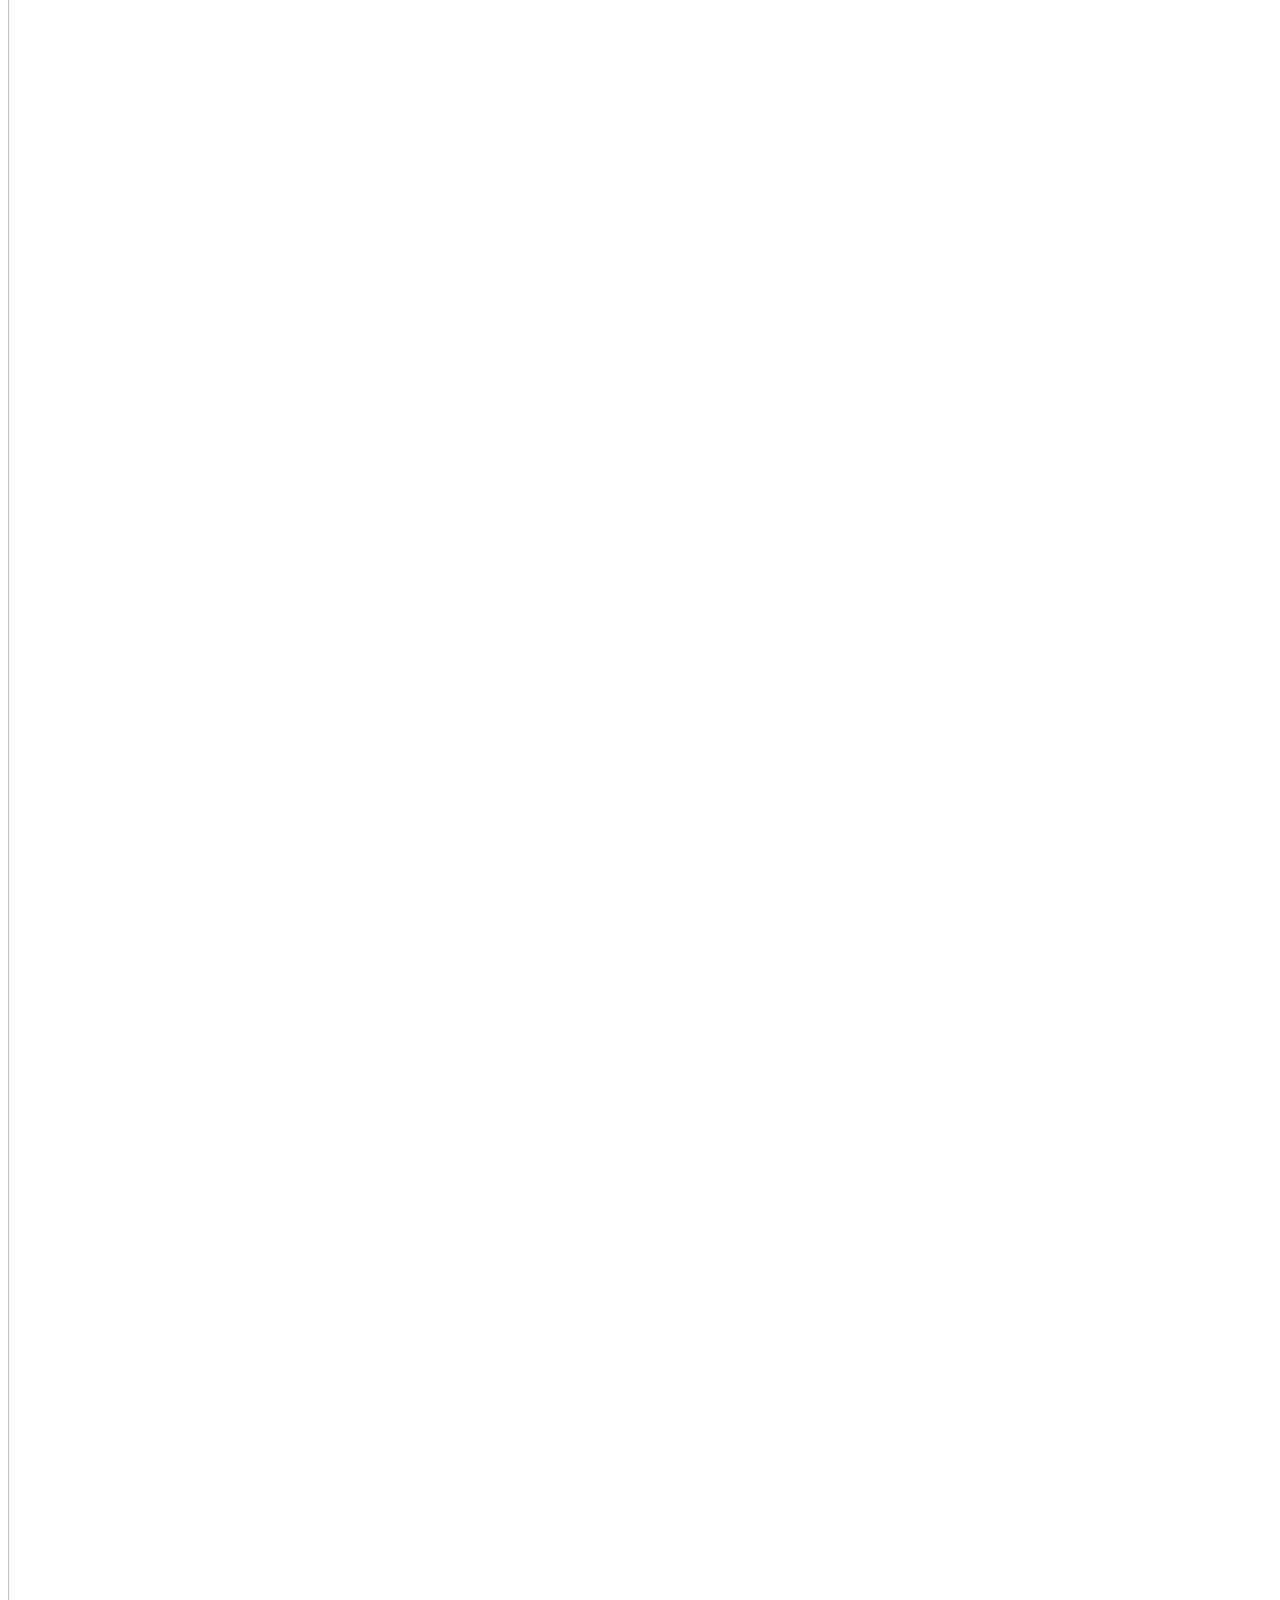
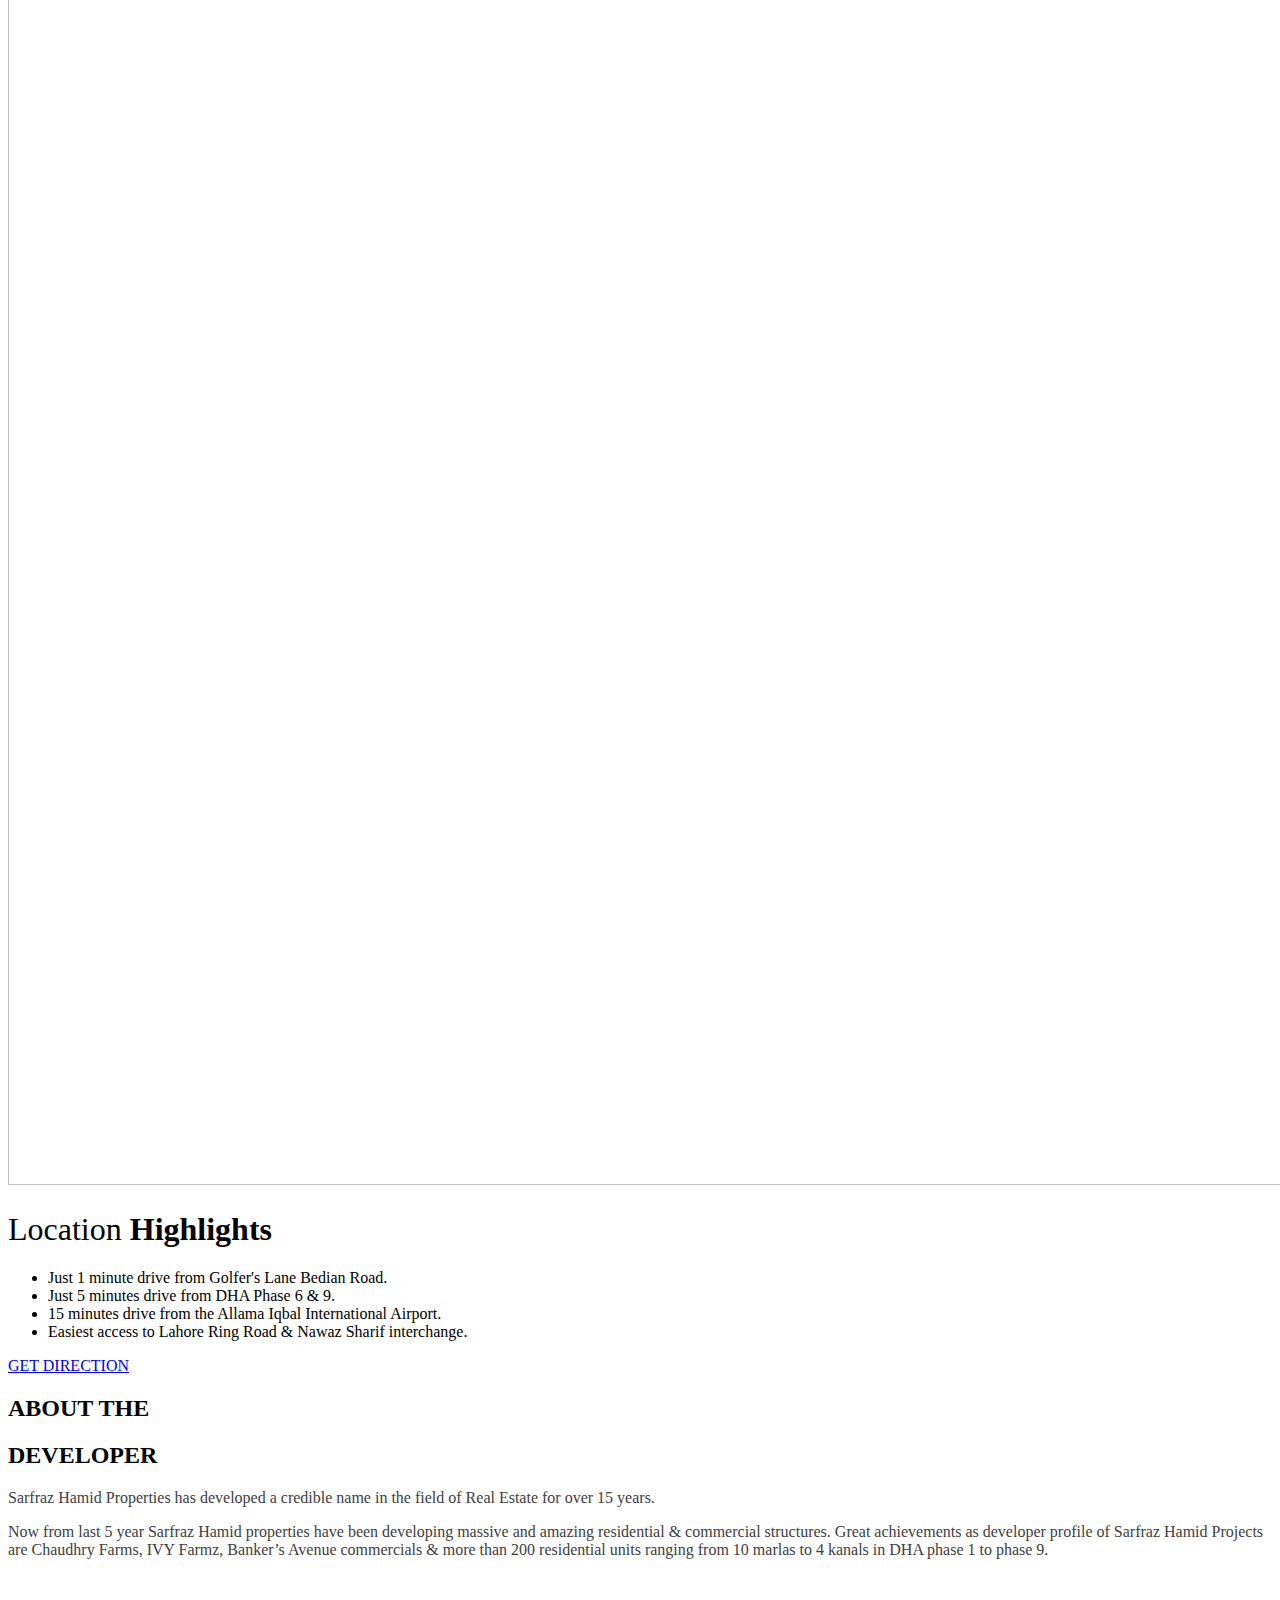
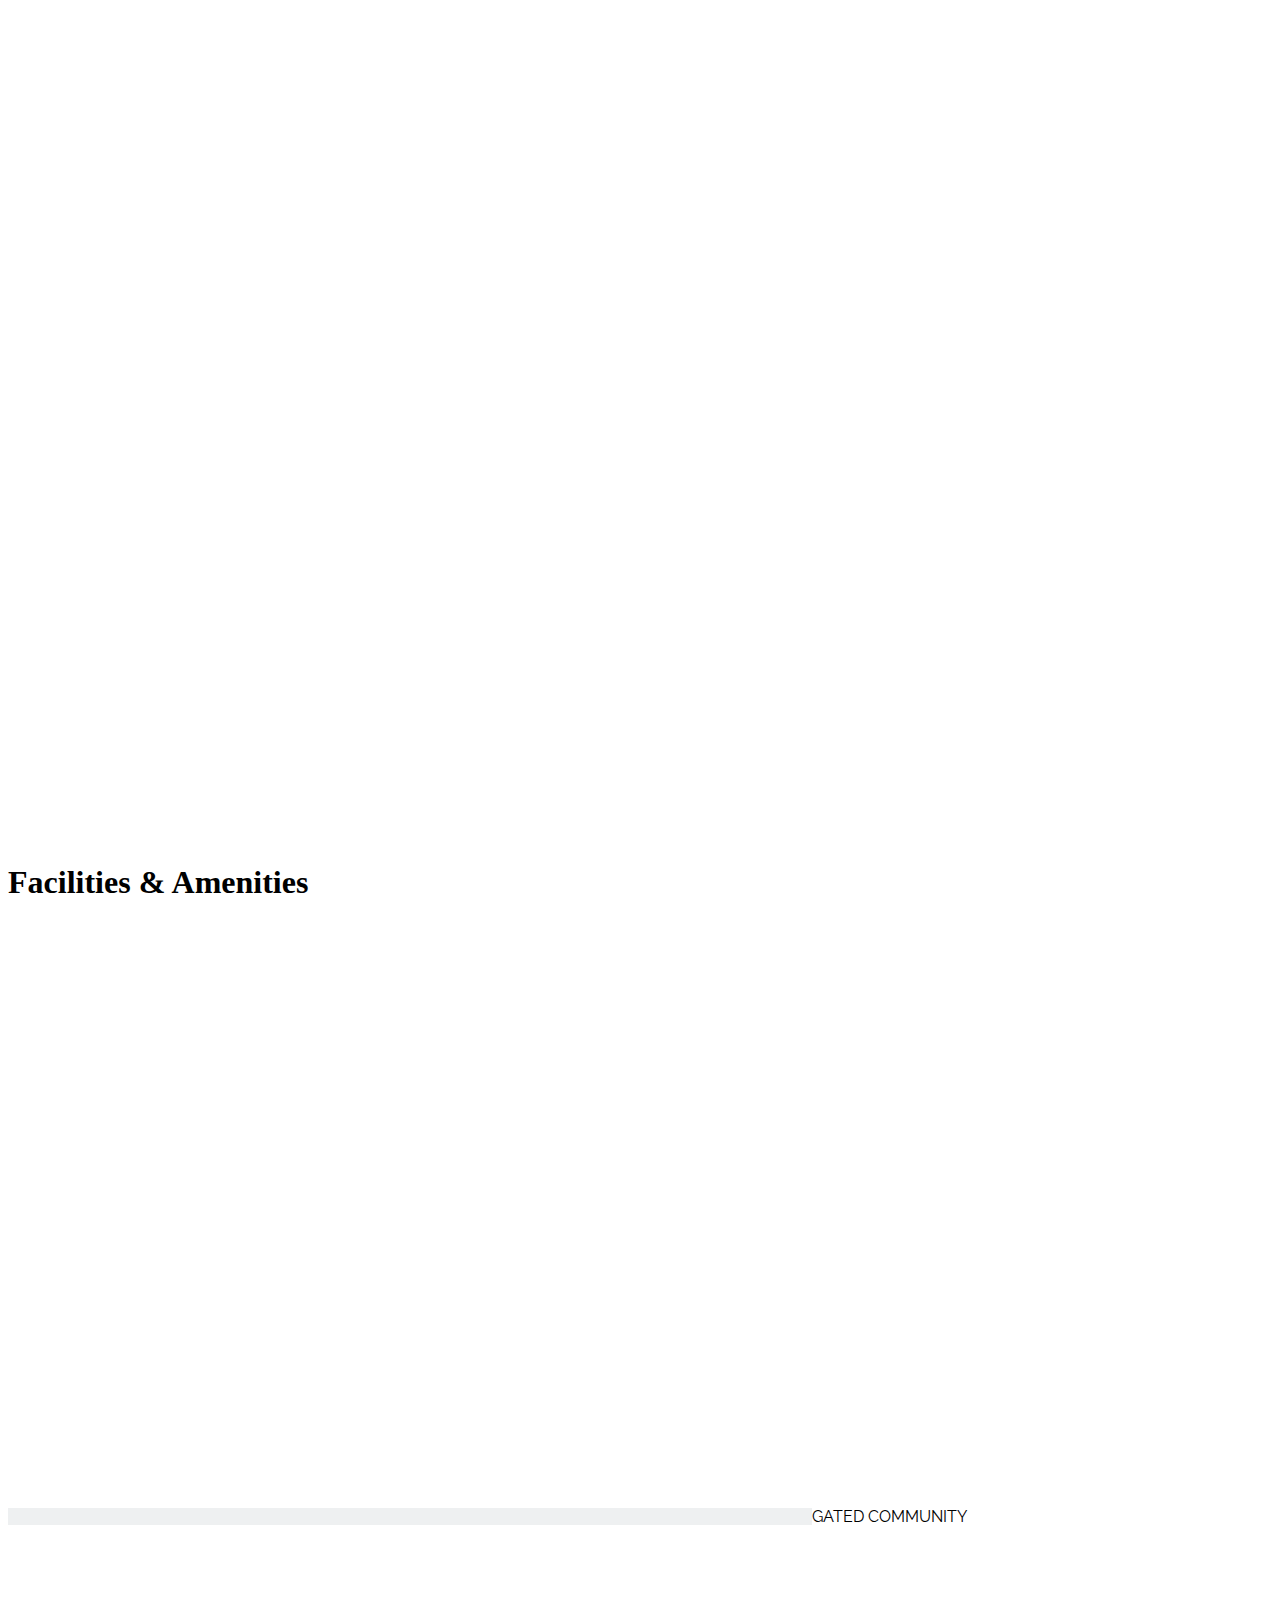
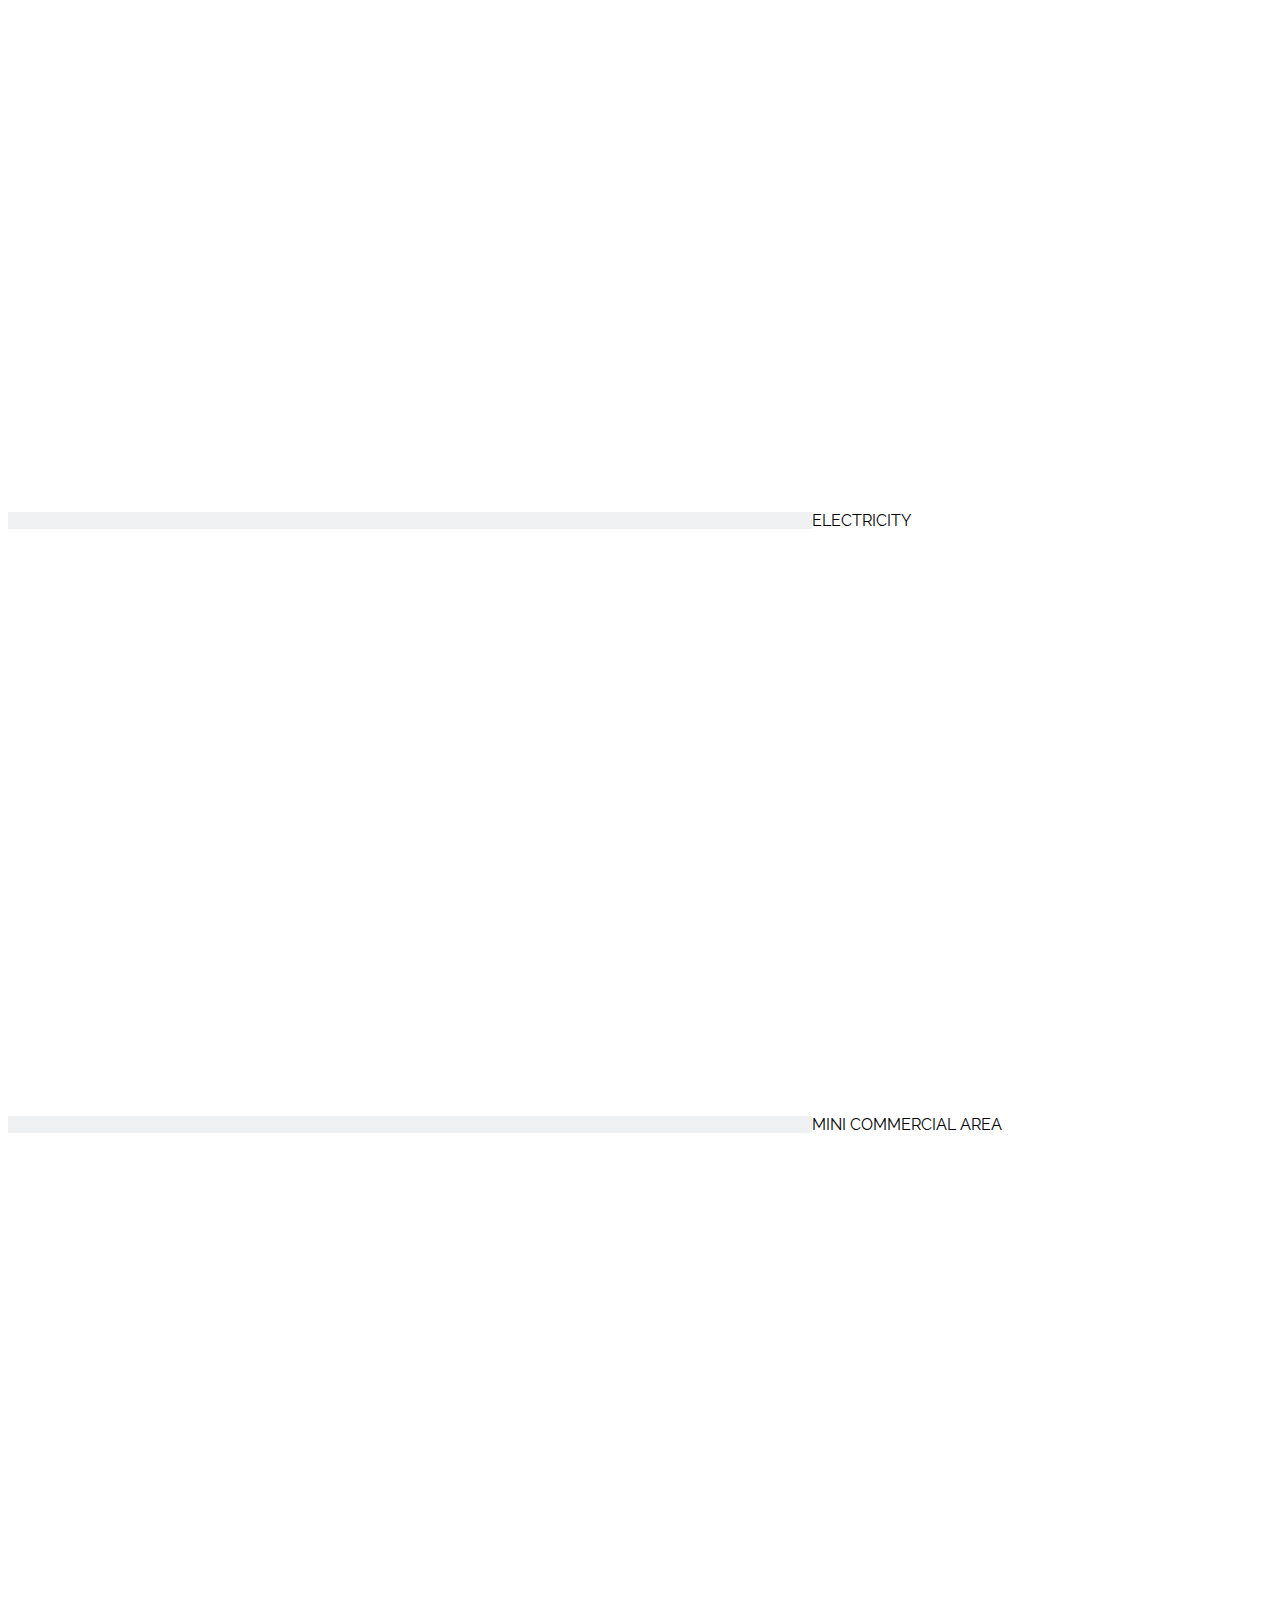
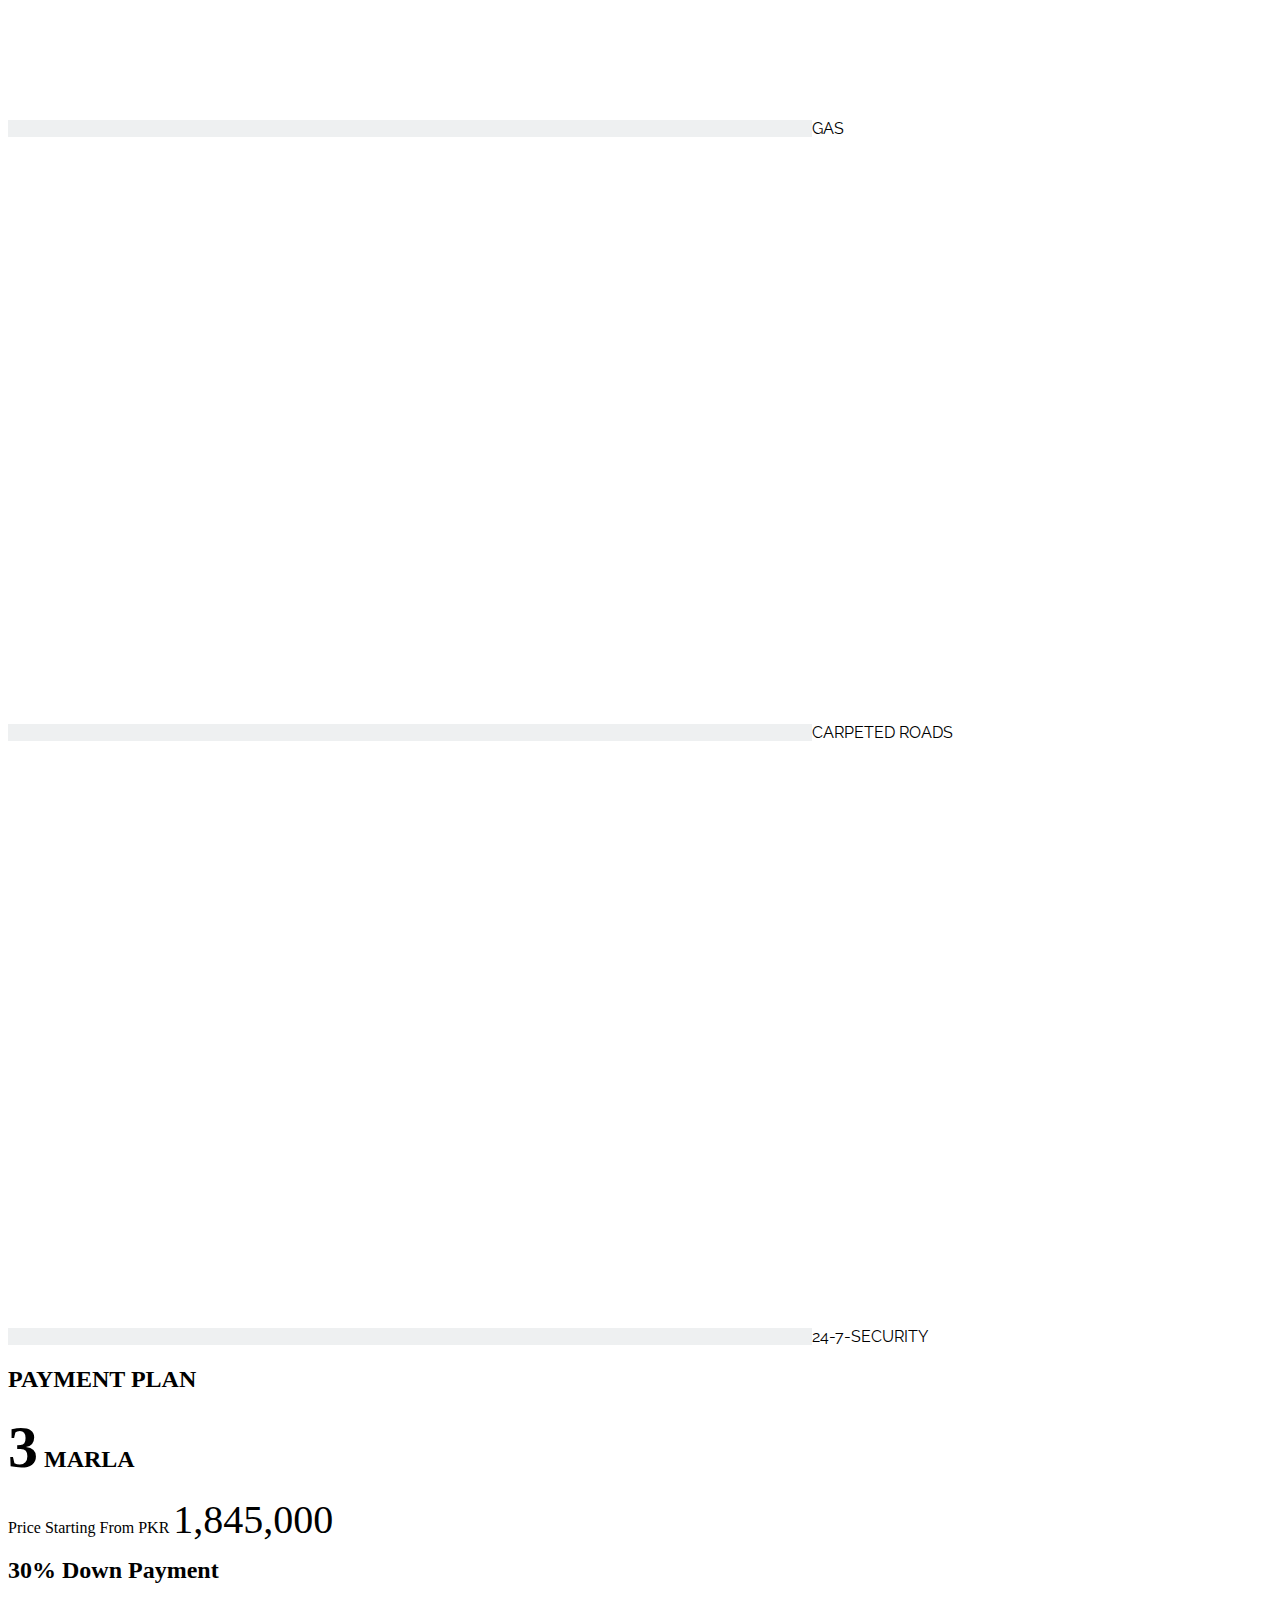
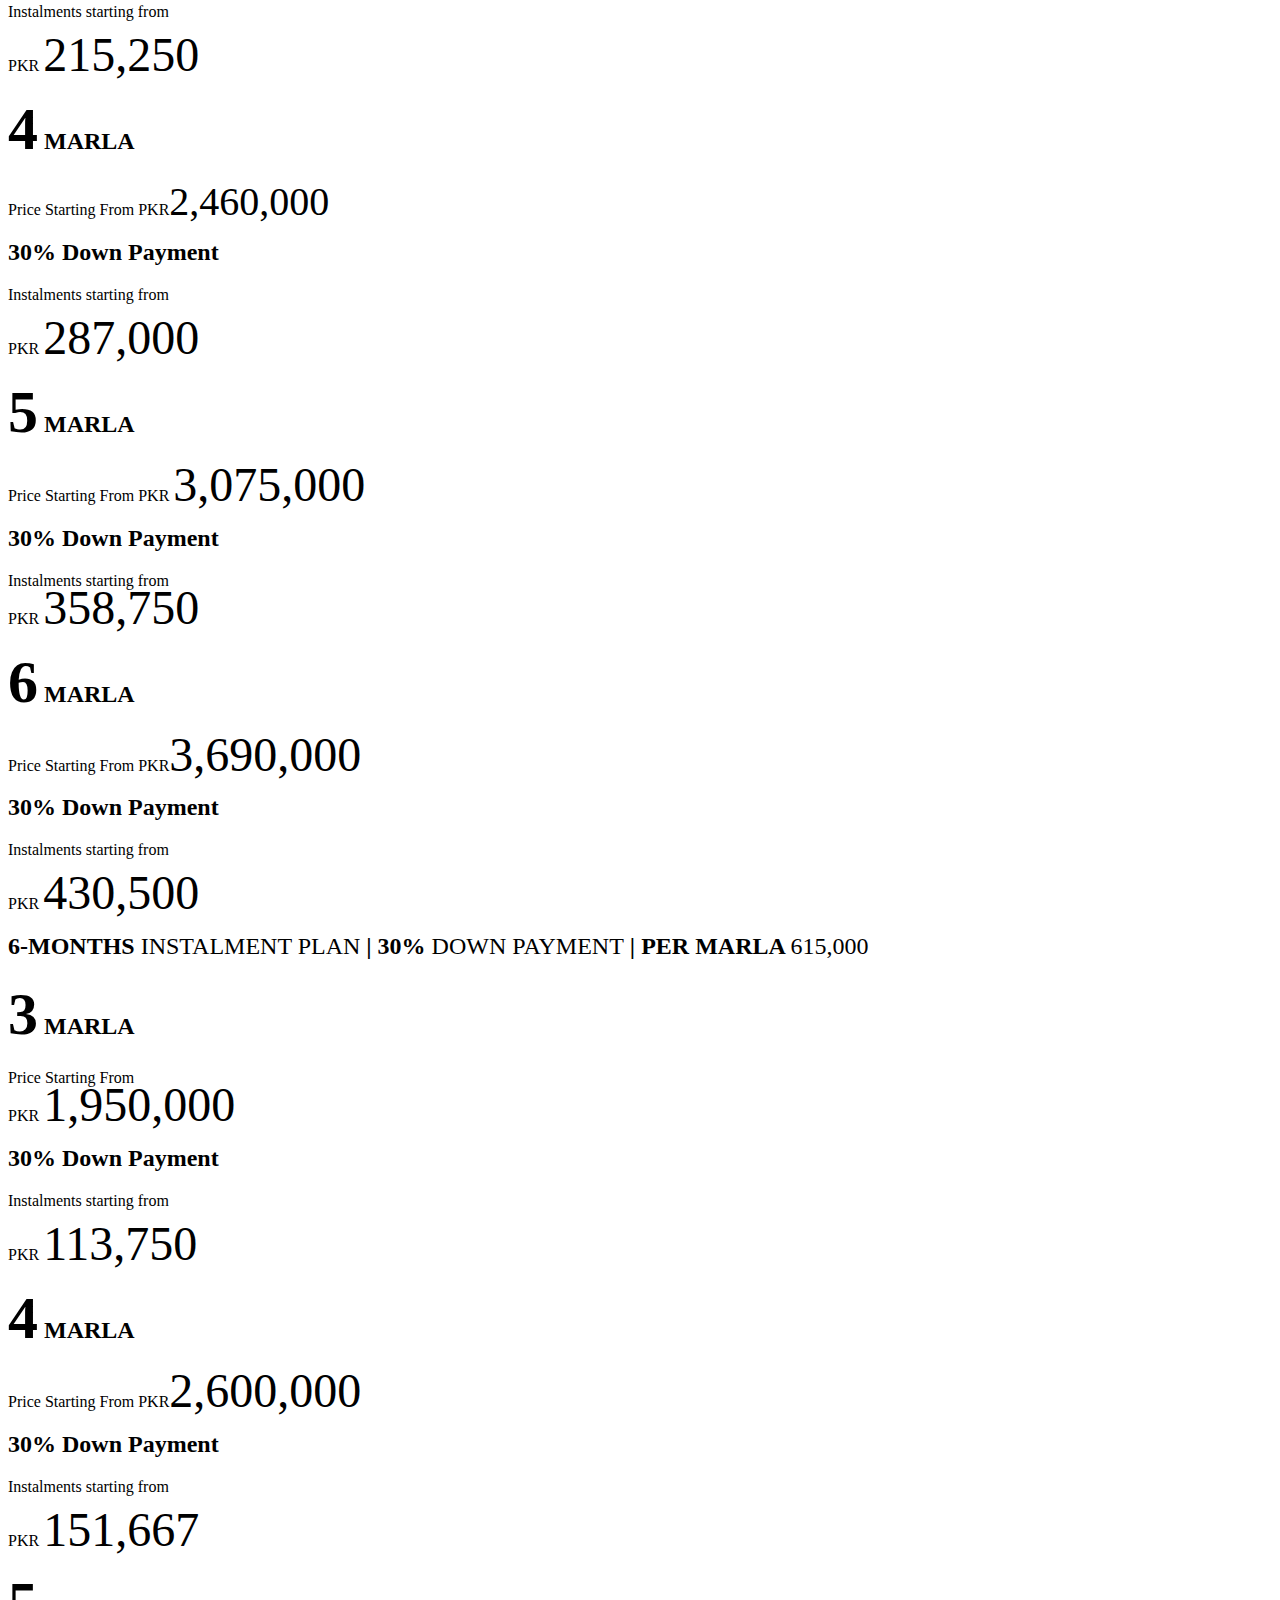
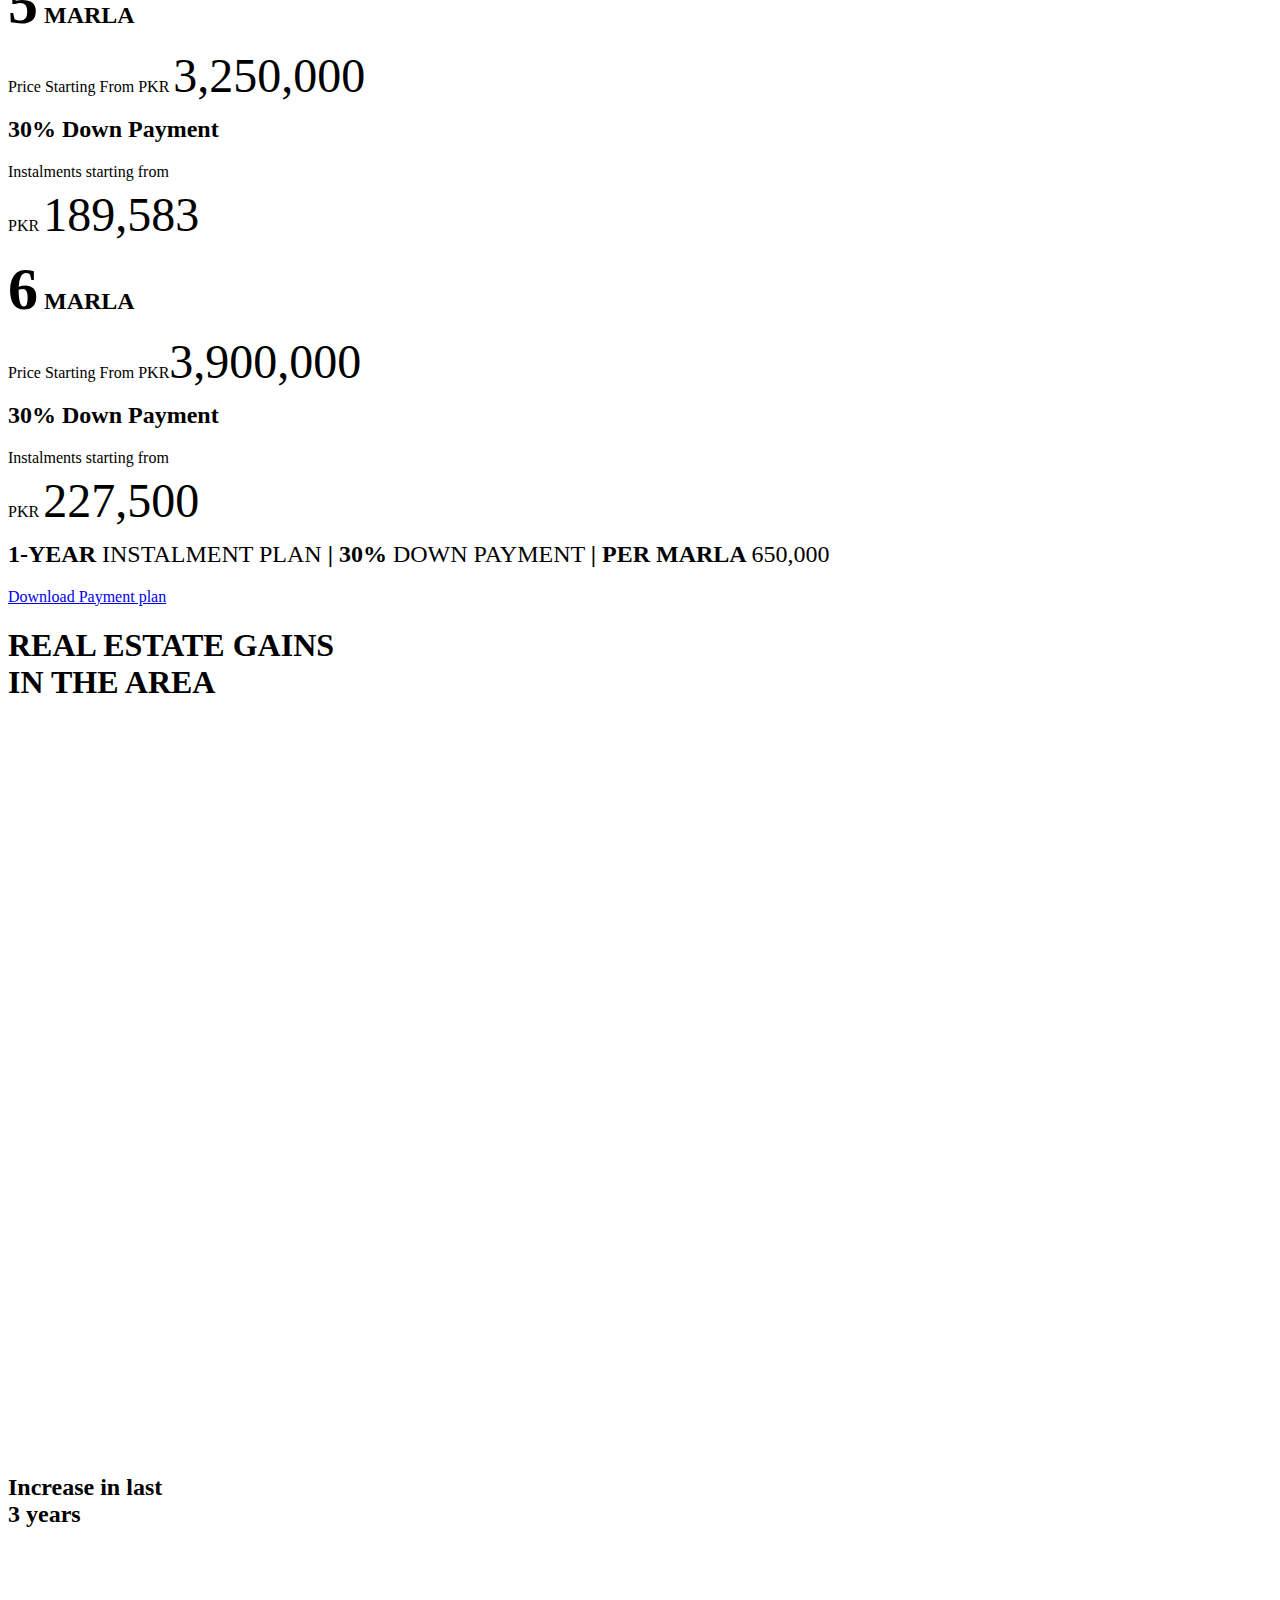
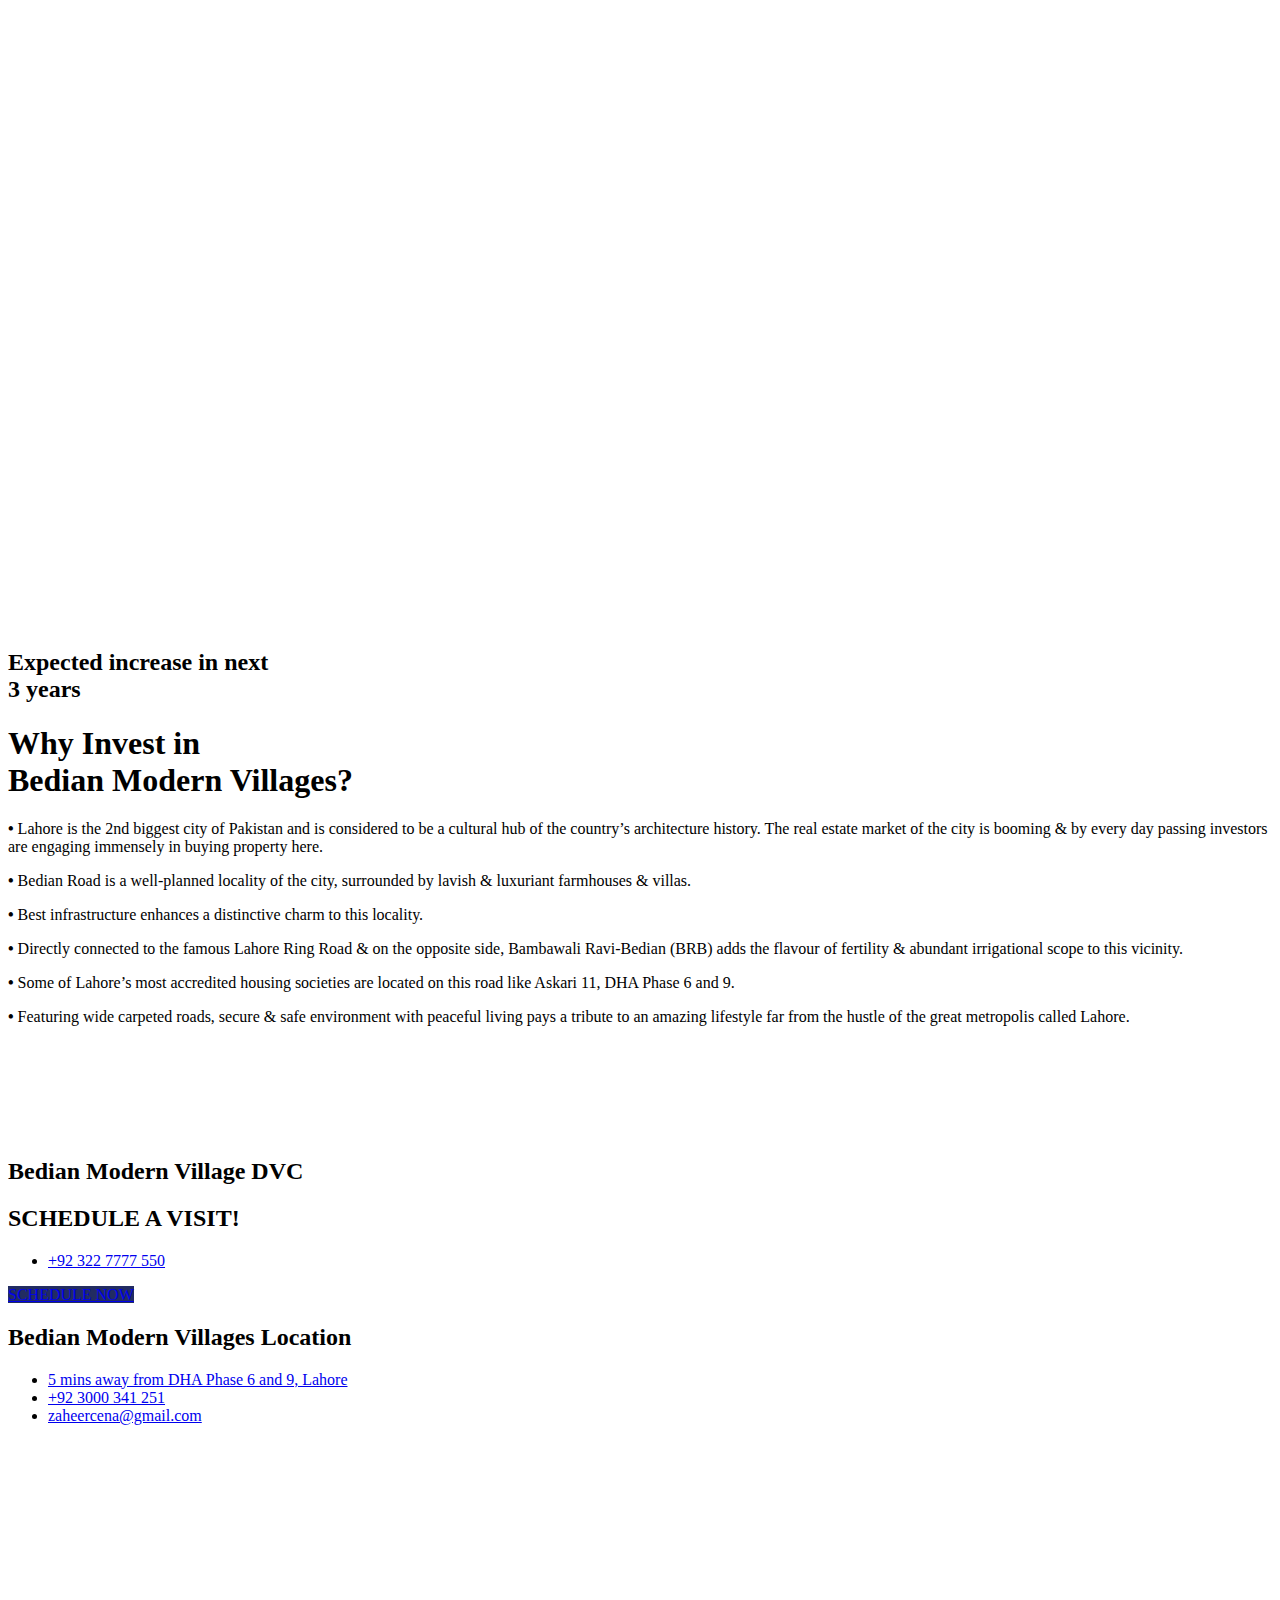
==== commit d05956b8: "tester2" ====
--- a/asad.html
+++ b/asad.html
@@ -162,7 +162,7 @@
 				<div class="elementor-widget-container">
 					<div class="elementor-image">
 											<a href="https://sarfrazhamid.com/">
-							<img width="660" height="166" src="https://www.sarfrazhamid.com/wp-content/uploads/2020/07/sarfraz-hamid-properties-logo-resize.png" class="attachment-large size-large" alt="" loading="lazy" srcset="https://www.sarfrazhamid.com/wp-content/uploads/2020/07/sarfraz-hamid-properties-logo-resize.png 1024w, https://www.sarfrazhamid.com/wp-content/uploads/2020/07/sarfraz-hamid-properties-logo-resize.png 300w, https://www.sarfrazhamid.com/wp-content/uploads/2020/07/sarfraz-hamid-properties-logo-resize.png 768w, https://www.sarfrazhamid.com/wp-content/uploads/2020/07/sarfraz-hamid-properties-logo-resize.png 1536w, https://www.sarfrazhamid.com/wp-content/uploads/2020/07/sarfraz-hamid-properties-logo-resize.png 2048w, https://www.sarfrazhamid.com/wp-content/uploads/2020/07/sarfraz-hamid-properties-logo-resize.png 6618w" sizes="(max-width: 660px) 100vw, 660px" />								</a>
+							<img width="660" height="166" src="https://www.sarfrazhamid.com/wp-content/uploads/2020/07/sarfraz-hamid-properties-logo-resize.png" class="attachment-large size-large" alt="" loading="lazy" />								</a>
 											</div>
 				</div>
 				</div>
@@ -1331,9 +1331,9 @@
 
             <ul class="icon-list-item">
                                     <li>
-                                                    <a href="tel:+923000341251" target="_blank">
+                                                    <a href="tel:+923227777550" target="_blank">
                                                     <div class="inner flex-middle">
-                                                                <span>+92 3000 341 251 </span>
+                                                                <span>+92 322 7777 550</span>
                             </div>
                                                     </a>
                                             </li>
@@ -1387,12 +1387,12 @@
                                                     </a>
                                             </li>
                                     <li>
-                                                    <a href="mailto:info@ukaaj.com" target="_blank">
+                                                    <a href="mailto:zaheercena@gmail.com" target="_blank">
                                                     <div class="inner flex-middle">
                                                                     <span class="inner-icon">
                                         <i class="flaticon-mail"></i>
                                     </span>
-                                                                <span>info@ukaaj.com</span>
+                                                                <span>zaheercena@gmail.com</span>
                             </div>
                                                     </a>
                                             </li>
@@ -1646,7 +1646,7 @@
 																				<input type="hidden" name="nonce" value="603e9102959e01614713090603e9102959e5">
 										<input type="hidden" name="form_id"
 											   value="62bffff8fc">
-										<input type="hidden" id="stickyelements-page-link" name="stickyelements-page-link" value="https://ukaaj.com/bedian-modern-villages" />
+										<input type="hidden" id="stickyelements-page-link" name="stickyelements-page-link" value="https://bedianmodernvillage.com/" />
 
 									</form>
 								</div>
@@ -1659,12 +1659,12 @@
 									<span class="mystickyelements-social-icon social-whatsapp social-custom"
 										  style="background: #26D367" >
 
-																					<a href="https://api.whatsapp.com/send?phone=03216333365"   target="_blank" rel="noopener" >
+																					<a href="https://api.whatsapp.com/send?phone=923227777550"   target="_blank" rel="noopener" >
 																					<i class="fab fa-whatsapp" ></i>
 																					</a>
 																			</span>
 																	<span class="mystickyelements-social-text " style= "background: #26D367;" >
-																				<a href="https://api.whatsapp.com/send?phone=03216333365"   target="_blank" rel="noopener"  >
+																				<a href="https://api.whatsapp.com/send?phone=923227777550"   target="_blank" rel="noopener"  >
 																						WhatsApp																					</a>
 																		</span>
 																</li>
@@ -1682,7 +1682,7 @@
 																					</a>
 																			</span>
 																	<span class="mystickyelements-social-text " style= "background: #1e73be;" >
-																				<a href="tel:+923000341251"   >
+																				<a href="tel:+923227777550"   >
 																						Phone																					</a>
 																		</span>
 																</li>
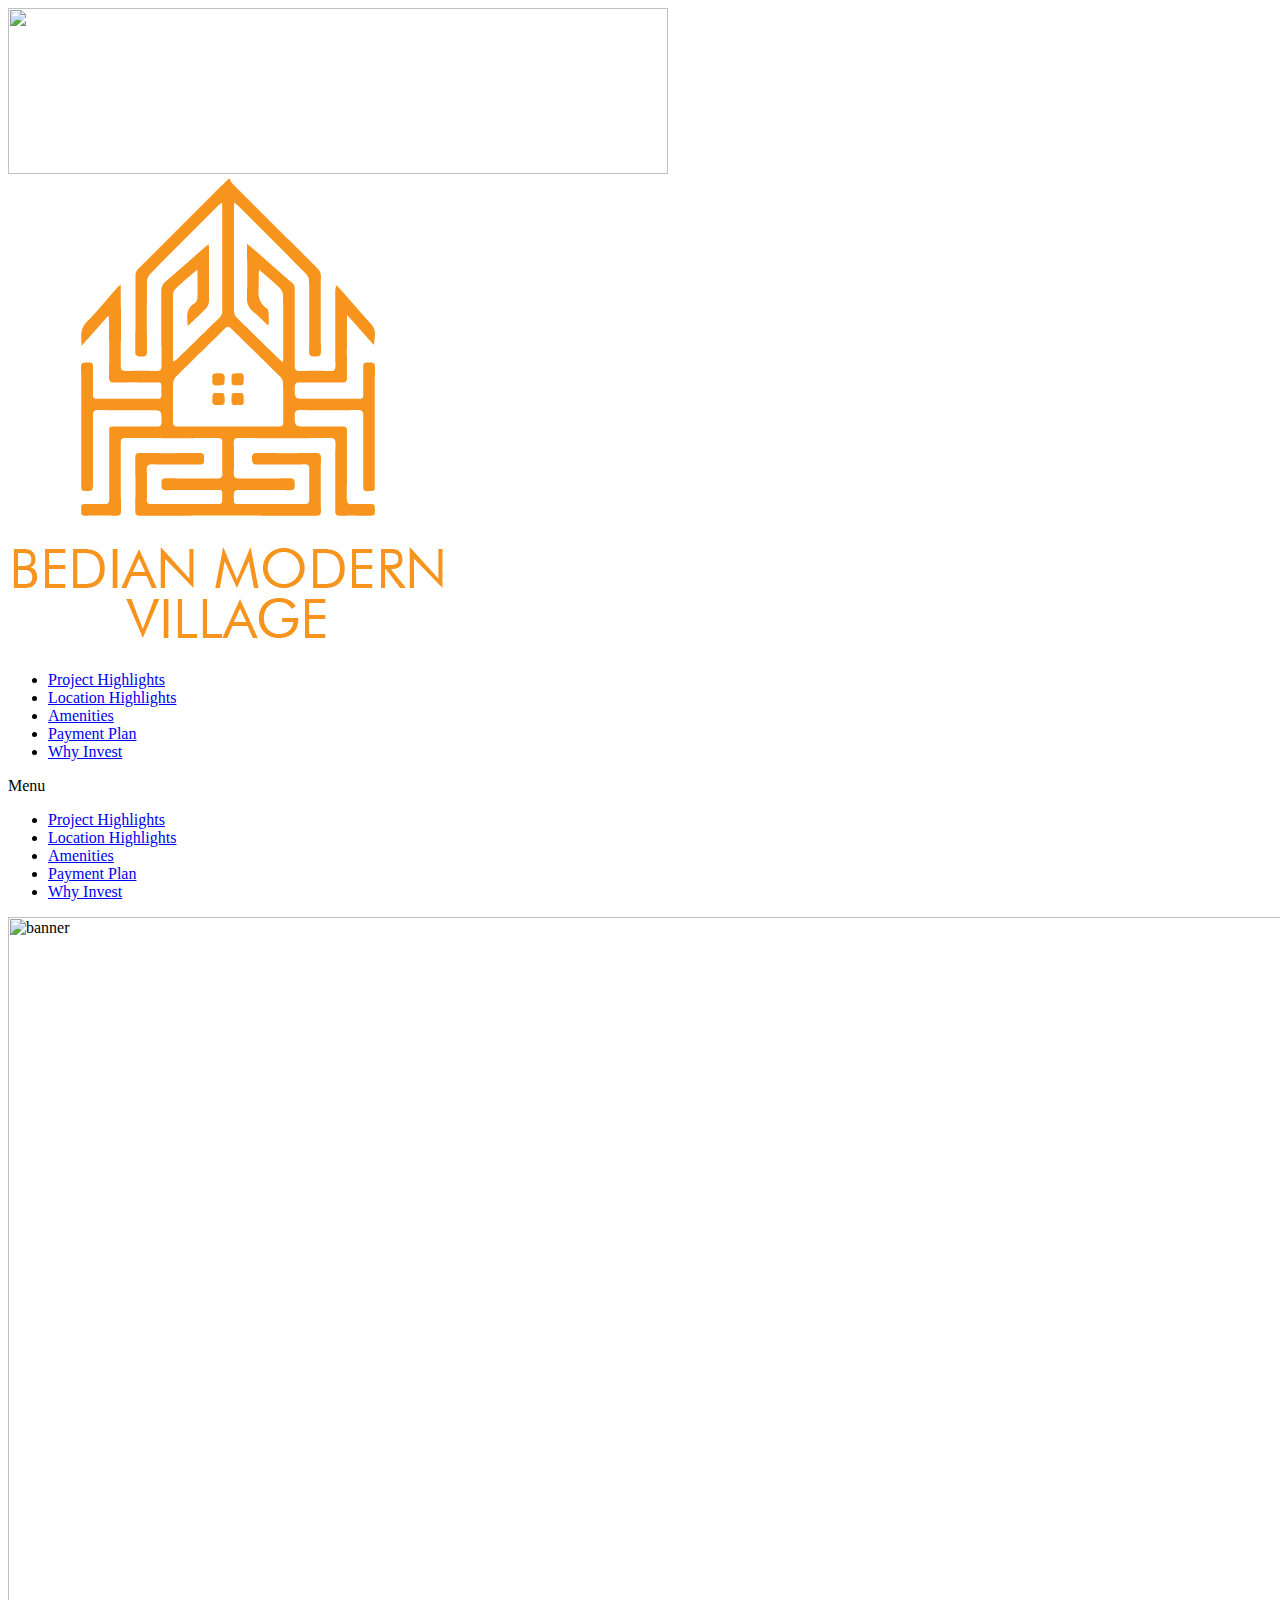
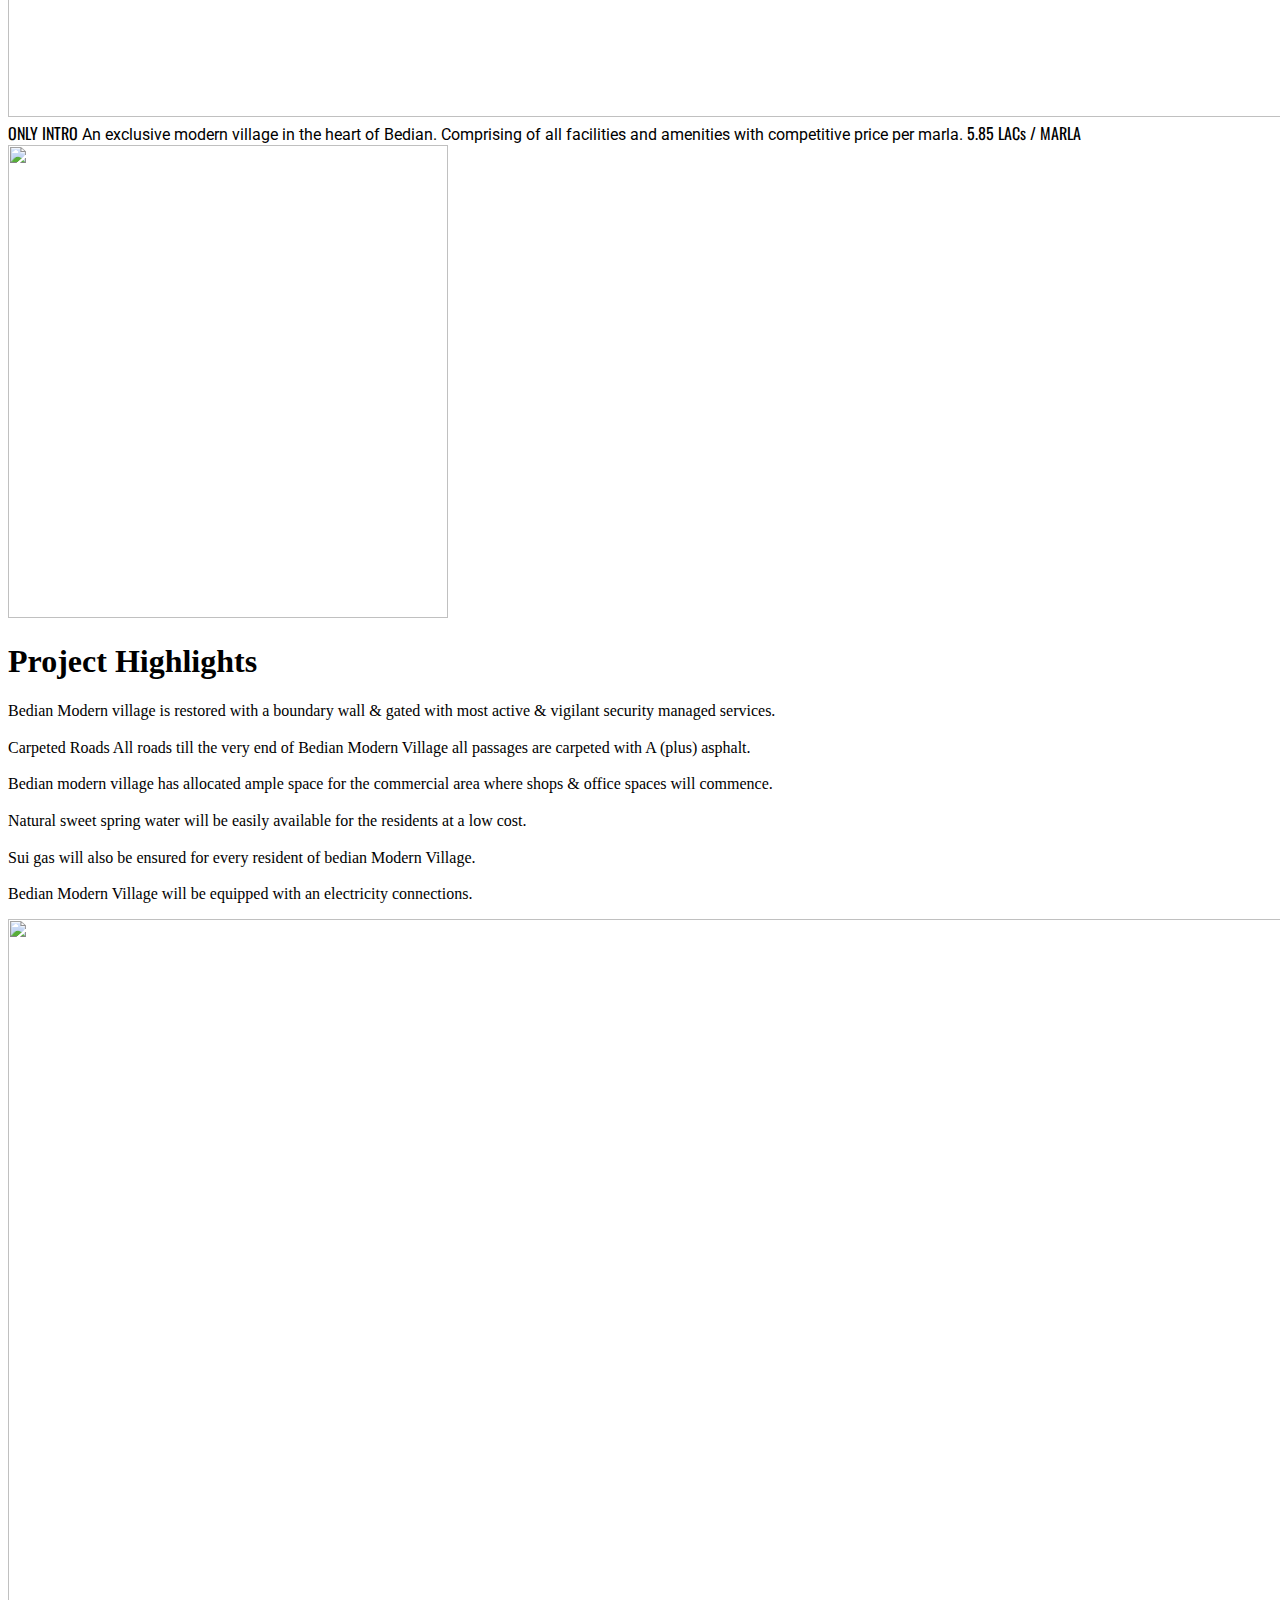
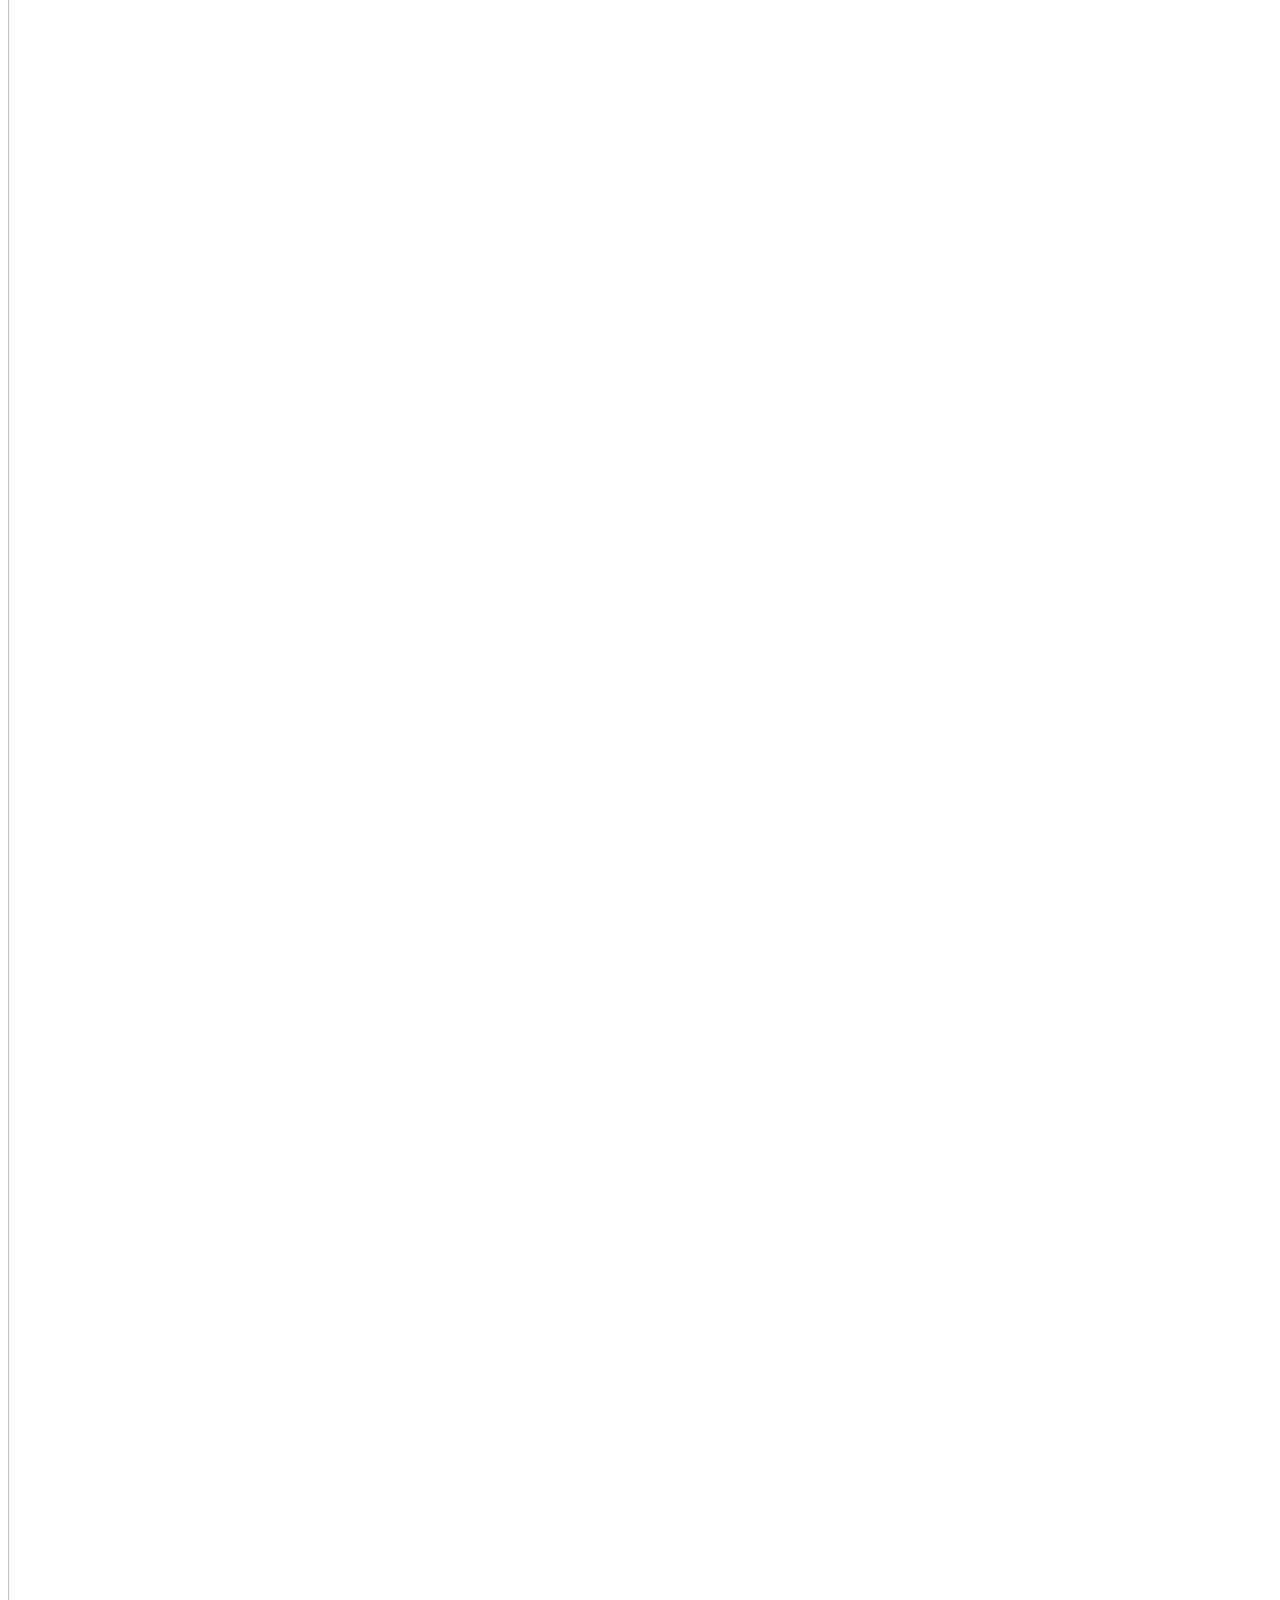
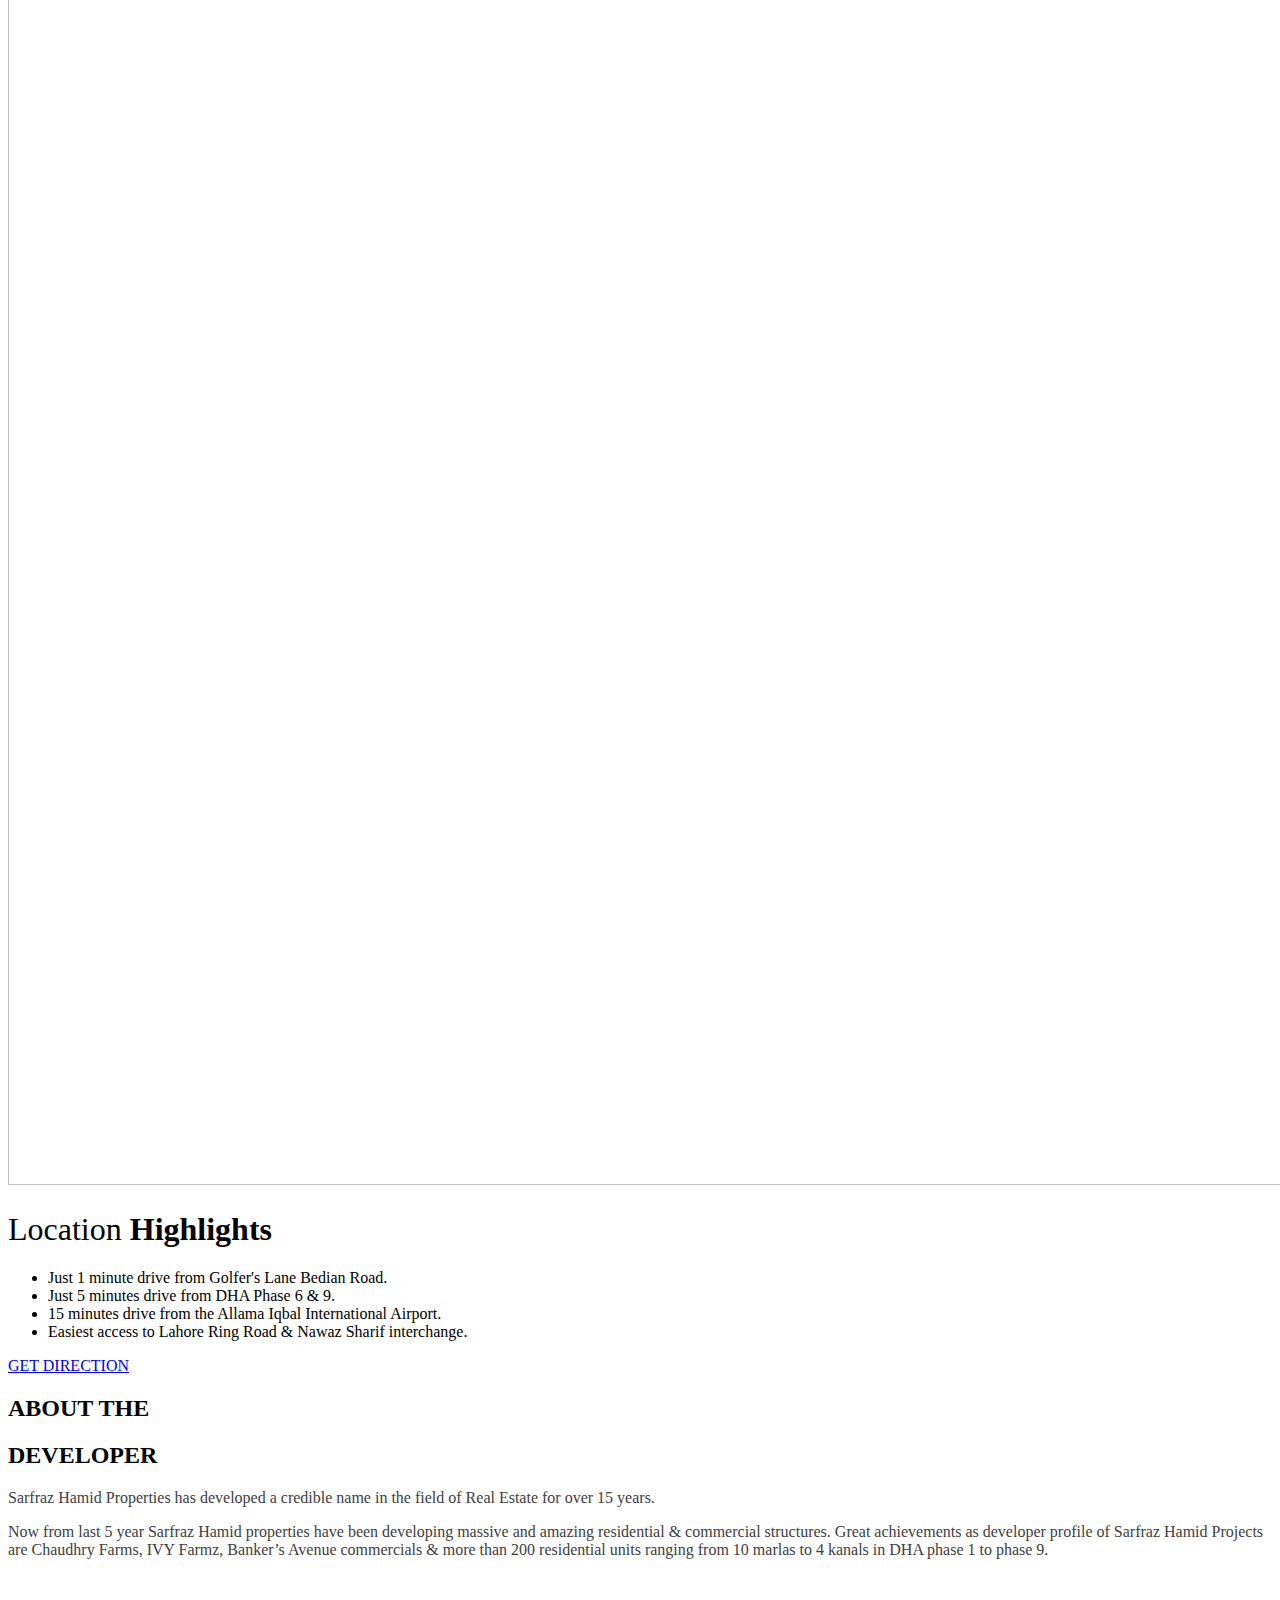
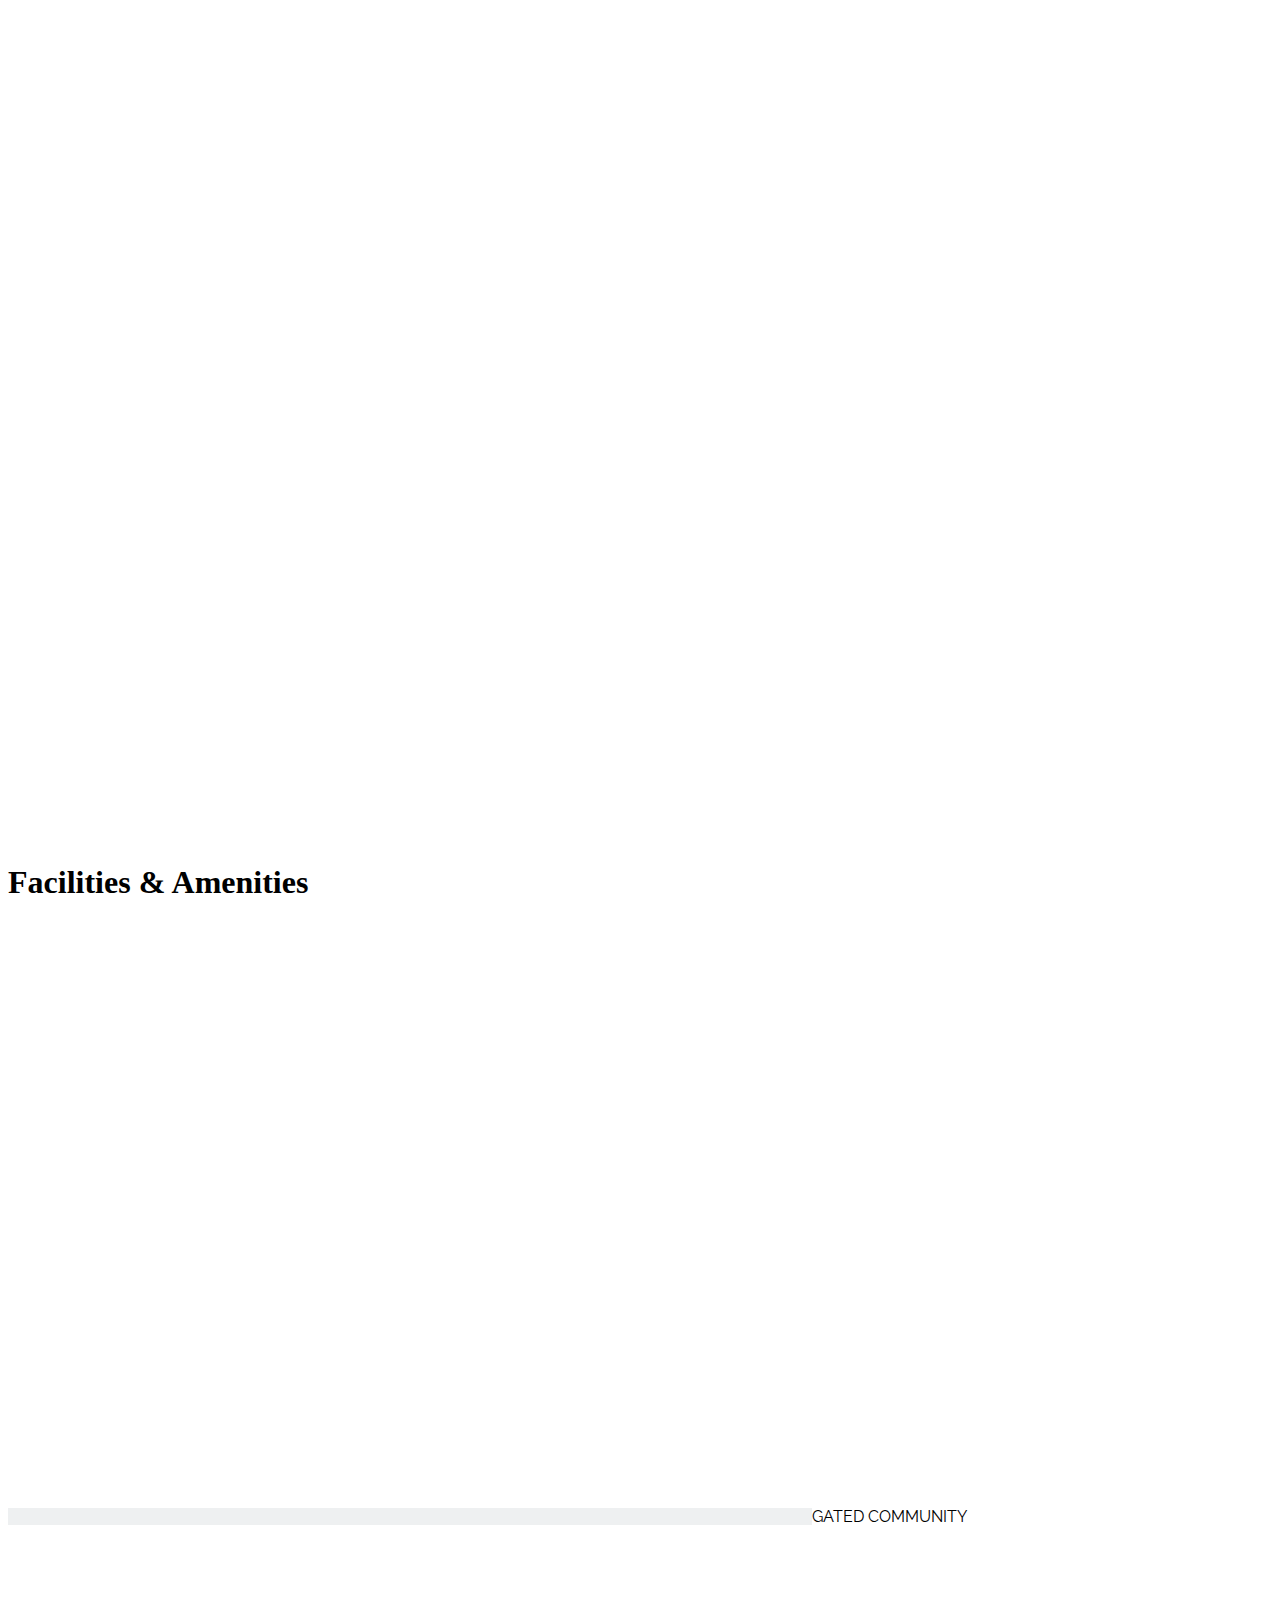
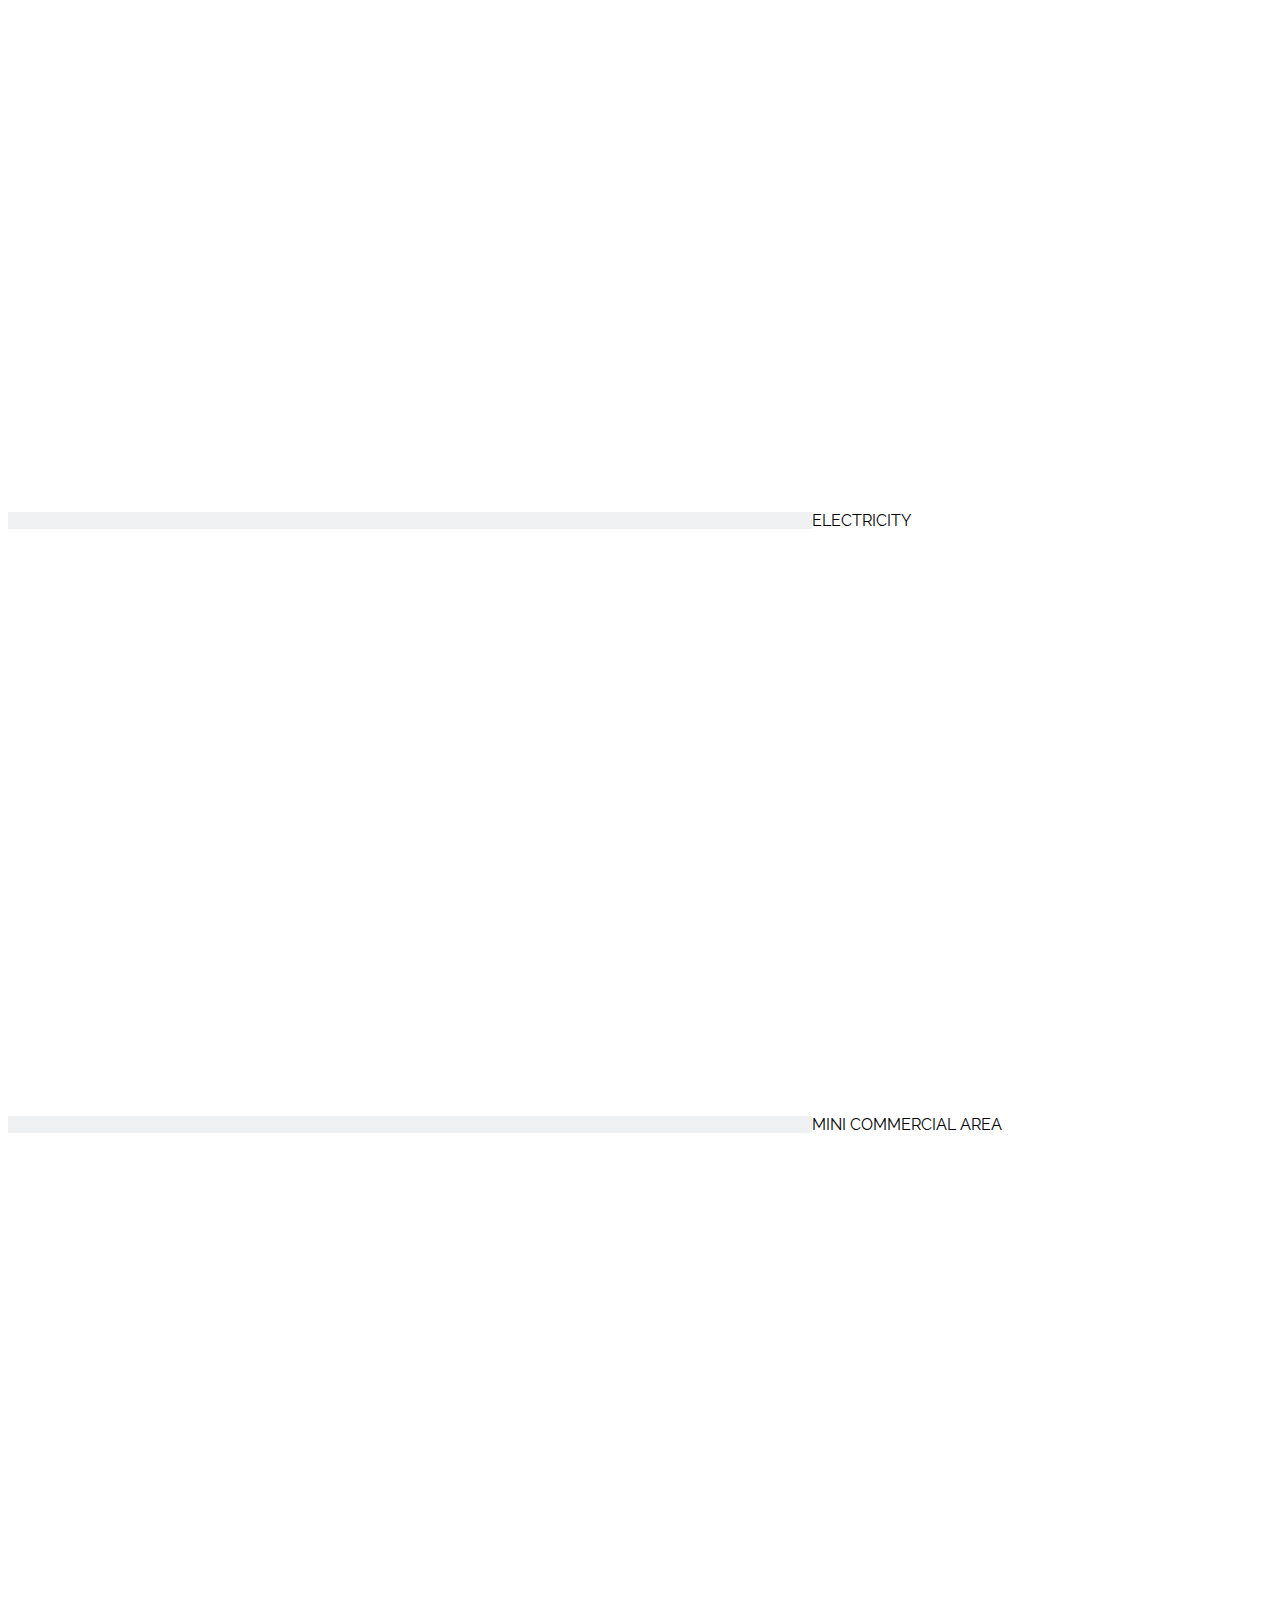
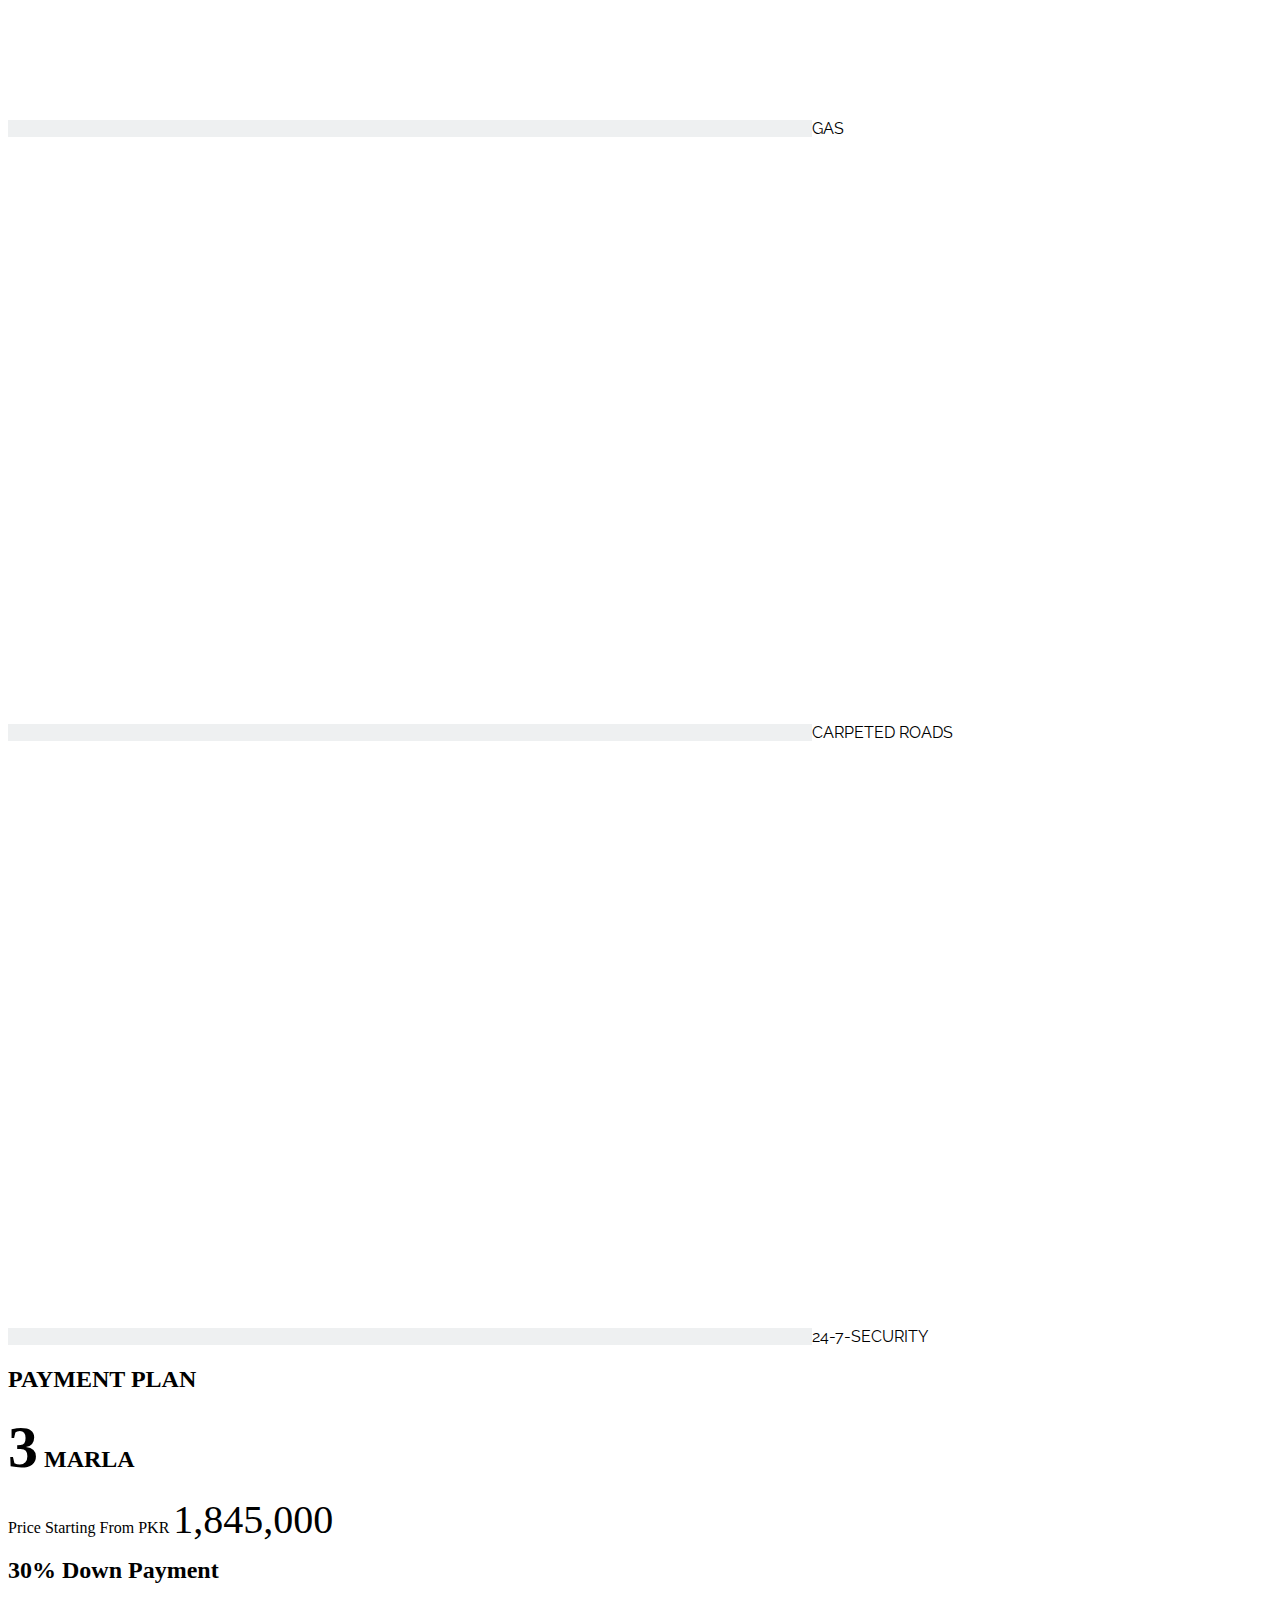
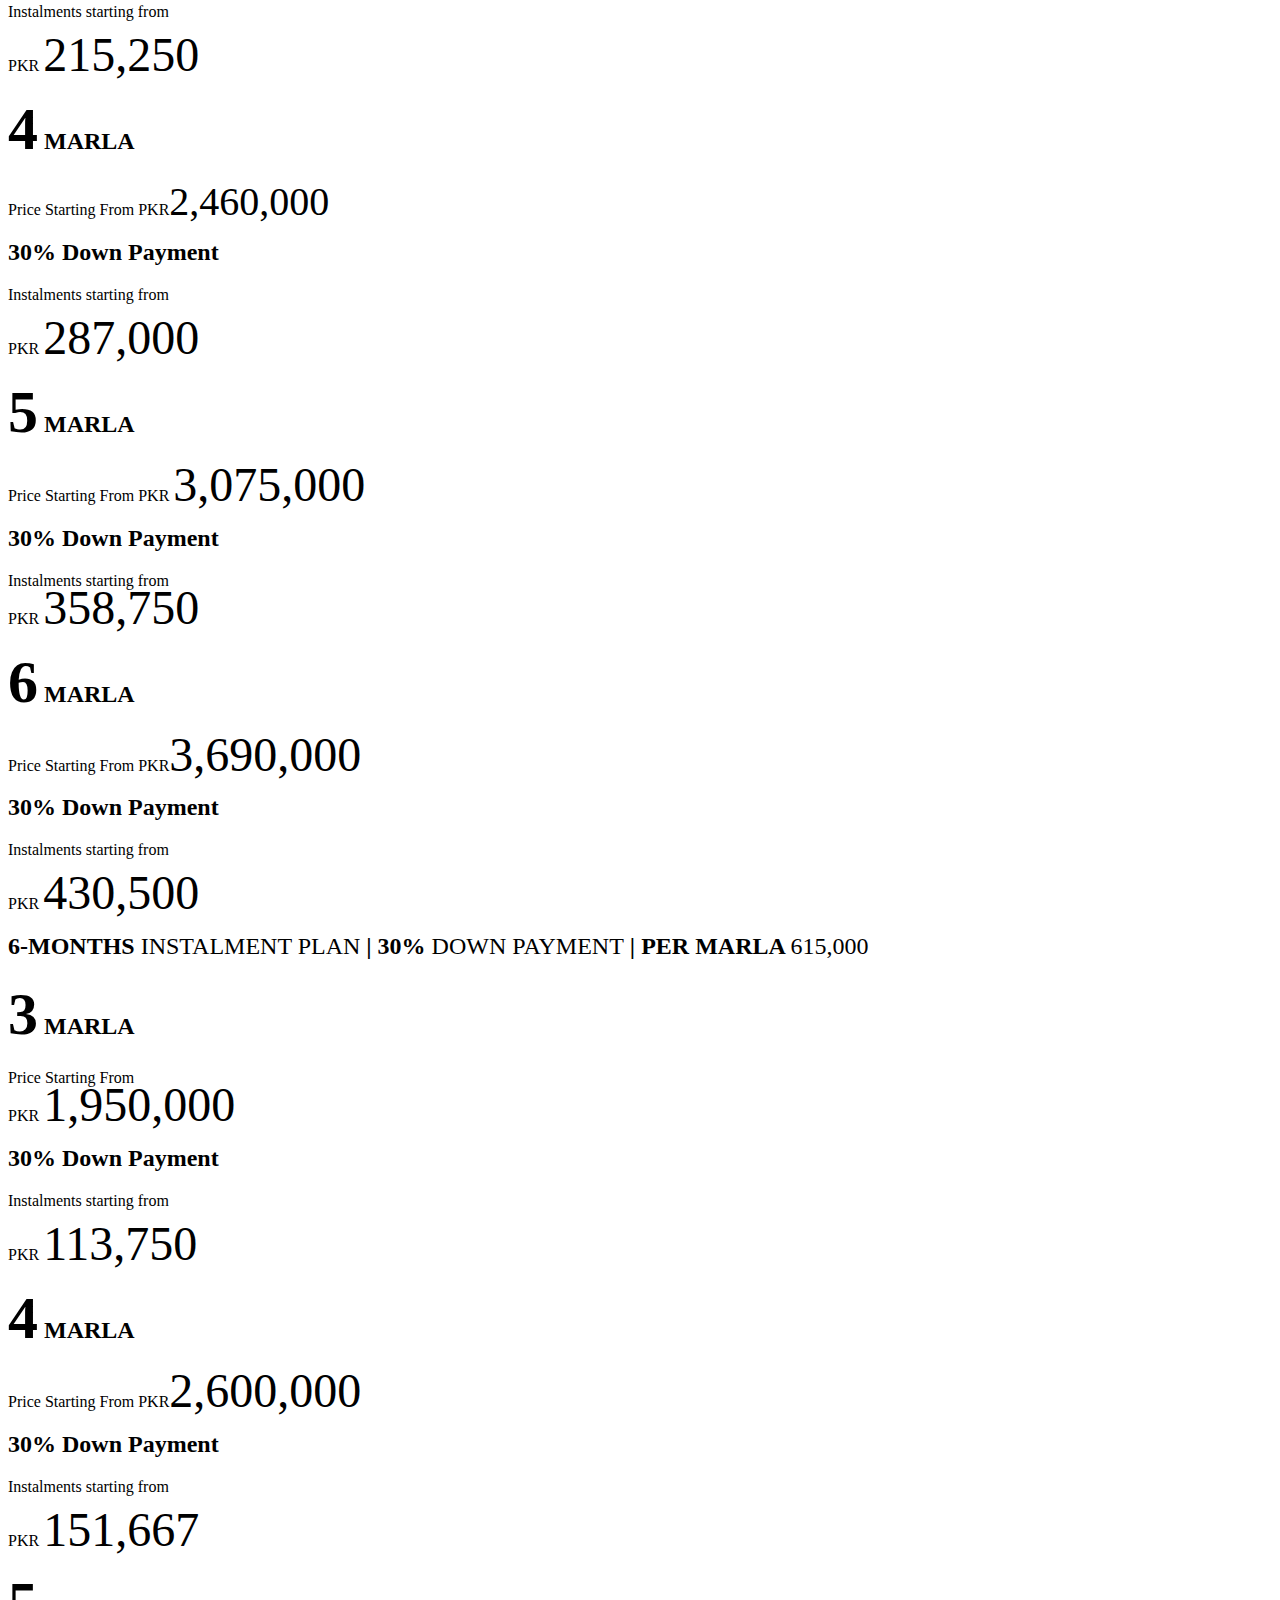
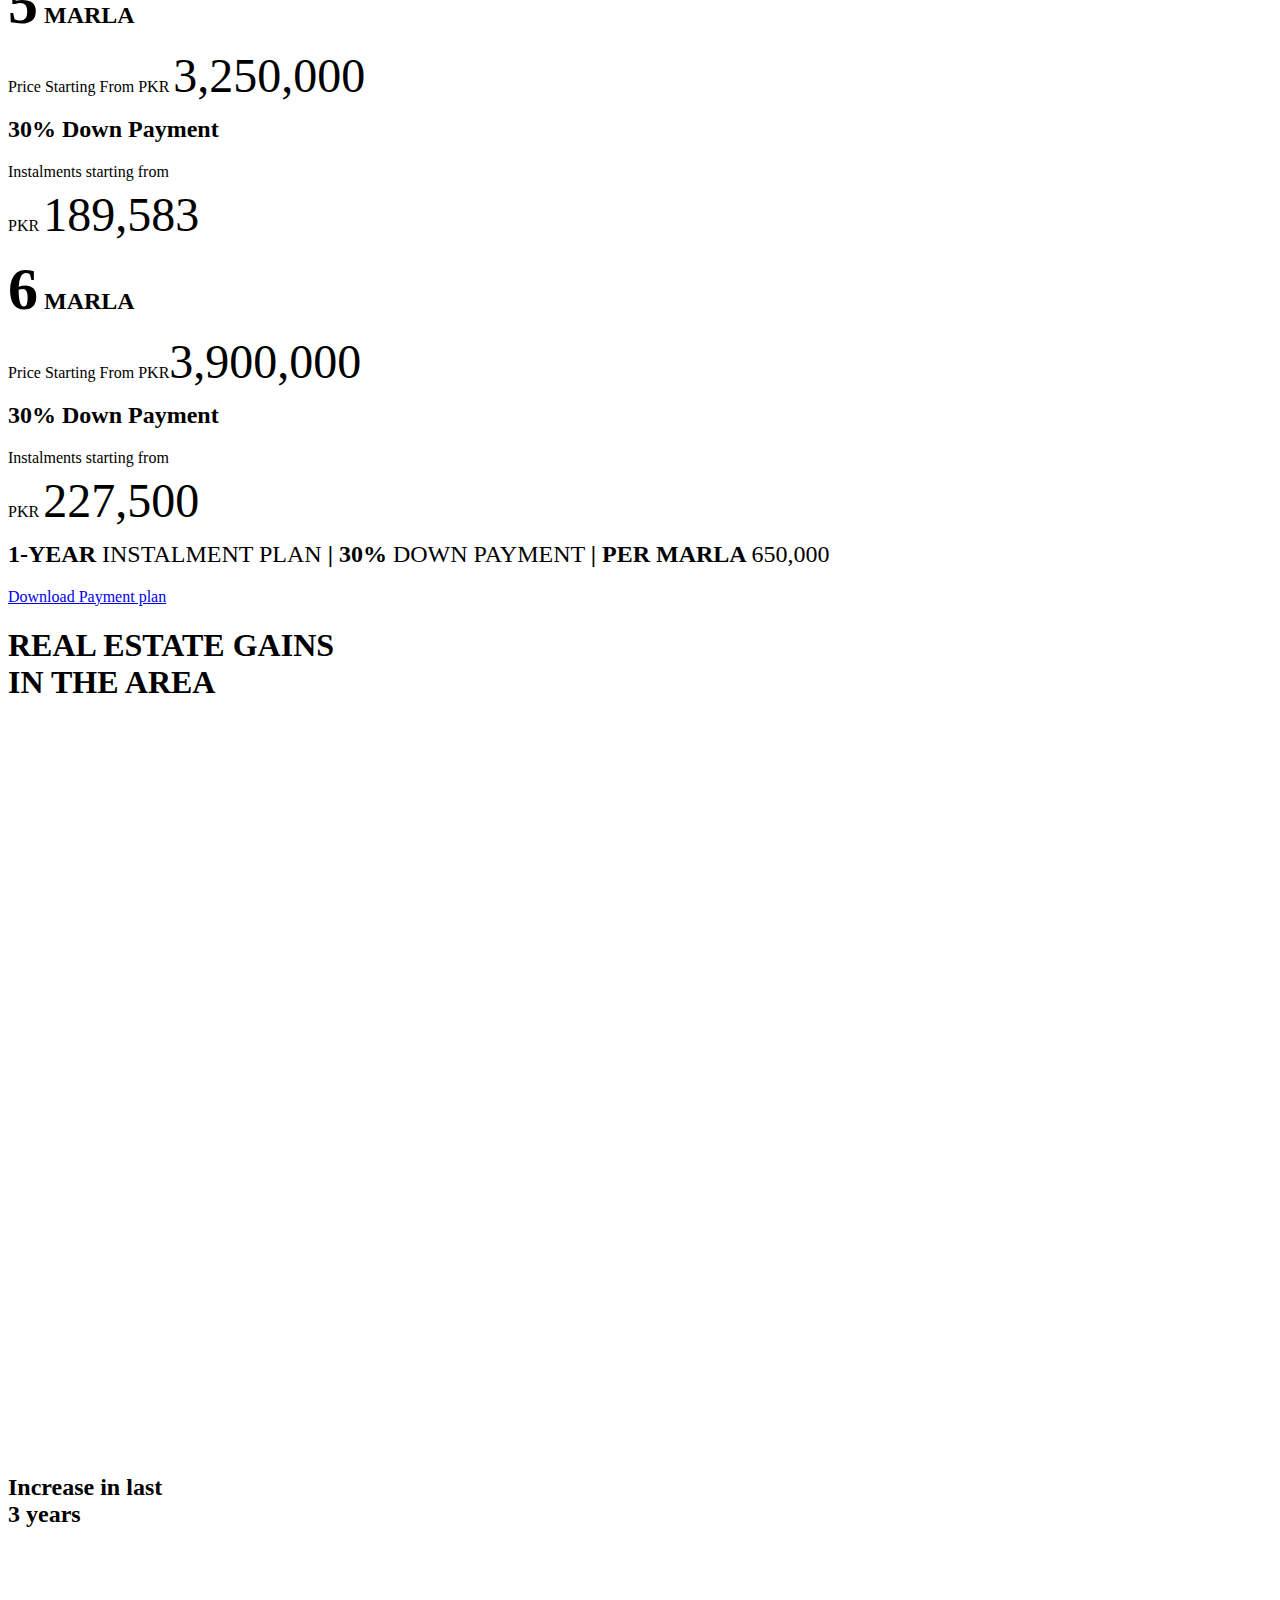
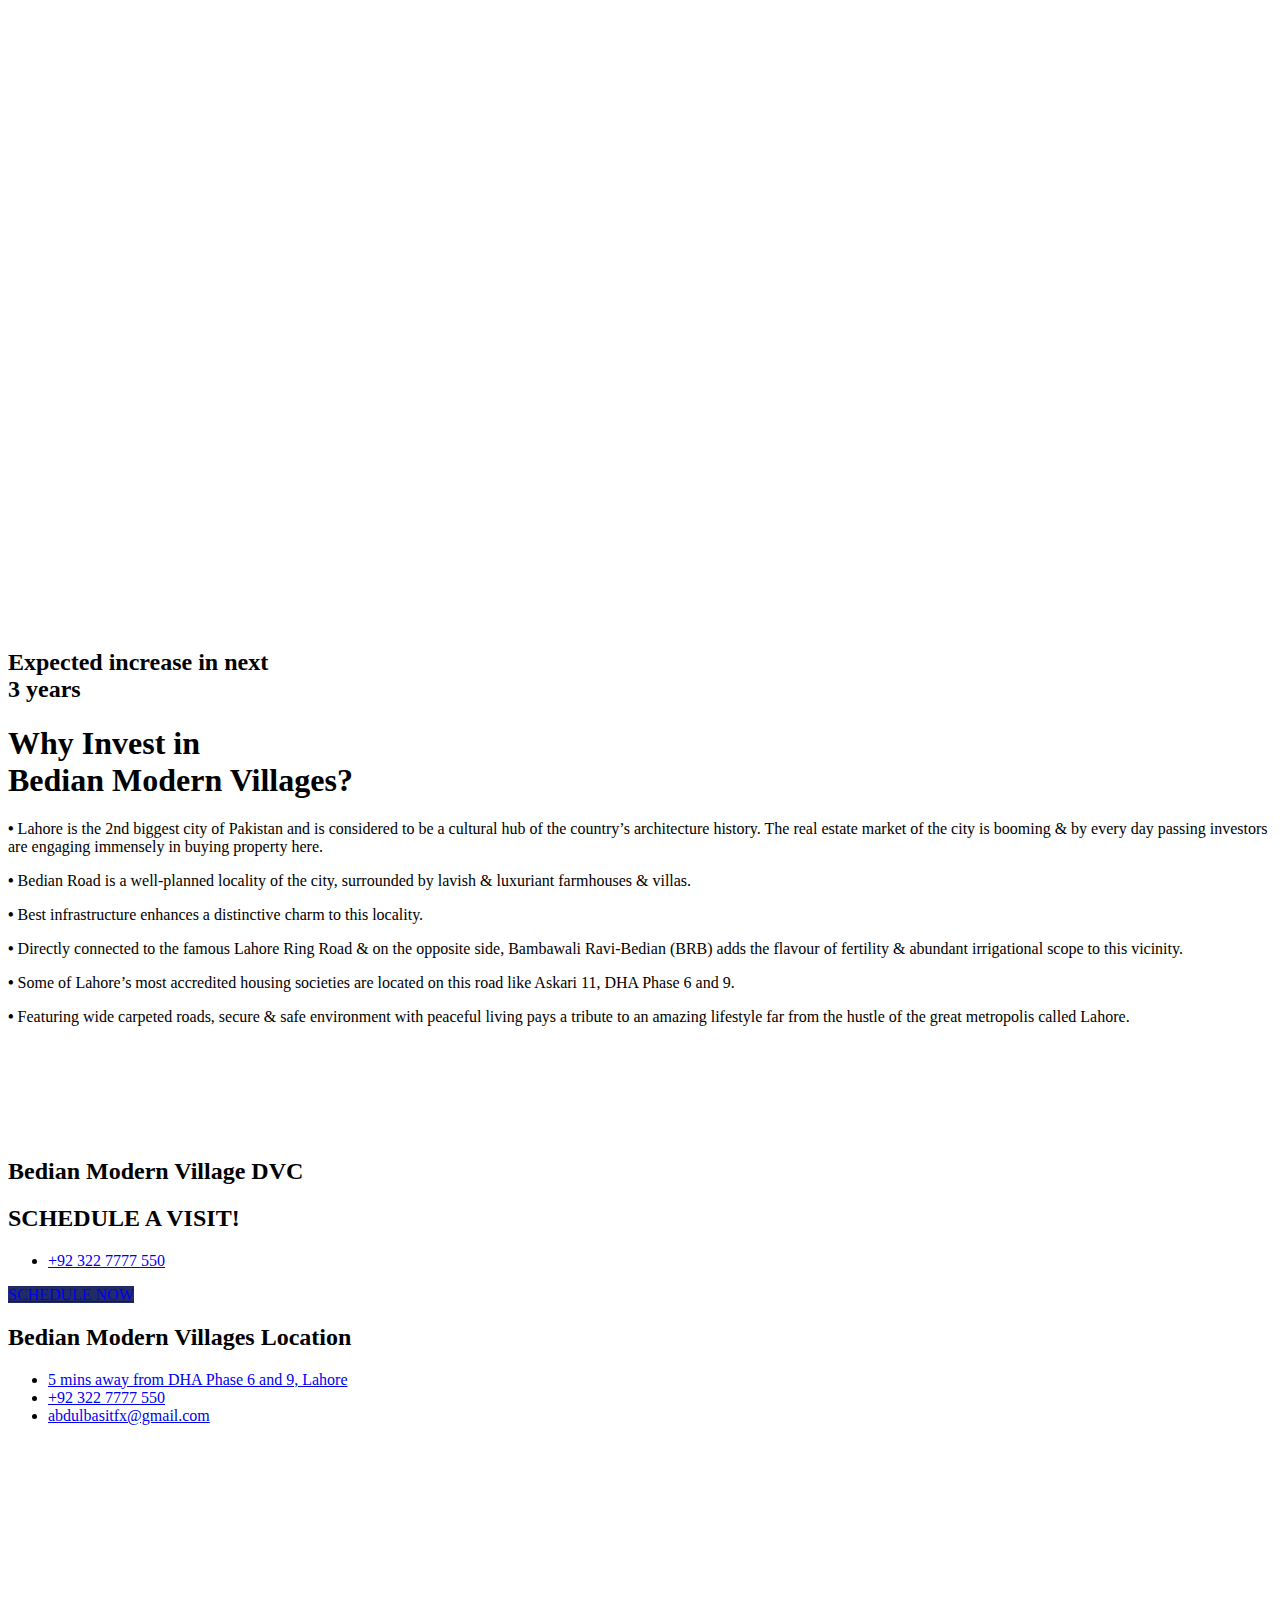
==== commit ce002f43: "number" ====
--- a/asad.html
+++ b/asad.html
@@ -1377,22 +1377,22 @@
                                                     </a>
                                             </li>
                                     <li>
-                                                    <a href="tel:+923000341251" target="_blank">
+                                                    <a href="tel:+923227777550" target="_blank">
                                                     <div class="inner flex-middle">
                                                                     <span class="inner-icon">
                                         <i class="flaticon-phone-call"></i>
                                     </span>
-                                                                <span>+92 3000 341 251 </span>
+                                                                <span>+92 322 7777 550 </span>
                             </div>
                                                     </a>
                                             </li>
                                     <li>
-                                                    <a href="mailto:zaheercena@gmail.com" target="_blank">
+                                                    <a href="mailto:abdulbasitfx@gmail.com" target="_blank">
                                                     <div class="inner flex-middle">
                                                                     <span class="inner-icon">
                                         <i class="flaticon-mail"></i>
                                     </span>
-                                                                <span>zaheercena@gmail.com</span>
+                                                                <span>abdulbasitfx@gmail.com</span>
                             </div>
                                                     </a>
                                             </li>
@@ -1677,7 +1677,7 @@
 									<span class="mystickyelements-social-icon social-phone social-custom"
 										  style="background: #1e73be" >
 
-																					<a href="tel:+923000341251"  >
+																					<a href="tel:+923227777550"  >
 																					<i class="fa fa-phone" ></i>
 																					</a>
 																			</span>
